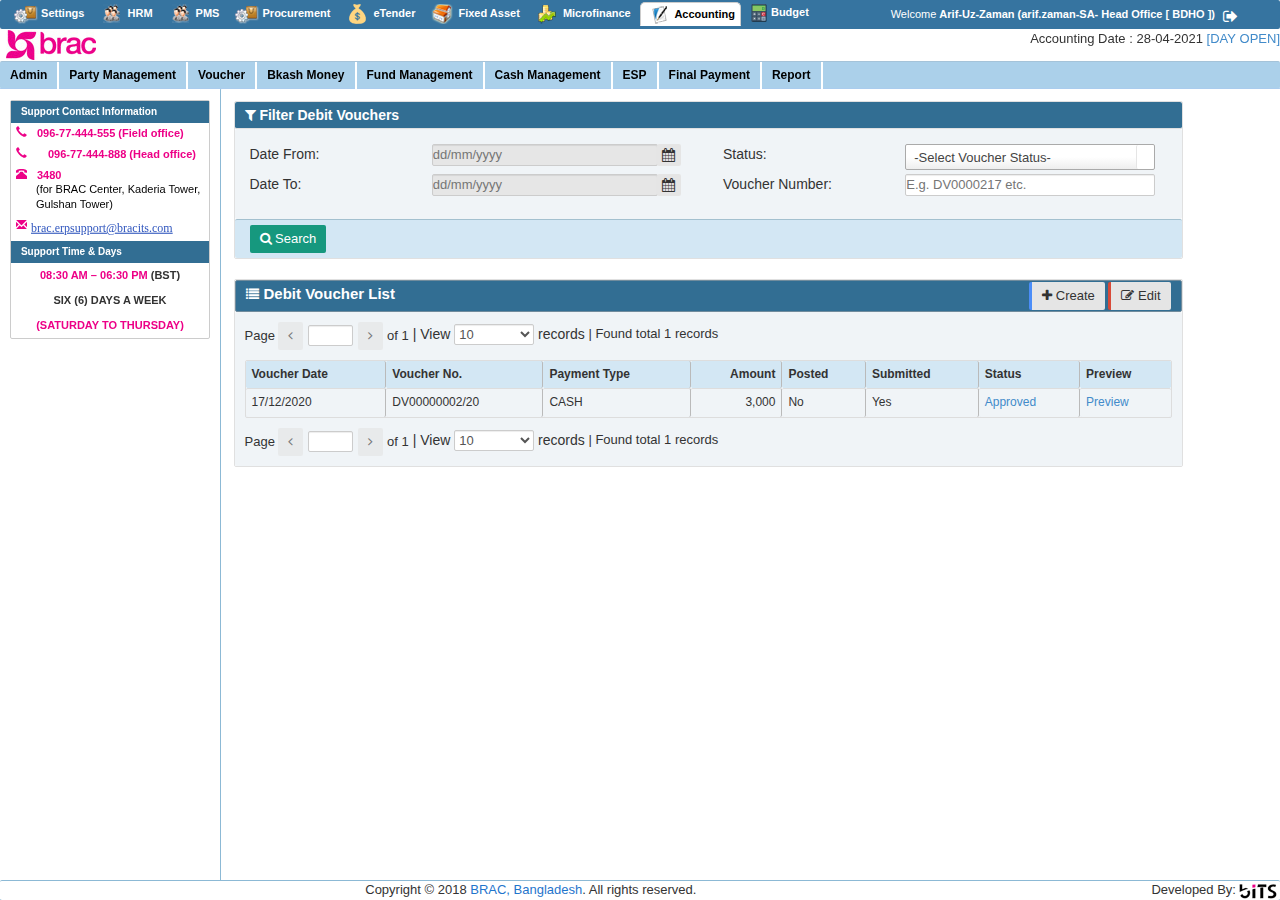
==== index.html @ 0a1bba6b "index file change" ====
<!DOCTYPE html>
<!-- saved from url=(0059)file:///C:/Users/Mahmu/Downloads/New%20folder/SBICLOUD.html -->
<html xmlns="http://www.w3.org/1999/xhtml" ng-app="sbiCloudApp" ng-init="$root.title = &#39;SBICLOUD&#39;">

<head>
    <meta http-equiv="Content-Type" content="text/html; charset=UTF-8">

    <meta http-equiv="X-UA-Compatible" content="IE=edge">
    <meta name="viewport" content="width=device-width, initial-scale=1.0">

    <title ng-bind="$root.title">SBICLOUD</title>
    <link rel="apple-touch-icon" sizes="120x120"
        href="https://erpstaging.brac.net/node/assets/favicon/apple-touch-icon.png">
    <link rel="icon" type="image/png" sizes="32x32"
        href="https://erpstaging.brac.net/node/assets/favicon/favicon-32x32.png">
    <link rel="icon" type="image/png" sizes="16x16"
        href="https://erpstaging.brac.net/node/assets/favicon/favicon-16x16.png">
    <link rel="shortcut icon" href="https://erpstaging.brac.net/node/assets/favicon/favicon.ico">
    <link rel="stylesheet" href="">
    <link rel="stylesheet" href="https://maxcdn.bootstrapcdn.com/bootstrap/3.4.0/css/bootstrap.min.css">
    <script src="https://ajax.googleapis.com/ajax/libs/jquery/3.5.1/jquery.min.js"></script>
    <script src="https://maxcdn.bootstrapcdn.com/bootstrap/3.4.0/js/bootstrap.min.js"></script>
    <link href="https://maxcdn.bootstrapcdn.com/font-awesome/4.2.0/css/font-awesome.min.css" rel="stylesheet">
    <script type="text/javascript">
        var CONTEXT_PATH = "/node";
        var ROOT_APP_CONTEXT_PATH = "/";
        var AJAX_LOADER_ICON_URL = "/node/images/layout/ajax-loader.gif";
    </script>
    <link rel="stylesheet" href="./SBICLOUD_files/accounting-manifest-d933c27e9d41799903c69db28fec7794.css">
    <script src="./SBICLOUD_files/accounting-manifest-9a202c646d8105f67fda496a4bbc3339.js.download"
        type="text/javascript"></script>


    <script>
        $(document).ready(function () {
            var send = XMLHttpRequest.prototype.send;
            XMLHttpRequest.prototype.send = function (data) {
                this.setRequestHeader('X-CSRF-TOKEN', '01631a7f-5f26-4162-b0cc-994f6e307aed');
                return send.apply(this, arguments);
            };
        });
    </script>



    <style type="text/css">
        .jqstooltip {
            position: absolute;
            left: 0px;
            top: 0px;
            visibility: hidden;
            background: rgb(0, 0, 0) transparent;
            background-color: rgba(0, 0, 0, 0.6);
            filter: progid:DXImageTransform.Microsoft.gradient(startColorstr=#99000000, endColorstr=#99000000);
            -ms-filter: "progid:DXImageTransform.Microsoft.gradient(startColorstr=#99000000, endColorstr=#99000000)";
            color: white;
            font: 10px arial, san serif;
            text-align: left;
            white-space: nowrap;
            padding: 5px;
            border: 1px solid white;
            z-index: 10000;
        }

        .jqsfield {
            color: white;
            font: 10px arial, san serif;
            text-align: left;
        }
    </style>
    <style type="text/css">
        .jqstooltip {
            position: absolute;
            left: 0px;
            top: 0px;
            visibility: hidden;
            background: rgb(0, 0, 0) transparent;
            background-color: rgba(0, 0, 0, 0.6);
            filter: progid:DXImageTransform.Microsoft.gradient(startColorstr=#99000000, endColorstr=#99000000);
            -ms-filter: "progid:DXImageTransform.Microsoft.gradient(startColorstr=#99000000, endColorstr=#99000000)";
            color: white;
            font: 10px arial, san serif;
            text-align: left;
            white-space: nowrap;
            padding: 5px;
            border: 1px solid white;
            z-index: 10000;
        }

        .jqsfield {
            color: white;
            font: 10px arial, san serif;
            text-align: left;
        }
    </style>
</head>

<body data-new-gr-c-s-check-loaded="14.1007.0" data-gr-ext-installed="" data-pt-ext-theme="light"
    data-pt-ext-size="standard" class="" style="">

    <div class="modal fade" id="commonModal" data-backdrop="static" data-keyboard="false"
        data-attention-animation="false" tabindex="-1" aria-hidden="true" data-width="90%">

        <div class="modal-content">
            <div class="modal-header modal-header-style">
                <button type="button" class="close" data-dismiss="modal" aria-hidden="true">×</button>
                <h4 class="modal-title" id="common-modal-header"></h4>
            </div>
            <div class="modal-body" id="common-modal-body">
            </div>
            <div class="modal-footer">
                <button type="button" class="btn btn-default" data-dismiss="modal">Close</button>
            </div>
        </div>
    </div>


    <!-- For Exception -->
    <!-- BEGIN SAMPLE PORTLET CONFIGURATION MODAL FORM-->
    <div class="modal fade " data-backdrop="static" data-keyboard="false" data-attention-animation="false" tabindex="-1"
        aria-hidden="true" data-width="700" id="runTimeExceptionErrorModal">
        <div class="modal-content">
            <div class="modal-header">
                <button type="button" class="close" data-dismiss="modal" aria-hidden="true"></button>
                <h4 class="modal-title">Runtime Exception occurred:</h4>
            </div>

            <div class="modal-body">
                <input type="hidden" id="responseText" name="responseText" value="">

                <div id="responseTextDiv"></div>

                <div>Runtime exception occurred while processing the request.</div>

                <div>Sorry for the inconvenience.</div>

                <div>&nbsp;</div>

                <div>Would you like to report this error?</div>

                <div>&nbsp;</div>

                <textarea style="width: 100%" type="text" class="k-textbox" id="txtErrorComments"
                    name="txtErrorComments" rows="3" maxlength="255" placeholder="Write comments..."></textarea>
            </div>

            <div class="modal-footer" style="padding: 10px">
                <button type="button" class="k-button k-button-icontext"
                    onclick="funcSendMailToReportError();">Report</button>
                <button type="button" class="k-button k-button-icontext" data-dismiss="modal"
                    onclick="closeErrorConsole();">Cancel</button>
            </div>
        </div>
        <!-- /.modal-content -->
    </div>


    <!-- /.modal -->
    <!-- END SAMPLE PORTLET CONFIGURATION MODAL FORM-->
    <style>
        .changeColor {
            background: #d9534f;
            margin-right: 5px;
            padding: 4px 0px 4px 4px;
            text-align: center !important;
            font-size: 12px;
            text-shadow: none !important;
            font-weight: 300;
            color: #fff;
            font-family: "Open Sans", sans-serif;
        }

        .changeColor1 {
            background: #1b1fff;
            margin-right: 5px;
            padding: 4px 0px 4px 4px;
            text-align: center !important;
            font-size: 12px;
            text-shadow: none !important;
            font-weight: 300;
            color: #fff;
            font-family: "Open Sans", sans-serif;
        }
    </style>

    <div class="container-fluid">

        <div class="row">
            <div class="col-sm-12">
                <div class="container-header-new navbar-fixed-top">
                    <div class="header_container">
                        <!-- header -->
                        <script>
                            $(function () {
                                $(".header_container").load("header.html");
                            })
                        </script>
                    </div>
                </div>
            </div>
        </div>

        <div class="row container-body-new" style="margin-top: 87px;">
            <div class="container-left-new hidden-md-down">
                <!-- //leftpannel -->
                <script>
                    $(function () {
                        $(".container-left-new").load("leftpannel.html");
                    })
                </script>
            </div>

            <!-- //middle part -->
            <div class="container-center-new" style="min-height: calc(100vh - 105px); margin-bottom: 17px;">
                <script>
                    $(function () {
                        $(".container-center-new").load("middlepart.html");
                    })
                </script>
            </div>

        </div>

        <!-- //footer -->
        <div class="container-footer-new footer navbar-fixed-bottom">
            <script>
                $(function () {
                    $(".container-footer-new").load("footer.html");
                })
            </script>
        </div>
    </div>

    <script type="text/javascript">
        var CONTEXT_PATH = "/node";
        CursorListener.setBranchSession(2);
    </script>

    <div class="modalLoader">
        <!-- Place at bottom of page -->
    </div>




    <style>
        .sweet-alert .sa-button-container {
            text-align: center;
        }

        .sweet-alert fieldset {
            padding: 1px;
            margin-top: 15px;
        }

        .sweet-alert h2 {
            font-size: 20px;
        }
    </style>




    <script src="./SBICLOUD_files/window-controller.js.download"></script>
    <script src="./SBICLOUD_files/bootstrap-session-timeout.js.download"></script>
    <style>
        #session-timeout-dialog {
            z-index: 9999;
            padding-top: 100px;

            left: 0;
            right: 0;
            bottom: 0;
            /*padding: unset;*/
            width: unset;
            margin-left: unset;
            background-color: unset;
            border: unset;
            border-radius: unset;
            background-clip: unset;
        }

        #session-timeout-dialog .modal-title {
            font-size: 16px;
            font-weight: 600
        }

        #session-timeout-dialog .modal-body p {
            font-size: 14px;
            padding-bottom: 10px;
        }

        #session-timeout-dialog .progress-bar-striped {
            background-image: linear-gradient(45deg, rgba(255, 255, 255, .15) 25%, transparent 25%, transparent 50%, rgba(255, 255, 255, .15) 50%, rgba(255, 255, 255, .15) 75%, transparent 75%, transparent);
            -webkit-background-size: 40px 40px;
            background-size: 40px 40px;
        }
    </style>


    <script src="./SBICLOUD_files/jquery.bxslider.min.js.download"></script>
    <link href="./SBICLOUD_files/jquery.bxslider.min.css" rel="stylesheet">




    <div id="fancybox-tmp"></div>
    <div id="fancybox-loading">
        <div></div>
    </div>
    <div id="fancybox-overlay"></div>
    <div id="fancybox-wrap">
        <div id="fancybox-outer">
            <div class="fancybox-bg" id="fancybox-bg-n"></div>
            <div class="fancybox-bg" id="fancybox-bg-ne"></div>
            <div class="fancybox-bg" id="fancybox-bg-e"></div>
            <div class="fancybox-bg" id="fancybox-bg-se"></div>
            <div class="fancybox-bg" id="fancybox-bg-s"></div>
            <div class="fancybox-bg" id="fancybox-bg-sw"></div>
            <div class="fancybox-bg" id="fancybox-bg-w"></div>
            <div class="fancybox-bg" id="fancybox-bg-nw"></div>
            <div id="fancybox-content"></div><a id="fancybox-close"></a>
            <div id="fancybox-title"></div><a href="javascript:;" id="fancybox-left"><span class="fancy-ico"
                    id="fancybox-left-ico"></span></a><a href="javascript:;" id="fancybox-right"><span class="fancy-ico"
                    id="fancybox-right-ico"></span></a>
        </div>
    </div>
    <div class="modal fade" id="session-timeout-dialog">
        <div class="modal-dialog">
            <div class="modal-content">
                <div class="modal-header"> <button type="button" class="close" data-dismiss="modal"
                        aria-hidden="true">×</button>
                    <h4 class="modal-title">Session Timeout Notification</h4>
                </div>
                <div class="modal-body">
                    <p>Your session is about to expire!</p>
                    <p>Redirecting in <span class="countdown-holder">119m 44s</span></p>
                    <div class="progress">
                        <div class="progress-bar progress-bar-striped countdown-bar active" role="progressbar"
                            style="min-width: 15px; width: 11973%;"> <span class="countdown-holder">119m 44s</span>
                        </div>
                    </div>
                </div>
                <div class="modal-footer"> <button id="session-timeout-dialog-logout" type="button"
                        class="btn btn-default">Logout</button> <button id="session-timeout-dialog-keepalive"
                        type="button" class="btn btn-primary" data-dismiss="modal">Stay Connected</button> </div>
            </div>
        </div>
    </div>
    <div></div><span role="status" aria-live="polite" class="select2-hidden-accessible"></span><span role="status"
        aria-live="polite" class="select2-hidden-accessible"></span><span role="status" aria-live="polite"
        class="select2-hidden-accessible"></span><span role="status" aria-live="polite"
        class="select2-hidden-accessible"></span><span role="status" aria-live="polite"
        class="select2-hidden-accessible"></span><span role="status" aria-live="polite"
        class="select2-hidden-accessible"></span>
</body>

</html>
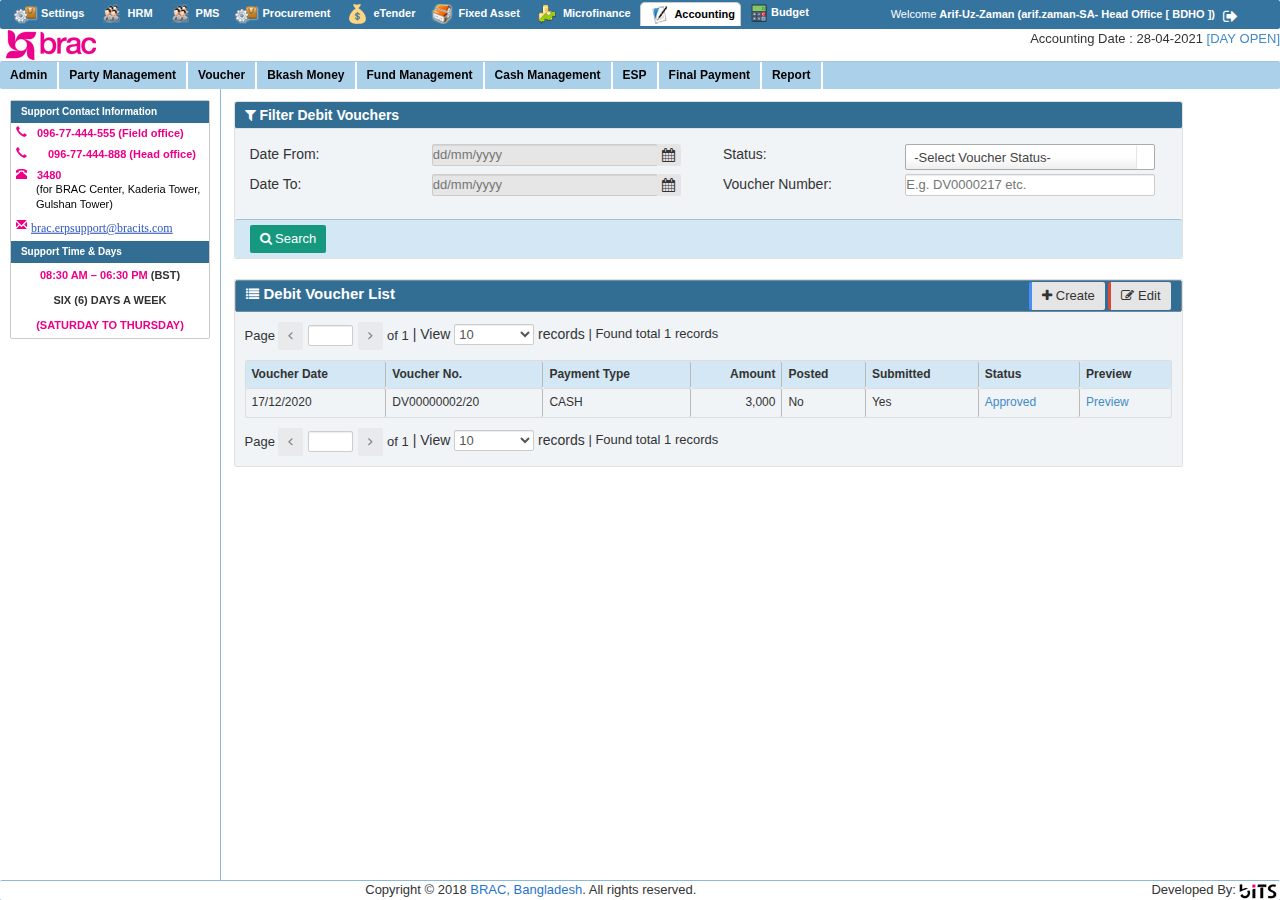
==== commit 322e6863: "code clean" ====
--- a/index.html
+++ b/index.html
@@ -29,159 +29,11 @@
     <link rel="stylesheet" href="./SBICLOUD_files/accounting-manifest-d933c27e9d41799903c69db28fec7794.css">
     <script src="./SBICLOUD_files/accounting-manifest-9a202c646d8105f67fda496a4bbc3339.js.download"
         type="text/javascript"></script>
-
-
-    <script>
-        $(document).ready(function () {
-            var send = XMLHttpRequest.prototype.send;
-            XMLHttpRequest.prototype.send = function (data) {
-                this.setRequestHeader('X-CSRF-TOKEN', '01631a7f-5f26-4162-b0cc-994f6e307aed');
-                return send.apply(this, arguments);
-            };
-        });
-    </script>
-
-
-
-    <style type="text/css">
-        .jqstooltip {
-            position: absolute;
-            left: 0px;
-            top: 0px;
-            visibility: hidden;
-            background: rgb(0, 0, 0) transparent;
-            background-color: rgba(0, 0, 0, 0.6);
-            filter: progid:DXImageTransform.Microsoft.gradient(startColorstr=#99000000, endColorstr=#99000000);
-            -ms-filter: "progid:DXImageTransform.Microsoft.gradient(startColorstr=#99000000, endColorstr=#99000000)";
-            color: white;
-            font: 10px arial, san serif;
-            text-align: left;
-            white-space: nowrap;
-            padding: 5px;
-            border: 1px solid white;
-            z-index: 10000;
-        }
-
-        .jqsfield {
-            color: white;
-            font: 10px arial, san serif;
-            text-align: left;
-        }
-    </style>
-    <style type="text/css">
-        .jqstooltip {
-            position: absolute;
-            left: 0px;
-            top: 0px;
-            visibility: hidden;
-            background: rgb(0, 0, 0) transparent;
-            background-color: rgba(0, 0, 0, 0.6);
-            filter: progid:DXImageTransform.Microsoft.gradient(startColorstr=#99000000, endColorstr=#99000000);
-            -ms-filter: "progid:DXImageTransform.Microsoft.gradient(startColorstr=#99000000, endColorstr=#99000000)";
-            color: white;
-            font: 10px arial, san serif;
-            text-align: left;
-            white-space: nowrap;
-            padding: 5px;
-            border: 1px solid white;
-            z-index: 10000;
-        }
-
-        .jqsfield {
-            color: white;
-            font: 10px arial, san serif;
-            text-align: left;
-        }
-    </style>
 </head>
 
 <body data-new-gr-c-s-check-loaded="14.1007.0" data-gr-ext-installed="" data-pt-ext-theme="light"
-    data-pt-ext-size="standard" class="" style="">
+    data-pt-ext-size="standard">
 
-    <div class="modal fade" id="commonModal" data-backdrop="static" data-keyboard="false"
-        data-attention-animation="false" tabindex="-1" aria-hidden="true" data-width="90%">
-
-        <div class="modal-content">
-            <div class="modal-header modal-header-style">
-                <button type="button" class="close" data-dismiss="modal" aria-hidden="true">×</button>
-                <h4 class="modal-title" id="common-modal-header"></h4>
-            </div>
-            <div class="modal-body" id="common-modal-body">
-            </div>
-            <div class="modal-footer">
-                <button type="button" class="btn btn-default" data-dismiss="modal">Close</button>
-            </div>
-        </div>
-    </div>
-
-
-    <!-- For Exception -->
-    <!-- BEGIN SAMPLE PORTLET CONFIGURATION MODAL FORM-->
-    <div class="modal fade " data-backdrop="static" data-keyboard="false" data-attention-animation="false" tabindex="-1"
-        aria-hidden="true" data-width="700" id="runTimeExceptionErrorModal">
-        <div class="modal-content">
-            <div class="modal-header">
-                <button type="button" class="close" data-dismiss="modal" aria-hidden="true"></button>
-                <h4 class="modal-title">Runtime Exception occurred:</h4>
-            </div>
-
-            <div class="modal-body">
-                <input type="hidden" id="responseText" name="responseText" value="">
-
-                <div id="responseTextDiv"></div>
-
-                <div>Runtime exception occurred while processing the request.</div>
-
-                <div>Sorry for the inconvenience.</div>
-
-                <div>&nbsp;</div>
-
-                <div>Would you like to report this error?</div>
-
-                <div>&nbsp;</div>
-
-                <textarea style="width: 100%" type="text" class="k-textbox" id="txtErrorComments"
-                    name="txtErrorComments" rows="3" maxlength="255" placeholder="Write comments..."></textarea>
-            </div>
-
-            <div class="modal-footer" style="padding: 10px">
-                <button type="button" class="k-button k-button-icontext"
-                    onclick="funcSendMailToReportError();">Report</button>
-                <button type="button" class="k-button k-button-icontext" data-dismiss="modal"
-                    onclick="closeErrorConsole();">Cancel</button>
-            </div>
-        </div>
-        <!-- /.modal-content -->
-    </div>
-
-
-    <!-- /.modal -->
-    <!-- END SAMPLE PORTLET CONFIGURATION MODAL FORM-->
-    <style>
-        .changeColor {
-            background: #d9534f;
-            margin-right: 5px;
-            padding: 4px 0px 4px 4px;
-            text-align: center !important;
-            font-size: 12px;
-            text-shadow: none !important;
-            font-weight: 300;
-            color: #fff;
-            font-family: "Open Sans", sans-serif;
-        }
-
-        .changeColor1 {
-            background: #1b1fff;
-            margin-right: 5px;
-            padding: 4px 0px 4px 4px;
-            text-align: center !important;
-            font-size: 12px;
-            text-shadow: none !important;
-            font-weight: 300;
-            color: #fff;
-            font-family: "Open Sans", sans-serif;
-        }
-    </style>
 
     <div class="container-fluid">
 
@@ -230,129 +82,4 @@
             </script>
         </div>
     </div>
-
-    <script type="text/javascript">
-        var CONTEXT_PATH = "/node";
-        CursorListener.setBranchSession(2);
-    </script>
-
-    <div class="modalLoader">
-        <!-- Place at bottom of page -->
-    </div>
-
-
-
-
-    <style>
-        .sweet-alert .sa-button-container {
-            text-align: center;
-        }
-
-        .sweet-alert fieldset {
-            padding: 1px;
-            margin-top: 15px;
-        }
-
-        .sweet-alert h2 {
-            font-size: 20px;
-        }
-    </style>
-
-
-
-
-    <script src="./SBICLOUD_files/window-controller.js.download"></script>
-    <script src="./SBICLOUD_files/bootstrap-session-timeout.js.download"></script>
-    <style>
-        #session-timeout-dialog {
-            z-index: 9999;
-            padding-top: 100px;
-
-            left: 0;
-            right: 0;
-            bottom: 0;
-            /*padding: unset;*/
-            width: unset;
-            margin-left: unset;
-            background-color: unset;
-            border: unset;
-            border-radius: unset;
-            background-clip: unset;
-        }
-
-        #session-timeout-dialog .modal-title {
-            font-size: 16px;
-            font-weight: 600
-        }
-
-        #session-timeout-dialog .modal-body p {
-            font-size: 14px;
-            padding-bottom: 10px;
-        }
-
-        #session-timeout-dialog .progress-bar-striped {
-            background-image: linear-gradient(45deg, rgba(255, 255, 255, .15) 25%, transparent 25%, transparent 50%, rgba(255, 255, 255, .15) 50%, rgba(255, 255, 255, .15) 75%, transparent 75%, transparent);
-            -webkit-background-size: 40px 40px;
-            background-size: 40px 40px;
-        }
-    </style>
-
-
-    <script src="./SBICLOUD_files/jquery.bxslider.min.js.download"></script>
-    <link href="./SBICLOUD_files/jquery.bxslider.min.css" rel="stylesheet">
-
-
-
-
-    <div id="fancybox-tmp"></div>
-    <div id="fancybox-loading">
-        <div></div>
-    </div>
-    <div id="fancybox-overlay"></div>
-    <div id="fancybox-wrap">
-        <div id="fancybox-outer">
-            <div class="fancybox-bg" id="fancybox-bg-n"></div>
-            <div class="fancybox-bg" id="fancybox-bg-ne"></div>
-            <div class="fancybox-bg" id="fancybox-bg-e"></div>
-            <div class="fancybox-bg" id="fancybox-bg-se"></div>
-            <div class="fancybox-bg" id="fancybox-bg-s"></div>
-            <div class="fancybox-bg" id="fancybox-bg-sw"></div>
-            <div class="fancybox-bg" id="fancybox-bg-w"></div>
-            <div class="fancybox-bg" id="fancybox-bg-nw"></div>
-            <div id="fancybox-content"></div><a id="fancybox-close"></a>
-            <div id="fancybox-title"></div><a href="javascript:;" id="fancybox-left"><span class="fancy-ico"
-                    id="fancybox-left-ico"></span></a><a href="javascript:;" id="fancybox-right"><span class="fancy-ico"
-                    id="fancybox-right-ico"></span></a>
-        </div>
-    </div>
-    <div class="modal fade" id="session-timeout-dialog">
-        <div class="modal-dialog">
-            <div class="modal-content">
-                <div class="modal-header"> <button type="button" class="close" data-dismiss="modal"
-                        aria-hidden="true">×</button>
-                    <h4 class="modal-title">Session Timeout Notification</h4>
-                </div>
-                <div class="modal-body">
-                    <p>Your session is about to expire!</p>
-                    <p>Redirecting in <span class="countdown-holder">119m 44s</span></p>
-                    <div class="progress">
-                        <div class="progress-bar progress-bar-striped countdown-bar active" role="progressbar"
-                            style="min-width: 15px; width: 11973%;"> <span class="countdown-holder">119m 44s</span>
-                        </div>
-                    </div>
-                </div>
-                <div class="modal-footer"> <button id="session-timeout-dialog-logout" type="button"
-                        class="btn btn-default">Logout</button> <button id="session-timeout-dialog-keepalive"
-                        type="button" class="btn btn-primary" data-dismiss="modal">Stay Connected</button> </div>
-            </div>
-        </div>
-    </div>
-    <div></div><span role="status" aria-live="polite" class="select2-hidden-accessible"></span><span role="status"
-        aria-live="polite" class="select2-hidden-accessible"></span><span role="status" aria-live="polite"
-        class="select2-hidden-accessible"></span><span role="status" aria-live="polite"
-        class="select2-hidden-accessible"></span><span role="status" aria-live="polite"
-        class="select2-hidden-accessible"></span><span role="status" aria-live="polite"
-        class="select2-hidden-accessible"></span>
-</body>
-
 </html>--- a/SBICLOUD_files/accounting-manifest-d933c27e9d41799903c69db28fec7794.css
+++ b/SBICLOUD_files/accounting-manifest-d933c27e9d41799903c69db28fec7794.css
@@ -1,409 +1,11243 @@
+@charset "utf-8";
+
 /*!
  *  Font Awesome 4.1.0 by @davegandy - http://fontawesome.io - @fontawesome
  *  License - http://fontawesome.io/license (Font: SIL OFL 1.1, CSS: MIT License)
- */@font-face{font-family:'FontAwesome';src:url('css/finance/global/css/fonts/fontawesome-webfont-90186830c9c50a0fed932494581761d9.eot?v=4.1.0');src:url('css/finance/global/css/fonts/fontawesome-webfont-90186830c9c50a0fed932494581761d9.eot?#iefix&v=4.1.0') format('embedded-opentype'),url('css/finance/global/css/fonts/fontawesome-webfont-fdf491ce5ff5b2da02708cd0e9864719.woff?v=4.1.0') format('woff'),url('css/finance/global/css/fonts/fontawesome-webfont-4f0022f25672c7f501c339cbf98d9117.ttf?v=4.1.0') format('truetype'),url('css/finance/global/css/fonts/fontawesome-webfont-776d58f453c8fe5d6a89e9c31ee223ff.svg?v=4.1.0#fontawesomeregular') format('svg');font-weight:normal;font-style:normal}.fa{display:inline-block;font-family:FontAwesome;font-style:normal;font-weight:normal;line-height:1;-webkit-font-smoothing:antialiased;-moz-osx-font-smoothing:grayscale}.fa-lg{font-size:1.33333333em;line-height:.75em;vertical-align:-15%}.fa-2x{font-size:2em}.fa-3x{font-size:3em}.fa-4x{font-size:4em}.fa-5x{font-size:5em}.fa-fw{width:1.28571429em;text-align:center}.fa-ul{padding-left:0;margin-left:2.14285714em;list-style-type:none}.fa-ul>li{position:relative}.fa-li{position:absolute;left:-2.14285714em;width:2.14285714em;top:.14285714em;text-align:center}.fa-li.fa-lg{left:-1.85714286em}.fa-border{padding:.2em .25em .15em;border:solid .08em #eee;border-radius:.1em}.pull-right{float:right}.pull-left{float:left}.fa.pull-left{margin-right:.3em}.fa.pull-right{margin-left:.3em}.fa-spin{-webkit-animation:spin 2s infinite linear;-moz-animation:spin 2s infinite linear;-o-animation:spin 2s infinite linear;animation:spin 2s infinite linear}@-moz-keyframes spin{0%{-moz-transform:rotate(0deg)}100%{-moz-transform:rotate(359deg)}}@-webkit-keyframes spin{0%{-webkit-transform:rotate(0deg)}100%{-webkit-transform:rotate(359deg)}}@-o-keyframes spin{0%{-o-transform:rotate(0deg)}100%{-o-transform:rotate(359deg)}}@keyframes spin{0%{-webkit-transform:rotate(0deg);transform:rotate(0deg)}100%{-webkit-transform:rotate(359deg);transform:rotate(359deg)}}.fa-rotate-90{filter:progid:DXImageTransform.Microsoft.BasicImage(rotation=1);-webkit-transform:rotate(90deg);-moz-transform:rotate(90deg);-ms-transform:rotate(90deg);-o-transform:rotate(90deg);transform:rotate(90deg)}.fa-rotate-180{filter:progid:DXImageTransform.Microsoft.BasicImage(rotation=2);-webkit-transform:rotate(180deg);-moz-transform:rotate(180deg);-ms-transform:rotate(180deg);-o-transform:rotate(180deg);transform:rotate(180deg)}.fa-rotate-270{filter:progid:DXImageTransform.Microsoft.BasicImage(rotation=3);-webkit-transform:rotate(270deg);-moz-transform:rotate(270deg);-ms-transform:rotate(270deg);-o-transform:rotate(270deg);transform:rotate(270deg)}.fa-flip-horizontal{filter:progid:DXImageTransform.Microsoft.BasicImage(rotation=0, mirror=1);-webkit-transform:scale(-1, 1);-moz-transform:scale(-1, 1);-ms-transform:scale(-1, 1);-o-transform:scale(-1, 1);transform:scale(-1, 1)}.fa-flip-vertical{filter:progid:DXImageTransform.Microsoft.BasicImage(rotation=2, mirror=1);-webkit-transform:scale(1, -1);-moz-transform:scale(1, -1);-ms-transform:scale(1, -1);-o-transform:scale(1, -1);transform:scale(1, -1)}.fa-stack{position:relative;display:inline-block;width:2em;height:2em;line-height:2em;vertical-align:middle}.fa-stack-1x,.fa-stack-2x{position:absolute;left:0;width:100%;text-align:center}.fa-stack-1x{line-height:inherit}.fa-stack-2x{font-size:2em}.fa-inverse{color:#fff}.fa-glass:before{content:"\f000"}.fa-music:before{content:"\f001"}.fa-search:before{content:"\f002"}.fa-envelope-o:before{content:"\f003"}.fa-heart:before{content:"\f004"}.fa-star:before{content:"\f005"}.fa-star-o:before{content:"\f006"}.fa-user:before{content:"\f007"}.fa-film:before{content:"\f008"}.fa-th-large:before{content:"\f009"}.fa-th:before{content:"\f00a"}.fa-th-list:before{content:"\f00b"}.fa-check:before{content:"\f00c"}.fa-times:before{content:"\f00d"}.fa-search-plus:before{content:"\f00e"}.fa-search-minus:before{content:"\f010"}.fa-power-off:before{content:"\f011"}.fa-signal:before{content:"\f012"}.fa-gear:before,.fa-cog:before{content:"\f013"}.fa-trash-o:before{content:"\f014"}.fa-home:before{content:"\f015"}.fa-file-o:before{content:"\f016"}.fa-clock-o:before{content:"\f017"}.fa-road:before{content:"\f018"}.fa-download:before{content:"\f019"}.fa-arrow-circle-o-down:before{content:"\f01a"}.fa-arrow-circle-o-up:before{content:"\f01b"}.fa-inbox:before{content:"\f01c"}.fa-play-circle-o:before{content:"\f01d"}.fa-rotate-right:before,.fa-repeat:before{content:"\f01e"}.fa-refresh:before{content:"\f021"}.fa-list-alt:before{content:"\f022"}.fa-lock:before{content:"\f023"}.fa-flag:before{content:"\f024"}.fa-headphones:before{content:"\f025"}.fa-volume-off:before{content:"\f026"}.fa-volume-down:before{content:"\f027"}.fa-volume-up:before{content:"\f028"}.fa-qrcode:before{content:"\f029"}.fa-barcode:before{content:"\f02a"}.fa-tag:before{content:"\f02b"}.fa-tags:before{content:"\f02c"}.fa-book:before{content:"\f02d"}.fa-bookmark:before{content:"\f02e"}.fa-print:before{content:"\f02f"}.fa-camera:before{content:"\f030"}.fa-font:before{content:"\f031"}.fa-bold:before{content:"\f032"}.fa-italic:before{content:"\f033"}.fa-text-height:before{content:"\f034"}.fa-text-width:before{content:"\f035"}.fa-align-left:before{content:"\f036"}.fa-align-center:before{content:"\f037"}.fa-align-right:before{content:"\f038"}.fa-align-justify:before{content:"\f039"}.fa-list:before{content:"\f03a"}.fa-dedent:before,.fa-outdent:before{content:"\f03b"}.fa-indent:before{content:"\f03c"}.fa-video-camera:before{content:"\f03d"}.fa-photo:before,.fa-image:before,.fa-picture-o:before{content:"\f03e"}.fa-pencil:before{content:"\f040"}.fa-map-marker:before{content:"\f041"}.fa-adjust:before{content:"\f042"}.fa-tint:before{content:"\f043"}.fa-edit:before,.fa-pencil-square-o:before{content:"\f044"}.fa-share-square-o:before{content:"\f045"}.fa-check-square-o:before{content:"\f046"}.fa-arrows:before{content:"\f047"}.fa-step-backward:before{content:"\f048"}.fa-fast-backward:before{content:"\f049"}.fa-backward:before{content:"\f04a"}.fa-play:before{content:"\f04b"}.fa-pause:before{content:"\f04c"}.fa-stop:before{content:"\f04d"}.fa-forward:before{content:"\f04e"}.fa-fast-forward:before{content:"\f050"}.fa-step-forward:before{content:"\f051"}.fa-eject:before{content:"\f052"}.fa-chevron-left:before{content:"\f053"}.fa-chevron-right:before{content:"\f054"}.fa-plus-circle:before{content:"\f055"}.fa-minus-circle:before{content:"\f056"}.fa-times-circle:before{content:"\f057"}.fa-check-circle:before{content:"\f058"}.fa-question-circle:before{content:"\f059"}.fa-info-circle:before{content:"\f05a"}.fa-crosshairs:before{content:"\f05b"}.fa-times-circle-o:before{content:"\f05c"}.fa-check-circle-o:before{content:"\f05d"}.fa-ban:before{content:"\f05e"}.fa-arrow-left:before{content:"\f060"}.fa-arrow-right:before{content:"\f061"}.fa-arrow-up:before{content:"\f062"}.fa-arrow-down:before{content:"\f063"}.fa-mail-forward:before,.fa-share:before{content:"\f064"}.fa-expand:before{content:"\f065"}.fa-compress:before{content:"\f066"}.fa-plus:before{content:"\f067"}.fa-minus:before{content:"\f068"}.fa-asterisk:before{content:"\f069"}.fa-exclamation-circle:before{content:"\f06a"}.fa-gift:before{content:"\f06b"}.fa-leaf:before{content:"\f06c"}.fa-fire:before{content:"\f06d"}.fa-eye:before{content:"\f06e"}.fa-eye-slash:before{content:"\f070"}.fa-warning:before,.fa-exclamation-triangle:before{content:"\f071"}.fa-plane:before{content:"\f072"}.fa-calendar:before{content:"\f073"}.fa-random:before{content:"\f074"}.fa-comment:before{content:"\f075"}.fa-magnet:before{content:"\f076"}.fa-chevron-up:before{content:"\f077"}.fa-chevron-down:before{content:"\f078"}.fa-retweet:before{content:"\f079"}.fa-shopping-cart:before{content:"\f07a"}.fa-folder:before{content:"\f07b"}.fa-folder-open:before{content:"\f07c"}.fa-arrows-v:before{content:"\f07d"}.fa-arrows-h:before{content:"\f07e"}.fa-bar-chart-o:before{content:"\f080"}.fa-twitter-square:before{content:"\f081"}.fa-facebook-square:before{content:"\f082"}.fa-camera-retro:before{content:"\f083"}.fa-key:before{content:"\f084"}.fa-gears:before,.fa-cogs:before{content:"\f085"}.fa-comments:before{content:"\f086"}.fa-thumbs-o-up:before{content:"\f087"}.fa-thumbs-o-down:before{content:"\f088"}.fa-star-half:before{content:"\f089"}.fa-heart-o:before{content:"\f08a"}.fa-sign-out:before{content:"\f08b"}.fa-linkedin-square:before{content:"\f08c"}.fa-thumb-tack:before{content:"\f08d"}.fa-external-link:before{content:"\f08e"}.fa-sign-in:before{content:"\f090"}.fa-trophy:before{content:"\f091"}.fa-github-square:before{content:"\f092"}.fa-upload:before{content:"\f093"}.fa-lemon-o:before{content:"\f094"}.fa-phone:before{content:"\f095"}.fa-square-o:before{content:"\f096"}.fa-bookmark-o:before{content:"\f097"}.fa-phone-square:before{content:"\f098"}.fa-twitter:before{content:"\f099"}.fa-facebook:before{content:"\f09a"}.fa-github:before{content:"\f09b"}.fa-unlock:before{content:"\f09c"}.fa-credit-card:before{content:"\f09d"}.fa-rss:before{content:"\f09e"}.fa-hdd-o:before{content:"\f0a0"}.fa-bullhorn:before{content:"\f0a1"}.fa-bell:before{content:"\f0f3"}.fa-certificate:before{content:"\f0a3"}.fa-hand-o-right:before{content:"\f0a4"}.fa-hand-o-left:before{content:"\f0a5"}.fa-hand-o-up:before{content:"\f0a6"}.fa-hand-o-down:before{content:"\f0a7"}.fa-arrow-circle-left:before{content:"\f0a8"}.fa-arrow-circle-right:before{content:"\f0a9"}.fa-arrow-circle-up:before{content:"\f0aa"}.fa-arrow-circle-down:before{content:"\f0ab"}.fa-globe:before{content:"\f0ac"}.fa-wrench:before{content:"\f0ad"}.fa-tasks:before{content:"\f0ae"}.fa-filter:before{content:"\f0b0"}.fa-briefcase:before{content:"\f0b1"}.fa-arrows-alt:before{content:"\f0b2"}.fa-group:before,.fa-users:before{content:"\f0c0"}.fa-chain:before,.fa-link:before{content:"\f0c1"}.fa-cloud:before{content:"\f0c2"}.fa-flask:before{content:"\f0c3"}.fa-cut:before,.fa-scissors:before{content:"\f0c4"}.fa-copy:before,.fa-files-o:before{content:"\f0c5"}.fa-paperclip:before{content:"\f0c6"}.fa-save:before,.fa-floppy-o:before{content:"\f0c7"}.fa-square:before{content:"\f0c8"}.fa-navicon:before,.fa-reorder:before,.fa-bars:before{content:"\f0c9"}.fa-list-ul:before{content:"\f0ca"}.fa-list-ol:before{content:"\f0cb"}.fa-strikethrough:before{content:"\f0cc"}.fa-underline:before{content:"\f0cd"}.fa-table:before{content:"\f0ce"}.fa-magic:before{content:"\f0d0"}.fa-truck:before{content:"\f0d1"}.fa-pinterest:before{content:"\f0d2"}.fa-pinterest-square:before{content:"\f0d3"}.fa-google-plus-square:before{content:"\f0d4"}.fa-google-plus:before{content:"\f0d5"}.fa-money:before{content:"\f0d6"}.fa-caret-down:before{content:"\f0d7"}.fa-caret-up:before{content:"\f0d8"}.fa-caret-left:before{content:"\f0d9"}.fa-caret-right:before{content:"\f0da"}.fa-columns:before{content:"\f0db"}.fa-unsorted:before,.fa-sort:before{content:"\f0dc"}.fa-sort-down:before,.fa-sort-desc:before{content:"\f0dd"}.fa-sort-up:before,.fa-sort-asc:before{content:"\f0de"}.fa-envelope:before{content:"\f0e0"}.fa-linkedin:before{content:"\f0e1"}.fa-rotate-left:before,.fa-undo:before{content:"\f0e2"}.fa-legal:before,.fa-gavel:before{content:"\f0e3"}.fa-dashboard:before,.fa-tachometer:before{content:"\f0e4"}.fa-comment-o:before{content:"\f0e5"}.fa-comments-o:before{content:"\f0e6"}.fa-flash:before,.fa-bolt:before{content:"\f0e7"}.fa-sitemap:before{content:"\f0e8"}.fa-umbrella:before{content:"\f0e9"}.fa-paste:before,.fa-clipboard:before{content:"\f0ea"}.fa-lightbulb-o:before{content:"\f0eb"}.fa-exchange:before{content:"\f0ec"}.fa-cloud-download:before{content:"\f0ed"}.fa-cloud-upload:before{content:"\f0ee"}.fa-user-md:before{content:"\f0f0"}.fa-stethoscope:before{content:"\f0f1"}.fa-suitcase:before{content:"\f0f2"}.fa-bell-o:before{content:"\f0a2"}.fa-coffee:before{content:"\f0f4"}.fa-cutlery:before{content:"\f0f5"}.fa-file-text-o:before{content:"\f0f6"}.fa-building-o:before{content:"\f0f7"}.fa-hospital-o:before{content:"\f0f8"}.fa-ambulance:before{content:"\f0f9"}.fa-medkit:before{content:"\f0fa"}.fa-fighter-jet:before{content:"\f0fb"}.fa-beer:before{content:"\f0fc"}.fa-h-square:before{content:"\f0fd"}.fa-plus-square:before{content:"\f0fe"}.fa-angle-double-left:before{content:"\f100"}.fa-angle-double-right:before{content:"\f101"}.fa-angle-double-up:before{content:"\f102"}.fa-angle-double-down:before{content:"\f103"}.fa-angle-left:before{content:"\f104"}.fa-angle-right:before{content:"\f105"}.fa-angle-up:before{content:"\f106"}.fa-angle-down:before{content:"\f107"}.fa-desktop:before{content:"\f108"}.fa-laptop:before{content:"\f109"}.fa-tablet:before{content:"\f10a"}.fa-mobile-phone:before,.fa-mobile:before{content:"\f10b"}.fa-circle-o:before{content:"\f10c"}.fa-quote-left:before{content:"\f10d"}.fa-quote-right:before{content:"\f10e"}.fa-spinner:before{content:"\f110"}.fa-circle:before{content:"\f111"}.fa-mail-reply:before,.fa-reply:before{content:"\f112"}.fa-github-alt:before{content:"\f113"}.fa-folder-o:before{content:"\f114"}.fa-folder-open-o:before{content:"\f115"}.fa-smile-o:before{content:"\f118"}.fa-frown-o:before{content:"\f119"}.fa-meh-o:before{content:"\f11a"}.fa-gamepad:before{content:"\f11b"}.fa-keyboard-o:before{content:"\f11c"}.fa-flag-o:before{content:"\f11d"}.fa-flag-checkered:before{content:"\f11e"}.fa-terminal:before{content:"\f120"}.fa-code:before{content:"\f121"}.fa-mail-reply-all:before,.fa-reply-all:before{content:"\f122"}.fa-star-half-empty:before,.fa-star-half-full:before,.fa-star-half-o:before{content:"\f123"}.fa-location-arrow:before{content:"\f124"}.fa-crop:before{content:"\f125"}.fa-code-fork:before{content:"\f126"}.fa-unlink:before,.fa-chain-broken:before{content:"\f127"}.fa-question:before{content:"\f128"}.fa-info:before{content:"\f129"}.fa-exclamation:before{content:"\f12a"}.fa-superscript:before{content:"\f12b"}.fa-subscript:before{content:"\f12c"}.fa-eraser:before{content:"\f12d"}.fa-puzzle-piece:before{content:"\f12e"}.fa-microphone:before{content:"\f130"}.fa-microphone-slash:before{content:"\f131"}.fa-shield:before{content:"\f132"}.fa-calendar-o:before{content:"\f133"}.fa-fire-extinguisher:before{content:"\f134"}.fa-rocket:before{content:"\f135"}.fa-maxcdn:before{content:"\f136"}.fa-chevron-circle-left:before{content:"\f137"}.fa-chevron-circle-right:before{content:"\f138"}.fa-chevron-circle-up:before{content:"\f139"}.fa-chevron-circle-down:before{content:"\f13a"}.fa-html5:before{content:"\f13b"}.fa-css3:before{content:"\f13c"}.fa-anchor:before{content:"\f13d"}.fa-unlock-alt:before{content:"\f13e"}.fa-bullseye:before{content:"\f140"}.fa-ellipsis-h:before{content:"\f141"}.fa-ellipsis-v:before{content:"\f142"}.fa-rss-square:before{content:"\f143"}.fa-play-circle:before{content:"\f144"}.fa-ticket:before{content:"\f145"}.fa-minus-square:before{content:"\f146"}.fa-minus-square-o:before{content:"\f147"}.fa-level-up:before{content:"\f148"}.fa-level-down:before{content:"\f149"}.fa-check-square:before{content:"\f14a"}.fa-pencil-square:before{content:"\f14b"}.fa-external-link-square:before{content:"\f14c"}.fa-share-square:before{content:"\f14d"}.fa-compass:before{content:"\f14e"}.fa-toggle-down:before,.fa-caret-square-o-down:before{content:"\f150"}.fa-toggle-up:before,.fa-caret-square-o-up:before{content:"\f151"}.fa-toggle-right:before,.fa-caret-square-o-right:before{content:"\f152"}.fa-euro:before,.fa-eur:before{content:"\f153"}.fa-gbp:before{content:"\f154"}.fa-dollar:before,.fa-usd:before{content:"\f155"}.fa-rupee:before,.fa-inr:before{content:"\f156"}.fa-cny:before,.fa-rmb:before,.fa-yen:before,.fa-jpy:before{content:"\f157"}.fa-ruble:before,.fa-rouble:before,.fa-rub:before{content:"\f158"}.fa-won:before,.fa-krw:before{content:"\f159"}.fa-bitcoin:before,.fa-btc:before{content:"\f15a"}.fa-file:before{content:"\f15b"}.fa-file-text:before{content:"\f15c"}.fa-sort-alpha-asc:before{content:"\f15d"}.fa-sort-alpha-desc:before{content:"\f15e"}.fa-sort-amount-asc:before{content:"\f160"}.fa-sort-amount-desc:before{content:"\f161"}.fa-sort-numeric-asc:before{content:"\f162"}.fa-sort-numeric-desc:before{content:"\f163"}.fa-thumbs-up:before{content:"\f164"}.fa-thumbs-down:before{content:"\f165"}.fa-youtube-square:before{content:"\f166"}.fa-youtube:before{content:"\f167"}.fa-xing:before{content:"\f168"}.fa-xing-square:before{content:"\f169"}.fa-youtube-play:before{content:"\f16a"}.fa-dropbox:before{content:"\f16b"}.fa-stack-overflow:before{content:"\f16c"}.fa-instagram:before{content:"\f16d"}.fa-flickr:before{content:"\f16e"}.fa-adn:before{content:"\f170"}.fa-bitbucket:before{content:"\f171"}.fa-bitbucket-square:before{content:"\f172"}.fa-tumblr:before{content:"\f173"}.fa-tumblr-square:before{content:"\f174"}.fa-long-arrow-down:before{content:"\f175"}.fa-long-arrow-up:before{content:"\f176"}.fa-long-arrow-left:before{content:"\f177"}.fa-long-arrow-right:before{content:"\f178"}.fa-apple:before{content:"\f179"}.fa-windows:before{content:"\f17a"}.fa-android:before{content:"\f17b"}.fa-linux:before{content:"\f17c"}.fa-dribbble:before{content:"\f17d"}.fa-skype:before{content:"\f17e"}.fa-foursquare:before{content:"\f180"}.fa-trello:before{content:"\f181"}.fa-female:before{content:"\f182"}.fa-male:before{content:"\f183"}.fa-gittip:before{content:"\f184"}.fa-sun-o:before{content:"\f185"}.fa-moon-o:before{content:"\f186"}.fa-archive:before{content:"\f187"}.fa-bug:before{content:"\f188"}.fa-vk:before{content:"\f189"}.fa-weibo:before{content:"\f18a"}.fa-renren:before{content:"\f18b"}.fa-pagelines:before{content:"\f18c"}.fa-stack-exchange:before{content:"\f18d"}.fa-arrow-circle-o-right:before{content:"\f18e"}.fa-arrow-circle-o-left:before{content:"\f190"}.fa-toggle-left:before,.fa-caret-square-o-left:before{content:"\f191"}.fa-dot-circle-o:before{content:"\f192"}.fa-wheelchair:before{content:"\f193"}.fa-vimeo-square:before{content:"\f194"}.fa-turkish-lira:before,.fa-try:before{content:"\f195"}.fa-plus-square-o:before{content:"\f196"}.fa-space-shuttle:before{content:"\f197"}.fa-slack:before{content:"\f198"}.fa-envelope-square:before{content:"\f199"}.fa-wordpress:before{content:"\f19a"}.fa-openid:before{content:"\f19b"}.fa-institution:before,.fa-bank:before,.fa-university:before{content:"\f19c"}.fa-mortar-board:before,.fa-graduation-cap:before{content:"\f19d"}.fa-yahoo:before{content:"\f19e"}.fa-google:before{content:"\f1a0"}.fa-reddit:before{content:"\f1a1"}.fa-reddit-square:before{content:"\f1a2"}.fa-stumbleupon-circle:before{content:"\f1a3"}.fa-stumbleupon:before{content:"\f1a4"}.fa-delicious:before{content:"\f1a5"}.fa-digg:before{content:"\f1a6"}.fa-pied-piper-square:before,.fa-pied-piper:before{content:"\f1a7"}.fa-pied-piper-alt:before{content:"\f1a8"}.fa-drupal:before{content:"\f1a9"}.fa-joomla:before{content:"\f1aa"}.fa-language:before{content:"\f1ab"}.fa-fax:before{content:"\f1ac"}.fa-building:before{content:"\f1ad"}.fa-child:before{content:"\f1ae"}.fa-paw:before{content:"\f1b0"}.fa-spoon:before{content:"\f1b1"}.fa-cube:before{content:"\f1b2"}.fa-cubes:before{content:"\f1b3"}.fa-behance:before{content:"\f1b4"}.fa-behance-square:before{content:"\f1b5"}.fa-steam:before{content:"\f1b6"}.fa-steam-square:before{content:"\f1b7"}.fa-recycle:before{content:"\f1b8"}.fa-automobile:before,.fa-car:before{content:"\f1b9"}.fa-cab:before,.fa-taxi:before{content:"\f1ba"}.fa-tree:before{content:"\f1bb"}.fa-spotify:before{content:"\f1bc"}.fa-deviantart:before{content:"\f1bd"}.fa-soundcloud:before{content:"\f1be"}.fa-database:before{content:"\f1c0"}.fa-file-pdf-o:before{content:"\f1c1"}.fa-file-word-o:before{content:"\f1c2"}.fa-file-excel-o:before{content:"\f1c3"}.fa-file-powerpoint-o:before{content:"\f1c4"}.fa-file-photo-o:before,.fa-file-picture-o:before,.fa-file-image-o:before{content:"\f1c5"}.fa-file-zip-o:before,.fa-file-archive-o:before{content:"\f1c6"}.fa-file-sound-o:before,.fa-file-audio-o:before{content:"\f1c7"}.fa-file-movie-o:before,.fa-file-video-o:before{content:"\f1c8"}.fa-file-code-o:before{content:"\f1c9"}.fa-vine:before{content:"\f1ca"}.fa-codepen:before{content:"\f1cb"}.fa-jsfiddle:before{content:"\f1cc"}.fa-life-bouy:before,.fa-life-saver:before,.fa-support:before,.fa-life-ring:before{content:"\f1cd"}.fa-circle-o-notch:before{content:"\f1ce"}.fa-ra:before,.fa-rebel:before{content:"\f1d0"}.fa-ge:before,.fa-empire:before{content:"\f1d1"}.fa-git-square:before{content:"\f1d2"}.fa-git:before{content:"\f1d3"}.fa-hacker-news:before{content:"\f1d4"}.fa-tencent-weibo:before{content:"\f1d5"}.fa-qq:before{content:"\f1d6"}.fa-wechat:before,.fa-weixin:before{content:"\f1d7"}.fa-send:before,.fa-paper-plane:before{content:"\f1d8"}.fa-send-o:before,.fa-paper-plane-o:before{content:"\f1d9"}.fa-history:before{content:"\f1da"}.fa-circle-thin:before{content:"\f1db"}.fa-header:before{content:"\f1dc"}.fa-paragraph:before{content:"\f1dd"}.fa-sliders:before{content:"\f1de"}.fa-share-alt:before{content:"\f1e0"}.fa-share-alt-square:before{content:"\f1e1"}.fa-bomb:before{content:"\f1e2"}
-/* http://graphicburger.com/simple-line-icons-webfont/ */
-@font-face{font-family:Simple-Line-Icons;src:url(css/finance/global/css/fonts/Simple-Line-Icons-f19a7f6c7a0b54b748277c40d7cf8882.eot);src:url(css/finance/global/css/fonts/Simple-Line-Icons-f19a7f6c7a0b54b748277c40d7cf8882.eot?#iefix) format('embedded-opentype'),url(css/finance/global/css/fonts/Simple-Line-Icons-ff94ad94c3a9d04bd2f80cb3c87dcccb.woff) format('woff'),url(css/finance/global/css/fonts/Simple-Line-Icons-596814caa4fbaecbf5014bcfe8e363fb.ttf) format('truetype'),url(css/finance/global/css/fonts/Simple-Line-Icons-5db2ea1bcb7a6cc078755c90458c3b65.svg#Simple-Line-Icons) format('svg');font-weight:400;font-style:normal}@media screen and (-webkit-min-device-pixel-ratio:0){@font-face{font-family:Simple-Line-Icons;src:url(css/finance/global/css/fonts/Simple-Line-Icons-5db2ea1bcb7a6cc078755c90458c3b65.svg#Simple-Line-Icons) format('svg')}}[data-icon]:before{font-family:Simple-Line-Icons;content:attr(data-icon);speak:none;font-weight:400;font-variant:normal;text-transform:none;line-height:1;-webkit-font-smoothing:antialiased;-moz-osx-font-smoothing:grayscale}.icon-action-redo,.icon-action-undo,.icon-anchor,.icon-arrow-down,.icon-arrow-left,.icon-arrow-right,.icon-arrow-up,.icon-badge,.icon-bag,.icon-ban,.icon-bar-chart,.icon-basket,.icon-basket-loaded,.icon-bell,.icon-book-open,.icon-briefcase,.icon-bubble,.icon-bubbles,.icon-bulb,.icon-calculator,.icon-calendar,.icon-call-end,.icon-call-in,.icon-call-out,.icon-camcorder,.icon-camera,.icon-check,.icon-chemistry,.icon-clock,.icon-close,.icon-cloud-download,.icon-cloud-upload,.icon-compass,.icon-control-end,.icon-control-forward,.icon-control-pause,.icon-control-play,.icon-control-rewind,.icon-control-start,.icon-credit-card,.icon-crop,.icon-cup,.icon-cursor,.icon-cursor-move,.icon-diamond,.icon-direction,.icon-directions,.icon-disc,.icon-dislike,.icon-doc,.icon-docs,.icon-drawer,.icon-drop,.icon-earphones,.icon-earphones-alt,.icon-emoticon-smile,.icon-energy,.icon-envelope,.icon-envelope-letter,.icon-envelope-open,.icon-equalizer,.icon-eye,.icon-eyeglasses,.icon-feed,.icon-film,.icon-fire,.icon-flag,.icon-folder,.icon-folder-alt,.icon-frame,.icon-game-controller,.icon-ghost,.icon-globe,.icon-globe-alt,.icon-graduation,.icon-graph,.icon-grid,.icon-handbag,.icon-heart,.icon-home,.icon-hourglass,.icon-info,.icon-key,.icon-layers,.icon-like,.icon-link,.icon-list,.icon-lock,.icon-lock-open,.icon-login,.icon-logout,.icon-loop,.icon-magic-wand,.icon-magnet,.icon-magnifier,.icon-magnifier-add,.icon-magnifier-remove,.icon-map,.icon-microphone,.icon-mouse,.icon-moustache,.icon-music-tone,.icon-music-tone-alt,.icon-note,.icon-notebook,.icon-paper-clip,.icon-paper-plane,.icon-pencil,.icon-picture,.icon-pie-chart,.icon-pin,.icon-plane,.icon-playlist,.icon-plus,.icon-pointer,.icon-power,.icon-present,.icon-printer,.icon-puzzle,.icon-question,.icon-refresh,.icon-reload,.icon-rocket,.icon-screen-desktop,.icon-screen-smartphone,.icon-screen-tablet,.icon-settings,.icon-share,.icon-share-alt,.icon-shield,.icon-shuffle,.icon-size-actual,.icon-size-fullscreen,.icon-social-dribbble,.icon-social-dropbox,.icon-social-facebook,.icon-social-tumblr,.icon-social-twitter,.icon-social-youtube,.icon-speech,.icon-speedometer,.icon-star,.icon-support,.icon-symbol-female,.icon-symbol-male,.icon-tag,.icon-target,.icon-trash,.icon-trophy,.icon-umbrella,.icon-user,.icon-user-female,.icon-user-follow,.icon-user-following,.icon-user-unfollow,.icon-users,.icon-vector,.icon-volume-1,.icon-volume-2,.icon-volume-off,.icon-wallet,.icon-wrench{font-family:Simple-Line-Icons;speak:none;font-style:normal;font-weight:400;font-variant:normal;text-transform:none;line-height:1;-webkit-font-smoothing:antialiased}.icon-user-female:before{content:"\e000"}.icon-user-follow:before{content:"\e002"}.icon-user-following:before{content:"\e003"}.icon-user-unfollow:before{content:"\e004"}.icon-trophy:before{content:"\e006"}.icon-screen-smartphone:before{content:"\e010"}.icon-screen-desktop:before{content:"\e011"}.icon-plane:before{content:"\e012"}.icon-notebook:before{content:"\e013"}.icon-moustache:before{content:"\e014"}.icon-mouse:before{content:"\e015"}.icon-magnet:before{content:"\e016"}.icon-energy:before{content:"\e020"}.icon-emoticon-smile:before{content:"\e021"}.icon-disc:before{content:"\e022"}.icon-cursor-move:before{content:"\e023"}.icon-crop:before{content:"\e024"}.icon-credit-card:before{content:"\e025"}.icon-chemistry:before{content:"\e026"}.icon-user:before{content:"\e005"}.icon-speedometer:before{content:"\e007"}.icon-social-youtube:before{content:"\e008"}.icon-social-twitter:before{content:"\e009"}.icon-social-tumblr:before{content:"\e00a"}.icon-social-facebook:before{content:"\e00b"}.icon-social-dropbox:before{content:"\e00c"}.icon-social-dribbble:before{content:"\e00d"}.icon-shield:before{content:"\e00e"}.icon-screen-tablet:before{content:"\e00f"}.icon-magic-wand:before{content:"\e017"}.icon-hourglass:before{content:"\e018"}.icon-graduation:before{content:"\e019"}.icon-ghost:before{content:"\e01a"}.icon-game-controller:before{content:"\e01b"}.icon-fire:before{content:"\e01c"}.icon-eyeglasses:before{content:"\e01d"}.icon-envelope-open:before{content:"\e01e"}.icon-envelope-letter:before{content:"\e01f"}.icon-bell:before{content:"\e027"}.icon-badge:before{content:"\e028"}.icon-anchor:before{content:"\e029"}.icon-wallet:before{content:"\e02a"}.icon-vector:before{content:"\e02b"}.icon-speech:before{content:"\e02c"}.icon-puzzle:before{content:"\e02d"}.icon-printer:before{content:"\e02e"}.icon-present:before{content:"\e02f"}.icon-playlist:before{content:"\e030"}.icon-pin:before{content:"\e031"}.icon-picture:before{content:"\e032"}.icon-map:before{content:"\e033"}.icon-layers:before{content:"\e034"}.icon-handbag:before{content:"\e035"}.icon-globe-alt:before{content:"\e036"}.icon-globe:before{content:"\e037"}.icon-frame:before{content:"\e038"}.icon-folder-alt:before{content:"\e039"}.icon-film:before{content:"\e03a"}.icon-feed:before{content:"\e03b"}.icon-earphones-alt:before{content:"\e03c"}.icon-earphones:before{content:"\e03d"}.icon-drop:before{content:"\e03e"}.icon-drawer:before{content:"\e03f"}.icon-docs:before{content:"\e040"}.icon-directions:before{content:"\e041"}.icon-direction:before{content:"\e042"}.icon-diamond:before{content:"\e043"}.icon-cup:before{content:"\e044"}.icon-compass:before{content:"\e045"}.icon-call-out:before{content:"\e046"}.icon-call-in:before{content:"\e047"}.icon-call-end:before{content:"\e048"}.icon-calculator:before{content:"\e049"}.icon-bubbles:before{content:"\e04a"}.icon-briefcase:before{content:"\e04b"}.icon-book-open:before{content:"\e04c"}.icon-basket-loaded:before{content:"\e04d"}.icon-basket:before{content:"\e04e"}.icon-bag:before{content:"\e04f"}.icon-action-undo:before{content:"\e050"}.icon-action-redo:before{content:"\e051"}.icon-wrench:before{content:"\e052"}.icon-umbrella:before{content:"\e053"}.icon-trash:before{content:"\e054"}.icon-tag:before{content:"\e055"}.icon-support:before{content:"\e056"}.icon-size-fullscreen:before{content:"\e057"}.icon-size-actual:before{content:"\e058"}.icon-shuffle:before{content:"\e059"}.icon-share-alt:before{content:"\e05a"}.icon-share:before{content:"\e05b"}.icon-rocket:before{content:"\e05c"}.icon-question:before{content:"\e05d"}.icon-pie-chart:before{content:"\e05e"}.icon-pencil:before{content:"\e05f"}.icon-note:before{content:"\e060"}.icon-music-tone-alt:before{content:"\e061"}.icon-music-tone:before{content:"\e062"}.icon-microphone:before{content:"\e063"}.icon-loop:before{content:"\e064"}.icon-logout:before{content:"\e065"}.icon-login:before{content:"\e066"}.icon-list:before{content:"\e067"}.icon-like:before{content:"\e068"}.icon-home:before{content:"\e069"}.icon-grid:before{content:"\e06a"}.icon-graph:before{content:"\e06b"}.icon-equalizer:before{content:"\e06c"}.icon-dislike:before{content:"\e06d"}.icon-cursor:before{content:"\e06e"}.icon-control-start:before{content:"\e06f"}.icon-control-rewind:before{content:"\e070"}.icon-control-play:before{content:"\e071"}.icon-control-pause:before{content:"\e072"}.icon-control-forward:before{content:"\e073"}.icon-control-end:before{content:"\e074"}.icon-calendar:before{content:"\e075"}.icon-bulb:before{content:"\e076"}.icon-bar-chart:before{content:"\e077"}.icon-arrow-up:before{content:"\e078"}.icon-arrow-right:before{content:"\e079"}.icon-arrow-left:before{content:"\e07a"}.icon-arrow-down:before{content:"\e07b"}.icon-ban:before{content:"\e07c"}.icon-bubble:before{content:"\e07d"}.icon-camcorder:before{content:"\e07e"}.icon-camera:before{content:"\e07f"}.icon-check:before{content:"\e080"}.icon-clock:before{content:"\e081"}.icon-close:before{content:"\e082"}.icon-cloud-download:before{content:"\e083"}.icon-cloud-upload:before{content:"\e084"}.icon-doc:before{content:"\e085"}.icon-envelope:before{content:"\e086"}.icon-eye:before{content:"\e087"}.icon-flag:before{content:"\e088"}.icon-folder:before{content:"\e089"}.icon-heart:before{content:"\e08a"}.icon-info:before{content:"\e08b"}.icon-key:before{content:"\e08c"}.icon-link:before{content:"\e08d"}.icon-lock:before{content:"\e08e"}.icon-lock-open:before{content:"\e08f"}.icon-magnifier:before{content:"\e090"}.icon-magnifier-add:before{content:"\e091"}.icon-magnifier-remove:before{content:"\e092"}.icon-paper-clip:before{content:"\e093"}.icon-paper-plane:before{content:"\e094"}.icon-plus:before{content:"\e095"}.icon-pointer:before{content:"\e096"}.icon-power:before{content:"\e097"}.icon-refresh:before{content:"\e098"}.icon-reload:before{content:"\e099"}.icon-settings:before{content:"\e09a"}.icon-star:before{content:"\e09b"}.icon-symbol-female:before{content:"\e09c"}.icon-symbol-male:before{content:"\e09d"}.icon-target:before{content:"\e09e"}.icon-volume-1:before{content:"\e09f"}.icon-volume-2:before{content:"\e0a0"}.icon-volume-off:before{content:"\e0a1"}.icon-users:before{content:"\e001"}
+ */
+@font-face {
+  font-family: FontAwesome;
+  src: url(css/finance/global/css/fonts/fontawesome-webfont-90186830c9c50a0fed932494581761d9.eot?v=4.1.0);
+  src: url(css/finance/global/css/fonts/fontawesome-webfont-90186830c9c50a0fed932494581761d9.eot?#iefix&v=4.1.0) format('embedded-opentype'), url(css/finance/global/css/fonts/fontawesome-webfont-fdf491ce5ff5b2da02708cd0e9864719.woff?v=4.1.0) format('woff'), url(css/finance/global/css/fonts/fontawesome-webfont-4f0022f25672c7f501c339cbf98d9117.ttf?v=4.1.0) format('truetype'), url(css/finance/global/css/fonts/fontawesome-webfont-776d58f453c8fe5d6a89e9c31ee223ff.svg?v=4.1.0#fontawesomeregular) format('svg');
+  font-weight: 400;
+  font-style: normal
+}
+
+.fa {
+  display: inline-block;
+  font-family: FontAwesome;
+  font-style: normal;
+  font-weight: 400;
+  line-height: 1;
+  -webkit-font-smoothing: antialiased;
+  -moz-osx-font-smoothing: grayscale
+}
+
+.fa-lg {
+  font-size: 1.33333333em;
+  line-height: .75em;
+  vertical-align: -15%
+}
+
+.fa-2x {
+  font-size: 2em
+}
+
+.fa-3x {
+  font-size: 3em
+}
+
+.fa-4x {
+  font-size: 4em
+}
+
+.fa-5x {
+  font-size: 5em
+}
+
+.fa-fw {
+  width: 1.28571429em;
+  text-align: center
+}
+
+.fa-ul {
+  padding-left: 0;
+  margin-left: 2.14285714em;
+  list-style-type: none
+}
+
+.fa-ul>li {
+  position: relative
+}
+
+.fa-li {
+  position: absolute;
+  left: -2.14285714em;
+  width: 2.14285714em;
+  top: .14285714em;
+  text-align: center
+}
+
+.fa-li.fa-lg {
+  left: -1.85714286em
+}
+
+.fa-border {
+  padding: .2em .25em .15em;
+  border: solid .08em #eee;
+  border-radius: .1em
+}
+
+.pull-right {
+  float: right
+}
+
+.pull-left {
+  float: left
+}
+
+.fa.pull-left {
+  margin-right: .3em
+}
+
+.fa.pull-right {
+  margin-left: .3em
+}
+
+.fa-spin {
+  -webkit-animation: spin 2s infinite linear;
+  -moz-animation: spin 2s infinite linear;
+  -o-animation: spin 2s infinite linear;
+  animation: spin 2s infinite linear
+}
+
+@-moz-keyframes spin {
+  0% {
+    -moz-transform: rotate(0)
+  }
+
+  100% {
+    -moz-transform: rotate(359deg)
+  }
+}
+
+@-webkit-keyframes spin {
+  0% {
+    -webkit-transform: rotate(0)
+  }
+
+  100% {
+    -webkit-transform: rotate(359deg)
+  }
+}
+
+@-o-keyframes spin {
+  0% {
+    -o-transform: rotate(0)
+  }
+
+  100% {
+    -o-transform: rotate(359deg)
+  }
+}
+
+@keyframes spin {
+  0% {
+    -webkit-transform: rotate(0);
+    transform: rotate(0)
+  }
+
+  100% {
+    -webkit-transform: rotate(359deg);
+    transform: rotate(359deg)
+  }
+}
+
+.fa-rotate-90 {
+  -webkit-transform: rotate(90deg);
+  -moz-transform: rotate(90deg);
+  -ms-transform: rotate(90deg);
+  -o-transform: rotate(90deg);
+  transform: rotate(90deg)
+}
+
+.fa-rotate-180 {
+  -webkit-transform: rotate(180deg);
+  -moz-transform: rotate(180deg);
+  -ms-transform: rotate(180deg);
+  -o-transform: rotate(180deg);
+  transform: rotate(180deg)
+}
+
+.fa-rotate-270 {
+  -webkit-transform: rotate(270deg);
+  -moz-transform: rotate(270deg);
+  -ms-transform: rotate(270deg);
+  -o-transform: rotate(270deg);
+  transform: rotate(270deg)
+}
+
+.fa-flip-horizontal {
+  -webkit-transform: scale(-1, 1);
+  -moz-transform: scale(-1, 1);
+  -ms-transform: scale(-1, 1);
+  -o-transform: scale(-1, 1);
+  transform: scale(-1, 1)
+}
+
+.fa-flip-vertical {
+  -webkit-transform: scale(1, -1);
+  -moz-transform: scale(1, -1);
+  -ms-transform: scale(1, -1);
+  -o-transform: scale(1, -1);
+  transform: scale(1, -1)
+}
+
+.fa-stack {
+  position: relative;
+  display: inline-block;
+  width: 2em;
+  height: 2em;
+  line-height: 2em;
+  vertical-align: middle
+}
+
+.fa-stack-1x,
+.fa-stack-2x {
+  position: absolute;
+  left: 0;
+  width: 100%;
+  text-align: center
+}
+
+.fa-stack-1x {
+  line-height: inherit
+}
+
+.fa-stack-2x {
+  font-size: 2em
+}
+
+.fa-inverse {
+  color: #fff
+}
+
+.fa-glass:before {
+  content: "\f000"
+}
+
+.fa-music:before {
+  content: "\f001"
+}
+
+.fa-search:before {
+  content: "\f002"
+}
+
+.fa-envelope-o:before {
+  content: "\f003"
+}
+
+.fa-heart:before {
+  content: "\f004"
+}
+
+.fa-star:before {
+  content: "\f005"
+}
+
+.fa-star-o:before {
+  content: "\f006"
+}
+
+.fa-user:before {
+  content: "\f007"
+}
+
+.fa-film:before {
+  content: "\f008"
+}
+
+.fa-th-large:before {
+  content: "\f009"
+}
+
+.fa-th:before {
+  content: "\f00a"
+}
+
+.fa-th-list:before {
+  content: "\f00b"
+}
+
+.fa-check:before {
+  content: "\f00c"
+}
+
+.fa-times:before {
+  content: "\f00d"
+}
+
+.fa-search-plus:before {
+  content: "\f00e"
+}
+
+.fa-search-minus:before {
+  content: "\f010"
+}
+
+.fa-power-off:before {
+  content: "\f011"
+}
+
+.fa-signal:before {
+  content: "\f012"
+}
+
+.fa-cog:before,
+.fa-gear:before {
+  content: "\f013"
+}
+
+.fa-trash-o:before {
+  content: "\f014"
+}
+
+.fa-home:before {
+  content: "\f015"
+}
+
+.fa-file-o:before {
+  content: "\f016"
+}
+
+.fa-clock-o:before {
+  content: "\f017"
+}
+
+.fa-road:before {
+  content: "\f018"
+}
+
+.fa-download:before {
+  content: "\f019"
+}
+
+.fa-arrow-circle-o-down:before {
+  content: "\f01a"
+}
+
+.fa-arrow-circle-o-up:before {
+  content: "\f01b"
+}
+
+.fa-inbox:before {
+  content: "\f01c"
+}
+
+.fa-play-circle-o:before {
+  content: "\f01d"
+}
+
+.fa-repeat:before,
+.fa-rotate-right:before {
+  content: "\f01e"
+}
+
+.fa-refresh:before {
+  content: "\f021"
+}
+
+.fa-list-alt:before {
+  content: "\f022"
+}
+
+.fa-lock:before {
+  content: "\f023"
+}
+
+.fa-flag:before {
+  content: "\f024"
+}
+
+.fa-headphones:before {
+  content: "\f025"
+}
+
+.fa-volume-off:before {
+  content: "\f026"
+}
+
+.fa-volume-down:before {
+  content: "\f027"
+}
+
+.fa-volume-up:before {
+  content: "\f028"
+}
+
+.fa-qrcode:before {
+  content: "\f029"
+}
+
+.fa-barcode:before {
+  content: "\f02a"
+}
+
+.fa-tag:before {
+  content: "\f02b"
+}
+
+.fa-tags:before {
+  content: "\f02c"
+}
+
+.fa-book:before {
+  content: "\f02d"
+}
+
+.fa-bookmark:before {
+  content: "\f02e"
+}
+
+.fa-print:before {
+  content: "\f02f"
+}
+
+.fa-camera:before {
+  content: "\f030"
+}
+
+.fa-font:before {
+  content: "\f031"
+}
+
+.fa-bold:before {
+  content: "\f032"
+}
+
+.fa-italic:before {
+  content: "\f033"
+}
+
+.fa-text-height:before {
+  content: "\f034"
+}
+
+.fa-text-width:before {
+  content: "\f035"
+}
+
+.fa-align-left:before {
+  content: "\f036"
+}
+
+.fa-align-center:before {
+  content: "\f037"
+}
+
+.fa-align-right:before {
+  content: "\f038"
+}
+
+.fa-align-justify:before {
+  content: "\f039"
+}
+
+.fa-list:before {
+  content: "\f03a"
+}
+
+.fa-dedent:before,
+.fa-outdent:before {
+  content: "\f03b"
+}
+
+.fa-indent:before {
+  content: "\f03c"
+}
+
+.fa-video-camera:before {
+  content: "\f03d"
+}
+
+.fa-image:before,
+.fa-photo:before,
+.fa-picture-o:before {
+  content: "\f03e"
+}
+
+.fa-pencil:before {
+  content: "\f040"
+}
+
+.fa-map-marker:before {
+  content: "\f041"
+}
+
+.fa-adjust:before {
+  content: "\f042"
+}
+
+.fa-tint:before {
+  content: "\f043"
+}
+
+.fa-edit:before,
+.fa-pencil-square-o:before {
+  content: "\f044"
+}
+
+.fa-share-square-o:before {
+  content: "\f045"
+}
+
+.fa-check-square-o:before {
+  content: "\f046"
+}
+
+.fa-arrows:before {
+  content: "\f047"
+}
+
+.fa-step-backward:before {
+  content: "\f048"
+}
+
+.fa-fast-backward:before {
+  content: "\f049"
+}
+
+.fa-backward:before {
+  content: "\f04a"
+}
+
+.fa-play:before {
+  content: "\f04b"
+}
+
+.fa-pause:before {
+  content: "\f04c"
+}
+
+.fa-stop:before {
+  content: "\f04d"
+}
+
+.fa-forward:before {
+  content: "\f04e"
+}
+
+.fa-fast-forward:before {
+  content: "\f050"
+}
+
+.fa-step-forward:before {
+  content: "\f051"
+}
+
+.fa-eject:before {
+  content: "\f052"
+}
+
+.fa-chevron-left:before {
+  content: "\f053"
+}
+
+.fa-chevron-right:before {
+  content: "\f054"
+}
+
+.fa-plus-circle:before {
+  content: "\f055"
+}
+
+.fa-minus-circle:before {
+  content: "\f056"
+}
+
+.fa-times-circle:before {
+  content: "\f057"
+}
+
+.fa-check-circle:before {
+  content: "\f058"
+}
+
+.fa-question-circle:before {
+  content: "\f059"
+}
+
+.fa-info-circle:before {
+  content: "\f05a"
+}
+
+.fa-crosshairs:before {
+  content: "\f05b"
+}
+
+.fa-times-circle-o:before {
+  content: "\f05c"
+}
+
+.fa-check-circle-o:before {
+  content: "\f05d"
+}
+
+.fa-ban:before {
+  content: "\f05e"
+}
+
+.fa-arrow-left:before {
+  content: "\f060"
+}
+
+.fa-arrow-right:before {
+  content: "\f061"
+}
+
+.fa-arrow-up:before {
+  content: "\f062"
+}
+
+.fa-arrow-down:before {
+  content: "\f063"
+}
+
+.fa-mail-forward:before,
+.fa-share:before {
+  content: "\f064"
+}
+
+.fa-expand:before {
+  content: "\f065"
+}
+
+.fa-compress:before {
+  content: "\f066"
+}
+
+.fa-plus:before {
+  content: "\f067"
+}
+
+.fa-minus:before {
+  content: "\f068"
+}
+
+.fa-asterisk:before {
+  content: "\f069"
+}
+
+.fa-exclamation-circle:before {
+  content: "\f06a"
+}
+
+.fa-gift:before {
+  content: "\f06b"
+}
+
+.fa-leaf:before {
+  content: "\f06c"
+}
+
+.fa-fire:before {
+  content: "\f06d"
+}
+
+.fa-eye:before {
+  content: "\f06e"
+}
+
+.fa-eye-slash:before {
+  content: "\f070"
+}
+
+.fa-exclamation-triangle:before,
+.fa-warning:before {
+  content: "\f071"
+}
+
+.fa-plane:before {
+  content: "\f072"
+}
+
+.fa-calendar:before {
+  content: "\f073"
+}
+
+.fa-random:before {
+  content: "\f074"
+}
+
+.fa-comment:before {
+  content: "\f075"
+}
+
+.fa-magnet:before {
+  content: "\f076"
+}
+
+.fa-chevron-up:before {
+  content: "\f077"
+}
+
+.fa-chevron-down:before {
+  content: "\f078"
+}
+
+.fa-retweet:before {
+  content: "\f079"
+}
+
+.fa-shopping-cart:before {
+  content: "\f07a"
+}
+
+.fa-folder:before {
+  content: "\f07b"
+}
+
+.fa-folder-open:before {
+  content: "\f07c"
+}
+
+.fa-arrows-v:before {
+  content: "\f07d"
+}
+
+.fa-arrows-h:before {
+  content: "\f07e"
+}
+
+.fa-bar-chart-o:before {
+  content: "\f080"
+}
+
+.fa-twitter-square:before {
+  content: "\f081"
+}
+
+.fa-facebook-square:before {
+  content: "\f082"
+}
+
+.fa-camera-retro:before {
+  content: "\f083"
+}
+
+.fa-key:before {
+  content: "\f084"
+}
+
+.fa-cogs:before,
+.fa-gears:before {
+  content: "\f085"
+}
+
+.fa-comments:before {
+  content: "\f086"
+}
+
+.fa-thumbs-o-up:before {
+  content: "\f087"
+}
+
+.fa-thumbs-o-down:before {
+  content: "\f088"
+}
+
+.fa-star-half:before {
+  content: "\f089"
+}
+
+.fa-heart-o:before {
+  content: "\f08a"
+}
+
+.fa-sign-out:before {
+  content: "\f08b"
+}
+
+.fa-linkedin-square:before {
+  content: "\f08c"
+}
+
+.fa-thumb-tack:before {
+  content: "\f08d"
+}
+
+.fa-external-link:before {
+  content: "\f08e"
+}
+
+.fa-sign-in:before {
+  content: "\f090"
+}
+
+.fa-trophy:before {
+  content: "\f091"
+}
+
+.fa-github-square:before {
+  content: "\f092"
+}
+
+.fa-upload:before {
+  content: "\f093"
+}
+
+.fa-lemon-o:before {
+  content: "\f094"
+}
+
+.fa-phone:before {
+  content: "\f095"
+}
+
+.fa-square-o:before {
+  content: "\f096"
+}
+
+.fa-bookmark-o:before {
+  content: "\f097"
+}
+
+.fa-phone-square:before {
+  content: "\f098"
+}
+
+.fa-twitter:before {
+  content: "\f099"
+}
+
+.fa-facebook:before {
+  content: "\f09a"
+}
+
+.fa-github:before {
+  content: "\f09b"
+}
+
+.fa-unlock:before {
+  content: "\f09c"
+}
+
+.fa-credit-card:before {
+  content: "\f09d"
+}
+
+.fa-rss:before {
+  content: "\f09e"
+}
+
+.fa-hdd-o:before {
+  content: "\f0a0"
+}
+
+.fa-bullhorn:before {
+  content: "\f0a1"
+}
+
+.fa-bell:before {
+  content: "\f0f3"
+}
+
+.fa-certificate:before {
+  content: "\f0a3"
+}
+
+.fa-hand-o-right:before {
+  content: "\f0a4"
+}
+
+.fa-hand-o-left:before {
+  content: "\f0a5"
+}
+
+.fa-hand-o-up:before {
+  content: "\f0a6"
+}
+
+.fa-hand-o-down:before {
+  content: "\f0a7"
+}
+
+.fa-arrow-circle-left:before {
+  content: "\f0a8"
+}
+
+.fa-arrow-circle-right:before {
+  content: "\f0a9"
+}
+
+.fa-arrow-circle-up:before {
+  content: "\f0aa"
+}
+
+.fa-arrow-circle-down:before {
+  content: "\f0ab"
+}
+
+.fa-globe:before {
+  content: "\f0ac"
+}
+
+.fa-wrench:before {
+  content: "\f0ad"
+}
+
+.fa-tasks:before {
+  content: "\f0ae"
+}
+
+.fa-filter:before {
+  content: "\f0b0"
+}
+
+.fa-briefcase:before {
+  content: "\f0b1"
+}
+
+.fa-arrows-alt:before {
+  content: "\f0b2"
+}
+
+.fa-group:before,
+.fa-users:before {
+  content: "\f0c0"
+}
+
+.fa-chain:before,
+.fa-link:before {
+  content: "\f0c1"
+}
+
+.fa-cloud:before {
+  content: "\f0c2"
+}
+
+.fa-flask:before {
+  content: "\f0c3"
+}
+
+.fa-cut:before,
+.fa-scissors:before {
+  content: "\f0c4"
+}
+
+.fa-copy:before,
+.fa-files-o:before {
+  content: "\f0c5"
+}
+
+.fa-paperclip:before {
+  content: "\f0c6"
+}
+
+.fa-floppy-o:before,
+.fa-save:before {
+  content: "\f0c7"
+}
+
+.fa-square:before {
+  content: "\f0c8"
+}
+
+.fa-bars:before,
+.fa-navicon:before,
+.fa-reorder:before {
+  content: "\f0c9"
+}
+
+.fa-list-ul:before {
+  content: "\f0ca"
+}
+
+.fa-list-ol:before {
+  content: "\f0cb"
+}
+
+.fa-strikethrough:before {
+  content: "\f0cc"
+}
+
+.fa-underline:before {
+  content: "\f0cd"
+}
+
+.fa-table:before {
+  content: "\f0ce"
+}
+
+.fa-magic:before {
+  content: "\f0d0"
+}
+
+.fa-truck:before {
+  content: "\f0d1"
+}
+
+.fa-pinterest:before {
+  content: "\f0d2"
+}
+
+.fa-pinterest-square:before {
+  content: "\f0d3"
+}
+
+.fa-google-plus-square:before {
+  content: "\f0d4"
+}
+
+.fa-google-plus:before {
+  content: "\f0d5"
+}
+
+.fa-money:before {
+  content: "\f0d6"
+}
+
+.fa-caret-down:before {
+  content: "\f0d7"
+}
+
+.fa-caret-up:before {
+  content: "\f0d8"
+}
+
+.fa-caret-left:before {
+  content: "\f0d9"
+}
+
+.fa-caret-right:before {
+  content: "\f0da"
+}
+
+.fa-columns:before {
+  content: "\f0db"
+}
+
+.fa-sort:before,
+.fa-unsorted:before {
+  content: "\f0dc"
+}
+
+.fa-sort-desc:before,
+.fa-sort-down:before {
+  content: "\f0dd"
+}
+
+.fa-sort-asc:before,
+.fa-sort-up:before {
+  content: "\f0de"
+}
+
+.fa-envelope:before {
+  content: "\f0e0"
+}
+
+.fa-linkedin:before {
+  content: "\f0e1"
+}
+
+.fa-rotate-left:before,
+.fa-undo:before {
+  content: "\f0e2"
+}
+
+.fa-gavel:before,
+.fa-legal:before {
+  content: "\f0e3"
+}
+
+.fa-dashboard:before,
+.fa-tachometer:before {
+  content: "\f0e4"
+}
+
+.fa-comment-o:before {
+  content: "\f0e5"
+}
+
+.fa-comments-o:before {
+  content: "\f0e6"
+}
+
+.fa-bolt:before,
+.fa-flash:before {
+  content: "\f0e7"
+}
+
+.fa-sitemap:before {
+  content: "\f0e8"
+}
+
+.fa-umbrella:before {
+  content: "\f0e9"
+}
+
+.fa-clipboard:before,
+.fa-paste:before {
+  content: "\f0ea"
+}
+
+.fa-lightbulb-o:before {
+  content: "\f0eb"
+}
+
+.fa-exchange:before {
+  content: "\f0ec"
+}
+
+.fa-cloud-download:before {
+  content: "\f0ed"
+}
+
+.fa-cloud-upload:before {
+  content: "\f0ee"
+}
+
+.fa-user-md:before {
+  content: "\f0f0"
+}
+
+.fa-stethoscope:before {
+  content: "\f0f1"
+}
+
+.fa-suitcase:before {
+  content: "\f0f2"
+}
+
+.fa-bell-o:before {
+  content: "\f0a2"
+}
+
+.fa-coffee:before {
+  content: "\f0f4"
+}
+
+.fa-cutlery:before {
+  content: "\f0f5"
+}
+
+.fa-file-text-o:before {
+  content: "\f0f6"
+}
+
+.fa-building-o:before {
+  content: "\f0f7"
+}
+
+.fa-hospital-o:before {
+  content: "\f0f8"
+}
+
+.fa-ambulance:before {
+  content: "\f0f9"
+}
+
+.fa-medkit:before {
+  content: "\f0fa"
+}
+
+.fa-fighter-jet:before {
+  content: "\f0fb"
+}
+
+.fa-beer:before {
+  content: "\f0fc"
+}
+
+.fa-h-square:before {
+  content: "\f0fd"
+}
+
+.fa-plus-square:before {
+  content: "\f0fe"
+}
+
+.fa-angle-double-left:before {
+  content: "\f100"
+}
+
+.fa-angle-double-right:before {
+  content: "\f101"
+}
+
+.fa-angle-double-up:before {
+  content: "\f102"
+}
+
+.fa-angle-double-down:before {
+  content: "\f103"
+}
+
+.fa-angle-left:before {
+  content: "\f104"
+}
+
+.fa-angle-right:before {
+  content: "\f105"
+}
+
+.fa-angle-up:before {
+  content: "\f106"
+}
+
+.fa-angle-down:before {
+  content: "\f107"
+}
+
+.fa-desktop:before {
+  content: "\f108"
+}
+
+.fa-laptop:before {
+  content: "\f109"
+}
+
+.fa-tablet:before {
+  content: "\f10a"
+}
+
+.fa-mobile-phone:before,
+.fa-mobile:before {
+  content: "\f10b"
+}
+
+.fa-circle-o:before {
+  content: "\f10c"
+}
+
+.fa-quote-left:before {
+  content: "\f10d"
+}
+
+.fa-quote-right:before {
+  content: "\f10e"
+}
+
+.fa-spinner:before {
+  content: "\f110"
+}
+
+.fa-circle:before {
+  content: "\f111"
+}
+
+.fa-mail-reply:before,
+.fa-reply:before {
+  content: "\f112"
+}
+
+.fa-github-alt:before {
+  content: "\f113"
+}
+
+.fa-folder-o:before {
+  content: "\f114"
+}
+
+.fa-folder-open-o:before {
+  content: "\f115"
+}
+
+.fa-smile-o:before {
+  content: "\f118"
+}
+
+.fa-frown-o:before {
+  content: "\f119"
+}
+
+.fa-meh-o:before {
+  content: "\f11a"
+}
+
+.fa-gamepad:before {
+  content: "\f11b"
+}
+
+.fa-keyboard-o:before {
+  content: "\f11c"
+}
+
+.fa-flag-o:before {
+  content: "\f11d"
+}
+
+.fa-flag-checkered:before {
+  content: "\f11e"
+}
+
+.fa-terminal:before {
+  content: "\f120"
+}
+
+.fa-code:before {
+  content: "\f121"
+}
+
+.fa-mail-reply-all:before,
+.fa-reply-all:before {
+  content: "\f122"
+}
+
+.fa-star-half-empty:before,
+.fa-star-half-full:before,
+.fa-star-half-o:before {
+  content: "\f123"
+}
+
+.fa-location-arrow:before {
+  content: "\f124"
+}
+
+.fa-crop:before {
+  content: "\f125"
+}
+
+.fa-code-fork:before {
+  content: "\f126"
+}
+
+.fa-chain-broken:before,
+.fa-unlink:before {
+  content: "\f127"
+}
+
+.fa-question:before {
+  content: "\f128"
+}
+
+.fa-info:before {
+  content: "\f129"
+}
+
+.fa-exclamation:before {
+  content: "\f12a"
+}
+
+.fa-superscript:before {
+  content: "\f12b"
+}
+
+.fa-subscript:before {
+  content: "\f12c"
+}
+
+.fa-eraser:before {
+  content: "\f12d"
+}
+
+.fa-puzzle-piece:before {
+  content: "\f12e"
+}
+
+.fa-microphone:before {
+  content: "\f130"
+}
+
+.fa-microphone-slash:before {
+  content: "\f131"
+}
+
+.fa-shield:before {
+  content: "\f132"
+}
+
+.fa-calendar-o:before {
+  content: "\f133"
+}
+
+.fa-fire-extinguisher:before {
+  content: "\f134"
+}
+
+.fa-rocket:before {
+  content: "\f135"
+}
+
+.fa-maxcdn:before {
+  content: "\f136"
+}
+
+.fa-chevron-circle-left:before {
+  content: "\f137"
+}
+
+.fa-chevron-circle-right:before {
+  content: "\f138"
+}
+
+.fa-chevron-circle-up:before {
+  content: "\f139"
+}
+
+.fa-chevron-circle-down:before {
+  content: "\f13a"
+}
+
+.fa-html5:before {
+  content: "\f13b"
+}
+
+.fa-css3:before {
+  content: "\f13c"
+}
+
+.fa-anchor:before {
+  content: "\f13d"
+}
+
+.fa-unlock-alt:before {
+  content: "\f13e"
+}
+
+.fa-bullseye:before {
+  content: "\f140"
+}
+
+.fa-ellipsis-h:before {
+  content: "\f141"
+}
+
+.fa-ellipsis-v:before {
+  content: "\f142"
+}
+
+.fa-rss-square:before {
+  content: "\f143"
+}
+
+.fa-play-circle:before {
+  content: "\f144"
+}
+
+.fa-ticket:before {
+  content: "\f145"
+}
+
+.fa-minus-square:before {
+  content: "\f146"
+}
+
+.fa-minus-square-o:before {
+  content: "\f147"
+}
+
+.fa-level-up:before {
+  content: "\f148"
+}
+
+.fa-level-down:before {
+  content: "\f149"
+}
+
+.fa-check-square:before {
+  content: "\f14a"
+}
+
+.fa-pencil-square:before {
+  content: "\f14b"
+}
+
+.fa-external-link-square:before {
+  content: "\f14c"
+}
+
+.fa-share-square:before {
+  content: "\f14d"
+}
+
+.fa-compass:before {
+  content: "\f14e"
+}
+
+.fa-caret-square-o-down:before,
+.fa-toggle-down:before {
+  content: "\f150"
+}
+
+.fa-caret-square-o-up:before,
+.fa-toggle-up:before {
+  content: "\f151"
+}
+
+.fa-caret-square-o-right:before,
+.fa-toggle-right:before {
+  content: "\f152"
+}
+
+.fa-eur:before,
+.fa-euro:before {
+  content: "\f153"
+}
+
+.fa-gbp:before {
+  content: "\f154"
+}
+
+.fa-dollar:before,
+.fa-usd:before {
+  content: "\f155"
+}
+
+.fa-inr:before,
+.fa-rupee:before {
+  content: "\f156"
+}
+
+.fa-cny:before,
+.fa-jpy:before,
+.fa-rmb:before,
+.fa-yen:before {
+  content: "\f157"
+}
+
+.fa-rouble:before,
+.fa-rub:before,
+.fa-ruble:before {
+  content: "\f158"
+}
+
+.fa-krw:before,
+.fa-won:before {
+  content: "\f159"
+}
+
+.fa-bitcoin:before,
+.fa-btc:before {
+  content: "\f15a"
+}
+
+.fa-file:before {
+  content: "\f15b"
+}
+
+.fa-file-text:before {
+  content: "\f15c"
+}
+
+.fa-sort-alpha-asc:before {
+  content: "\f15d"
+}
+
+.fa-sort-alpha-desc:before {
+  content: "\f15e"
+}
+
+.fa-sort-amount-asc:before {
+  content: "\f160"
+}
+
+.fa-sort-amount-desc:before {
+  content: "\f161"
+}
+
+.fa-sort-numeric-asc:before {
+  content: "\f162"
+}
+
+.fa-sort-numeric-desc:before {
+  content: "\f163"
+}
+
+.fa-thumbs-up:before {
+  content: "\f164"
+}
+
+.fa-thumbs-down:before {
+  content: "\f165"
+}
+
+.fa-youtube-square:before {
+  content: "\f166"
+}
+
+.fa-youtube:before {
+  content: "\f167"
+}
+
+.fa-xing:before {
+  content: "\f168"
+}
+
+.fa-xing-square:before {
+  content: "\f169"
+}
+
+.fa-youtube-play:before {
+  content: "\f16a"
+}
+
+.fa-dropbox:before {
+  content: "\f16b"
+}
+
+.fa-stack-overflow:before {
+  content: "\f16c"
+}
+
+.fa-instagram:before {
+  content: "\f16d"
+}
+
+.fa-flickr:before {
+  content: "\f16e"
+}
+
+.fa-adn:before {
+  content: "\f170"
+}
+
+.fa-bitbucket:before {
+  content: "\f171"
+}
+
+.fa-bitbucket-square:before {
+  content: "\f172"
+}
+
+.fa-tumblr:before {
+  content: "\f173"
+}
+
+.fa-tumblr-square:before {
+  content: "\f174"
+}
+
+.fa-long-arrow-down:before {
+  content: "\f175"
+}
+
+.fa-long-arrow-up:before {
+  content: "\f176"
+}
+
+.fa-long-arrow-left:before {
+  content: "\f177"
+}
+
+.fa-long-arrow-right:before {
+  content: "\f178"
+}
+
+.fa-apple:before {
+  content: "\f179"
+}
+
+.fa-windows:before {
+  content: "\f17a"
+}
+
+.fa-android:before {
+  content: "\f17b"
+}
+
+.fa-linux:before {
+  content: "\f17c"
+}
+
+.fa-dribbble:before {
+  content: "\f17d"
+}
+
+.fa-skype:before {
+  content: "\f17e"
+}
+
+.fa-foursquare:before {
+  content: "\f180"
+}
+
+.fa-trello:before {
+  content: "\f181"
+}
+
+.fa-female:before {
+  content: "\f182"
+}
+
+.fa-male:before {
+  content: "\f183"
+}
+
+.fa-gittip:before {
+  content: "\f184"
+}
+
+.fa-sun-o:before {
+  content: "\f185"
+}
+
+.fa-moon-o:before {
+  content: "\f186"
+}
+
+.fa-archive:before {
+  content: "\f187"
+}
+
+.fa-bug:before {
+  content: "\f188"
+}
+
+.fa-vk:before {
+  content: "\f189"
+}
+
+.fa-weibo:before {
+  content: "\f18a"
+}
+
+.fa-renren:before {
+  content: "\f18b"
+}
+
+.fa-pagelines:before {
+  content: "\f18c"
+}
+
+.fa-stack-exchange:before {
+  content: "\f18d"
+}
+
+.fa-arrow-circle-o-right:before {
+  content: "\f18e"
+}
+
+.fa-arrow-circle-o-left:before {
+  content: "\f190"
+}
+
+.fa-caret-square-o-left:before,
+.fa-toggle-left:before {
+  content: "\f191"
+}
+
+.fa-dot-circle-o:before {
+  content: "\f192"
+}
+
+.fa-wheelchair:before {
+  content: "\f193"
+}
+
+.fa-vimeo-square:before {
+  content: "\f194"
+}
+
+.fa-try:before,
+.fa-turkish-lira:before {
+  content: "\f195"
+}
+
+.fa-plus-square-o:before {
+  content: "\f196"
+}
+
+.fa-space-shuttle:before {
+  content: "\f197"
+}
+
+.fa-slack:before {
+  content: "\f198"
+}
+
+.fa-envelope-square:before {
+  content: "\f199"
+}
+
+.fa-wordpress:before {
+  content: "\f19a"
+}
+
+.fa-openid:before {
+  content: "\f19b"
+}
+
+.fa-bank:before,
+.fa-institution:before,
+.fa-university:before {
+  content: "\f19c"
+}
+
+.fa-graduation-cap:before,
+.fa-mortar-board:before {
+  content: "\f19d"
+}
+
+.fa-yahoo:before {
+  content: "\f19e"
+}
+
+.fa-google:before {
+  content: "\f1a0"
+}
+
+.fa-reddit:before {
+  content: "\f1a1"
+}
+
+.fa-reddit-square:before {
+  content: "\f1a2"
+}
+
+.fa-stumbleupon-circle:before {
+  content: "\f1a3"
+}
+
+.fa-stumbleupon:before {
+  content: "\f1a4"
+}
+
+.fa-delicious:before {
+  content: "\f1a5"
+}
+
+.fa-digg:before {
+  content: "\f1a6"
+}
+
+.fa-pied-piper-square:before,
+.fa-pied-piper:before {
+  content: "\f1a7"
+}
+
+.fa-pied-piper-alt:before {
+  content: "\f1a8"
+}
+
+.fa-drupal:before {
+  content: "\f1a9"
+}
+
+.fa-joomla:before {
+  content: "\f1aa"
+}
+
+.fa-language:before {
+  content: "\f1ab"
+}
+
+.fa-fax:before {
+  content: "\f1ac"
+}
+
+.fa-building:before {
+  content: "\f1ad"
+}
+
+.fa-child:before {
+  content: "\f1ae"
+}
+
+.fa-paw:before {
+  content: "\f1b0"
+}
+
+.fa-spoon:before {
+  content: "\f1b1"
+}
+
+.fa-cube:before {
+  content: "\f1b2"
+}
+
+.fa-cubes:before {
+  content: "\f1b3"
+}
+
+.fa-behance:before {
+  content: "\f1b4"
+}
+
+.fa-behance-square:before {
+  content: "\f1b5"
+}
+
+.fa-steam:before {
+  content: "\f1b6"
+}
+
+.fa-steam-square:before {
+  content: "\f1b7"
+}
+
+.fa-recycle:before {
+  content: "\f1b8"
+}
+
+.fa-automobile:before,
+.fa-car:before {
+  content: "\f1b9"
+}
+
+.fa-cab:before,
+.fa-taxi:before {
+  content: "\f1ba"
+}
+
+.fa-tree:before {
+  content: "\f1bb"
+}
+
+.fa-spotify:before {
+  content: "\f1bc"
+}
+
+.fa-deviantart:before {
+  content: "\f1bd"
+}
+
+.fa-soundcloud:before {
+  content: "\f1be"
+}
+
+.fa-database:before {
+  content: "\f1c0"
+}
+
+.fa-file-pdf-o:before {
+  content: "\f1c1"
+}
+
+.fa-file-word-o:before {
+  content: "\f1c2"
+}
+
+.fa-file-excel-o:before {
+  content: "\f1c3"
+}
+
+.fa-file-powerpoint-o:before {
+  content: "\f1c4"
+}
+
+.fa-file-image-o:before,
+.fa-file-photo-o:before,
+.fa-file-picture-o:before {
+  content: "\f1c5"
+}
+
+.fa-file-archive-o:before,
+.fa-file-zip-o:before {
+  content: "\f1c6"
+}
+
+.fa-file-audio-o:before,
+.fa-file-sound-o:before {
+  content: "\f1c7"
+}
+
+.fa-file-movie-o:before,
+.fa-file-video-o:before {
+  content: "\f1c8"
+}
+
+.fa-file-code-o:before {
+  content: "\f1c9"
+}
+
+.fa-vine:before {
+  content: "\f1ca"
+}
+
+.fa-codepen:before {
+  content: "\f1cb"
+}
+
+.fa-jsfiddle:before {
+  content: "\f1cc"
+}
+
+.fa-life-bouy:before,
+.fa-life-ring:before,
+.fa-life-saver:before,
+.fa-support:before {
+  content: "\f1cd"
+}
+
+.fa-circle-o-notch:before {
+  content: "\f1ce"
+}
+
+.fa-ra:before,
+.fa-rebel:before {
+  content: "\f1d0"
+}
+
+.fa-empire:before,
+.fa-ge:before {
+  content: "\f1d1"
+}
+
+.fa-git-square:before {
+  content: "\f1d2"
+}
+
+.fa-git:before {
+  content: "\f1d3"
+}
+
+.fa-hacker-news:before {
+  content: "\f1d4"
+}
+
+.fa-tencent-weibo:before {
+  content: "\f1d5"
+}
+
+.fa-qq:before {
+  content: "\f1d6"
+}
+
+.fa-wechat:before,
+.fa-weixin:before {
+  content: "\f1d7"
+}
+
+.fa-paper-plane:before,
+.fa-send:before {
+  content: "\f1d8"
+}
+
+.fa-paper-plane-o:before,
+.fa-send-o:before {
+  content: "\f1d9"
+}
+
+.fa-history:before {
+  content: "\f1da"
+}
+
+.fa-circle-thin:before {
+  content: "\f1db"
+}
+
+.fa-header:before {
+  content: "\f1dc"
+}
+
+.fa-paragraph:before {
+  content: "\f1dd"
+}
+
+.fa-sliders:before {
+  content: "\f1de"
+}
+
+.fa-share-alt:before {
+  content: "\f1e0"
+}
+
+.fa-share-alt-square:before {
+  content: "\f1e1"
+}
+
+.fa-bomb:before {
+  content: "\f1e2"
+}
+
+@font-face {
+  font-family: Simple-Line-Icons;
+  src: url(css/finance/global/css/fonts/Simple-Line-Icons-f19a7f6c7a0b54b748277c40d7cf8882.eot);
+  src: url(css/finance/global/css/fonts/Simple-Line-Icons-f19a7f6c7a0b54b748277c40d7cf8882.eot?#iefix) format('embedded-opentype'), url(css/finance/global/css/fonts/Simple-Line-Icons-ff94ad94c3a9d04bd2f80cb3c87dcccb.woff) format('woff'), url(css/finance/global/css/fonts/Simple-Line-Icons-596814caa4fbaecbf5014bcfe8e363fb.ttf) format('truetype'), url(css/finance/global/css/fonts/Simple-Line-Icons-5db2ea1bcb7a6cc078755c90458c3b65.svg#Simple-Line-Icons) format('svg');
+  font-weight: 400;
+  font-style: normal
+}
+
+@media screen and (-webkit-min-device-pixel-ratio:0) {
+  @font-face {
+    font-family: Simple-Line-Icons;
+    src: url(css/finance/global/css/fonts/Simple-Line-Icons-5db2ea1bcb7a6cc078755c90458c3b65.svg#Simple-Line-Icons) format('svg')
+  }
+}
+
+[data-icon]:before {
+  font-family: Simple-Line-Icons;
+  content: attr(data-icon);
+  speak: none;
+  font-weight: 400;
+  font-variant: normal;
+  text-transform: none;
+  line-height: 1;
+  -webkit-font-smoothing: antialiased;
+  -moz-osx-font-smoothing: grayscale
+}
+
+.icon-action-redo,
+.icon-action-undo,
+.icon-anchor,
+.icon-arrow-down,
+.icon-arrow-left,
+.icon-arrow-right,
+.icon-arrow-up,
+.icon-badge,
+.icon-bag,
+.icon-ban,
+.icon-bar-chart,
+.icon-basket,
+.icon-basket-loaded,
+.icon-bell,
+.icon-book-open,
+.icon-briefcase,
+.icon-bubble,
+.icon-bubbles,
+.icon-bulb,
+.icon-calculator,
+.icon-calendar,
+.icon-call-end,
+.icon-call-in,
+.icon-call-out,
+.icon-camcorder,
+.icon-camera,
+.icon-check,
+.icon-chemistry,
+.icon-clock,
+.icon-close,
+.icon-cloud-download,
+.icon-cloud-upload,
+.icon-compass,
+.icon-control-end,
+.icon-control-forward,
+.icon-control-pause,
+.icon-control-play,
+.icon-control-rewind,
+.icon-control-start,
+.icon-credit-card,
+.icon-crop,
+.icon-cup,
+.icon-cursor,
+.icon-cursor-move,
+.icon-diamond,
+.icon-direction,
+.icon-directions,
+.icon-disc,
+.icon-dislike,
+.icon-doc,
+.icon-docs,
+.icon-drawer,
+.icon-drop,
+.icon-earphones,
+.icon-earphones-alt,
+.icon-emoticon-smile,
+.icon-energy,
+.icon-envelope,
+.icon-envelope-letter,
+.icon-envelope-open,
+.icon-equalizer,
+.icon-eye,
+.icon-eyeglasses,
+.icon-feed,
+.icon-film,
+.icon-fire,
+.icon-flag,
+.icon-folder,
+.icon-folder-alt,
+.icon-frame,
+.icon-game-controller,
+.icon-ghost,
+.icon-globe,
+.icon-globe-alt,
+.icon-graduation,
+.icon-graph,
+.icon-grid,
+.icon-handbag,
+.icon-heart,
+.icon-home,
+.icon-hourglass,
+.icon-info,
+.icon-key,
+.icon-layers,
+.icon-like,
+.icon-link,
+.icon-list,
+.icon-lock,
+.icon-lock-open,
+.icon-login,
+.icon-logout,
+.icon-loop,
+.icon-magic-wand,
+.icon-magnet,
+.icon-magnifier,
+.icon-magnifier-add,
+.icon-magnifier-remove,
+.icon-map,
+.icon-microphone,
+.icon-mouse,
+.icon-moustache,
+.icon-music-tone,
+.icon-music-tone-alt,
+.icon-note,
+.icon-notebook,
+.icon-paper-clip,
+.icon-paper-plane,
+.icon-pencil,
+.icon-picture,
+.icon-pie-chart,
+.icon-pin,
+.icon-plane,
+.icon-playlist,
+.icon-plus,
+.icon-pointer,
+.icon-power,
+.icon-present,
+.icon-printer,
+.icon-puzzle,
+.icon-question,
+.icon-refresh,
+.icon-reload,
+.icon-rocket,
+.icon-screen-desktop,
+.icon-screen-smartphone,
+.icon-screen-tablet,
+.icon-settings,
+.icon-share,
+.icon-share-alt,
+.icon-shield,
+.icon-shuffle,
+.icon-size-actual,
+.icon-size-fullscreen,
+.icon-social-dribbble,
+.icon-social-dropbox,
+.icon-social-facebook,
+.icon-social-tumblr,
+.icon-social-twitter,
+.icon-social-youtube,
+.icon-speech,
+.icon-speedometer,
+.icon-star,
+.icon-support,
+.icon-symbol-female,
+.icon-symbol-male,
+.icon-tag,
+.icon-target,
+.icon-trash,
+.icon-trophy,
+.icon-umbrella,
+.icon-user,
+.icon-user-female,
+.icon-user-follow,
+.icon-user-following,
+.icon-user-unfollow,
+.icon-users,
+.icon-vector,
+.icon-volume-1,
+.icon-volume-2,
+.icon-volume-off,
+.icon-wallet,
+.icon-wrench {
+  font-family: Simple-Line-Icons;
+  speak: none;
+  font-style: normal;
+  font-weight: 400;
+  font-variant: normal;
+  text-transform: none;
+  line-height: 1;
+  -webkit-font-smoothing: antialiased
+}
+
+.icon-user-female:before {
+  content: "\e000"
+}
+
+.icon-user-follow:before {
+  content: "\e002"
+}
+
+.icon-user-following:before {
+  content: "\e003"
+}
+
+.icon-user-unfollow:before {
+  content: "\e004"
+}
+
+.icon-trophy:before {
+  content: "\e006"
+}
+
+.icon-screen-smartphone:before {
+  content: "\e010"
+}
+
+.icon-screen-desktop:before {
+  content: "\e011"
+}
+
+.icon-plane:before {
+  content: "\e012"
+}
+
+.icon-notebook:before {
+  content: "\e013"
+}
+
+.icon-moustache:before {
+  content: "\e014"
+}
+
+.icon-mouse:before {
+  content: "\e015"
+}
+
+.icon-magnet:before {
+  content: "\e016"
+}
+
+.icon-energy:before {
+  content: "\e020"
+}
+
+.icon-emoticon-smile:before {
+  content: "\e021"
+}
+
+.icon-disc:before {
+  content: "\e022"
+}
+
+.icon-cursor-move:before {
+  content: "\e023"
+}
+
+.icon-crop:before {
+  content: "\e024"
+}
+
+.icon-credit-card:before {
+  content: "\e025"
+}
+
+.icon-chemistry:before {
+  content: "\e026"
+}
+
+.icon-user:before {
+  content: "\e005"
+}
+
+.icon-speedometer:before {
+  content: "\e007"
+}
+
+.icon-social-youtube:before {
+  content: "\e008"
+}
+
+.icon-social-twitter:before {
+  content: "\e009"
+}
+
+.icon-social-tumblr:before {
+  content: "\e00a"
+}
+
+.icon-social-facebook:before {
+  content: "\e00b"
+}
+
+.icon-social-dropbox:before {
+  content: "\e00c"
+}
+
+.icon-social-dribbble:before {
+  content: "\e00d"
+}
+
+.icon-shield:before {
+  content: "\e00e"
+}
+
+.icon-screen-tablet:before {
+  content: "\e00f"
+}
+
+.icon-magic-wand:before {
+  content: "\e017"
+}
+
+.icon-hourglass:before {
+  content: "\e018"
+}
+
+.icon-graduation:before {
+  content: "\e019"
+}
+
+.icon-ghost:before {
+  content: "\e01a"
+}
+
+.icon-game-controller:before {
+  content: "\e01b"
+}
+
+.icon-fire:before {
+  content: "\e01c"
+}
+
+.icon-eyeglasses:before {
+  content: "\e01d"
+}
+
+.icon-envelope-open:before {
+  content: "\e01e"
+}
+
+.icon-envelope-letter:before {
+  content: "\e01f"
+}
+
+.icon-bell:before {
+  content: "\e027"
+}
+
+.icon-badge:before {
+  content: "\e028"
+}
+
+.icon-anchor:before {
+  content: "\e029"
+}
+
+.icon-wallet:before {
+  content: "\e02a"
+}
+
+.icon-vector:before {
+  content: "\e02b"
+}
+
+.icon-speech:before {
+  content: "\e02c"
+}
+
+.icon-puzzle:before {
+  content: "\e02d"
+}
+
+.icon-printer:before {
+  content: "\e02e"
+}
+
+.icon-present:before {
+  content: "\e02f"
+}
+
+.icon-playlist:before {
+  content: "\e030"
+}
+
+.icon-pin:before {
+  content: "\e031"
+}
+
+.icon-picture:before {
+  content: "\e032"
+}
+
+.icon-map:before {
+  content: "\e033"
+}
+
+.icon-layers:before {
+  content: "\e034"
+}
+
+.icon-handbag:before {
+  content: "\e035"
+}
+
+.icon-globe-alt:before {
+  content: "\e036"
+}
+
+.icon-globe:before {
+  content: "\e037"
+}
+
+.icon-frame:before {
+  content: "\e038"
+}
+
+.icon-folder-alt:before {
+  content: "\e039"
+}
+
+.icon-film:before {
+  content: "\e03a"
+}
+
+.icon-feed:before {
+  content: "\e03b"
+}
+
+.icon-earphones-alt:before {
+  content: "\e03c"
+}
+
+.icon-earphones:before {
+  content: "\e03d"
+}
+
+.icon-drop:before {
+  content: "\e03e"
+}
+
+.icon-drawer:before {
+  content: "\e03f"
+}
+
+.icon-docs:before {
+  content: "\e040"
+}
+
+.icon-directions:before {
+  content: "\e041"
+}
+
+.icon-direction:before {
+  content: "\e042"
+}
+
+.icon-diamond:before {
+  content: "\e043"
+}
+
+.icon-cup:before {
+  content: "\e044"
+}
+
+.icon-compass:before {
+  content: "\e045"
+}
+
+.icon-call-out:before {
+  content: "\e046"
+}
+
+.icon-call-in:before {
+  content: "\e047"
+}
+
+.icon-call-end:before {
+  content: "\e048"
+}
+
+.icon-calculator:before {
+  content: "\e049"
+}
+
+.icon-bubbles:before {
+  content: "\e04a"
+}
+
+.icon-briefcase:before {
+  content: "\e04b"
+}
+
+.icon-book-open:before {
+  content: "\e04c"
+}
+
+.icon-basket-loaded:before {
+  content: "\e04d"
+}
+
+.icon-basket:before {
+  content: "\e04e"
+}
+
+.icon-bag:before {
+  content: "\e04f"
+}
+
+.icon-action-undo:before {
+  content: "\e050"
+}
+
+.icon-action-redo:before {
+  content: "\e051"
+}
+
+.icon-wrench:before {
+  content: "\e052"
+}
+
+.icon-umbrella:before {
+  content: "\e053"
+}
+
+.icon-trash:before {
+  content: "\e054"
+}
+
+.icon-tag:before {
+  content: "\e055"
+}
+
+.icon-support:before {
+  content: "\e056"
+}
+
+.icon-size-fullscreen:before {
+  content: "\e057"
+}
+
+.icon-size-actual:before {
+  content: "\e058"
+}
+
+.icon-shuffle:before {
+  content: "\e059"
+}
+
+.icon-share-alt:before {
+  content: "\e05a"
+}
+
+.icon-share:before {
+  content: "\e05b"
+}
+
+.icon-rocket:before {
+  content: "\e05c"
+}
+
+.icon-question:before {
+  content: "\e05d"
+}
+
+.icon-pie-chart:before {
+  content: "\e05e"
+}
+
+.icon-pencil:before {
+  content: "\e05f"
+}
+
+.icon-note:before {
+  content: "\e060"
+}
+
+.icon-music-tone-alt:before {
+  content: "\e061"
+}
+
+.icon-music-tone:before {
+  content: "\e062"
+}
+
+.icon-microphone:before {
+  content: "\e063"
+}
+
+.icon-loop:before {
+  content: "\e064"
+}
+
+.icon-logout:before {
+  content: "\e065"
+}
+
+.icon-login:before {
+  content: "\e066"
+}
+
+.icon-list:before {
+  content: "\e067"
+}
+
+.icon-like:before {
+  content: "\e068"
+}
+
+.icon-home:before {
+  content: "\e069"
+}
+
+.icon-grid:before {
+  content: "\e06a"
+}
+
+.icon-graph:before {
+  content: "\e06b"
+}
+
+.icon-equalizer:before {
+  content: "\e06c"
+}
+
+.icon-dislike:before {
+  content: "\e06d"
+}
+
+.icon-cursor:before {
+  content: "\e06e"
+}
+
+.icon-control-start:before {
+  content: "\e06f"
+}
+
+.icon-control-rewind:before {
+  content: "\e070"
+}
+
+.icon-control-play:before {
+  content: "\e071"
+}
+
+.icon-control-pause:before {
+  content: "\e072"
+}
+
+.icon-control-forward:before {
+  content: "\e073"
+}
+
+.icon-control-end:before {
+  content: "\e074"
+}
+
+.icon-calendar:before {
+  content: "\e075"
+}
+
+.icon-bulb:before {
+  content: "\e076"
+}
+
+.icon-bar-chart:before {
+  content: "\e077"
+}
+
+.icon-arrow-up:before {
+  content: "\e078"
+}
+
+.icon-arrow-right:before {
+  content: "\e079"
+}
+
+.icon-arrow-left:before {
+  content: "\e07a"
+}
+
+.icon-arrow-down:before {
+  content: "\e07b"
+}
+
+.icon-ban:before {
+  content: "\e07c"
+}
+
+.icon-bubble:before {
+  content: "\e07d"
+}
+
+.icon-camcorder:before {
+  content: "\e07e"
+}
+
+.icon-camera:before {
+  content: "\e07f"
+}
+
+.icon-check:before {
+  content: "\e080"
+}
+
+.icon-clock:before {
+  content: "\e081"
+}
+
+.icon-close:before {
+  content: "\e082"
+}
+
+.icon-cloud-download:before {
+  content: "\e083"
+}
+
+.icon-cloud-upload:before {
+  content: "\e084"
+}
+
+.icon-doc:before {
+  content: "\e085"
+}
+
+.icon-envelope:before {
+  content: "\e086"
+}
+
+.icon-eye:before {
+  content: "\e087"
+}
+
+.icon-flag:before {
+  content: "\e088"
+}
+
+.icon-folder:before {
+  content: "\e089"
+}
+
+.icon-heart:before {
+  content: "\e08a"
+}
+
+.icon-info:before {
+  content: "\e08b"
+}
+
+.icon-key:before {
+  content: "\e08c"
+}
+
+.icon-link:before {
+  content: "\e08d"
+}
+
+.icon-lock:before {
+  content: "\e08e"
+}
+
+.icon-lock-open:before {
+  content: "\e08f"
+}
+
+.icon-magnifier:before {
+  content: "\e090"
+}
+
+.icon-magnifier-add:before {
+  content: "\e091"
+}
+
+.icon-magnifier-remove:before {
+  content: "\e092"
+}
+
+.icon-paper-clip:before {
+  content: "\e093"
+}
+
+.icon-paper-plane:before {
+  content: "\e094"
+}
+
+.icon-plus:before {
+  content: "\e095"
+}
+
+.icon-pointer:before {
+  content: "\e096"
+}
+
+.icon-power:before {
+  content: "\e097"
+}
+
+.icon-refresh:before {
+  content: "\e098"
+}
+
+.icon-reload:before {
+  content: "\e099"
+}
+
+.icon-settings:before {
+  content: "\e09a"
+}
+
+.icon-star:before {
+  content: "\e09b"
+}
+
+.icon-symbol-female:before {
+  content: "\e09c"
+}
+
+.icon-symbol-male:before {
+  content: "\e09d"
+}
+
+.icon-target:before {
+  content: "\e09e"
+}
+
+.icon-volume-1:before {
+  content: "\e09f"
+}
+
+.icon-volume-2:before {
+  content: "\e0a0"
+}
+
+.icon-volume-off:before {
+  content: "\e0a1"
+}
+
+.icon-users:before {
+  content: "\e001"
+}
+
 /*!
  * Bootstrap v3.2.0 (http://getbootstrap.com)
  * Copyright 2011-2014 Twitter, Inc.
  * Licensed under MIT (https://github.com/twbs/bootstrap/blob/master/LICENSE)
- *//*! normalize.css v3.0.1 | MIT License | git.io/normalize */html{font-family:sans-serif;-webkit-text-size-adjust:100%;-ms-text-size-adjust:100%}body{margin:0}article,aside,details,figcaption,figure,footer,header,hgroup,main,nav,section,summary{display:block}audio,canvas,progress,video{display:inline-block;vertical-align:baseline}audio:not([controls]){display:none;height:0}[hidden],template{display:none}a{background:0 0}a:active,a:hover{outline:0}abbr[title]{border-bottom:1px dotted}b,strong{font-weight:700}dfn{font-style:italic}h1{margin:.67em 0;font-size:2em}mark{color:#000;background:#ff0}small{font-size:80%}sub,sup{position:relative;font-size:75%;line-height:0;vertical-align:baseline}sup{top:-.5em}sub{bottom:-.25em}img{border:0}svg:not(:root){overflow:hidden}figure{margin:1em 40px}hr{height:0;-webkit-box-sizing:content-box;-moz-box-sizing:content-box;box-sizing:content-box}pre{overflow:auto}code,kbd,pre,samp{font-family:monospace,monospace;font-size:1em}button,input,optgroup,select,textarea{margin:0;font:inherit;color:inherit}button{overflow:visible}button,select{text-transform:none}button,html input[type=button],input[type=reset],input[type=submit]{-webkit-appearance:button;cursor:pointer}button[disabled],html input[disabled]{cursor:default}button::-moz-focus-inner,input::-moz-focus-inner{padding:0;border:0}input{line-height:normal}input[type=checkbox],input[type=radio]{-webkit-box-sizing:border-box;-moz-box-sizing:border-box;box-sizing:border-box;padding:0}input[type=number]::-webkit-inner-spin-button,input[type=number]::-webkit-outer-spin-button{height:auto}input[type=search]{-webkit-box-sizing:content-box;-moz-box-sizing:content-box;box-sizing:content-box;-webkit-appearance:textfield}input[type=search]::-webkit-search-cancel-button,input[type=search]::-webkit-search-decoration{-webkit-appearance:none}fieldset{padding:.35em .625em .75em;margin:0 2px;border:1px solid silver}legend{padding:0;border:0}textarea{overflow:auto}optgroup{font-weight:700}table{border-spacing:0;border-collapse:collapse}td,th{padding:0}@media print{*{color:#000!important;text-shadow:none!important;background:transparent!important;-webkit-box-shadow:none!important;box-shadow:none!important}a,a:visited{text-decoration:underline}a[href]:after{content:" (" attr(href) ")"}abbr[title]:after{content:" (" attr(title) ")"}a[href^="javascript:"]:after,a[href^="#"]:after{content:""}pre,blockquote{border:1px solid #999;page-break-inside:avoid}thead{display:table-header-group}tr,img{page-break-inside:avoid}img{max-width:100%!important}p,h2,h3{orphans:3;widows:3}h2,h3{page-break-after:avoid}select{background:#fff!important}.navbar{display:none}.table td,.table th{background-color:#fff!important}.btn>.caret,.dropup>.btn>.caret{border-top-color:#000!important}.label{border:1px solid #000}.table{border-collapse:collapse!important}.table-bordered th,.table-bordered td{border:1px solid #ddd!important}}@font-face{font-family:'Glyphicons Halflings';src:url(css/finance/global/css/fonts/glyphicons-halflings-regular-7ad17c6085dee9a33787bac28fb23d46.eot);src:url(css/finance/global/css/fonts/glyphicons-halflings-regular-7ad17c6085dee9a33787bac28fb23d46.eot?#iefix) format('embedded-opentype'),url(css/finance/global/css/fonts/glyphicons-halflings-regular-68ed1dac06bf0409c18ae7bc62889170.woff) format('woff'),url(css/finance/global/css/fonts/glyphicons-halflings-regular-e49d52e74b7689a0727def99da31f3eb.ttf) format('truetype'),url(css/finance/global/css/fonts/glyphicons-halflings-regular-ff423a4251cf2986555523dfe315c42b.svg#glyphicons_halflingsregular) format('svg')}.glyphicon{position:relative;top:1px;display:inline-block;font-family:'Glyphicons Halflings';font-style:normal;font-weight:400;line-height:1;-webkit-font-smoothing:antialiased;-moz-osx-font-smoothing:grayscale}.glyphicon-asterisk:before{content:"\2a"}.glyphicon-plus:before{content:"\2b"}.glyphicon-euro:before{content:"\20ac"}.glyphicon-minus:before{content:"\2212"}.glyphicon-cloud:before{content:"\2601"}.glyphicon-envelope:before{content:"\2709"}.glyphicon-pencil:before{content:"\270f"}.glyphicon-glass:before{content:"\e001"}.glyphicon-music:before{content:"\e002"}.glyphicon-search:before{content:"\e003"}.glyphicon-heart:before{content:"\e005"}.glyphicon-star:before{content:"\e006"}.glyphicon-star-empty:before{content:"\e007"}.glyphicon-user:before{content:"\e008"}.glyphicon-film:before{content:"\e009"}.glyphicon-th-large:before{content:"\e010"}.glyphicon-th:before{content:"\e011"}.glyphicon-th-list:before{content:"\e012"}.glyphicon-ok:before{content:"\e013"}.glyphicon-remove:before{content:"\e014"}.glyphicon-zoom-in:before{content:"\e015"}.glyphicon-zoom-out:before{content:"\e016"}.glyphicon-off:before{content:"\e017"}.glyphicon-signal:before{content:"\e018"}.glyphicon-cog:before{content:"\e019"}.glyphicon-trash:before{content:"\e020"}.glyphicon-home:before{content:"\e021"}.glyphicon-file:before{content:"\e022"}.glyphicon-time:before{content:"\e023"}.glyphicon-road:before{content:"\e024"}.glyphicon-download-alt:before{content:"\e025"}.glyphicon-download:before{content:"\e026"}.glyphicon-upload:before{content:"\e027"}.glyphicon-inbox:before{content:"\e028"}.glyphicon-play-circle:before{content:"\e029"}.glyphicon-repeat:before{content:"\e030"}.glyphicon-refresh:before{content:"\e031"}.glyphicon-list-alt:before{content:"\e032"}.glyphicon-lock:before{content:"\e033"}.glyphicon-flag:before{content:"\e034"}.glyphicon-headphones:before{content:"\e035"}.glyphicon-volume-off:before{content:"\e036"}.glyphicon-volume-down:before{content:"\e037"}.glyphicon-volume-up:before{content:"\e038"}.glyphicon-qrcode:before{content:"\e039"}.glyphicon-barcode:before{content:"\e040"}.glyphicon-tag:before{content:"\e041"}.glyphicon-tags:before{content:"\e042"}.glyphicon-book:before{content:"\e043"}.glyphicon-bookmark:before{content:"\e044"}.glyphicon-print:before{content:"\e045"}.glyphicon-camera:before{content:"\e046"}.glyphicon-font:before{content:"\e047"}.glyphicon-bold:before{content:"\e048"}.glyphicon-italic:before{content:"\e049"}.glyphicon-text-height:before{content:"\e050"}.glyphicon-text-width:before{content:"\e051"}.glyphicon-align-left:before{content:"\e052"}.glyphicon-align-center:before{content:"\e053"}.glyphicon-align-right:before{content:"\e054"}.glyphicon-align-justify:before{content:"\e055"}.glyphicon-list:before{content:"\e056"}.glyphicon-indent-left:before{content:"\e057"}.glyphicon-indent-right:before{content:"\e058"}.glyphicon-facetime-video:before{content:"\e059"}.glyphicon-picture:before{content:"\e060"}.glyphicon-map-marker:before{content:"\e062"}.glyphicon-adjust:before{content:"\e063"}.glyphicon-tint:before{content:"\e064"}.glyphicon-edit:before{content:"\e065"}.glyphicon-share:before{content:"\e066"}.glyphicon-check:before{content:"\e067"}.glyphicon-move:before{content:"\e068"}.glyphicon-step-backward:before{content:"\e069"}.glyphicon-fast-backward:before{content:"\e070"}.glyphicon-backward:before{content:"\e071"}.glyphicon-play:before{content:"\e072"}.glyphicon-pause:before{content:"\e073"}.glyphicon-stop:before{content:"\e074"}.glyphicon-forward:before{content:"\e075"}.glyphicon-fast-forward:before{content:"\e076"}.glyphicon-step-forward:before{content:"\e077"}.glyphicon-eject:before{content:"\e078"}.glyphicon-chevron-left:before{content:"\e079"}.glyphicon-chevron-right:before{content:"\e080"}.glyphicon-plus-sign:before{content:"\e081"}.glyphicon-minus-sign:before{content:"\e082"}.glyphicon-remove-sign:before{content:"\e083"}.glyphicon-ok-sign:before{content:"\e084"}.glyphicon-question-sign:before{content:"\e085"}.glyphicon-info-sign:before{content:"\e086"}.glyphicon-screenshot:before{content:"\e087"}.glyphicon-remove-circle:before{content:"\e088"}.glyphicon-ok-circle:before{content:"\e089"}.glyphicon-ban-circle:before{content:"\e090"}.glyphicon-arrow-left:before{content:"\e091"}.glyphicon-arrow-right:before{content:"\e092"}.glyphicon-arrow-up:before{content:"\e093"}.glyphicon-arrow-down:before{content:"\e094"}.glyphicon-share-alt:before{content:"\e095"}.glyphicon-resize-full:before{content:"\e096"}.glyphicon-resize-small:before{content:"\e097"}.glyphicon-exclamation-sign:before{content:"\e101"}.glyphicon-gift:before{content:"\e102"}.glyphicon-leaf:before{content:"\e103"}.glyphicon-fire:before{content:"\e104"}.glyphicon-eye-open:before{content:"\e105"}.glyphicon-eye-close:before{content:"\e106"}.glyphicon-warning-sign:before{content:"\e107"}.glyphicon-plane:before{content:"\e108"}.glyphicon-calendar:before{content:"\e109"}.glyphicon-random:before{content:"\e110"}.glyphicon-comment:before{content:"\e111"}.glyphicon-magnet:before{content:"\e112"}.glyphicon-chevron-up:before{content:"\e113"}.glyphicon-chevron-down:before{content:"\e114"}.glyphicon-retweet:before{content:"\e115"}.glyphicon-shopping-cart:before{content:"\e116"}.glyphicon-folder-close:before{content:"\e117"}.glyphicon-folder-open:before{content:"\e118"}.glyphicon-resize-vertical:before{content:"\e119"}.glyphicon-resize-horizontal:before{content:"\e120"}.glyphicon-hdd:before{content:"\e121"}.glyphicon-bullhorn:before{content:"\e122"}.glyphicon-bell:before{content:"\e123"}.glyphicon-certificate:before{content:"\e124"}.glyphicon-thumbs-up:before{content:"\e125"}.glyphicon-thumbs-down:before{content:"\e126"}.glyphicon-hand-right:before{content:"\e127"}.glyphicon-hand-left:before{content:"\e128"}.glyphicon-hand-up:before{content:"\e129"}.glyphicon-hand-down:before{content:"\e130"}.glyphicon-circle-arrow-right:before{content:"\e131"}.glyphicon-circle-arrow-left:before{content:"\e132"}.glyphicon-circle-arrow-up:before{content:"\e133"}.glyphicon-circle-arrow-down:before{content:"\e134"}.glyphicon-globe:before{content:"\e135"}.glyphicon-wrench:before{content:"\e136"}.glyphicon-tasks:before{content:"\e137"}.glyphicon-filter:before{content:"\e138"}.glyphicon-briefcase:before{content:"\e139"}.glyphicon-fullscreen:before{content:"\e140"}.glyphicon-dashboard:before{content:"\e141"}.glyphicon-paperclip:before{content:"\e142"}.glyphicon-heart-empty:before{content:"\e143"}.glyphicon-link:before{content:"\e144"}.glyphicon-phone:before{content:"\e145"}.glyphicon-pushpin:before{content:"\e146"}.glyphicon-usd:before{content:"\e148"}.glyphicon-gbp:before{content:"\e149"}.glyphicon-sort:before{content:"\e150"}.glyphicon-sort-by-alphabet:before{content:"\e151"}.glyphicon-sort-by-alphabet-alt:before{content:"\e152"}.glyphicon-sort-by-order:before{content:"\e153"}.glyphicon-sort-by-order-alt:before{content:"\e154"}.glyphicon-sort-by-attributes:before{content:"\e155"}.glyphicon-sort-by-attributes-alt:before{content:"\e156"}.glyphicon-unchecked:before{content:"\e157"}.glyphicon-expand:before{content:"\e158"}.glyphicon-collapse-down:before{content:"\e159"}.glyphicon-collapse-up:before{content:"\e160"}.glyphicon-log-in:before{content:"\e161"}.glyphicon-flash:before{content:"\e162"}.glyphicon-log-out:before{content:"\e163"}.glyphicon-new-window:before{content:"\e164"}.glyphicon-record:before{content:"\e165"}.glyphicon-save:before{content:"\e166"}.glyphicon-open:before{content:"\e167"}.glyphicon-saved:before{content:"\e168"}.glyphicon-import:before{content:"\e169"}.glyphicon-export:before{content:"\e170"}.glyphicon-send:before{content:"\e171"}.glyphicon-floppy-disk:before{content:"\e172"}.glyphicon-floppy-saved:before{content:"\e173"}.glyphicon-floppy-remove:before{content:"\e174"}.glyphicon-floppy-save:before{content:"\e175"}.glyphicon-floppy-open:before{content:"\e176"}.glyphicon-credit-card:before{content:"\e177"}.glyphicon-transfer:before{content:"\e178"}.glyphicon-cutlery:before{content:"\e179"}.glyphicon-header:before{content:"\e180"}.glyphicon-compressed:before{content:"\e181"}.glyphicon-earphone:before{content:"\e182"}.glyphicon-phone-alt:before{content:"\e183"}.glyphicon-tower:before{content:"\e184"}.glyphicon-stats:before{content:"\e185"}.glyphicon-sd-video:before{content:"\e186"}.glyphicon-hd-video:before{content:"\e187"}.glyphicon-subtitles:before{content:"\e188"}.glyphicon-sound-stereo:before{content:"\e189"}.glyphicon-sound-dolby:before{content:"\e190"}.glyphicon-sound-5-1:before{content:"\e191"}.glyphicon-sound-6-1:before{content:"\e192"}.glyphicon-sound-7-1:before{content:"\e193"}.glyphicon-copyright-mark:before{content:"\e194"}.glyphicon-registration-mark:before{content:"\e195"}.glyphicon-cloud-download:before{content:"\e197"}.glyphicon-cloud-upload:before{content:"\e198"}.glyphicon-tree-conifer:before{content:"\e199"}.glyphicon-tree-deciduous:before{content:"\e200"}*{-webkit-box-sizing:border-box;-moz-box-sizing:border-box;box-sizing:border-box}:before,:after{-webkit-box-sizing:border-box;-moz-box-sizing:border-box;box-sizing:border-box}html{font-size:10px;-webkit-tap-highlight-color:rgba(0,0,0,0)}body{font-family:"Helvetica Neue",Helvetica,Arial,sans-serif;font-size:14px;line-height:1.42857143;color:#333;background-color:#fff}input,button,select,textarea{font-family:inherit;font-size:inherit;line-height:inherit}a{color:#428bca;text-decoration:none}a:hover,a:focus{color:#2a6496;text-decoration:underline}a:focus{outline:thin dotted;outline:5px auto -webkit-focus-ring-color;outline-offset:-2px}figure{margin:0}img{vertical-align:middle}.img-responsive,.thumbnail>img,.thumbnail a>img,.carousel-inner>.item>img,.carousel-inner>.item>a>img{display:block;width:100% \9;max-width:100%;height:auto}.img-rounded{border-radius:6px}.img-thumbnail{display:inline-block;width:100% \9;max-width:100%;height:auto;padding:4px;line-height:1.42857143;background-color:#fff;border:1px solid #ddd;border-radius:4px;-webkit-transition:all .2s ease-in-out;-o-transition:all .2s ease-in-out;transition:all .2s ease-in-out}.img-circle{border-radius:50%}hr{margin-top:20px;margin-bottom:20px;border:0;border-top:1px solid #eee}.sr-only{position:absolute;width:1px;height:1px;padding:0;margin:-1px;overflow:hidden;clip:rect(0,0,0,0);border:0}.sr-only-focusable:active,.sr-only-focusable:focus{position:static;width:auto;height:auto;margin:0;overflow:visible;clip:auto}h1,h2,h3,h4,h5,h6,.h1,.h2,.h3,.h4,.h5,.h6{font-family:inherit;font-weight:500;line-height:1.1;color:inherit}h1 small,h2 small,h3 small,h4 small,h5 small,h6 small,.h1 small,.h2 small,.h3 small,.h4 small,.h5 small,.h6 small,h1 .small,h2 .small,h3 .small,h4 .small,h5 .small,h6 .small,.h1 .small,.h2 .small,.h3 .small,.h4 .small,.h5 .small,.h6 .small{font-weight:400;line-height:1;color:#777}h1,.h1,h2,.h2,h3,.h3{margin-top:20px;margin-bottom:10px}h1 small,.h1 small,h2 small,.h2 small,h3 small,.h3 small,h1 .small,.h1 .small,h2 .small,.h2 .small,h3 .small,.h3 .small{font-size:65%}h4,.h4,h5,.h5,h6,.h6{margin-top:10px;margin-bottom:10px}h4 small,.h4 small,h5 small,.h5 small,h6 small,.h6 small,h4 .small,.h4 .small,h5 .small,.h5 .small,h6 .small,.h6 .small{font-size:75%}h1,.h1{font-size:36px}h2,.h2{font-size:30px}h3,.h3{font-size:24px}h4,.h4{font-size:18px}h5,.h5{font-size:14px}h6,.h6{font-size:12px}p{margin:0 0 10px}.lead{margin-bottom:20px;font-size:16px;font-weight:300;line-height:1.4}@media (min-width:768px){.lead{font-size:21px}}small,.small{font-size:85%}cite{font-style:normal}mark,.mark{padding:.2em;background-color:#fcf8e3}.text-left{text-align:left}.text-right{text-align:right}.text-center{text-align:center}.text-justify{text-align:justify}.text-nowrap{white-space:nowrap}.text-lowercase{text-transform:lowercase}.text-uppercase{text-transform:uppercase}.text-capitalize{text-transform:capitalize}.text-muted{color:#777}.text-primary{color:#428bca}a.text-primary:hover{color:#3071a9}.text-success{color:#3c763d}a.text-success:hover{color:#2b542c}.text-info{color:#31708f}a.text-info:hover{color:#245269}.text-warning{color:#8a6d3b}a.text-warning:hover{color:#66512c}.text-danger{color:#a94442}a.text-danger:hover{color:#843534}.bg-primary{color:#fff;background-color:#428bca}a.bg-primary:hover{background-color:#3071a9}.bg-success{background-color:#dff0d8}a.bg-success:hover{background-color:#c1e2b3}.bg-info{background-color:#d9edf7}a.bg-info:hover{background-color:#afd9ee}.bg-warning{background-color:#fcf8e3}a.bg-warning:hover{background-color:#f7ecb5}.bg-danger{background-color:#f2dede}a.bg-danger:hover{background-color:#e4b9b9}.page-header{padding-bottom:9px;margin:40px 0 20px;border-bottom:1px solid #eee}ul,ol{margin-top:0;margin-bottom:10px}ul ul,ol ul,ul ol,ol ol{margin-bottom:0}.list-unstyled{padding-left:0;list-style:none}.list-inline{padding-left:0;margin-left:-5px;list-style:none}.list-inline>li{display:inline-block;padding-right:5px;padding-left:5px}dl{margin-top:0;margin-bottom:20px}dt,dd{line-height:1.42857143}dt{font-weight:700}dd{margin-left:0}@media (min-width:768px){.dl-horizontal dt{float:left;width:160px;overflow:hidden;clear:left;text-align:right;text-overflow:ellipsis;white-space:nowrap}.dl-horizontal dd{margin-left:180px}}abbr[title],abbr[data-original-title]{cursor:help;border-bottom:1px dotted #777}.initialism{font-size:90%;text-transform:uppercase}blockquote{padding:10px 20px;margin:0 0 20px;font-size:17.5px;border-left:5px solid #eee}blockquote p:last-child,blockquote ul:last-child,blockquote ol:last-child{margin-bottom:0}blockquote footer,blockquote small,blockquote .small{display:block;font-size:80%;line-height:1.42857143;color:#777}blockquote footer:before,blockquote small:before,blockquote .small:before{content:'\2014 \00A0'}.blockquote-reverse,blockquote.pull-right{padding-right:15px;padding-left:0;text-align:right;border-right:5px solid #eee;border-left:0}.blockquote-reverse footer:before,blockquote.pull-right footer:before,.blockquote-reverse small:before,blockquote.pull-right small:before,.blockquote-reverse .small:before,blockquote.pull-right .small:before{content:''}.blockquote-reverse footer:after,blockquote.pull-right footer:after,.blockquote-reverse small:after,blockquote.pull-right small:after,.blockquote-reverse .small:after,blockquote.pull-right .small:after{content:'\00A0 \2014'}blockquote:before,blockquote:after{content:""}address{margin-bottom:20px;font-style:normal;line-height:1.42857143}code,kbd,pre,samp{font-family:Menlo,Monaco,Consolas,"Courier New",monospace}code{padding:2px 4px;font-size:90%;color:#c7254e;background-color:#f9f2f4;border-radius:4px}kbd{padding:2px 4px;font-size:90%;color:#fff;background-color:#333;border-radius:3px;-webkit-box-shadow:inset 0 -1px 0 rgba(0,0,0,.25);box-shadow:inset 0 -1px 0 rgba(0,0,0,.25)}kbd kbd{padding:0;font-size:100%;-webkit-box-shadow:none;box-shadow:none}pre{display:block;padding:9.5px;margin:0 0 10px;font-size:13px;line-height:1.42857143;color:#333;word-break:break-all;word-wrap:break-word;background-color:#f5f5f5;border:1px solid #ccc;border-radius:4px}pre code{padding:0;font-size:inherit;color:inherit;white-space:pre-wrap;background-color:transparent;border-radius:0}.pre-scrollable{max-height:340px;overflow-y:scroll}.container{padding-right:15px;padding-left:15px;margin-right:auto;margin-left:auto}@media (min-width:768px){.container{width:750px}}@media (min-width:992px){.container{width:970px}}@media (min-width:1200px){.container{width:1170px}}.container-fluid{padding-right:15px;padding-left:15px;margin-right:auto;margin-left:auto}.row{margin-right:-15px;margin-left:-15px}.col-xs-1,.col-sm-1,.col-md-1,.col-lg-1,.col-xs-2,.col-sm-2,.col-md-2,.col-lg-2,.col-xs-3,.col-sm-3,.col-md-3,.col-lg-3,.col-xs-4,.col-sm-4,.col-md-4,.col-lg-4,.col-xs-5,.col-sm-5,.col-md-5,.col-lg-5,.col-xs-6,.col-sm-6,.col-md-6,.col-lg-6,.col-xs-7,.col-sm-7,.col-md-7,.col-lg-7,.col-xs-8,.col-sm-8,.col-md-8,.col-lg-8,.col-xs-9,.col-sm-9,.col-md-9,.col-lg-9,.col-xs-10,.col-sm-10,.col-md-10,.col-lg-10,.col-xs-11,.col-sm-11,.col-md-11,.col-lg-11,.col-xs-12,.col-sm-12,.col-md-12,.col-lg-12{position:relative;min-height:1px;padding-right:15px;padding-left:15px}.col-xs-1,.col-xs-2,.col-xs-3,.col-xs-4,.col-xs-5,.col-xs-6,.col-xs-7,.col-xs-8,.col-xs-9,.col-xs-10,.col-xs-11,.col-xs-12{float:left}.col-xs-12{width:100%}.col-xs-11{width:91.66666667%}.col-xs-10{width:83.33333333%}.col-xs-9{width:75%}.col-xs-8{width:66.66666667%}.col-xs-7{width:58.33333333%}.col-xs-6{width:50%}.col-xs-5{width:41.66666667%}.col-xs-4{width:33.33333333%}.col-xs-3{width:25%}.col-xs-2{width:16.66666667%}.col-xs-1{width:8.33333333%}.col-xs-pull-12{right:100%}.col-xs-pull-11{right:91.66666667%}.col-xs-pull-10{right:83.33333333%}.col-xs-pull-9{right:75%}.col-xs-pull-8{right:66.66666667%}.col-xs-pull-7{right:58.33333333%}.col-xs-pull-6{right:50%}.col-xs-pull-5{right:41.66666667%}.col-xs-pull-4{right:33.33333333%}.col-xs-pull-3{right:25%}.col-xs-pull-2{right:16.66666667%}.col-xs-pull-1{right:8.33333333%}.col-xs-pull-0{right:auto}.col-xs-push-12{left:100%}.col-xs-push-11{left:91.66666667%}.col-xs-push-10{left:83.33333333%}.col-xs-push-9{left:75%}.col-xs-push-8{left:66.66666667%}.col-xs-push-7{left:58.33333333%}.col-xs-push-6{left:50%}.col-xs-push-5{left:41.66666667%}.col-xs-push-4{left:33.33333333%}.col-xs-push-3{left:25%}.col-xs-push-2{left:16.66666667%}.col-xs-push-1{left:8.33333333%}.col-xs-push-0{left:auto}.col-xs-offset-12{margin-left:100%}.col-xs-offset-11{margin-left:91.66666667%}.col-xs-offset-10{margin-left:83.33333333%}.col-xs-offset-9{margin-left:75%}.col-xs-offset-8{margin-left:66.66666667%}.col-xs-offset-7{margin-left:58.33333333%}.col-xs-offset-6{margin-left:50%}.col-xs-offset-5{margin-left:41.66666667%}.col-xs-offset-4{margin-left:33.33333333%}.col-xs-offset-3{margin-left:25%}.col-xs-offset-2{margin-left:16.66666667%}.col-xs-offset-1{margin-left:8.33333333%}.col-xs-offset-0{margin-left:0}@media (min-width:768px){.col-sm-1,.col-sm-2,.col-sm-3,.col-sm-4,.col-sm-5,.col-sm-6,.col-sm-7,.col-sm-8,.col-sm-9,.col-sm-10,.col-sm-11,.col-sm-12{float:left}.col-sm-12{width:100%}.col-sm-11{width:91.66666667%}.col-sm-10{width:83.33333333%}.col-sm-9{width:75%}.col-sm-8{width:66.66666667%}.col-sm-7{width:58.33333333%}.col-sm-6{width:50%}.col-sm-5{width:41.66666667%}.col-sm-4{width:33.33333333%}.col-sm-3{width:25%}.col-sm-2{width:16.66666667%}.col-sm-1{width:8.33333333%}.col-sm-pull-12{right:100%}.col-sm-pull-11{right:91.66666667%}.col-sm-pull-10{right:83.33333333%}.col-sm-pull-9{right:75%}.col-sm-pull-8{right:66.66666667%}.col-sm-pull-7{right:58.33333333%}.col-sm-pull-6{right:50%}.col-sm-pull-5{right:41.66666667%}.col-sm-pull-4{right:33.33333333%}.col-sm-pull-3{right:25%}.col-sm-pull-2{right:16.66666667%}.col-sm-pull-1{right:8.33333333%}.col-sm-pull-0{right:auto}.col-sm-push-12{left:100%}.col-sm-push-11{left:91.66666667%}.col-sm-push-10{left:83.33333333%}.col-sm-push-9{left:75%}.col-sm-push-8{left:66.66666667%}.col-sm-push-7{left:58.33333333%}.col-sm-push-6{left:50%}.col-sm-push-5{left:41.66666667%}.col-sm-push-4{left:33.33333333%}.col-sm-push-3{left:25%}.col-sm-push-2{left:16.66666667%}.col-sm-push-1{left:8.33333333%}.col-sm-push-0{left:auto}.col-sm-offset-12{margin-left:100%}.col-sm-offset-11{margin-left:91.66666667%}.col-sm-offset-10{margin-left:83.33333333%}.col-sm-offset-9{margin-left:75%}.col-sm-offset-8{margin-left:66.66666667%}.col-sm-offset-7{margin-left:58.33333333%}.col-sm-offset-6{margin-left:50%}.col-sm-offset-5{margin-left:41.66666667%}.col-sm-offset-4{margin-left:33.33333333%}.col-sm-offset-3{margin-left:25%}.col-sm-offset-2{margin-left:16.66666667%}.col-sm-offset-1{margin-left:8.33333333%}.col-sm-offset-0{margin-left:0}}@media (min-width:992px){.col-md-1,.col-md-2,.col-md-3,.col-md-4,.col-md-5,.col-md-6,.col-md-7,.col-md-8,.col-md-9,.col-md-10,.col-md-11,.col-md-12{float:left}.col-md-12{width:100%}.col-md-11{width:91.66666667%}.col-md-10{width:83.33333333%}.col-md-9{width:75%}.col-md-8{width:66.66666667%}.col-md-7{width:58.33333333%}.col-md-6{width:50%}.col-md-5{width:41.66666667%}.col-md-4{width:33.33333333%}.col-md-3{width:25%}.col-md-2{width:16.66666667%}.col-md-1{width:8.33333333%}.col-md-pull-12{right:100%}.col-md-pull-11{right:91.66666667%}.col-md-pull-10{right:83.33333333%}.col-md-pull-9{right:75%}.col-md-pull-8{right:66.66666667%}.col-md-pull-7{right:58.33333333%}.col-md-pull-6{right:50%}.col-md-pull-5{right:41.66666667%}.col-md-pull-4{right:33.33333333%}.col-md-pull-3{right:25%}.col-md-pull-2{right:16.66666667%}.col-md-pull-1{right:8.33333333%}.col-md-pull-0{right:auto}.col-md-push-12{left:100%}.col-md-push-11{left:91.66666667%}.col-md-push-10{left:83.33333333%}.col-md-push-9{left:75%}.col-md-push-8{left:66.66666667%}.col-md-push-7{left:58.33333333%}.col-md-push-6{left:50%}.col-md-push-5{left:41.66666667%}.col-md-push-4{left:33.33333333%}.col-md-push-3{left:25%}.col-md-push-2{left:16.66666667%}.col-md-push-1{left:8.33333333%}.col-md-push-0{left:auto}.col-md-offset-12{margin-left:100%}.col-md-offset-11{margin-left:91.66666667%}.col-md-offset-10{margin-left:83.33333333%}.col-md-offset-9{margin-left:75%}.col-md-offset-8{margin-left:66.66666667%}.col-md-offset-7{margin-left:58.33333333%}.col-md-offset-6{margin-left:50%}.col-md-offset-5{margin-left:41.66666667%}.col-md-offset-4{margin-left:33.33333333%}.col-md-offset-3{margin-left:25%}.col-md-offset-2{margin-left:16.66666667%}.col-md-offset-1{margin-left:8.33333333%}.col-md-offset-0{margin-left:0}}@media (min-width:1200px){.col-lg-1,.col-lg-2,.col-lg-3,.col-lg-4,.col-lg-5,.col-lg-6,.col-lg-7,.col-lg-8,.col-lg-9,.col-lg-10,.col-lg-11,.col-lg-12{float:left}.col-lg-12{width:100%}.col-lg-11{width:91.66666667%}.col-lg-10{width:83.33333333%}.col-lg-9{width:75%}.col-lg-8{width:66.66666667%}.col-lg-7{width:58.33333333%}.col-lg-6{width:50%}.col-lg-5{width:41.66666667%}.col-lg-4{width:33.33333333%}.col-lg-3{width:25%}.col-lg-2{width:16.66666667%}.col-lg-1{width:8.33333333%}.col-lg-pull-12{right:100%}.col-lg-pull-11{right:91.66666667%}.col-lg-pull-10{right:83.33333333%}.col-lg-pull-9{right:75%}.col-lg-pull-8{right:66.66666667%}.col-lg-pull-7{right:58.33333333%}.col-lg-pull-6{right:50%}.col-lg-pull-5{right:41.66666667%}.col-lg-pull-4{right:33.33333333%}.col-lg-pull-3{right:25%}.col-lg-pull-2{right:16.66666667%}.col-lg-pull-1{right:8.33333333%}.col-lg-pull-0{right:auto}.col-lg-push-12{left:100%}.col-lg-push-11{left:91.66666667%}.col-lg-push-10{left:83.33333333%}.col-lg-push-9{left:75%}.col-lg-push-8{left:66.66666667%}.col-lg-push-7{left:58.33333333%}.col-lg-push-6{left:50%}.col-lg-push-5{left:41.66666667%}.col-lg-push-4{left:33.33333333%}.col-lg-push-3{left:25%}.col-lg-push-2{left:16.66666667%}.col-lg-push-1{left:8.33333333%}.col-lg-push-0{left:auto}.col-lg-offset-12{margin-left:100%}.col-lg-offset-11{margin-left:91.66666667%}.col-lg-offset-10{margin-left:83.33333333%}.col-lg-offset-9{margin-left:75%}.col-lg-offset-8{margin-left:66.66666667%}.col-lg-offset-7{margin-left:58.33333333%}.col-lg-offset-6{margin-left:50%}.col-lg-offset-5{margin-left:41.66666667%}.col-lg-offset-4{margin-left:33.33333333%}.col-lg-offset-3{margin-left:25%}.col-lg-offset-2{margin-left:16.66666667%}.col-lg-offset-1{margin-left:8.33333333%}.col-lg-offset-0{margin-left:0}}table{background-color:transparent}th{text-align:left}.table{width:100%;max-width:100%;margin-bottom:20px}.table>thead>tr>th,.table>tbody>tr>th,.table>tfoot>tr>th,.table>thead>tr>td,.table>tbody>tr>td,.table>tfoot>tr>td{padding:8px;line-height:1.42857143;vertical-align:top;border-top:1px solid #ddd}.table>thead>tr>th{vertical-align:bottom;border-bottom:2px solid #ddd}.table>caption+thead>tr:first-child>th,.table>colgroup+thead>tr:first-child>th,.table>thead:first-child>tr:first-child>th,.table>caption+thead>tr:first-child>td,.table>colgroup+thead>tr:first-child>td,.table>thead:first-child>tr:first-child>td{border-top:0}.table>tbody+tbody{border-top:2px solid #ddd}.table .table{background-color:#fff}.table-condensed>thead>tr>th,.table-condensed>tbody>tr>th,.table-condensed>tfoot>tr>th,.table-condensed>thead>tr>td,.table-condensed>tbody>tr>td,.table-condensed>tfoot>tr>td{padding:5px}.table-bordered{border:1px solid #ddd}.table-bordered>thead>tr>th,.table-bordered>tbody>tr>th,.table-bordered>tfoot>tr>th,.table-bordered>thead>tr>td,.table-bordered>tbody>tr>td,.table-bordered>tfoot>tr>td{border:1px solid #ddd}.table-bordered>thead>tr>th,.table-bordered>thead>tr>td{border-bottom-width:2px}.table-striped>tbody>tr:nth-child(odd)>td,.table-striped>tbody>tr:nth-child(odd)>th{background-color:#f9f9f9}.table-hover>tbody>tr:hover>td,.table-hover>tbody>tr:hover>th{background-color:#f5f5f5}table col[class*=col-]{position:static;display:table-column;float:none}table td[class*=col-],table th[class*=col-]{position:static;display:table-cell;float:none}.table>thead>tr>td.active,.table>tbody>tr>td.active,.table>tfoot>tr>td.active,.table>thead>tr>th.active,.table>tbody>tr>th.active,.table>tfoot>tr>th.active,.table>thead>tr.active>td,.table>tbody>tr.active>td,.table>tfoot>tr.active>td,.table>thead>tr.active>th,.table>tbody>tr.active>th,.table>tfoot>tr.active>th{background-color:#f5f5f5}.table-hover>tbody>tr>td.active:hover,.table-hover>tbody>tr>th.active:hover,.table-hover>tbody>tr.active:hover>td,.table-hover>tbody>tr:hover>.active,.table-hover>tbody>tr.active:hover>th{background-color:#e8e8e8}.table>thead>tr>td.success,.table>tbody>tr>td.success,.table>tfoot>tr>td.success,.table>thead>tr>th.success,.table>tbody>tr>th.success,.table>tfoot>tr>th.success,.table>thead>tr.success>td,.table>tbody>tr.success>td,.table>tfoot>tr.success>td,.table>thead>tr.success>th,.table>tbody>tr.success>th,.table>tfoot>tr.success>th{background-color:#dff0d8}.table-hover>tbody>tr>td.success:hover,.table-hover>tbody>tr>th.success:hover,.table-hover>tbody>tr.success:hover>td,.table-hover>tbody>tr:hover>.success,.table-hover>tbody>tr.success:hover>th{background-color:#d0e9c6}.table>thead>tr>td.info,.table>tbody>tr>td.info,.table>tfoot>tr>td.info,.table>thead>tr>th.info,.table>tbody>tr>th.info,.table>tfoot>tr>th.info,.table>thead>tr.info>td,.table>tbody>tr.info>td,.table>tfoot>tr.info>td,.table>thead>tr.info>th,.table>tbody>tr.info>th,.table>tfoot>tr.info>th{background-color:#d9edf7}.table-hover>tbody>tr>td.info:hover,.table-hover>tbody>tr>th.info:hover,.table-hover>tbody>tr.info:hover>td,.table-hover>tbody>tr:hover>.info,.table-hover>tbody>tr.info:hover>th{background-color:#c4e3f3}.table>thead>tr>td.warning,.table>tbody>tr>td.warning,.table>tfoot>tr>td.warning,.table>thead>tr>th.warning,.table>tbody>tr>th.warning,.table>tfoot>tr>th.warning,.table>thead>tr.warning>td,.table>tbody>tr.warning>td,.table>tfoot>tr.warning>td,.table>thead>tr.warning>th,.table>tbody>tr.warning>th,.table>tfoot>tr.warning>th{background-color:#fcf8e3}.table-hover>tbody>tr>td.warning:hover,.table-hover>tbody>tr>th.warning:hover,.table-hover>tbody>tr.warning:hover>td,.table-hover>tbody>tr:hover>.warning,.table-hover>tbody>tr.warning:hover>th{background-color:#faf2cc}.table>thead>tr>td.danger,.table>tbody>tr>td.danger,.table>tfoot>tr>td.danger,.table>thead>tr>th.danger,.table>tbody>tr>th.danger,.table>tfoot>tr>th.danger,.table>thead>tr.danger>td,.table>tbody>tr.danger>td,.table>tfoot>tr.danger>td,.table>thead>tr.danger>th,.table>tbody>tr.danger>th,.table>tfoot>tr.danger>th{background-color:#f2dede}.table-hover>tbody>tr>td.danger:hover,.table-hover>tbody>tr>th.danger:hover,.table-hover>tbody>tr.danger:hover>td,.table-hover>tbody>tr:hover>.danger,.table-hover>tbody>tr.danger:hover>th{background-color:#ebcccc}@media screen and (max-width:767px){.table-responsive{width:100%;margin-bottom:15px;overflow-x:auto;overflow-y:hidden;-webkit-overflow-scrolling:touch;-ms-overflow-style:-ms-autohiding-scrollbar;border:1px solid #ddd}.table-responsive>.table{margin-bottom:0}.table-responsive>.table>thead>tr>th,.table-responsive>.table>tbody>tr>th,.table-responsive>.table>tfoot>tr>th,.table-responsive>.table>thead>tr>td,.table-responsive>.table>tbody>tr>td,.table-responsive>.table>tfoot>tr>td{white-space:nowrap}.table-responsive>.table-bordered{border:0}.table-responsive>.table-bordered>thead>tr>th:first-child,.table-responsive>.table-bordered>tbody>tr>th:first-child,.table-responsive>.table-bordered>tfoot>tr>th:first-child,.table-responsive>.table-bordered>thead>tr>td:first-child,.table-responsive>.table-bordered>tbody>tr>td:first-child,.table-responsive>.table-bordered>tfoot>tr>td:first-child{border-left:0}.table-responsive>.table-bordered>thead>tr>th:last-child,.table-responsive>.table-bordered>tbody>tr>th:last-child,.table-responsive>.table-bordered>tfoot>tr>th:last-child,.table-responsive>.table-bordered>thead>tr>td:last-child,.table-responsive>.table-bordered>tbody>tr>td:last-child,.table-responsive>.table-bordered>tfoot>tr>td:last-child{border-right:0}.table-responsive>.table-bordered>tbody>tr:last-child>th,.table-responsive>.table-bordered>tfoot>tr:last-child>th,.table-responsive>.table-bordered>tbody>tr:last-child>td,.table-responsive>.table-bordered>tfoot>tr:last-child>td{border-bottom:0}}fieldset{min-width:0;padding:0;margin:0;border:0}legend{display:block;width:100%;padding:0;margin-bottom:20px;font-size:21px;line-height:inherit;color:#333;border:0;border-bottom:1px solid #e5e5e5}label{display:inline-block;max-width:100%;margin-bottom:5px;font-weight:700}input[type=search]{-webkit-box-sizing:border-box;-moz-box-sizing:border-box;box-sizing:border-box}input[type=radio],input[type=checkbox]{margin:4px 0 0;margin-top:1px \9;line-height:normal}input[type=file]{display:block}input[type=range]{display:block;width:100%}select[multiple],select[size]{height:auto}input[type=file]:focus,input[type=radio]:focus,input[type=checkbox]:focus{outline:thin dotted;outline:5px auto -webkit-focus-ring-color;outline-offset:-2px}output{display:block;padding-top:7px;font-size:14px;line-height:1.42857143;color:#555}.form-control{display:block;width:100%;height:34px;padding:6px 12px;font-size:14px;line-height:1.42857143;color:#555;background-color:#fff;background-image:none;border:1px solid #ccc;border-radius:4px;-webkit-box-shadow:inset 0 1px 1px rgba(0,0,0,.075);box-shadow:inset 0 1px 1px rgba(0,0,0,.075);-webkit-transition:border-color ease-in-out .15s,-webkit-box-shadow ease-in-out .15s;-o-transition:border-color ease-in-out .15s,box-shadow ease-in-out .15s;transition:border-color ease-in-out .15s,box-shadow ease-in-out .15s}.form-control:focus{border-color:#66afe9;outline:0;-webkit-box-shadow:inset 0 1px 1px rgba(0,0,0,.075),0 0 8px rgba(102,175,233,.6);box-shadow:inset 0 1px 1px rgba(0,0,0,.075),0 0 8px rgba(102,175,233,.6)}.form-control::-moz-placeholder{color:#777;opacity:1}.form-control:-ms-input-placeholder{color:#777}.form-control::-webkit-input-placeholder{color:#777}.form-control[disabled],.form-control[readonly],fieldset[disabled] .form-control{cursor:not-allowed;background-color:#eee;opacity:1}textarea.form-control{height:auto}input[type=search]{-webkit-appearance:none}input[type=date],input[type=time],input[type=datetime-local],input[type=month]{line-height:34px;line-height:1.42857143 \0}input[type=date].input-sm,input[type=time].input-sm,input[type=datetime-local].input-sm,input[type=month].input-sm{line-height:30px}input[type=date].input-lg,input[type=time].input-lg,input[type=datetime-local].input-lg,input[type=month].input-lg{line-height:46px}.form-group{margin-bottom:15px}.radio,.checkbox{position:relative;display:block;min-height:20px;margin-top:10px;margin-bottom:10px}.radio label,.checkbox label{padding-left:20px;margin-bottom:0;font-weight:400;cursor:pointer}.radio input[type=radio],.radio-inline input[type=radio],.checkbox input[type=checkbox],.checkbox-inline input[type=checkbox]{position:absolute;margin-top:4px \9;margin-left:-20px}.radio+.radio,.checkbox+.checkbox{margin-top:-5px}.radio-inline,.checkbox-inline{display:inline-block;padding-left:20px;margin-bottom:0;font-weight:400;vertical-align:middle;cursor:pointer}.radio-inline+.radio-inline,.checkbox-inline+.checkbox-inline{margin-top:0;margin-left:10px}input[type=radio][disabled],input[type=checkbox][disabled],input[type=radio].disabled,input[type=checkbox].disabled,fieldset[disabled] input[type=radio],fieldset[disabled] input[type=checkbox]{cursor:not-allowed}.radio-inline.disabled,.checkbox-inline.disabled,fieldset[disabled] .radio-inline,fieldset[disabled] .checkbox-inline{cursor:not-allowed}.radio.disabled label,.checkbox.disabled label,fieldset[disabled] .radio label,fieldset[disabled] .checkbox label{cursor:not-allowed}.form-control-static{padding-top:7px;padding-bottom:7px;margin-bottom:0}.form-control-static.input-lg,.form-control-static.input-sm{padding-right:0;padding-left:0}.input-sm,.form-horizontal .form-group-sm .form-control{height:30px;padding:5px 10px;font-size:12px;line-height:1.5;border-radius:3px}select.input-sm{height:30px;line-height:30px}textarea.input-sm,select[multiple].input-sm{height:auto}.input-lg,.form-horizontal .form-group-lg .form-control{height:46px;padding:10px 16px;font-size:18px;line-height:1.33;border-radius:6px}select.input-lg{height:46px;line-height:46px}textarea.input-lg,select[multiple].input-lg{height:auto}.has-feedback{position:relative}.has-feedback .form-control{padding-right:42.5px}.form-control-feedback{position:absolute;top:25px;right:0;z-index:2;display:block;width:34px;height:34px;line-height:34px;text-align:center}.input-lg+.form-control-feedback{width:46px;height:46px;line-height:46px}.input-sm+.form-control-feedback{width:30px;height:30px;line-height:30px}.has-success .help-block,.has-success .control-label,.has-success .radio,.has-success .checkbox,.has-success .radio-inline,.has-success .checkbox-inline{color:#3c763d}.has-success .form-control{border-color:#3c763d;-webkit-box-shadow:inset 0 1px 1px rgba(0,0,0,.075);box-shadow:inset 0 1px 1px rgba(0,0,0,.075)}.has-success .form-control:focus{border-color:#2b542c;-webkit-box-shadow:inset 0 1px 1px rgba(0,0,0,.075),0 0 6px #67b168;box-shadow:inset 0 1px 1px rgba(0,0,0,.075),0 0 6px #67b168}.has-success .input-group-addon{color:#3c763d;background-color:#dff0d8;border-color:#3c763d}.has-success .form-control-feedback{color:#3c763d}.has-warning .help-block,.has-warning .control-label,.has-warning .radio,.has-warning .checkbox,.has-warning .radio-inline,.has-warning .checkbox-inline{color:#8a6d3b}.has-warning .form-control{border-color:#8a6d3b;-webkit-box-shadow:inset 0 1px 1px rgba(0,0,0,.075);box-shadow:inset 0 1px 1px rgba(0,0,0,.075)}.has-warning .form-control:focus{border-color:#66512c;-webkit-box-shadow:inset 0 1px 1px rgba(0,0,0,.075),0 0 6px #c0a16b;box-shadow:inset 0 1px 1px rgba(0,0,0,.075),0 0 6px #c0a16b}.has-warning .input-group-addon{color:#8a6d3b;background-color:#fcf8e3;border-color:#8a6d3b}.has-warning .form-control-feedback{color:#8a6d3b}.has-error .help-block,.has-error .control-label,.has-error .radio,.has-error .checkbox,.has-error .radio-inline,.has-error .checkbox-inline{color:#a94442}.has-error .form-control{border-color:#a94442;-webkit-box-shadow:inset 0 1px 1px rgba(0,0,0,.075);box-shadow:inset 0 1px 1px rgba(0,0,0,.075)}.has-error .form-control:focus{border-color:#843534;-webkit-box-shadow:inset 0 1px 1px rgba(0,0,0,.075),0 0 6px #ce8483;box-shadow:inset 0 1px 1px rgba(0,0,0,.075),0 0 6px #ce8483}.has-error .input-group-addon{color:#a94442;background-color:#f2dede;border-color:#a94442}.has-error .form-control-feedback{color:#a94442}.has-feedback label.sr-only~.form-control-feedback{top:0}.help-block{display:block;margin-top:5px;margin-bottom:10px;color:#737373}@media (min-width:768px){.form-inline .form-group{display:inline-block;margin-bottom:0;vertical-align:middle}.form-inline .form-control{display:inline-block;width:auto;vertical-align:middle}.form-inline .input-group{display:inline-table;vertical-align:middle}.form-inline .input-group .input-group-addon,.form-inline .input-group .input-group-btn,.form-inline .input-group .form-control{width:auto}.form-inline .input-group>.form-control{width:100%}.form-inline .control-label{margin-bottom:0;vertical-align:middle}.form-inline .radio,.form-inline .checkbox{display:inline-block;margin-top:0;margin-bottom:0;vertical-align:middle}.form-inline .radio label,.form-inline .checkbox label{padding-left:0}.form-inline .radio input[type=radio],.form-inline .checkbox input[type=checkbox]{position:relative;margin-left:0}.form-inline .has-feedback .form-control-feedback{top:0}}.form-horizontal .radio,.form-horizontal .checkbox,.form-horizontal .radio-inline,.form-horizontal .checkbox-inline{padding-top:7px;margin-top:0;margin-bottom:0}.form-horizontal .radio,.form-horizontal .checkbox{min-height:27px}.form-horizontal .form-group{margin-right:-15px;margin-left:-15px}@media (min-width:768px){.form-horizontal .control-label{padding-top:7px;margin-bottom:0;text-align:right}}.form-horizontal .has-feedback .form-control-feedback{top:0;right:15px}@media (min-width:768px){.form-horizontal .form-group-lg .control-label{padding-top:14.3px}}@media (min-width:768px){.form-horizontal .form-group-sm .control-label{padding-top:6px}}.btn{display:inline-block;padding:6px 12px;margin-bottom:0;font-size:14px;font-weight:400;line-height:1.42857143;text-align:center;white-space:nowrap;vertical-align:middle;cursor:pointer;-webkit-user-select:none;-moz-user-select:none;-ms-user-select:none;user-select:none;background-image:none;border:1px solid transparent;border-radius:4px}.btn:focus,.btn:active:focus,.btn.active:focus{outline:thin dotted;outline:5px auto -webkit-focus-ring-color;outline-offset:-2px}.btn:hover,.btn:focus{color:#333;text-decoration:none}.btn:active,.btn.active{background-image:none;outline:0;-webkit-box-shadow:inset 0 3px 5px rgba(0,0,0,.125);box-shadow:inset 0 3px 5px rgba(0,0,0,.125)}.btn.disabled,.btn[disabled],fieldset[disabled] .btn{pointer-events:none;cursor:not-allowed;filter:alpha(opacity=65);-webkit-box-shadow:none;box-shadow:none;opacity:.65}.btn-default{color:#333;background-color:#fff;border-color:#ccc}.btn-default:hover,.btn-default:focus,.btn-default:active,.btn-default.active,.open>.dropdown-toggle.btn-default{color:#333;background-color:#e6e6e6;border-color:#adadad}.btn-default:active,.btn-default.active,.open>.dropdown-toggle.btn-default{background-image:none}.btn-default.disabled,.btn-default[disabled],fieldset[disabled] .btn-default,.btn-default.disabled:hover,.btn-default[disabled]:hover,fieldset[disabled] .btn-default:hover,.btn-default.disabled:focus,.btn-default[disabled]:focus,fieldset[disabled] .btn-default:focus,.btn-default.disabled:active,.btn-default[disabled]:active,fieldset[disabled] .btn-default:active,.btn-default.disabled.active,.btn-default[disabled].active,fieldset[disabled] .btn-default.active{background-color:#fff;border-color:#ccc}.btn-default .badge{color:#fff;background-color:#333}.btn-primary{color:#fff;background-color:#428bca;border-color:#357ebd}.btn-primary:hover,.btn-primary:focus,.btn-primary:active,.btn-primary.active,.open>.dropdown-toggle.btn-primary{color:#fff;background-color:#3071a9;border-color:#285e8e}.btn-primary:active,.btn-primary.active,.open>.dropdown-toggle.btn-primary{background-image:none}.btn-primary.disabled,.btn-primary[disabled],fieldset[disabled] .btn-primary,.btn-primary.disabled:hover,.btn-primary[disabled]:hover,fieldset[disabled] .btn-primary:hover,.btn-primary.disabled:focus,.btn-primary[disabled]:focus,fieldset[disabled] .btn-primary:focus,.btn-primary.disabled:active,.btn-primary[disabled]:active,fieldset[disabled] .btn-primary:active,.btn-primary.disabled.active,.btn-primary[disabled].active,fieldset[disabled] .btn-primary.active{background-color:#428bca;border-color:#357ebd}.btn-primary .badge{color:#428bca;background-color:#fff}.btn-success{color:#fff;background-color:#5cb85c;border-color:#4cae4c}.btn-success:hover,.btn-success:focus,.btn-success:active,.btn-success.active,.open>.dropdown-toggle.btn-success{color:#fff;background-color:#449d44;border-color:#398439}.btn-success:active,.btn-success.active,.open>.dropdown-toggle.btn-success{background-image:none}.btn-success.disabled,.btn-success[disabled],fieldset[disabled] .btn-success,.btn-success.disabled:hover,.btn-success[disabled]:hover,fieldset[disabled] .btn-success:hover,.btn-success.disabled:focus,.btn-success[disabled]:focus,fieldset[disabled] .btn-success:focus,.btn-success.disabled:active,.btn-success[disabled]:active,fieldset[disabled] .btn-success:active,.btn-success.disabled.active,.btn-success[disabled].active,fieldset[disabled] .btn-success.active{background-color:#5cb85c;border-color:#4cae4c}.btn-success .badge{color:#5cb85c;background-color:#fff}.btn-info{color:#fff;background-color:#5bc0de;border-color:#46b8da}.btn-info:hover,.btn-info:focus,.btn-info:active,.btn-info.active,.open>.dropdown-toggle.btn-info{color:#fff;background-color:#31b0d5;border-color:#269abc}.btn-info:active,.btn-info.active,.open>.dropdown-toggle.btn-info{background-image:none}.btn-info.disabled,.btn-info[disabled],fieldset[disabled] .btn-info,.btn-info.disabled:hover,.btn-info[disabled]:hover,fieldset[disabled] .btn-info:hover,.btn-info.disabled:focus,.btn-info[disabled]:focus,fieldset[disabled] .btn-info:focus,.btn-info.disabled:active,.btn-info[disabled]:active,fieldset[disabled] .btn-info:active,.btn-info.disabled.active,.btn-info[disabled].active,fieldset[disabled] .btn-info.active{background-color:#5bc0de;border-color:#46b8da}.btn-info .badge{color:#5bc0de;background-color:#fff}.btn-warning{color:#fff;background-color:#f0ad4e;border-color:#eea236}.btn-warning:hover,.btn-warning:focus,.btn-warning:active,.btn-warning.active,.open>.dropdown-toggle.btn-warning{color:#fff;background-color:#ec971f;border-color:#d58512}.btn-warning:active,.btn-warning.active,.open>.dropdown-toggle.btn-warning{background-image:none}.btn-warning.disabled,.btn-warning[disabled],fieldset[disabled] .btn-warning,.btn-warning.disabled:hover,.btn-warning[disabled]:hover,fieldset[disabled] .btn-warning:hover,.btn-warning.disabled:focus,.btn-warning[disabled]:focus,fieldset[disabled] .btn-warning:focus,.btn-warning.disabled:active,.btn-warning[disabled]:active,fieldset[disabled] .btn-warning:active,.btn-warning.disabled.active,.btn-warning[disabled].active,fieldset[disabled] .btn-warning.active{background-color:#f0ad4e;border-color:#eea236}.btn-warning .badge{color:#f0ad4e;background-color:#fff}.btn-danger{color:#fff;background-color:#d9534f;border-color:#d43f3a}.btn-danger:hover,.btn-danger:focus,.btn-danger:active,.btn-danger.active,.open>.dropdown-toggle.btn-danger{color:#fff;background-color:#c9302c;border-color:#ac2925}.btn-danger:active,.btn-danger.active,.open>.dropdown-toggle.btn-danger{background-image:none}.btn-danger.disabled,.btn-danger[disabled],fieldset[disabled] .btn-danger,.btn-danger.disabled:hover,.btn-danger[disabled]:hover,fieldset[disabled] .btn-danger:hover,.btn-danger.disabled:focus,.btn-danger[disabled]:focus,fieldset[disabled] .btn-danger:focus,.btn-danger.disabled:active,.btn-danger[disabled]:active,fieldset[disabled] .btn-danger:active,.btn-danger.disabled.active,.btn-danger[disabled].active,fieldset[disabled] .btn-danger.active{background-color:#d9534f;border-color:#d43f3a}.btn-danger .badge{color:#d9534f;background-color:#fff}.btn-link{font-weight:400;color:#428bca;cursor:pointer;border-radius:0}.btn-link,.btn-link:active,.btn-link[disabled],fieldset[disabled] .btn-link{background-color:transparent;-webkit-box-shadow:none;box-shadow:none}.btn-link,.btn-link:hover,.btn-link:focus,.btn-link:active{border-color:transparent}.btn-link:hover,.btn-link:focus{color:#2a6496;text-decoration:underline;background-color:transparent}.btn-link[disabled]:hover,fieldset[disabled] .btn-link:hover,.btn-link[disabled]:focus,fieldset[disabled] .btn-link:focus{color:#777;text-decoration:none}.btn-lg,.btn-group-lg>.btn{padding:10px 16px;font-size:18px;line-height:1.33;border-radius:6px}.btn-sm,.btn-group-sm>.btn{padding:5px 10px;font-size:12px;line-height:1.5;border-radius:3px}.btn-xs,.btn-group-xs>.btn{padding:1px 5px;font-size:12px;line-height:1.5;border-radius:3px}.btn-block{display:block;width:100%}.btn-block+.btn-block{margin-top:5px}input[type=submit].btn-block,input[type=reset].btn-block,input[type=button].btn-block{width:100%}.fade{opacity:0;-webkit-transition:opacity .15s linear;-o-transition:opacity .15s linear;transition:opacity .15s linear}.fade.in{opacity:1}.collapse{display:none}.collapse.in{display:block}tr.collapse.in{display:table-row}tbody.collapse.in{display:table-row-group}.collapsing{position:relative;height:0;overflow:hidden;-webkit-transition:height .35s ease;-o-transition:height .35s ease;transition:height .35s ease}.caret{display:inline-block;width:0;height:0;margin-left:2px;vertical-align:middle;border-top:4px solid;border-right:4px solid transparent;border-left:4px solid transparent}.dropdown{position:relative}.dropdown-toggle:focus{outline:0}.dropdown-menu{position:absolute;top:100%;left:0;z-index:1000;display:none;float:left;min-width:160px;padding:5px 0;margin:2px 0 0;font-size:14px;text-align:left;list-style:none;background-color:#fff;-webkit-background-clip:padding-box;background-clip:padding-box;border:1px solid #ccc;border:1px solid rgba(0,0,0,.15);border-radius:4px;-webkit-box-shadow:0 6px 12px rgba(0,0,0,.175);box-shadow:0 6px 12px rgba(0,0,0,.175)}.dropdown-menu.pull-right{right:0;left:auto}.dropdown-menu .divider{height:1px;margin:9px 0;overflow:hidden;background-color:#e5e5e5}.dropdown-menu>li>a{display:block;padding:3px 20px;clear:both;font-weight:400;line-height:1.42857143;color:#333;white-space:nowrap}.dropdown-menu>li>a:hover,.dropdown-menu>li>a:focus{color:#262626;text-decoration:none;background-color:#f5f5f5}.dropdown-menu>.active>a,.dropdown-menu>.active>a:hover,.dropdown-menu>.active>a:focus{color:#fff;text-decoration:none;background-color:#428bca;outline:0}.dropdown-menu>.disabled>a,.dropdown-menu>.disabled>a:hover,.dropdown-menu>.disabled>a:focus{color:#777}.dropdown-menu>.disabled>a:hover,.dropdown-menu>.disabled>a:focus{text-decoration:none;cursor:not-allowed;background-color:transparent;background-image:none;filter:progid:DXImageTransform.Microsoft.gradient(enabled=false)}.open>.dropdown-menu{display:block}.open>a{outline:0}.dropdown-menu-right{right:0;left:auto}.dropdown-menu-left{right:auto;left:0}.dropdown-header{display:block;padding:3px 20px;font-size:12px;line-height:1.42857143;color:#777;white-space:nowrap}.dropdown-backdrop{position:fixed;top:0;right:0;bottom:0;left:0;z-index:990}.pull-right>.dropdown-menu{right:0;left:auto}.dropup .caret,.navbar-fixed-bottom .dropdown .caret{content:"";border-top:0;border-bottom:4px solid}.dropup .dropdown-menu,.navbar-fixed-bottom .dropdown .dropdown-menu{top:auto;bottom:100%;margin-bottom:1px}@media (min-width:768px){.navbar-right .dropdown-menu{right:0;left:auto}.navbar-right .dropdown-menu-left{right:auto;left:0}}.btn-group,.btn-group-vertical{position:relative;display:inline-block;vertical-align:middle}.btn-group>.btn,.btn-group-vertical>.btn{position:relative;float:left}.btn-group>.btn:hover,.btn-group-vertical>.btn:hover,.btn-group>.btn:focus,.btn-group-vertical>.btn:focus,.btn-group>.btn:active,.btn-group-vertical>.btn:active,.btn-group>.btn.active,.btn-group-vertical>.btn.active{z-index:2}.btn-group>.btn:focus,.btn-group-vertical>.btn:focus{outline:0}.btn-group .btn+.btn,.btn-group .btn+.btn-group,.btn-group .btn-group+.btn,.btn-group .btn-group+.btn-group{margin-left:-1px}.btn-toolbar{margin-left:-5px}.btn-toolbar .btn-group,.btn-toolbar .input-group{float:left}.btn-toolbar>.btn,.btn-toolbar>.btn-group,.btn-toolbar>.input-group{margin-left:5px}.btn-group>.btn:not(:first-child):not(:last-child):not(.dropdown-toggle){border-radius:0}.btn-group>.btn:first-child{margin-left:0}.btn-group>.btn:first-child:not(:last-child):not(.dropdown-toggle){border-top-right-radius:0;border-bottom-right-radius:0}.btn-group>.btn:last-child:not(:first-child),.btn-group>.dropdown-toggle:not(:first-child){border-top-left-radius:0;border-bottom-left-radius:0}.btn-group>.btn-group{float:left}.btn-group>.btn-group:not(:first-child):not(:last-child)>.btn{border-radius:0}.btn-group>.btn-group:first-child>.btn:last-child,.btn-group>.btn-group:first-child>.dropdown-toggle{border-top-right-radius:0;border-bottom-right-radius:0}.btn-group>.btn-group:last-child>.btn:first-child{border-top-left-radius:0;border-bottom-left-radius:0}.btn-group .dropdown-toggle:active,.btn-group.open .dropdown-toggle{outline:0}.btn-group>.btn+.dropdown-toggle{padding-right:8px;padding-left:8px}.btn-group>.btn-lg+.dropdown-toggle{padding-right:12px;padding-left:12px}.btn-group.open .dropdown-toggle{-webkit-box-shadow:inset 0 3px 5px rgba(0,0,0,.125);box-shadow:inset 0 3px 5px rgba(0,0,0,.125)}.btn-group.open .dropdown-toggle.btn-link{-webkit-box-shadow:none;box-shadow:none}.btn .caret{margin-left:0}.btn-lg .caret{border-width:5px 5px 0;border-bottom-width:0}.dropup .btn-lg .caret{border-width:0 5px 5px}.btn-group-vertical>.btn,.btn-group-vertical>.btn-group,.btn-group-vertical>.btn-group>.btn{display:block;float:none;width:100%;max-width:100%}.btn-group-vertical>.btn-group>.btn{float:none}.btn-group-vertical>.btn+.btn,.btn-group-vertical>.btn+.btn-group,.btn-group-vertical>.btn-group+.btn,.btn-group-vertical>.btn-group+.btn-group{margin-top:-1px;margin-left:0}.btn-group-vertical>.btn:not(:first-child):not(:last-child){border-radius:0}.btn-group-vertical>.btn:first-child:not(:last-child){border-top-right-radius:4px;border-bottom-right-radius:0;border-bottom-left-radius:0}.btn-group-vertical>.btn:last-child:not(:first-child){border-top-left-radius:0;border-top-right-radius:0;border-bottom-left-radius:4px}.btn-group-vertical>.btn-group:not(:first-child):not(:last-child)>.btn{border-radius:0}.btn-group-vertical>.btn-group:first-child:not(:last-child)>.btn:last-child,.btn-group-vertical>.btn-group:first-child:not(:last-child)>.dropdown-toggle{border-bottom-right-radius:0;border-bottom-left-radius:0}.btn-group-vertical>.btn-group:last-child:not(:first-child)>.btn:first-child{border-top-left-radius:0;border-top-right-radius:0}.btn-group-justified{display:table;width:100%;table-layout:fixed;border-collapse:separate}.btn-group-justified>.btn,.btn-group-justified>.btn-group{display:table-cell;float:none;width:1%}.btn-group-justified>.btn-group .btn{width:100%}.btn-group-justified>.btn-group .dropdown-menu{left:auto}[data-toggle=buttons]>.btn>input[type=radio],[data-toggle=buttons]>.btn>input[type=checkbox]{position:absolute;z-index:-1;filter:alpha(opacity=0);opacity:0}.input-group{position:relative;display:table;border-collapse:separate}.input-group[class*=col-]{float:none;padding-right:0;padding-left:0}.input-group .form-control{position:relative;z-index:2;float:left;width:100%;margin-bottom:0}.input-group-lg>.form-control,.input-group-lg>.input-group-addon,.input-group-lg>.input-group-btn>.btn{height:46px;padding:10px 16px;font-size:18px;line-height:1.33;border-radius:6px}select.input-group-lg>.form-control,select.input-group-lg>.input-group-addon,select.input-group-lg>.input-group-btn>.btn{height:46px;line-height:46px}textarea.input-group-lg>.form-control,textarea.input-group-lg>.input-group-addon,textarea.input-group-lg>.input-group-btn>.btn,select[multiple].input-group-lg>.form-control,select[multiple].input-group-lg>.input-group-addon,select[multiple].input-group-lg>.input-group-btn>.btn{height:auto}.input-group-sm>.form-control,.input-group-sm>.input-group-addon,.input-group-sm>.input-group-btn>.btn{height:30px;padding:5px 10px;font-size:12px;line-height:1.5;border-radius:3px}select.input-group-sm>.form-control,select.input-group-sm>.input-group-addon,select.input-group-sm>.input-group-btn>.btn{height:30px;line-height:30px}textarea.input-group-sm>.form-control,textarea.input-group-sm>.input-group-addon,textarea.input-group-sm>.input-group-btn>.btn,select[multiple].input-group-sm>.form-control,select[multiple].input-group-sm>.input-group-addon,select[multiple].input-group-sm>.input-group-btn>.btn{height:auto}.input-group-addon,.input-group-btn,.input-group .form-control{display:table-cell}.input-group-addon:not(:first-child):not(:last-child),.input-group-btn:not(:first-child):not(:last-child),.input-group .form-control:not(:first-child):not(:last-child){border-radius:0}.input-group-addon,.input-group-btn{width:1%;white-space:nowrap;vertical-align:middle}.input-group-addon{padding:6px 12px;font-size:14px;font-weight:400;line-height:1;color:#555;text-align:center;background-color:#eee;border:1px solid #ccc;border-radius:4px}.input-group-addon.input-sm{padding:5px 10px;font-size:12px;border-radius:3px}.input-group-addon.input-lg{padding:10px 16px;font-size:18px;border-radius:6px}.input-group-addon input[type=radio],.input-group-addon input[type=checkbox]{margin-top:0}.input-group .form-control:first-child,.input-group-addon:first-child,.input-group-btn:first-child>.btn,.input-group-btn:first-child>.btn-group>.btn,.input-group-btn:first-child>.dropdown-toggle,.input-group-btn:last-child>.btn:not(:last-child):not(.dropdown-toggle),.input-group-btn:last-child>.btn-group:not(:last-child)>.btn{border-top-right-radius:0;border-bottom-right-radius:0}.input-group-addon:first-child{border-right:0}.input-group .form-control:last-child,.input-group-addon:last-child,.input-group-btn:last-child>.btn,.input-group-btn:last-child>.btn-group>.btn,.input-group-btn:last-child>.dropdown-toggle,.input-group-btn:first-child>.btn:not(:first-child),.input-group-btn:first-child>.btn-group:not(:first-child)>.btn{border-top-left-radius:0;border-bottom-left-radius:0}.input-group-addon:last-child{border-left:0}.input-group-btn{position:relative;font-size:0;white-space:nowrap}.input-group-btn>.btn{position:relative}.input-group-btn>.btn+.btn{margin-left:-1px}.input-group-btn>.btn:hover,.input-group-btn>.btn:focus,.input-group-btn>.btn:active{z-index:2}.input-group-btn:first-child>.btn,.input-group-btn:first-child>.btn-group{margin-right:-1px}.input-group-btn:last-child>.btn,.input-group-btn:last-child>.btn-group{margin-left:-1px}.nav{padding-left:0;margin-bottom:0;list-style:none}.nav>li{position:relative;display:block}.nav>li>a{position:relative;display:block;padding:10px 15px}.nav>li>a:hover,.nav>li>a:focus{text-decoration:none;background-color:#eee}.nav>li.disabled>a{color:#777}.nav>li.disabled>a:hover,.nav>li.disabled>a:focus{color:#777;text-decoration:none;cursor:not-allowed;background-color:transparent}.nav .open>a,.nav .open>a:hover,.nav .open>a:focus{background-color:#eee;border-color:#428bca}.nav .nav-divider{height:1px;margin:9px 0;overflow:hidden;background-color:#e5e5e5}.nav>li>a>img{max-width:none}.nav-tabs{border-bottom:1px solid #ddd}.nav-tabs>li{float:left;margin-bottom:-1px}.nav-tabs>li>a{margin-right:2px;line-height:1.42857143;border:1px solid transparent;border-radius:4px 4px 0 0}.nav-tabs>li>a:hover{border-color:#eee #eee #ddd}.nav-tabs>li.active>a,.nav-tabs>li.active>a:hover,.nav-tabs>li.active>a:focus{color:#555;cursor:default;background-color:#fff;border:1px solid #ddd;border-bottom-color:transparent}.nav-tabs.nav-justified{width:100%;border-bottom:0}.nav-tabs.nav-justified>li{float:none}.nav-tabs.nav-justified>li>a{margin-bottom:5px;text-align:center}.nav-tabs.nav-justified>.dropdown .dropdown-menu{top:auto;left:auto}@media (min-width:768px){.nav-tabs.nav-justified>li{display:table-cell;width:1%}.nav-tabs.nav-justified>li>a{margin-bottom:0}}.nav-tabs.nav-justified>li>a{margin-right:0;border-radius:4px}.nav-tabs.nav-justified>.active>a,.nav-tabs.nav-justified>.active>a:hover,.nav-tabs.nav-justified>.active>a:focus{border:1px solid #ddd}@media (min-width:768px){.nav-tabs.nav-justified>li>a{border-bottom:1px solid #ddd;border-radius:4px 4px 0 0}.nav-tabs.nav-justified>.active>a,.nav-tabs.nav-justified>.active>a:hover,.nav-tabs.nav-justified>.active>a:focus{border-bottom-color:#fff}}.nav-pills>li{float:left}.nav-pills>li>a{border-radius:4px}.nav-pills>li+li{margin-left:2px}.nav-pills>li.active>a,.nav-pills>li.active>a:hover,.nav-pills>li.active>a:focus{color:#fff;background-color:#428bca}.nav-stacked>li{float:none}.nav-stacked>li+li{margin-top:2px;margin-left:0}.nav-justified{width:100%}.nav-justified>li{float:none}.nav-justified>li>a{margin-bottom:5px;text-align:center}.nav-justified>.dropdown .dropdown-menu{top:auto;left:auto}@media (min-width:768px){.nav-justified>li{display:table-cell;width:1%}.nav-justified>li>a{margin-bottom:0}}.nav-tabs-justified{border-bottom:0}.nav-tabs-justified>li>a{margin-right:0;border-radius:4px}.nav-tabs-justified>.active>a,.nav-tabs-justified>.active>a:hover,.nav-tabs-justified>.active>a:focus{border:1px solid #ddd}@media (min-width:768px){.nav-tabs-justified>li>a{border-bottom:1px solid #ddd;border-radius:4px 4px 0 0}.nav-tabs-justified>.active>a,.nav-tabs-justified>.active>a:hover,.nav-tabs-justified>.active>a:focus{border-bottom-color:#fff}}.tab-content>.tab-pane{display:none}.tab-content>.active{display:block}.nav-tabs .dropdown-menu{margin-top:-1px;border-top-left-radius:0;border-top-right-radius:0}.navbar{position:relative;min-height:50px;margin-bottom:20px;border:1px solid transparent}@media (min-width:768px){.navbar{border-radius:4px}}@media (min-width:768px){.navbar-header{float:left}}.navbar-collapse{padding-right:15px;padding-left:15px;overflow-x:visible;-webkit-overflow-scrolling:touch;border-top:1px solid transparent;-webkit-box-shadow:inset 0 1px 0 rgba(255,255,255,.1);box-shadow:inset 0 1px 0 rgba(255,255,255,.1)}.navbar-collapse.in{overflow-y:auto}@media (min-width:768px){.navbar-collapse{width:auto;border-top:0;-webkit-box-shadow:none;box-shadow:none}.navbar-collapse.collapse{display:block!important;height:auto!important;padding-bottom:0;overflow:visible!important}.navbar-collapse.in{overflow-y:visible}.navbar-fixed-top .navbar-collapse,.navbar-static-top .navbar-collapse,.navbar-fixed-bottom .navbar-collapse{padding-right:0;padding-left:0}}.navbar-fixed-top .navbar-collapse,.navbar-fixed-bottom .navbar-collapse{max-height:340px}@media (max-width:480px) and (orientation:landscape){.navbar-fixed-top .navbar-collapse,.navbar-fixed-bottom .navbar-collapse{max-height:200px}}.container>.navbar-header,.container-fluid>.navbar-header,.container>.navbar-collapse,.container-fluid>.navbar-collapse{margin-right:-15px;margin-left:-15px}@media (min-width:768px){.container>.navbar-header,.container-fluid>.navbar-header,.container>.navbar-collapse,.container-fluid>.navbar-collapse{margin-right:0;margin-left:0}}.navbar-static-top{z-index:1000;border-width:0 0 1px}@media (min-width:768px){.navbar-static-top{border-radius:0}}.navbar-fixed-top,.navbar-fixed-bottom{position:fixed;right:0;left:0;z-index:1030;-webkit-transform:translate3d(0,0,0);-o-transform:translate3d(0,0,0);transform:translate3d(0,0,0)}@media (min-width:768px){.navbar-fixed-top,.navbar-fixed-bottom{border-radius:0}}.navbar-fixed-top{top:0;border-width:0 0 1px}.navbar-fixed-bottom{bottom:0;margin-bottom:0;border-width:1px 0 0}.navbar-brand{float:left;height:50px;padding:15px 15px;font-size:18px;line-height:20px}.navbar-brand:hover,.navbar-brand:focus{text-decoration:none}@media (min-width:768px){.navbar>.container .navbar-brand,.navbar>.container-fluid .navbar-brand{margin-left:-15px}}.navbar-toggle{position:relative;float:right;padding:9px 10px;margin-top:8px;margin-right:15px;margin-bottom:8px;background-color:transparent;background-image:none;border:1px solid transparent;border-radius:4px}.navbar-toggle:focus{outline:0}.navbar-toggle .icon-bar{display:block;width:22px;height:2px;border-radius:1px}.navbar-toggle .icon-bar+.icon-bar{margin-top:4px}@media (min-width:768px){.navbar-toggle{display:none}}.navbar-nav{margin:7.5px -15px}.navbar-nav>li>a{padding-top:10px;padding-bottom:10px;line-height:20px}@media (max-width:767px){.navbar-nav .open .dropdown-menu{position:static;float:none;width:auto;margin-top:0;background-color:transparent;border:0;-webkit-box-shadow:none;box-shadow:none}.navbar-nav .open .dropdown-menu>li>a,.navbar-nav .open .dropdown-menu .dropdown-header{padding:5px 15px 5px 25px}.navbar-nav .open .dropdown-menu>li>a{line-height:20px}.navbar-nav .open .dropdown-menu>li>a:hover,.navbar-nav .open .dropdown-menu>li>a:focus{background-image:none}}@media (min-width:768px){.navbar-nav{float:left;margin:0}.navbar-nav>li{float:left}.navbar-nav>li>a{padding-top:15px;padding-bottom:15px}.navbar-nav.navbar-right:last-child{margin-right:-15px}}@media (min-width:768px){.navbar-left{float:left!important}.navbar-right{float:right!important}}.navbar-form{padding:10px 15px;margin-top:8px;margin-right:-15px;margin-bottom:8px;margin-left:-15px;border-top:1px solid transparent;border-bottom:1px solid transparent;-webkit-box-shadow:inset 0 1px 0 rgba(255,255,255,.1),0 1px 0 rgba(255,255,255,.1);box-shadow:inset 0 1px 0 rgba(255,255,255,.1),0 1px 0 rgba(255,255,255,.1)}@media (min-width:768px){.navbar-form .form-group{display:inline-block;margin-bottom:0;vertical-align:middle}.navbar-form .form-control{display:inline-block;width:auto;vertical-align:middle}.navbar-form .input-group{display:inline-table;vertical-align:middle}.navbar-form .input-group .input-group-addon,.navbar-form .input-group .input-group-btn,.navbar-form .input-group .form-control{width:auto}.navbar-form .input-group>.form-control{width:100%}.navbar-form .control-label{margin-bottom:0;vertical-align:middle}.navbar-form .radio,.navbar-form .checkbox{display:inline-block;margin-top:0;margin-bottom:0;vertical-align:middle}.navbar-form .radio label,.navbar-form .checkbox label{padding-left:0}.navbar-form .radio input[type=radio],.navbar-form .checkbox input[type=checkbox]{position:relative;margin-left:0}.navbar-form .has-feedback .form-control-feedback{top:0}}@media (max-width:767px){.navbar-form .form-group{margin-bottom:5px}}@media (min-width:768px){.navbar-form{width:auto;padding-top:0;padding-bottom:0;margin-right:0;margin-left:0;border:0;-webkit-box-shadow:none;box-shadow:none}.navbar-form.navbar-right:last-child{margin-right:-15px}}.navbar-nav>li>.dropdown-menu{margin-top:0;border-top-left-radius:0;border-top-right-radius:0}.navbar-fixed-bottom .navbar-nav>li>.dropdown-menu{border-bottom-right-radius:0;border-bottom-left-radius:0}.navbar-btn{margin-top:8px;margin-bottom:8px}.navbar-btn.btn-sm{margin-top:10px;margin-bottom:10px}.navbar-btn.btn-xs{margin-top:14px;margin-bottom:14px}.navbar-text{margin-top:15px;margin-bottom:15px}@media (min-width:768px){.navbar-text{float:left;margin-right:15px;margin-left:15px}.navbar-text.navbar-right:last-child{margin-right:0}}.navbar-default{background-color:#f8f8f8;border-color:#e7e7e7}.navbar-default .navbar-brand{color:#777}.navbar-default .navbar-brand:hover,.navbar-default .navbar-brand:focus{color:#5e5e5e;background-color:transparent}.navbar-default .navbar-text{color:#777}.navbar-default .navbar-nav>li>a{color:#777}.navbar-default .navbar-nav>li>a:hover,.navbar-default .navbar-nav>li>a:focus{color:#333;background-color:transparent}.navbar-default .navbar-nav>.active>a,.navbar-default .navbar-nav>.active>a:hover,.navbar-default .navbar-nav>.active>a:focus{color:#555;background-color:#e7e7e7}.navbar-default .navbar-nav>.disabled>a,.navbar-default .navbar-nav>.disabled>a:hover,.navbar-default .navbar-nav>.disabled>a:focus{color:#ccc;background-color:transparent}.navbar-default .navbar-toggle{border-color:#ddd}.navbar-default .navbar-toggle:hover,.navbar-default .navbar-toggle:focus{background-color:#ddd}.navbar-default .navbar-toggle .icon-bar{background-color:#888}.navbar-default .navbar-collapse,.navbar-default .navbar-form{border-color:#e7e7e7}.navbar-default .navbar-nav>.open>a,.navbar-default .navbar-nav>.open>a:hover,.navbar-default .navbar-nav>.open>a:focus{color:#555;background-color:#e7e7e7}@media (max-width:767px){.navbar-default .navbar-nav .open .dropdown-menu>li>a{color:#777}.navbar-default .navbar-nav .open .dropdown-menu>li>a:hover,.navbar-default .navbar-nav .open .dropdown-menu>li>a:focus{color:#333;background-color:transparent}.navbar-default .navbar-nav .open .dropdown-menu>.active>a,.navbar-default .navbar-nav .open .dropdown-menu>.active>a:hover,.navbar-default .navbar-nav .open .dropdown-menu>.active>a:focus{color:#555;background-color:#e7e7e7}.navbar-default .navbar-nav .open .dropdown-menu>.disabled>a,.navbar-default .navbar-nav .open .dropdown-menu>.disabled>a:hover,.navbar-default .navbar-nav .open .dropdown-menu>.disabled>a:focus{color:#ccc;background-color:transparent}}.navbar-default .navbar-link{color:#777}.navbar-default .navbar-link:hover{color:#333}.navbar-default .btn-link{color:#777}.navbar-default .btn-link:hover,.navbar-default .btn-link:focus{color:#333}.navbar-default .btn-link[disabled]:hover,fieldset[disabled] .navbar-default .btn-link:hover,.navbar-default .btn-link[disabled]:focus,fieldset[disabled] .navbar-default .btn-link:focus{color:#ccc}.navbar-inverse{background-color:#222;border-color:#080808}.navbar-inverse .navbar-brand{color:#777}.navbar-inverse .navbar-brand:hover,.navbar-inverse .navbar-brand:focus{color:#fff;background-color:transparent}.navbar-inverse .navbar-text{color:#777}.navbar-inverse .navbar-nav>li>a{color:#777}.navbar-inverse .navbar-nav>li>a:hover,.navbar-inverse .navbar-nav>li>a:focus{color:#fff;background-color:transparent}.navbar-inverse .navbar-nav>.active>a,.navbar-inverse .navbar-nav>.active>a:hover,.navbar-inverse .navbar-nav>.active>a:focus{color:#fff;background-color:#080808}.navbar-inverse .navbar-nav>.disabled>a,.navbar-inverse .navbar-nav>.disabled>a:hover,.navbar-inverse .navbar-nav>.disabled>a:focus{color:#444;background-color:transparent}.navbar-inverse .navbar-toggle{border-color:#333}.navbar-inverse .navbar-toggle:hover,.navbar-inverse .navbar-toggle:focus{background-color:#333}.navbar-inverse .navbar-toggle .icon-bar{background-color:#fff}.navbar-inverse .navbar-collapse,.navbar-inverse .navbar-form{border-color:#101010}.navbar-inverse .navbar-nav>.open>a,.navbar-inverse .navbar-nav>.open>a:hover,.navbar-inverse .navbar-nav>.open>a:focus{color:#fff;background-color:#080808}@media (max-width:767px){.navbar-inverse .navbar-nav .open .dropdown-menu>.dropdown-header{border-color:#080808}.navbar-inverse .navbar-nav .open .dropdown-menu .divider{background-color:#080808}.navbar-inverse .navbar-nav .open .dropdown-menu>li>a{color:#777}.navbar-inverse .navbar-nav .open .dropdown-menu>li>a:hover,.navbar-inverse .navbar-nav .open .dropdown-menu>li>a:focus{color:#fff;background-color:transparent}.navbar-inverse .navbar-nav .open .dropdown-menu>.active>a,.navbar-inverse .navbar-nav .open .dropdown-menu>.active>a:hover,.navbar-inverse .navbar-nav .open .dropdown-menu>.active>a:focus{color:#fff;background-color:#080808}.navbar-inverse .navbar-nav .open .dropdown-menu>.disabled>a,.navbar-inverse .navbar-nav .open .dropdown-menu>.disabled>a:hover,.navbar-inverse .navbar-nav .open .dropdown-menu>.disabled>a:focus{color:#444;background-color:transparent}}.navbar-inverse .navbar-link{color:#777}.navbar-inverse .navbar-link:hover{color:#fff}.navbar-inverse .btn-link{color:#777}.navbar-inverse .btn-link:hover,.navbar-inverse .btn-link:focus{color:#fff}.navbar-inverse .btn-link[disabled]:hover,fieldset[disabled] .navbar-inverse .btn-link:hover,.navbar-inverse .btn-link[disabled]:focus,fieldset[disabled] .navbar-inverse .btn-link:focus{color:#444}.breadcrumb{padding:8px 15px;margin-bottom:20px;list-style:none;background-color:#f5f5f5;border-radius:4px}.breadcrumb>li{display:inline-block}.breadcrumb>li+li:before{padding:0 5px;color:#ccc;content:"/\00a0"}.breadcrumb>.active{color:#777}.pagination{display:inline-block;padding-left:0;margin:20px 0;border-radius:4px}.pagination>li{display:inline}.pagination>li>a,.pagination>li>span{position:relative;float:left;padding:6px 12px;margin-left:-1px;line-height:1.42857143;color:#428bca;text-decoration:none;background-color:#fff;border:1px solid #ddd}.pagination>li:first-child>a,.pagination>li:first-child>span{margin-left:0;border-top-left-radius:4px;border-bottom-left-radius:4px}.pagination>li:last-child>a,.pagination>li:last-child>span{border-top-right-radius:4px;border-bottom-right-radius:4px}.pagination>li>a:hover,.pagination>li>span:hover,.pagination>li>a:focus,.pagination>li>span:focus{color:#2a6496;background-color:#eee;border-color:#ddd}.pagination>.active>a,.pagination>.active>span,.pagination>.active>a:hover,.pagination>.active>span:hover,.pagination>.active>a:focus,.pagination>.active>span:focus{z-index:2;color:#fff;cursor:default;background-color:#428bca;border-color:#428bca}.pagination>.disabled>span,.pagination>.disabled>span:hover,.pagination>.disabled>span:focus,.pagination>.disabled>a,.pagination>.disabled>a:hover,.pagination>.disabled>a:focus{color:#777;cursor:not-allowed;background-color:#fff;border-color:#ddd}.pagination-lg>li>a,.pagination-lg>li>span{padding:10px 16px;font-size:18px}.pagination-lg>li:first-child>a,.pagination-lg>li:first-child>span{border-top-left-radius:6px;border-bottom-left-radius:6px}.pagination-lg>li:last-child>a,.pagination-lg>li:last-child>span{border-top-right-radius:6px;border-bottom-right-radius:6px}.pagination-sm>li>a,.pagination-sm>li>span{padding:5px 10px;font-size:12px}.pagination-sm>li:first-child>a,.pagination-sm>li:first-child>span{border-top-left-radius:3px;border-bottom-left-radius:3px}.pagination-sm>li:last-child>a,.pagination-sm>li:last-child>span{border-top-right-radius:3px;border-bottom-right-radius:3px}.pager{padding-left:0;margin:20px 0;text-align:center;list-style:none}.pager li{display:inline}.pager li>a,.pager li>span{display:inline-block;padding:5px 14px;background-color:#fff;border:1px solid #ddd;border-radius:15px}.pager li>a:hover,.pager li>a:focus{text-decoration:none;background-color:#eee}.pager .next>a,.pager .next>span{float:right}.pager .previous>a,.pager .previous>span{float:left}.pager .disabled>a,.pager .disabled>a:hover,.pager .disabled>a:focus,.pager .disabled>span{color:#777;cursor:not-allowed;background-color:#fff}.label{display:inline;padding:.2em .6em .3em;font-size:75%;font-weight:700;line-height:1;color:#fff;text-align:center;white-space:nowrap;vertical-align:baseline;border-radius:.25em}a.label:hover,a.label:focus{color:#fff;text-decoration:none;cursor:pointer}.label:empty{display:none}.btn .label{position:relative;top:-1px}.label-default{background-color:#777}.label-default[href]:hover,.label-default[href]:focus{background-color:#5e5e5e}.label-primary{background-color:#428bca}.label-primary[href]:hover,.label-primary[href]:focus{background-color:#3071a9}.label-success{background-color:#5cb85c}.label-success[href]:hover,.label-success[href]:focus{background-color:#449d44}.label-info{background-color:#5bc0de}.label-info[href]:hover,.label-info[href]:focus{background-color:#31b0d5}.label-warning{background-color:#f0ad4e}.label-warning[href]:hover,.label-warning[href]:focus{background-color:#ec971f}.label-danger{background-color:#d9534f}.label-danger[href]:hover,.label-danger[href]:focus{background-color:#c9302c}.badge{display:inline-block;min-width:10px;padding:3px 7px;font-size:12px;font-weight:700;line-height:1;color:#fff;text-align:center;white-space:nowrap;vertical-align:baseline;background-color:#777;border-radius:10px}.badge:empty{display:none}.btn .badge{position:relative;top:-1px}.btn-xs .badge{top:0;padding:1px 5px}a.badge:hover,a.badge:focus{color:#fff;text-decoration:none;cursor:pointer}a.list-group-item.active>.badge,.nav-pills>.active>a>.badge{color:#428bca;background-color:#fff}.nav-pills>li>a>.badge{margin-left:3px}.jumbotron{padding:30px;margin-bottom:30px;color:inherit;background-color:#eee}.jumbotron h1,.jumbotron .h1{color:inherit}.jumbotron p{margin-bottom:15px;font-size:21px;font-weight:200}.jumbotron>hr{border-top-color:#d5d5d5}.container .jumbotron{border-radius:6px}.jumbotron .container{max-width:100%}@media screen and (min-width:768px){.jumbotron{padding-top:48px;padding-bottom:48px}.container .jumbotron{padding-right:60px;padding-left:60px}.jumbotron h1,.jumbotron .h1{font-size:63px}}.thumbnail{display:block;padding:4px;margin-bottom:20px;line-height:1.42857143;background-color:#fff;border:1px solid #ddd;border-radius:4px;-webkit-transition:all .2s ease-in-out;-o-transition:all .2s ease-in-out;transition:all .2s ease-in-out}.thumbnail>img,.thumbnail a>img{margin-right:auto;margin-left:auto}a.thumbnail:hover,a.thumbnail:focus,a.thumbnail.active{border-color:#428bca}.thumbnail .caption{padding:9px;color:#333}.alert{padding:15px;margin-bottom:20px;border:1px solid transparent;border-radius:4px}.alert h4{margin-top:0;color:inherit}.alert .alert-link{font-weight:700}.alert>p,.alert>ul{margin-bottom:0}.alert>p+p{margin-top:5px}.alert-dismissable,.alert-dismissible{padding-right:35px}.alert-dismissable .close,.alert-dismissible .close{position:relative;top:-2px;right:-21px;color:inherit}.alert-success{color:#3c763d;background-color:#dff0d8;border-color:#d6e9c6}.alert-success hr{border-top-color:#c9e2b3}.alert-success .alert-link{color:#2b542c}.alert-info{color:#31708f;background-color:#d9edf7;border-color:#bce8f1}.alert-info hr{border-top-color:#a6e1ec}.alert-info .alert-link{color:#245269}.alert-warning{color:#8a6d3b;background-color:#fcf8e3;border-color:#faebcc}.alert-warning hr{border-top-color:#f7e1b5}.alert-warning .alert-link{color:#66512c}.alert-danger{color:#a94442;background-color:#f2dede;border-color:#ebccd1}.alert-danger hr{border-top-color:#e4b9c0}.alert-danger .alert-link{color:#843534}@-webkit-keyframes progress-bar-stripes{from{background-position:40px 0}to{background-position:0 0}}@-o-keyframes progress-bar-stripes{from{background-position:40px 0}to{background-position:0 0}}@keyframes progress-bar-stripes{from{background-position:40px 0}to{background-position:0 0}}.progress{height:20px;margin-bottom:20px;overflow:hidden;background-color:#f5f5f5;border-radius:4px;-webkit-box-shadow:inset 0 1px 2px rgba(0,0,0,.1);box-shadow:inset 0 1px 2px rgba(0,0,0,.1)}.progress-bar{float:left;width:0;height:100%;font-size:12px;line-height:20px;color:#fff;text-align:center;background-color:#428bca;-webkit-box-shadow:inset 0 -1px 0 rgba(0,0,0,.15);box-shadow:inset 0 -1px 0 rgba(0,0,0,.15);-webkit-transition:width .6s ease;-o-transition:width .6s ease;transition:width .6s ease}.progress-striped .progress-bar,.progress-bar-striped{background-image:-webkit-linear-gradient(45deg,rgba(255,255,255,.15) 25%,transparent 25%,transparent 50%,rgba(255,255,255,.15) 50%,rgba(255,255,255,.15) 75%,transparent 75%,transparent);background-image:-o-linear-gradient(45deg,rgba(255,255,255,.15) 25%,transparent 25%,transparent 50%,rgba(255,255,255,.15) 50%,rgba(255,255,255,.15) 75%,transparent 75%,transparent);background-image:linear-gradient(45deg,rgba(255,255,255,.15) 25%,transparent 25%,transparent 50%,rgba(255,255,255,.15) 50%,rgba(255,255,255,.15) 75%,transparent 75%,transparent);-webkit-background-size:40px 40px;background-size:40px 40px}.progress.active .progress-bar,.progress-bar.active{-webkit-animation:progress-bar-stripes 2s linear infinite;-o-animation:progress-bar-stripes 2s linear infinite;animation:progress-bar-stripes 2s linear infinite}.progress-bar[aria-valuenow="1"],.progress-bar[aria-valuenow="2"]{min-width:30px}.progress-bar[aria-valuenow="0"]{min-width:30px;color:#777;background-color:transparent;background-image:none;-webkit-box-shadow:none;box-shadow:none}.progress-bar-success{background-color:#5cb85c}.progress-striped .progress-bar-success{background-image:-webkit-linear-gradient(45deg,rgba(255,255,255,.15) 25%,transparent 25%,transparent 50%,rgba(255,255,255,.15) 50%,rgba(255,255,255,.15) 75%,transparent 75%,transparent);background-image:-o-linear-gradient(45deg,rgba(255,255,255,.15) 25%,transparent 25%,transparent 50%,rgba(255,255,255,.15) 50%,rgba(255,255,255,.15) 75%,transparent 75%,transparent);background-image:linear-gradient(45deg,rgba(255,255,255,.15) 25%,transparent 25%,transparent 50%,rgba(255,255,255,.15) 50%,rgba(255,255,255,.15) 75%,transparent 75%,transparent)}.progress-bar-info{background-color:#5bc0de}.progress-striped .progress-bar-info{background-image:-webkit-linear-gradient(45deg,rgba(255,255,255,.15) 25%,transparent 25%,transparent 50%,rgba(255,255,255,.15) 50%,rgba(255,255,255,.15) 75%,transparent 75%,transparent);background-image:-o-linear-gradient(45deg,rgba(255,255,255,.15) 25%,transparent 25%,transparent 50%,rgba(255,255,255,.15) 50%,rgba(255,255,255,.15) 75%,transparent 75%,transparent);background-image:linear-gradient(45deg,rgba(255,255,255,.15) 25%,transparent 25%,transparent 50%,rgba(255,255,255,.15) 50%,rgba(255,255,255,.15) 75%,transparent 75%,transparent)}.progress-bar-warning{background-color:#f0ad4e}.progress-striped .progress-bar-warning{background-image:-webkit-linear-gradient(45deg,rgba(255,255,255,.15) 25%,transparent 25%,transparent 50%,rgba(255,255,255,.15) 50%,rgba(255,255,255,.15) 75%,transparent 75%,transparent);background-image:-o-linear-gradient(45deg,rgba(255,255,255,.15) 25%,transparent 25%,transparent 50%,rgba(255,255,255,.15) 50%,rgba(255,255,255,.15) 75%,transparent 75%,transparent);background-image:linear-gradient(45deg,rgba(255,255,255,.15) 25%,transparent 25%,transparent 50%,rgba(255,255,255,.15) 50%,rgba(255,255,255,.15) 75%,transparent 75%,transparent)}.progress-bar-danger{background-color:#d9534f}.progress-striped .progress-bar-danger{background-image:-webkit-linear-gradient(45deg,rgba(255,255,255,.15) 25%,transparent 25%,transparent 50%,rgba(255,255,255,.15) 50%,rgba(255,255,255,.15) 75%,transparent 75%,transparent);background-image:-o-linear-gradient(45deg,rgba(255,255,255,.15) 25%,transparent 25%,transparent 50%,rgba(255,255,255,.15) 50%,rgba(255,255,255,.15) 75%,transparent 75%,transparent);background-image:linear-gradient(45deg,rgba(255,255,255,.15) 25%,transparent 25%,transparent 50%,rgba(255,255,255,.15) 50%,rgba(255,255,255,.15) 75%,transparent 75%,transparent)}.media,.media-body{overflow:hidden;zoom:1}.media,.media .media{margin-top:15px}.media:first-child{margin-top:0}.media-object{display:block}.media-heading{margin:0 0 5px}.media>.pull-left{margin-right:10px}.media>.pull-right{margin-left:10px}.media-list{padding-left:0;list-style:none}.list-group{padding-left:0;margin-bottom:20px}.list-group-item{position:relative;display:block;padding:10px 15px;margin-bottom:-1px;background-color:#fff;border:1px solid #ddd}.list-group-item:first-child{border-top-left-radius:4px;border-top-right-radius:4px}.list-group-item:last-child{margin-bottom:0;border-bottom-right-radius:4px;border-bottom-left-radius:4px}.list-group-item>.badge{float:right}.list-group-item>.badge+.badge{margin-right:5px}a.list-group-item{color:#555}a.list-group-item .list-group-item-heading{color:#333}a.list-group-item:hover,a.list-group-item:focus{color:#555;text-decoration:none;background-color:#f5f5f5}.list-group-item.disabled,.list-group-item.disabled:hover,.list-group-item.disabled:focus{color:#777;background-color:#eee}.list-group-item.disabled .list-group-item-heading,.list-group-item.disabled:hover .list-group-item-heading,.list-group-item.disabled:focus .list-group-item-heading{color:inherit}.list-group-item.disabled .list-group-item-text,.list-group-item.disabled:hover .list-group-item-text,.list-group-item.disabled:focus .list-group-item-text{color:#777}.list-group-item.active,.list-group-item.active:hover,.list-group-item.active:focus{z-index:2;color:#fff;background-color:#428bca;border-color:#428bca}.list-group-item.active .list-group-item-heading,.list-group-item.active:hover .list-group-item-heading,.list-group-item.active:focus .list-group-item-heading,.list-group-item.active .list-group-item-heading>small,.list-group-item.active:hover .list-group-item-heading>small,.list-group-item.active:focus .list-group-item-heading>small,.list-group-item.active .list-group-item-heading>.small,.list-group-item.active:hover .list-group-item-heading>.small,.list-group-item.active:focus .list-group-item-heading>.small{color:inherit}.list-group-item.active .list-group-item-text,.list-group-item.active:hover .list-group-item-text,.list-group-item.active:focus .list-group-item-text{color:#e1edf7}.list-group-item-success{color:#3c763d;background-color:#dff0d8}a.list-group-item-success{color:#3c763d}a.list-group-item-success .list-group-item-heading{color:inherit}a.list-group-item-success:hover,a.list-group-item-success:focus{color:#3c763d;background-color:#d0e9c6}a.list-group-item-success.active,a.list-group-item-success.active:hover,a.list-group-item-success.active:focus{color:#fff;background-color:#3c763d;border-color:#3c763d}.list-group-item-info{color:#31708f;background-color:#d9edf7}a.list-group-item-info{color:#31708f}a.list-group-item-info .list-group-item-heading{color:inherit}a.list-group-item-info:hover,a.list-group-item-info:focus{color:#31708f;background-color:#c4e3f3}a.list-group-item-info.active,a.list-group-item-info.active:hover,a.list-group-item-info.active:focus{color:#fff;background-color:#31708f;border-color:#31708f}.list-group-item-warning{color:#8a6d3b;background-color:#fcf8e3}a.list-group-item-warning{color:#8a6d3b}a.list-group-item-warning .list-group-item-heading{color:inherit}a.list-group-item-warning:hover,a.list-group-item-warning:focus{color:#8a6d3b;background-color:#faf2cc}a.list-group-item-warning.active,a.list-group-item-warning.active:hover,a.list-group-item-warning.active:focus{color:#fff;background-color:#8a6d3b;border-color:#8a6d3b}.list-group-item-danger{color:#a94442;background-color:#f2dede}a.list-group-item-danger{color:#a94442}a.list-group-item-danger .list-group-item-heading{color:inherit}a.list-group-item-danger:hover,a.list-group-item-danger:focus{color:#a94442;background-color:#ebcccc}a.list-group-item-danger.active,a.list-group-item-danger.active:hover,a.list-group-item-danger.active:focus{color:#fff;background-color:#a94442;border-color:#a94442}.list-group-item-heading{margin-top:0;margin-bottom:5px}.list-group-item-text{margin-bottom:0;line-height:1.3}.panel{margin-bottom:20px;background-color:#fff;border:1px solid transparent;border-radius:4px;-webkit-box-shadow:0 1px 1px rgba(0,0,0,.05);box-shadow:0 1px 1px rgba(0,0,0,.05)}.panel-body{padding:15px}.panel-heading{padding:10px 15px;border-bottom:1px solid transparent;border-top-left-radius:3px;border-top-right-radius:3px}.panel-heading>.dropdown .dropdown-toggle{color:inherit}.panel-title{margin-top:0;margin-bottom:0;font-size:16px;color:inherit}.panel-title>a{color:inherit}.panel-footer{padding:10px 15px;background-color:#f5f5f5;border-top:1px solid #ddd;border-bottom-right-radius:3px;border-bottom-left-radius:3px}.panel>.list-group{margin-bottom:0}.panel>.list-group .list-group-item{border-width:1px 0;border-radius:0}.panel>.list-group:first-child .list-group-item:first-child{border-top:0;border-top-left-radius:3px;border-top-right-radius:3px}.panel>.list-group:last-child .list-group-item:last-child{border-bottom:0;border-bottom-right-radius:3px;border-bottom-left-radius:3px}.panel-heading+.list-group .list-group-item:first-child{border-top-width:0}.list-group+.panel-footer{border-top-width:0}.panel>.table,.panel>.table-responsive>.table,.panel>.panel-collapse>.table{margin-bottom:0}.panel>.table:first-child,.panel>.table-responsive:first-child>.table:first-child{border-top-left-radius:3px;border-top-right-radius:3px}.panel>.table:first-child>thead:first-child>tr:first-child td:first-child,.panel>.table-responsive:first-child>.table:first-child>thead:first-child>tr:first-child td:first-child,.panel>.table:first-child>tbody:first-child>tr:first-child td:first-child,.panel>.table-responsive:first-child>.table:first-child>tbody:first-child>tr:first-child td:first-child,.panel>.table:first-child>thead:first-child>tr:first-child th:first-child,.panel>.table-responsive:first-child>.table:first-child>thead:first-child>tr:first-child th:first-child,.panel>.table:first-child>tbody:first-child>tr:first-child th:first-child,.panel>.table-responsive:first-child>.table:first-child>tbody:first-child>tr:first-child th:first-child{border-top-left-radius:3px}.panel>.table:first-child>thead:first-child>tr:first-child td:last-child,.panel>.table-responsive:first-child>.table:first-child>thead:first-child>tr:first-child td:last-child,.panel>.table:first-child>tbody:first-child>tr:first-child td:last-child,.panel>.table-responsive:first-child>.table:first-child>tbody:first-child>tr:first-child td:last-child,.panel>.table:first-child>thead:first-child>tr:first-child th:last-child,.panel>.table-responsive:first-child>.table:first-child>thead:first-child>tr:first-child th:last-child,.panel>.table:first-child>tbody:first-child>tr:first-child th:last-child,.panel>.table-responsive:first-child>.table:first-child>tbody:first-child>tr:first-child th:last-child{border-top-right-radius:3px}.panel>.table:last-child,.panel>.table-responsive:last-child>.table:last-child{border-bottom-right-radius:3px;border-bottom-left-radius:3px}.panel>.table:last-child>tbody:last-child>tr:last-child td:first-child,.panel>.table-responsive:last-child>.table:last-child>tbody:last-child>tr:last-child td:first-child,.panel>.table:last-child>tfoot:last-child>tr:last-child td:first-child,.panel>.table-responsive:last-child>.table:last-child>tfoot:last-child>tr:last-child td:first-child,.panel>.table:last-child>tbody:last-child>tr:last-child th:first-child,.panel>.table-responsive:last-child>.table:last-child>tbody:last-child>tr:last-child th:first-child,.panel>.table:last-child>tfoot:last-child>tr:last-child th:first-child,.panel>.table-responsive:last-child>.table:last-child>tfoot:last-child>tr:last-child th:first-child{border-bottom-left-radius:3px}.panel>.table:last-child>tbody:last-child>tr:last-child td:last-child,.panel>.table-responsive:last-child>.table:last-child>tbody:last-child>tr:last-child td:last-child,.panel>.table:last-child>tfoot:last-child>tr:last-child td:last-child,.panel>.table-responsive:last-child>.table:last-child>tfoot:last-child>tr:last-child td:last-child,.panel>.table:last-child>tbody:last-child>tr:last-child th:last-child,.panel>.table-responsive:last-child>.table:last-child>tbody:last-child>tr:last-child th:last-child,.panel>.table:last-child>tfoot:last-child>tr:last-child th:last-child,.panel>.table-responsive:last-child>.table:last-child>tfoot:last-child>tr:last-child th:last-child{border-bottom-right-radius:3px}.panel>.panel-body+.table,.panel>.panel-body+.table-responsive{border-top:1px solid #ddd}.panel>.table>tbody:first-child>tr:first-child th,.panel>.table>tbody:first-child>tr:first-child td{border-top:0}.panel>.table-bordered,.panel>.table-responsive>.table-bordered{border:0}.panel>.table-bordered>thead>tr>th:first-child,.panel>.table-responsive>.table-bordered>thead>tr>th:first-child,.panel>.table-bordered>tbody>tr>th:first-child,.panel>.table-responsive>.table-bordered>tbody>tr>th:first-child,.panel>.table-bordered>tfoot>tr>th:first-child,.panel>.table-responsive>.table-bordered>tfoot>tr>th:first-child,.panel>.table-bordered>thead>tr>td:first-child,.panel>.table-responsive>.table-bordered>thead>tr>td:first-child,.panel>.table-bordered>tbody>tr>td:first-child,.panel>.table-responsive>.table-bordered>tbody>tr>td:first-child,.panel>.table-bordered>tfoot>tr>td:first-child,.panel>.table-responsive>.table-bordered>tfoot>tr>td:first-child{border-left:0}.panel>.table-bordered>thead>tr>th:last-child,.panel>.table-responsive>.table-bordered>thead>tr>th:last-child,.panel>.table-bordered>tbody>tr>th:last-child,.panel>.table-responsive>.table-bordered>tbody>tr>th:last-child,.panel>.table-bordered>tfoot>tr>th:last-child,.panel>.table-responsive>.table-bordered>tfoot>tr>th:last-child,.panel>.table-bordered>thead>tr>td:last-child,.panel>.table-responsive>.table-bordered>thead>tr>td:last-child,.panel>.table-bordered>tbody>tr>td:last-child,.panel>.table-responsive>.table-bordered>tbody>tr>td:last-child,.panel>.table-bordered>tfoot>tr>td:last-child,.panel>.table-responsive>.table-bordered>tfoot>tr>td:last-child{border-right:0}.panel>.table-bordered>thead>tr:first-child>td,.panel>.table-responsive>.table-bordered>thead>tr:first-child>td,.panel>.table-bordered>tbody>tr:first-child>td,.panel>.table-responsive>.table-bordered>tbody>tr:first-child>td,.panel>.table-bordered>thead>tr:first-child>th,.panel>.table-responsive>.table-bordered>thead>tr:first-child>th,.panel>.table-bordered>tbody>tr:first-child>th,.panel>.table-responsive>.table-bordered>tbody>tr:first-child>th{border-bottom:0}.panel>.table-bordered>tbody>tr:last-child>td,.panel>.table-responsive>.table-bordered>tbody>tr:last-child>td,.panel>.table-bordered>tfoot>tr:last-child>td,.panel>.table-responsive>.table-bordered>tfoot>tr:last-child>td,.panel>.table-bordered>tbody>tr:last-child>th,.panel>.table-responsive>.table-bordered>tbody>tr:last-child>th,.panel>.table-bordered>tfoot>tr:last-child>th,.panel>.table-responsive>.table-bordered>tfoot>tr:last-child>th{border-bottom:0}.panel>.table-responsive{margin-bottom:0;border:0}.panel-group{margin-bottom:20px}.panel-group .panel{margin-bottom:0;border-radius:4px}.panel-group .panel+.panel{margin-top:5px}.panel-group .panel-heading{border-bottom:0}.panel-group .panel-heading+.panel-collapse>.panel-body{border-top:1px solid #ddd}.panel-group .panel-footer{border-top:0}.panel-group .panel-footer+.panel-collapse .panel-body{border-bottom:1px solid #ddd}.panel-default{border-color:#ddd}.panel-default>.panel-heading{color:#333;background-color:#f5f5f5;border-color:#ddd}.panel-default>.panel-heading+.panel-collapse>.panel-body{border-top-color:#ddd}.panel-default>.panel-heading .badge{color:#f5f5f5;background-color:#333}.panel-default>.panel-footer+.panel-collapse>.panel-body{border-bottom-color:#ddd}.panel-primary{border-color:#428bca}.panel-primary>.panel-heading{color:#fff;background-color:#428bca;border-color:#428bca}.panel-primary>.panel-heading+.panel-collapse>.panel-body{border-top-color:#428bca}.panel-primary>.panel-heading .badge{color:#428bca;background-color:#fff}.panel-primary>.panel-footer+.panel-collapse>.panel-body{border-bottom-color:#428bca}.panel-success{border-color:#d6e9c6}.panel-success>.panel-heading{color:#3c763d;background-color:#dff0d8;border-color:#d6e9c6}.panel-success>.panel-heading+.panel-collapse>.panel-body{border-top-color:#d6e9c6}.panel-success>.panel-heading .badge{color:#dff0d8;background-color:#3c763d}.panel-success>.panel-footer+.panel-collapse>.panel-body{border-bottom-color:#d6e9c6}.panel-info{border-color:#bce8f1}.panel-info>.panel-heading{color:#31708f;background-color:#d9edf7;border-color:#bce8f1}.panel-info>.panel-heading+.panel-collapse>.panel-body{border-top-color:#bce8f1}.panel-info>.panel-heading .badge{color:#d9edf7;background-color:#31708f}.panel-info>.panel-footer+.panel-collapse>.panel-body{border-bottom-color:#bce8f1}.panel-warning{border-color:#faebcc}.panel-warning>.panel-heading{color:#8a6d3b;background-color:#fcf8e3;border-color:#faebcc}.panel-warning>.panel-heading+.panel-collapse>.panel-body{border-top-color:#faebcc}.panel-warning>.panel-heading .badge{color:#fcf8e3;background-color:#8a6d3b}.panel-warning>.panel-footer+.panel-collapse>.panel-body{border-bottom-color:#faebcc}.panel-danger{border-color:#ebccd1}.panel-danger>.panel-heading{color:#a94442;background-color:#f2dede;border-color:#ebccd1}.panel-danger>.panel-heading+.panel-collapse>.panel-body{border-top-color:#ebccd1}.panel-danger>.panel-heading .badge{color:#f2dede;background-color:#a94442}.panel-danger>.panel-footer+.panel-collapse>.panel-body{border-bottom-color:#ebccd1}.embed-responsive{position:relative;display:block;height:0;padding:0;overflow:hidden}.embed-responsive .embed-responsive-item,.embed-responsive iframe,.embed-responsive embed,.embed-responsive object{position:absolute;top:0;bottom:0;left:0;width:100%;height:100%;border:0}.embed-responsive.embed-responsive-16by9{padding-bottom:56.25%}.embed-responsive.embed-responsive-4by3{padding-bottom:75%}.well{min-height:20px;padding:19px;margin-bottom:20px;background-color:#f5f5f5;border:1px solid #e3e3e3;border-radius:4px;-webkit-box-shadow:inset 0 1px 1px rgba(0,0,0,.05);box-shadow:inset 0 1px 1px rgba(0,0,0,.05)}.well blockquote{border-color:#ddd;border-color:rgba(0,0,0,.15)}.well-lg{padding:24px;border-radius:6px}.well-sm{padding:9px;border-radius:3px}.close{float:right;font-size:21px;font-weight:700;line-height:1;color:#000;text-shadow:0 1px 0 #fff;filter:alpha(opacity=20);opacity:.2}.close:hover,.close:focus{color:#000;text-decoration:none;cursor:pointer;filter:alpha(opacity=50);opacity:.5}button.close{-webkit-appearance:none;padding:0;cursor:pointer;background:0 0;border:0}.modal-open{overflow:hidden}.modal{position:fixed;top:0;right:0;bottom:0;left:0;z-index:1050;display:none;overflow:hidden;-webkit-overflow-scrolling:touch;outline:0}.modal.fade .modal-dialog{-webkit-transition:-webkit-transform .3s ease-out;-o-transition:-o-transform .3s ease-out;transition:transform .3s ease-out;-webkit-transform:translate3d(0,-25%,0);-o-transform:translate3d(0,-25%,0);transform:translate3d(0,-25%,0)}.modal.in .modal-dialog{-webkit-transform:translate3d(0,0,0);-o-transform:translate3d(0,0,0);transform:translate3d(0,0,0)}.modal-open .modal{overflow-x:hidden;overflow-y:auto}.modal-dialog{position:relative;width:auto;margin:10px}.modal-content{position:relative;background-color:#fff;-webkit-background-clip:padding-box;background-clip:padding-box;border:1px solid #999;border:1px solid rgba(0,0,0,.2);border-radius:6px;outline:0;-webkit-box-shadow:0 3px 9px rgba(0,0,0,.5);box-shadow:0 3px 9px rgba(0,0,0,.5)}.modal-backdrop{position:fixed;top:0;right:0;bottom:0;left:0;z-index:1040;background-color:#000}.modal-backdrop.fade{filter:alpha(opacity=0);opacity:0}.modal-backdrop.in{filter:alpha(opacity=50);opacity:.5}.modal-header{min-height:16.43px;padding:15px;border-bottom:1px solid #e5e5e5}.modal-header .close{margin-top:-2px}.modal-title{margin:0;line-height:1.42857143}.modal-body{position:relative;padding:15px}.modal-footer{padding:15px;text-align:right;border-top:1px solid #e5e5e5}.modal-footer .btn+.btn{margin-bottom:0;margin-left:5px}.modal-footer .btn-group .btn+.btn{margin-left:-1px}.modal-footer .btn-block+.btn-block{margin-left:0}.modal-scrollbar-measure{position:absolute;top:-9999px;width:50px;height:50px;overflow:scroll}@media (min-width:768px){.modal-dialog{width:600px;margin:30px auto}.modal-content{-webkit-box-shadow:0 5px 15px rgba(0,0,0,.5);box-shadow:0 5px 15px rgba(0,0,0,.5)}.modal-sm{width:300px}}@media (min-width:992px){.modal-lg{width:900px}}.tooltip{position:absolute;z-index:1070;display:block;font-size:12px;line-height:1.4;visibility:visible;filter:alpha(opacity=0);opacity:0}.tooltip.in{filter:alpha(opacity=90);opacity:.9}.tooltip.top{padding:5px 0;margin-top:-3px}.tooltip.right{padding:0 5px;margin-left:3px}.tooltip.bottom{padding:5px 0;margin-top:3px}.tooltip.left{padding:0 5px;margin-left:-3px}.tooltip-inner{max-width:200px;padding:3px 8px;color:#fff;text-align:center;text-decoration:none;background-color:#000;border-radius:4px}.tooltip-arrow{position:absolute;width:0;height:0;border-color:transparent;border-style:solid}.tooltip.top .tooltip-arrow{bottom:0;left:50%;margin-left:-5px;border-width:5px 5px 0;border-top-color:#000}.tooltip.top-left .tooltip-arrow{bottom:0;left:5px;border-width:5px 5px 0;border-top-color:#000}.tooltip.top-right .tooltip-arrow{right:5px;bottom:0;border-width:5px 5px 0;border-top-color:#000}.tooltip.right .tooltip-arrow{top:50%;left:0;margin-top:-5px;border-width:5px 5px 5px 0;border-right-color:#000}.tooltip.left .tooltip-arrow{top:50%;right:0;margin-top:-5px;border-width:5px 0 5px 5px;border-left-color:#000}.tooltip.bottom .tooltip-arrow{top:0;left:50%;margin-left:-5px;border-width:0 5px 5px;border-bottom-color:#000}.tooltip.bottom-left .tooltip-arrow{top:0;left:5px;border-width:0 5px 5px;border-bottom-color:#000}.tooltip.bottom-right .tooltip-arrow{top:0;right:5px;border-width:0 5px 5px;border-bottom-color:#000}.popover{position:absolute;top:0;left:0;z-index:1060;display:none;max-width:276px;padding:1px;text-align:left;white-space:normal;background-color:#fff;-webkit-background-clip:padding-box;background-clip:padding-box;border:1px solid #ccc;border:1px solid rgba(0,0,0,.2);border-radius:6px;-webkit-box-shadow:0 5px 10px rgba(0,0,0,.2);box-shadow:0 5px 10px rgba(0,0,0,.2)}.popover.top{margin-top:-10px}.popover.right{margin-left:10px}.popover.bottom{margin-top:10px}.popover.left{margin-left:-10px}.popover-title{padding:8px 14px;margin:0;font-size:14px;font-weight:400;line-height:18px;background-color:#f7f7f7;border-bottom:1px solid #ebebeb;border-radius:5px 5px 0 0}.popover-content{padding:9px 14px}.popover>.arrow,.popover>.arrow:after{position:absolute;display:block;width:0;height:0;border-color:transparent;border-style:solid}.popover>.arrow{border-width:11px}.popover>.arrow:after{content:"";border-width:10px}.popover.top>.arrow{bottom:-11px;left:50%;margin-left:-11px;border-top-color:#999;border-top-color:rgba(0,0,0,.25);border-bottom-width:0}.popover.top>.arrow:after{bottom:1px;margin-left:-10px;content:" ";border-top-color:#fff;border-bottom-width:0}.popover.right>.arrow{top:50%;left:-11px;margin-top:-11px;border-right-color:#999;border-right-color:rgba(0,0,0,.25);border-left-width:0}.popover.right>.arrow:after{bottom:-10px;left:1px;content:" ";border-right-color:#fff;border-left-width:0}.popover.bottom>.arrow{top:-11px;left:50%;margin-left:-11px;border-top-width:0;border-bottom-color:#999;border-bottom-color:rgba(0,0,0,.25)}.popover.bottom>.arrow:after{top:1px;margin-left:-10px;content:" ";border-top-width:0;border-bottom-color:#fff}.popover.left>.arrow{top:50%;right:-11px;margin-top:-11px;border-right-width:0;border-left-color:#999;border-left-color:rgba(0,0,0,.25)}.popover.left>.arrow:after{right:1px;bottom:-10px;content:" ";border-right-width:0;border-left-color:#fff}.carousel{position:relative}.carousel-inner{position:relative;width:100%;overflow:hidden}.carousel-inner>.item{position:relative;display:none;-webkit-transition:.6s ease-in-out left;-o-transition:.6s ease-in-out left;transition:.6s ease-in-out left}.carousel-inner>.item>img,.carousel-inner>.item>a>img{line-height:1}.carousel-inner>.active,.carousel-inner>.next,.carousel-inner>.prev{display:block}.carousel-inner>.active{left:0}.carousel-inner>.next,.carousel-inner>.prev{position:absolute;top:0;width:100%}.carousel-inner>.next{left:100%}.carousel-inner>.prev{left:-100%}.carousel-inner>.next.left,.carousel-inner>.prev.right{left:0}.carousel-inner>.active.left{left:-100%}.carousel-inner>.active.right{left:100%}.carousel-control{position:absolute;top:0;bottom:0;left:0;width:15%;font-size:20px;color:#fff;text-align:center;text-shadow:0 1px 2px rgba(0,0,0,.6);filter:alpha(opacity=50);opacity:.5}.carousel-control.left{background-image:-webkit-linear-gradient(left,rgba(0,0,0,.5) 0,rgba(0,0,0,.0001) 100%);background-image:-o-linear-gradient(left,rgba(0,0,0,.5) 0,rgba(0,0,0,.0001) 100%);background-image:-webkit-gradient(linear,left top,right top,from(rgba(0,0,0,.5)),to(rgba(0,0,0,.0001)));background-image:linear-gradient(to right,rgba(0,0,0,.5) 0,rgba(0,0,0,.0001) 100%);filter:progid:DXImageTransform.Microsoft.gradient(startColorstr='#80000000', endColorstr='#00000000', GradientType=1);background-repeat:repeat-x}.carousel-control.right{right:0;left:auto;background-image:-webkit-linear-gradient(left,rgba(0,0,0,.0001) 0,rgba(0,0,0,.5) 100%);background-image:-o-linear-gradient(left,rgba(0,0,0,.0001) 0,rgba(0,0,0,.5) 100%);background-image:-webkit-gradient(linear,left top,right top,from(rgba(0,0,0,.0001)),to(rgba(0,0,0,.5)));background-image:linear-gradient(to right,rgba(0,0,0,.0001) 0,rgba(0,0,0,.5) 100%);filter:progid:DXImageTransform.Microsoft.gradient(startColorstr='#00000000', endColorstr='#80000000', GradientType=1);background-repeat:repeat-x}.carousel-control:hover,.carousel-control:focus{color:#fff;text-decoration:none;filter:alpha(opacity=90);outline:0;opacity:.9}.carousel-control .icon-prev,.carousel-control .icon-next,.carousel-control .glyphicon-chevron-left,.carousel-control .glyphicon-chevron-right{position:absolute;top:50%;z-index:5;display:inline-block}.carousel-control .icon-prev,.carousel-control .glyphicon-chevron-left{left:50%;margin-left:-10px}.carousel-control .icon-next,.carousel-control .glyphicon-chevron-right{right:50%;margin-right:-10px}.carousel-control .icon-prev,.carousel-control .icon-next{width:20px;height:20px;margin-top:-10px;font-family:serif}.carousel-control .icon-prev:before{content:'\2039'}.carousel-control .icon-next:before{content:'\203a'}.carousel-indicators{position:absolute;bottom:10px;left:50%;z-index:15;width:60%;padding-left:0;margin-left:-30%;text-align:center;list-style:none}.carousel-indicators li{display:inline-block;width:10px;height:10px;margin:1px;text-indent:-999px;cursor:pointer;background-color:#000 \9;background-color:rgba(0,0,0,0);border:1px solid #fff;border-radius:10px}.carousel-indicators .active{width:12px;height:12px;margin:0;background-color:#fff}.carousel-caption{position:absolute;right:15%;bottom:20px;left:15%;z-index:10;padding-top:20px;padding-bottom:20px;color:#fff;text-align:center;text-shadow:0 1px 2px rgba(0,0,0,.6)}.carousel-caption .btn{text-shadow:none}@media screen and (min-width:768px){.carousel-control .glyphicon-chevron-left,.carousel-control .glyphicon-chevron-right,.carousel-control .icon-prev,.carousel-control .icon-next{width:30px;height:30px;margin-top:-15px;font-size:30px}.carousel-control .glyphicon-chevron-left,.carousel-control .icon-prev{margin-left:-15px}.carousel-control .glyphicon-chevron-right,.carousel-control .icon-next{margin-right:-15px}.carousel-caption{right:20%;left:20%;padding-bottom:30px}.carousel-indicators{bottom:20px}}.clearfix:before,.clearfix:after,.dl-horizontal dd:before,.dl-horizontal dd:after,.container:before,.container:after,.container-fluid:before,.container-fluid:after,.row:before,.row:after,.form-horizontal .form-group:before,.form-horizontal .form-group:after,.btn-toolbar:before,.btn-toolbar:after,.btn-group-vertical>.btn-group:before,.btn-group-vertical>.btn-group:after,.nav:before,.nav:after,.navbar:before,.navbar:after,.navbar-header:before,.navbar-header:after,.navbar-collapse:before,.navbar-collapse:after,.pager:before,.pager:after,.panel-body:before,.panel-body:after,.modal-footer:before,.modal-footer:after{display:table;content:" "}.clearfix:after,.dl-horizontal dd:after,.container:after,.container-fluid:after,.row:after,.form-horizontal .form-group:after,.btn-toolbar:after,.btn-group-vertical>.btn-group:after,.nav:after,.navbar:after,.navbar-header:after,.navbar-collapse:after,.pager:after,.panel-body:after,.modal-footer:after{clear:both}.center-block{display:block;margin-right:auto;margin-left:auto}.pull-right{float:right!important}.pull-left{float:left!important}.hide{display:none!important}.show{display:block!important}.invisible{visibility:hidden}.text-hide{font:0/0 a;color:transparent;text-shadow:none;background-color:transparent;border:0}.hidden{display:none!important;visibility:hidden!important}.affix{position:fixed;-webkit-transform:translate3d(0,0,0);-o-transform:translate3d(0,0,0);transform:translate3d(0,0,0)}@-ms-viewport{width:device-width}.visible-xs,.visible-sm,.visible-md,.visible-lg{display:none!important}.visible-xs-block,.visible-xs-inline,.visible-xs-inline-block,.visible-sm-block,.visible-sm-inline,.visible-sm-inline-block,.visible-md-block,.visible-md-inline,.visible-md-inline-block,.visible-lg-block,.visible-lg-inline,.visible-lg-inline-block{display:none!important}@media (max-width:767px){.visible-xs{display:block!important}table.visible-xs{display:table}tr.visible-xs{display:table-row!important}th.visible-xs,td.visible-xs{display:table-cell!important}}@media (max-width:767px){.visible-xs-block{display:block!important}}@media (max-width:767px){.visible-xs-inline{display:inline!important}}@media (max-width:767px){.visible-xs-inline-block{display:inline-block!important}}@media (min-width:768px) and (max-width:991px){.visible-sm{display:block!important}table.visible-sm{display:table}tr.visible-sm{display:table-row!important}th.visible-sm,td.visible-sm{display:table-cell!important}}@media (min-width:768px) and (max-width:991px){.visible-sm-block{display:block!important}}@media (min-width:768px) and (max-width:991px){.visible-sm-inline{display:inline!important}}@media (min-width:768px) and (max-width:991px){.visible-sm-inline-block{display:inline-block!important}}@media (min-width:992px) and (max-width:1199px){.visible-md{display:block!important}table.visible-md{display:table}tr.visible-md{display:table-row!important}th.visible-md,td.visible-md{display:table-cell!important}}@media (min-width:992px) and (max-width:1199px){.visible-md-block{display:block!important}}@media (min-width:992px) and (max-width:1199px){.visible-md-inline{display:inline!important}}@media (min-width:992px) and (max-width:1199px){.visible-md-inline-block{display:inline-block!important}}@media (min-width:1200px){.visible-lg{display:block!important}table.visible-lg{display:table}tr.visible-lg{display:table-row!important}th.visible-lg,td.visible-lg{display:table-cell!important}}@media (min-width:1200px){.visible-lg-block{display:block!important}}@media (min-width:1200px){.visible-lg-inline{display:inline!important}}@media (min-width:1200px){.visible-lg-inline-block{display:inline-block!important}}@media (max-width:767px){.hidden-xs{display:none!important}}@media (min-width:768px) and (max-width:991px){.hidden-sm{display:none!important}}@media (min-width:992px) and (max-width:1199px){.hidden-md{display:none!important}}@media (min-width:1200px){.hidden-lg{display:none!important}}.visible-print{display:none!important}@media print{.visible-print{display:block!important}table.visible-print{display:table}tr.visible-print{display:table-row!important}th.visible-print,td.visible-print{display:table-cell!important}}.visible-print-block{display:none!important}@media print{.visible-print-block{display:block!important}}.visible-print-inline{display:none!important}@media print{.visible-print-inline{display:inline!important}}.visible-print-inline-block{display:none!important}@media print{.visible-print-inline-block{display:inline-block!important}}@media print{.hidden-print{display:none!important}}
-/*
-
-Uniform Theme: Uniform Default
-Version: 1.8
-By: Josh Pyles
-License: MIT License
----
-For use with the Uniform plugin:
-http://uniformjs.com/
-
-*/
-/* General settings */
-div.selector, div.selector span, div.checker span, div.radio span, div.uploader, div.uploader span.action, div.button, div.button span {
-  background-image: url("css/finance/global/css/img/sprite-df1806757c37694a921087a7f2b557c8.png");
+ */
+/*! normalize.css v3.0.1 | MIT License | git.io/normalize */
+html {
+  font-family: sans-serif;
+  -webkit-text-size-adjust: 100%;
+  -ms-text-size-adjust: 100%
+}
+
+body {
+  margin: 0
+}
+
+article,
+aside,
+details,
+figcaption,
+figure,
+footer,
+header,
+hgroup,
+main,
+nav,
+section,
+summary {
+  display: block
+}
+
+audio,
+canvas,
+progress,
+video {
+  display: inline-block;
+  vertical-align: baseline
+}
+
+audio:not([controls]) {
+  display: none;
+  height: 0
+}
+
+[hidden],
+template {
+  display: none
+}
+
+a {
+  background: 0 0
+}
+
+a:active,
+a:hover {
+  outline: 0
+}
+
+abbr[title] {
+  border-bottom: 1px dotted
+}
+
+b,
+strong {
+  font-weight: 700
+}
+
+dfn {
+  font-style: italic
+}
+
+h1 {
+  margin: .67em 0;
+  font-size: 2em
+}
+
+mark {
+  color: #000;
+  background: #ff0
+}
+
+small {
+  font-size: 80%
+}
+
+sub,
+sup {
+  position: relative;
+  font-size: 75%;
+  line-height: 0;
+  vertical-align: baseline
+}
+
+sup {
+  top: -.5em
+}
+
+sub {
+  bottom: -.25em
+}
+
+img {
+  border: 0
+}
+
+svg:not(:root) {
+  overflow: hidden
+}
+
+figure {
+  margin: 1em 40px
+}
+
+hr {
+  height: 0;
+  -webkit-box-sizing: content-box;
+  -moz-box-sizing: content-box;
+  box-sizing: content-box
+}
+
+pre {
+  overflow: auto
+}
+
+code,
+kbd,
+pre,
+samp {
+  font-family: monospace, monospace;
+  font-size: 1em
+}
+
+button,
+input,
+optgroup,
+select,
+textarea {
+  margin: 0;
+  font: inherit;
+  color: inherit
+}
+
+button {
+  overflow: visible
+}
+
+button,
+select {
+  text-transform: none
+}
+
+button,
+html input[type=button],
+input[type=reset],
+input[type=submit] {
+  -webkit-appearance: button;
+  cursor: pointer
+}
+
+button[disabled],
+html input[disabled] {
+  cursor: default
+}
+
+button::-moz-focus-inner,
+input::-moz-focus-inner {
+  padding: 0;
+  border: 0
+}
+
+input {
+  line-height: normal
+}
+
+input[type=checkbox],
+input[type=radio] {
+  -webkit-box-sizing: border-box;
+  -moz-box-sizing: border-box;
+  box-sizing: border-box;
+  padding: 0
+}
+
+input[type=number]::-webkit-inner-spin-button,
+input[type=number]::-webkit-outer-spin-button {
+  height: auto
+}
+
+input[type=search] {
+  -webkit-box-sizing: content-box;
+  -moz-box-sizing: content-box;
+  box-sizing: content-box;
+  -webkit-appearance: textfield
+}
+
+input[type=search]::-webkit-search-cancel-button,
+input[type=search]::-webkit-search-decoration {
+  -webkit-appearance: none
+}
+
+fieldset {
+  padding: .35em .625em .75em;
+  margin: 0 2px;
+  border: 1px solid silver
+}
+
+legend {
+  padding: 0;
+  border: 0
+}
+
+textarea {
+  overflow: auto
+}
+
+optgroup {
+  font-weight: 700
+}
+
+table {
+  border-spacing: 0;
+  border-collapse: collapse
+}
+
+td,
+th {
+  padding: 0
+}
+
+@media print {
+  * {
+    color: #000 !important;
+    text-shadow: none !important;
+    background: 0 0 !important;
+    -webkit-box-shadow: none !important;
+    box-shadow: none !important
+  }
+
+  a,
+  a:visited {
+    text-decoration: underline
+  }
+
+  a[href]:after {
+    content: " ("attr(href) ")"
+  }
+
+  abbr[title]:after {
+    content: " ("attr(title) ")"
+  }
+
+  a[href^="#"]:after,
+  a[href^="javascript:"]:after {
+    content: ""
+  }
+
+  blockquote,
+  pre {
+    border: 1px solid #999;
+    page-break-inside: avoid
+  }
+
+  thead {
+    display: table-header-group
+  }
+
+  img,
+  tr {
+    page-break-inside: avoid
+  }
+
+  img {
+    max-width: 100% !important
+  }
+
+  h2,
+  h3,
+  p {
+    orphans: 3;
+    widows: 3
+  }
+
+  h2,
+  h3 {
+    page-break-after: avoid
+  }
+
+  select {
+    background: #fff !important
+  }
+
+  .navbar {
+    display: none
+  }
+
+  .table td,
+  .table th {
+    background-color: #fff !important
+  }
+
+  .btn>.caret,
+  .dropup>.btn>.caret {
+    border-top-color: #000 !important
+  }
+
+  .label {
+    border: 1px solid #000
+  }
+
+  .table {
+    border-collapse: collapse !important
+  }
+
+  .table-bordered td,
+  .table-bordered th {
+    border: 1px solid #ddd !important
+  }
+}
+
+@font-face {
+  font-family: 'Glyphicons Halflings';
+  src: url(css/finance/global/css/fonts/glyphicons-halflings-regular-7ad17c6085dee9a33787bac28fb23d46.eot);
+  src: url(css/finance/global/css/fonts/glyphicons-halflings-regular-7ad17c6085dee9a33787bac28fb23d46.eot?#iefix) format('embedded-opentype'), url(css/finance/global/css/fonts/glyphicons-halflings-regular-68ed1dac06bf0409c18ae7bc62889170.woff) format('woff'), url(css/finance/global/css/fonts/glyphicons-halflings-regular-e49d52e74b7689a0727def99da31f3eb.ttf) format('truetype'), url(css/finance/global/css/fonts/glyphicons-halflings-regular-ff423a4251cf2986555523dfe315c42b.svg#glyphicons_halflingsregular) format('svg')
+}
+
+.glyphicon {
+  position: relative;
+  top: 1px;
+  display: inline-block;
+  font-family: 'Glyphicons Halflings';
+  font-style: normal;
+  font-weight: 400;
+  line-height: 1;
+  -webkit-font-smoothing: antialiased;
+  -moz-osx-font-smoothing: grayscale
+}
+
+.glyphicon-asterisk:before {
+  content: "\2a"
+}
+
+.glyphicon-plus:before {
+  content: "\2b"
+}
+
+.glyphicon-euro:before {
+  content: "\20ac"
+}
+
+.glyphicon-minus:before {
+  content: "\2212"
+}
+
+.glyphicon-cloud:before {
+  content: "\2601"
+}
+
+.glyphicon-envelope:before {
+  content: "\2709"
+}
+
+.glyphicon-pencil:before {
+  content: "\270f"
+}
+
+.glyphicon-glass:before {
+  content: "\e001"
+}
+
+.glyphicon-music:before {
+  content: "\e002"
+}
+
+.glyphicon-search:before {
+  content: "\e003"
+}
+
+.glyphicon-heart:before {
+  content: "\e005"
+}
+
+.glyphicon-star:before {
+  content: "\e006"
+}
+
+.glyphicon-star-empty:before {
+  content: "\e007"
+}
+
+.glyphicon-user:before {
+  content: "\e008"
+}
+
+.glyphicon-film:before {
+  content: "\e009"
+}
+
+.glyphicon-th-large:before {
+  content: "\e010"
+}
+
+.glyphicon-th:before {
+  content: "\e011"
+}
+
+.glyphicon-th-list:before {
+  content: "\e012"
+}
+
+.glyphicon-ok:before {
+  content: "\e013"
+}
+
+.glyphicon-remove:before {
+  content: "\e014"
+}
+
+.glyphicon-zoom-in:before {
+  content: "\e015"
+}
+
+.glyphicon-zoom-out:before {
+  content: "\e016"
+}
+
+.glyphicon-off:before {
+  content: "\e017"
+}
+
+.glyphicon-signal:before {
+  content: "\e018"
+}
+
+.glyphicon-cog:before {
+  content: "\e019"
+}
+
+.glyphicon-trash:before {
+  content: "\e020"
+}
+
+.glyphicon-home:before {
+  content: "\e021"
+}
+
+.glyphicon-file:before {
+  content: "\e022"
+}
+
+.glyphicon-time:before {
+  content: "\e023"
+}
+
+.glyphicon-road:before {
+  content: "\e024"
+}
+
+.glyphicon-download-alt:before {
+  content: "\e025"
+}
+
+.glyphicon-download:before {
+  content: "\e026"
+}
+
+.glyphicon-upload:before {
+  content: "\e027"
+}
+
+.glyphicon-inbox:before {
+  content: "\e028"
+}
+
+.glyphicon-play-circle:before {
+  content: "\e029"
+}
+
+.glyphicon-repeat:before {
+  content: "\e030"
+}
+
+.glyphicon-refresh:before {
+  content: "\e031"
+}
+
+.glyphicon-list-alt:before {
+  content: "\e032"
+}
+
+.glyphicon-lock:before {
+  content: "\e033"
+}
+
+.glyphicon-flag:before {
+  content: "\e034"
+}
+
+.glyphicon-headphones:before {
+  content: "\e035"
+}
+
+.glyphicon-volume-off:before {
+  content: "\e036"
+}
+
+.glyphicon-volume-down:before {
+  content: "\e037"
+}
+
+.glyphicon-volume-up:before {
+  content: "\e038"
+}
+
+.glyphicon-qrcode:before {
+  content: "\e039"
+}
+
+.glyphicon-barcode:before {
+  content: "\e040"
+}
+
+.glyphicon-tag:before {
+  content: "\e041"
+}
+
+.glyphicon-tags:before {
+  content: "\e042"
+}
+
+.glyphicon-book:before {
+  content: "\e043"
+}
+
+.glyphicon-bookmark:before {
+  content: "\e044"
+}
+
+.glyphicon-print:before {
+  content: "\e045"
+}
+
+.glyphicon-camera:before {
+  content: "\e046"
+}
+
+.glyphicon-font:before {
+  content: "\e047"
+}
+
+.glyphicon-bold:before {
+  content: "\e048"
+}
+
+.glyphicon-italic:before {
+  content: "\e049"
+}
+
+.glyphicon-text-height:before {
+  content: "\e050"
+}
+
+.glyphicon-text-width:before {
+  content: "\e051"
+}
+
+.glyphicon-align-left:before {
+  content: "\e052"
+}
+
+.glyphicon-align-center:before {
+  content: "\e053"
+}
+
+.glyphicon-align-right:before {
+  content: "\e054"
+}
+
+.glyphicon-align-justify:before {
+  content: "\e055"
+}
+
+.glyphicon-list:before {
+  content: "\e056"
+}
+
+.glyphicon-indent-left:before {
+  content: "\e057"
+}
+
+.glyphicon-indent-right:before {
+  content: "\e058"
+}
+
+.glyphicon-facetime-video:before {
+  content: "\e059"
+}
+
+.glyphicon-picture:before {
+  content: "\e060"
+}
+
+.glyphicon-map-marker:before {
+  content: "\e062"
+}
+
+.glyphicon-adjust:before {
+  content: "\e063"
+}
+
+.glyphicon-tint:before {
+  content: "\e064"
+}
+
+.glyphicon-edit:before {
+  content: "\e065"
+}
+
+.glyphicon-share:before {
+  content: "\e066"
+}
+
+.glyphicon-check:before {
+  content: "\e067"
+}
+
+.glyphicon-move:before {
+  content: "\e068"
+}
+
+.glyphicon-step-backward:before {
+  content: "\e069"
+}
+
+.glyphicon-fast-backward:before {
+  content: "\e070"
+}
+
+.glyphicon-backward:before {
+  content: "\e071"
+}
+
+.glyphicon-play:before {
+  content: "\e072"
+}
+
+.glyphicon-pause:before {
+  content: "\e073"
+}
+
+.glyphicon-stop:before {
+  content: "\e074"
+}
+
+.glyphicon-forward:before {
+  content: "\e075"
+}
+
+.glyphicon-fast-forward:before {
+  content: "\e076"
+}
+
+.glyphicon-step-forward:before {
+  content: "\e077"
+}
+
+.glyphicon-eject:before {
+  content: "\e078"
+}
+
+.glyphicon-chevron-left:before {
+  content: "\e079"
+}
+
+.glyphicon-chevron-right:before {
+  content: "\e080"
+}
+
+.glyphicon-plus-sign:before {
+  content: "\e081"
+}
+
+.glyphicon-minus-sign:before {
+  content: "\e082"
+}
+
+.glyphicon-remove-sign:before {
+  content: "\e083"
+}
+
+.glyphicon-ok-sign:before {
+  content: "\e084"
+}
+
+.glyphicon-question-sign:before {
+  content: "\e085"
+}
+
+.glyphicon-info-sign:before {
+  content: "\e086"
+}
+
+.glyphicon-screenshot:before {
+  content: "\e087"
+}
+
+.glyphicon-remove-circle:before {
+  content: "\e088"
+}
+
+.glyphicon-ok-circle:before {
+  content: "\e089"
+}
+
+.glyphicon-ban-circle:before {
+  content: "\e090"
+}
+
+.glyphicon-arrow-left:before {
+  content: "\e091"
+}
+
+.glyphicon-arrow-right:before {
+  content: "\e092"
+}
+
+.glyphicon-arrow-up:before {
+  content: "\e093"
+}
+
+.glyphicon-arrow-down:before {
+  content: "\e094"
+}
+
+.glyphicon-share-alt:before {
+  content: "\e095"
+}
+
+.glyphicon-resize-full:before {
+  content: "\e096"
+}
+
+.glyphicon-resize-small:before {
+  content: "\e097"
+}
+
+.glyphicon-exclamation-sign:before {
+  content: "\e101"
+}
+
+.glyphicon-gift:before {
+  content: "\e102"
+}
+
+.glyphicon-leaf:before {
+  content: "\e103"
+}
+
+.glyphicon-fire:before {
+  content: "\e104"
+}
+
+.glyphicon-eye-open:before {
+  content: "\e105"
+}
+
+.glyphicon-eye-close:before {
+  content: "\e106"
+}
+
+.glyphicon-warning-sign:before {
+  content: "\e107"
+}
+
+.glyphicon-plane:before {
+  content: "\e108"
+}
+
+.glyphicon-calendar:before {
+  content: "\e109"
+}
+
+.glyphicon-random:before {
+  content: "\e110"
+}
+
+.glyphicon-comment:before {
+  content: "\e111"
+}
+
+.glyphicon-magnet:before {
+  content: "\e112"
+}
+
+.glyphicon-chevron-up:before {
+  content: "\e113"
+}
+
+.glyphicon-chevron-down:before {
+  content: "\e114"
+}
+
+.glyphicon-retweet:before {
+  content: "\e115"
+}
+
+.glyphicon-shopping-cart:before {
+  content: "\e116"
+}
+
+.glyphicon-folder-close:before {
+  content: "\e117"
+}
+
+.glyphicon-folder-open:before {
+  content: "\e118"
+}
+
+.glyphicon-resize-vertical:before {
+  content: "\e119"
+}
+
+.glyphicon-resize-horizontal:before {
+  content: "\e120"
+}
+
+.glyphicon-hdd:before {
+  content: "\e121"
+}
+
+.glyphicon-bullhorn:before {
+  content: "\e122"
+}
+
+.glyphicon-bell:before {
+  content: "\e123"
+}
+
+.glyphicon-certificate:before {
+  content: "\e124"
+}
+
+.glyphicon-thumbs-up:before {
+  content: "\e125"
+}
+
+.glyphicon-thumbs-down:before {
+  content: "\e126"
+}
+
+.glyphicon-hand-right:before {
+  content: "\e127"
+}
+
+.glyphicon-hand-left:before {
+  content: "\e128"
+}
+
+.glyphicon-hand-up:before {
+  content: "\e129"
+}
+
+.glyphicon-hand-down:before {
+  content: "\e130"
+}
+
+.glyphicon-circle-arrow-right:before {
+  content: "\e131"
+}
+
+.glyphicon-circle-arrow-left:before {
+  content: "\e132"
+}
+
+.glyphicon-circle-arrow-up:before {
+  content: "\e133"
+}
+
+.glyphicon-circle-arrow-down:before {
+  content: "\e134"
+}
+
+.glyphicon-globe:before {
+  content: "\e135"
+}
+
+.glyphicon-wrench:before {
+  content: "\e136"
+}
+
+.glyphicon-tasks:before {
+  content: "\e137"
+}
+
+.glyphicon-filter:before {
+  content: "\e138"
+}
+
+.glyphicon-briefcase:before {
+  content: "\e139"
+}
+
+.glyphicon-fullscreen:before {
+  content: "\e140"
+}
+
+.glyphicon-dashboard:before {
+  content: "\e141"
+}
+
+.glyphicon-paperclip:before {
+  content: "\e142"
+}
+
+.glyphicon-heart-empty:before {
+  content: "\e143"
+}
+
+.glyphicon-link:before {
+  content: "\e144"
+}
+
+.glyphicon-phone:before {
+  content: "\e145"
+}
+
+.glyphicon-pushpin:before {
+  content: "\e146"
+}
+
+.glyphicon-usd:before {
+  content: "\e148"
+}
+
+.glyphicon-gbp:before {
+  content: "\e149"
+}
+
+.glyphicon-sort:before {
+  content: "\e150"
+}
+
+.glyphicon-sort-by-alphabet:before {
+  content: "\e151"
+}
+
+.glyphicon-sort-by-alphabet-alt:before {
+  content: "\e152"
+}
+
+.glyphicon-sort-by-order:before {
+  content: "\e153"
+}
+
+.glyphicon-sort-by-order-alt:before {
+  content: "\e154"
+}
+
+.glyphicon-sort-by-attributes:before {
+  content: "\e155"
+}
+
+.glyphicon-sort-by-attributes-alt:before {
+  content: "\e156"
+}
+
+.glyphicon-unchecked:before {
+  content: "\e157"
+}
+
+.glyphicon-expand:before {
+  content: "\e158"
+}
+
+.glyphicon-collapse-down:before {
+  content: "\e159"
+}
+
+.glyphicon-collapse-up:before {
+  content: "\e160"
+}
+
+.glyphicon-log-in:before {
+  content: "\e161"
+}
+
+.glyphicon-flash:before {
+  content: "\e162"
+}
+
+.glyphicon-log-out:before {
+  content: "\e163"
+}
+
+.glyphicon-new-window:before {
+  content: "\e164"
+}
+
+.glyphicon-record:before {
+  content: "\e165"
+}
+
+.glyphicon-save:before {
+  content: "\e166"
+}
+
+.glyphicon-open:before {
+  content: "\e167"
+}
+
+.glyphicon-saved:before {
+  content: "\e168"
+}
+
+.glyphicon-import:before {
+  content: "\e169"
+}
+
+.glyphicon-export:before {
+  content: "\e170"
+}
+
+.glyphicon-send:before {
+  content: "\e171"
+}
+
+.glyphicon-floppy-disk:before {
+  content: "\e172"
+}
+
+.glyphicon-floppy-saved:before {
+  content: "\e173"
+}
+
+.glyphicon-floppy-remove:before {
+  content: "\e174"
+}
+
+.glyphicon-floppy-save:before {
+  content: "\e175"
+}
+
+.glyphicon-floppy-open:before {
+  content: "\e176"
+}
+
+.glyphicon-credit-card:before {
+  content: "\e177"
+}
+
+.glyphicon-transfer:before {
+  content: "\e178"
+}
+
+.glyphicon-cutlery:before {
+  content: "\e179"
+}
+
+.glyphicon-header:before {
+  content: "\e180"
+}
+
+.glyphicon-compressed:before {
+  content: "\e181"
+}
+
+.glyphicon-earphone:before {
+  content: "\e182"
+}
+
+.glyphicon-phone-alt:before {
+  content: "\e183"
+}
+
+.glyphicon-tower:before {
+  content: "\e184"
+}
+
+.glyphicon-stats:before {
+  content: "\e185"
+}
+
+.glyphicon-sd-video:before {
+  content: "\e186"
+}
+
+.glyphicon-hd-video:before {
+  content: "\e187"
+}
+
+.glyphicon-subtitles:before {
+  content: "\e188"
+}
+
+.glyphicon-sound-stereo:before {
+  content: "\e189"
+}
+
+.glyphicon-sound-dolby:before {
+  content: "\e190"
+}
+
+.glyphicon-sound-5-1:before {
+  content: "\e191"
+}
+
+.glyphicon-sound-6-1:before {
+  content: "\e192"
+}
+
+.glyphicon-sound-7-1:before {
+  content: "\e193"
+}
+
+.glyphicon-copyright-mark:before {
+  content: "\e194"
+}
+
+.glyphicon-registration-mark:before {
+  content: "\e195"
+}
+
+.glyphicon-cloud-download:before {
+  content: "\e197"
+}
+
+.glyphicon-cloud-upload:before {
+  content: "\e198"
+}
+
+.glyphicon-tree-conifer:before {
+  content: "\e199"
+}
+
+.glyphicon-tree-deciduous:before {
+  content: "\e200"
+}
+
+* {
+  -webkit-box-sizing: border-box;
+  -moz-box-sizing: border-box;
+  box-sizing: border-box
+}
+
+:after,
+:before {
+  -webkit-box-sizing: border-box;
+  -moz-box-sizing: border-box;
+  box-sizing: border-box
+}
+
+html {
+  font-size: 10px;
+  -webkit-tap-highlight-color: transparent
+}
+
+body {
+  font-family: "Helvetica Neue", Helvetica, Arial, sans-serif;
+  font-size: 14px;
+  line-height: 1.42857143;
+  color: #333;
+  background-color: #fff
+}
+
+button,
+input,
+select,
+textarea {
+  font-family: inherit;
+  font-size: inherit;
+  line-height: inherit
+}
+
+a {
+  color: #428bca;
+  text-decoration: none
+}
+
+a:focus,
+a:hover {
+  color: #2a6496;
+  text-decoration: underline
+}
+
+a:focus {
+  outline: thin dotted;
+  outline: 5px auto -webkit-focus-ring-color;
+  outline-offset: -2px
+}
+
+figure {
+  margin: 0
+}
+
+img {
+  vertical-align: middle
+}
+
+.carousel-inner>.item>a>img,
+.carousel-inner>.item>img,
+.img-responsive,
+.thumbnail a>img,
+.thumbnail>img {
+  display: block;
+  max-width: 100%;
+  height: auto
+}
+
+.img-rounded {
+  border-radius: 6px
+}
+
+.img-thumbnail {
+  display: inline-block;
+  max-width: 100%;
+  height: auto;
+  padding: 4px;
+  line-height: 1.42857143;
+  background-color: #fff;
+  border: 1px solid #ddd;
+  border-radius: 4px;
+  -webkit-transition: all .2s ease-in-out;
+  -o-transition: all .2s ease-in-out;
+  transition: all .2s ease-in-out
+}
+
+.img-circle {
+  border-radius: 50%
+}
+
+hr {
+  margin-top: 20px;
+  margin-bottom: 20px;
+  border: 0;
+  border-top: 1px solid #eee
+}
+
+.sr-only {
+  position: absolute;
+  width: 1px;
+  height: 1px;
+  padding: 0;
+  margin: -1px;
+  overflow: hidden;
+  clip: rect(0, 0, 0, 0);
+  border: 0
+}
+
+.sr-only-focusable:active,
+.sr-only-focusable:focus {
+  position: static;
+  width: auto;
+  height: auto;
+  margin: 0;
+  overflow: visible;
+  clip: auto
+}
+
+.h1,
+.h2,
+.h3,
+.h4,
+.h5,
+.h6,
+h1,
+h2,
+h3,
+h4,
+h5,
+h6 {
+  font-family: inherit;
+  font-weight: 500;
+  line-height: 1.1;
+  color: inherit
+}
+
+.h1 .small,
+.h1 small,
+.h2 .small,
+.h2 small,
+.h3 .small,
+.h3 small,
+.h4 .small,
+.h4 small,
+.h5 .small,
+.h5 small,
+.h6 .small,
+.h6 small,
+h1 .small,
+h1 small,
+h2 .small,
+h2 small,
+h3 .small,
+h3 small,
+h4 .small,
+h4 small,
+h5 .small,
+h5 small,
+h6 .small,
+h6 small {
+  font-weight: 400;
+  line-height: 1;
+  color: #777
+}
+
+.h1,
+.h2,
+.h3,
+h1,
+h2,
+h3 {
+  margin-top: 20px;
+  margin-bottom: 10px
+}
+
+.h1 .small,
+.h1 small,
+.h2 .small,
+.h2 small,
+.h3 .small,
+.h3 small,
+h1 .small,
+h1 small,
+h2 .small,
+h2 small,
+h3 .small,
+h3 small {
+  font-size: 65%
+}
+
+.h4,
+.h5,
+.h6,
+h4,
+h5,
+h6 {
+  margin-top: 10px;
+  margin-bottom: 10px
+}
+
+.h4 .small,
+.h4 small,
+.h5 .small,
+.h5 small,
+.h6 .small,
+.h6 small,
+h4 .small,
+h4 small,
+h5 .small,
+h5 small,
+h6 .small,
+h6 small {
+  font-size: 75%
+}
+
+.h1,
+h1 {
+  font-size: 36px
+}
+
+.h2,
+h2 {
+  font-size: 30px
+}
+
+.h3,
+h3 {
+  font-size: 24px
+}
+
+.h4,
+h4 {
+  font-size: 18px
+}
+
+.h5,
+h5 {
+  font-size: 14px
+}
+
+.h6,
+h6 {
+  font-size: 12px
+}
+
+p {
+  margin: 0 0 10px
+}
+
+.lead {
+  margin-bottom: 20px;
+  font-size: 16px;
+  font-weight: 300;
+  line-height: 1.4
+}
+
+@media (min-width:768px) {
+  .lead {
+    font-size: 21px
+  }
+}
+
+.small,
+small {
+  font-size: 85%
+}
+
+cite {
+  font-style: normal
+}
+
+.mark,
+mark {
+  padding: .2em;
+  background-color: #fcf8e3
+}
+
+.text-left {
+  text-align: left
+}
+
+.text-right {
+  text-align: right
+}
+
+.text-center {
+  text-align: center
+}
+
+.text-justify {
+  text-align: justify
+}
+
+.text-nowrap {
+  white-space: nowrap
+}
+
+.text-lowercase {
+  text-transform: lowercase
+}
+
+.text-uppercase {
+  text-transform: uppercase
+}
+
+.text-capitalize {
+  text-transform: capitalize
+}
+
+.text-muted {
+  color: #777
+}
+
+.text-primary {
+  color: #428bca
+}
+
+a.text-primary:hover {
+  color: #3071a9
+}
+
+.text-success {
+  color: #3c763d
+}
+
+a.text-success:hover {
+  color: #2b542c
+}
+
+.text-info {
+  color: #31708f
+}
+
+a.text-info:hover {
+  color: #245269
+}
+
+.text-warning {
+  color: #8a6d3b
+}
+
+a.text-warning:hover {
+  color: #66512c
+}
+
+.text-danger {
+  color: #a94442
+}
+
+a.text-danger:hover {
+  color: #843534
+}
+
+.bg-primary {
+  color: #fff;
+  background-color: #428bca
+}
+
+a.bg-primary:hover {
+  background-color: #3071a9
+}
+
+.bg-success {
+  background-color: #dff0d8
+}
+
+a.bg-success:hover {
+  background-color: #c1e2b3
+}
+
+.bg-info {
+  background-color: #d9edf7
+}
+
+a.bg-info:hover {
+  background-color: #afd9ee
+}
+
+.bg-warning {
+  background-color: #fcf8e3
+}
+
+a.bg-warning:hover {
+  background-color: #f7ecb5
+}
+
+.bg-danger {
+  background-color: #f2dede
+}
+
+a.bg-danger:hover {
+  background-color: #e4b9b9
+}
+
+.page-header {
+  padding-bottom: 9px;
+  margin: 40px 0 20px;
+  border-bottom: 1px solid #eee
+}
+
+ol,
+ul {
+  margin-top: 0;
+  margin-bottom: 10px
+}
+
+ol ol,
+ol ul,
+ul ol,
+ul ul {
+  margin-bottom: 0
+}
+
+.list-unstyled {
+  padding-left: 0;
+  list-style: none
+}
+
+.list-inline {
+  padding-left: 0;
+  margin-left: -5px;
+  list-style: none
+}
+
+.list-inline>li {
+  display: inline-block;
+  padding-right: 5px;
+  padding-left: 5px
+}
+
+dl {
+  margin-top: 0;
+  margin-bottom: 20px
+}
+
+dd,
+dt {
+  line-height: 1.42857143
+}
+
+dt {
+  font-weight: 700
+}
+
+dd {
+  margin-left: 0
+}
+
+@media (min-width:768px) {
+  .dl-horizontal dt {
+    float: left;
+    width: 160px;
+    overflow: hidden;
+    clear: left;
+    text-align: right;
+    text-overflow: ellipsis;
+    white-space: nowrap
+  }
+
+  .dl-horizontal dd {
+    margin-left: 180px
+  }
+}
+
+abbr[data-original-title],
+abbr[title] {
+  cursor: help;
+  border-bottom: 1px dotted #777
+}
+
+.initialism {
+  font-size: 90%;
+  text-transform: uppercase
+}
+
+blockquote {
+  padding: 10px 20px;
+  margin: 0 0 20px;
+  font-size: 17.5px;
+  border-left: 5px solid #eee
+}
+
+blockquote ol:last-child,
+blockquote p:last-child,
+blockquote ul:last-child {
+  margin-bottom: 0
+}
+
+blockquote .small,
+blockquote footer,
+blockquote small {
+  display: block;
+  font-size: 80%;
+  line-height: 1.42857143;
+  color: #777
+}
+
+blockquote .small:before,
+blockquote footer:before,
+blockquote small:before {
+  content: '\2014 \00A0'
+}
+
+.blockquote-reverse,
+blockquote.pull-right {
+  padding-right: 15px;
+  padding-left: 0;
+  text-align: right;
+  border-right: 5px solid #eee;
+  border-left: 0
+}
+
+.blockquote-reverse .small:before,
+.blockquote-reverse footer:before,
+.blockquote-reverse small:before,
+blockquote.pull-right .small:before,
+blockquote.pull-right footer:before,
+blockquote.pull-right small:before {
+  content: ''
+}
+
+.blockquote-reverse .small:after,
+.blockquote-reverse footer:after,
+.blockquote-reverse small:after,
+blockquote.pull-right .small:after,
+blockquote.pull-right footer:after,
+blockquote.pull-right small:after {
+  content: '\00A0 \2014'
+}
+
+blockquote:after,
+blockquote:before {
+  content: ""
+}
+
+address {
+  margin-bottom: 20px;
+  font-style: normal;
+  line-height: 1.42857143
+}
+
+code,
+kbd,
+pre,
+samp {
+  font-family: Menlo, Monaco, Consolas, "Courier New", monospace
+}
+
+code {
+  padding: 2px 4px;
+  font-size: 90%;
+  color: #c7254e;
+  background-color: #f9f2f4;
+  border-radius: 4px
+}
+
+kbd {
+  padding: 2px 4px;
+  font-size: 90%;
+  color: #fff;
+  background-color: #333;
+  border-radius: 3px;
+  -webkit-box-shadow: inset 0 -1px 0 rgba(0, 0, 0, .25);
+  box-shadow: inset 0 -1px 0 rgba(0, 0, 0, .25)
+}
+
+kbd kbd {
+  padding: 0;
+  font-size: 100%;
+  -webkit-box-shadow: none;
+  box-shadow: none
+}
+
+pre {
+  display: block;
+  padding: 9.5px;
+  margin: 0 0 10px;
+  font-size: 13px;
+  line-height: 1.42857143;
+  color: #333;
+  word-break: break-all;
+  word-wrap: break-word;
+  background-color: #f5f5f5;
+  border: 1px solid #ccc;
+  border-radius: 4px
+}
+
+pre code {
+  padding: 0;
+  font-size: inherit;
+  color: inherit;
+  white-space: pre-wrap;
+  background-color: transparent;
+  border-radius: 0
+}
+
+.pre-scrollable {
+  max-height: 340px;
+  overflow-y: scroll
+}
+
+.container {
+  padding-right: 15px;
+  padding-left: 15px;
+  margin-right: auto;
+  margin-left: auto
+}
+
+@media (min-width:768px) {
+  .container {
+    width: 750px
+  }
+}
+
+@media (min-width:992px) {
+  .container {
+    width: 970px
+  }
+}
+
+@media (min-width:1200px) {
+  .container {
+    width: 1170px
+  }
+}
+
+.container-fluid {
+  padding-right: 15px;
+  padding-left: 15px;
+  margin-right: auto;
+  margin-left: auto
+}
+
+.row {
+  margin-right: -15px;
+  margin-left: -15px
+}
+
+.col-lg-1,
+.col-lg-10,
+.col-lg-11,
+.col-lg-12,
+.col-lg-2,
+.col-lg-3,
+.col-lg-4,
+.col-lg-5,
+.col-lg-6,
+.col-lg-7,
+.col-lg-8,
+.col-lg-9,
+.col-md-1,
+.col-md-10,
+.col-md-11,
+.col-md-12,
+.col-md-2,
+.col-md-3,
+.col-md-4,
+.col-md-5,
+.col-md-6,
+.col-md-7,
+.col-md-8,
+.col-md-9,
+.col-sm-1,
+.col-sm-10,
+.col-sm-11,
+.col-sm-12,
+.col-sm-2,
+.col-sm-3,
+.col-sm-4,
+.col-sm-5,
+.col-sm-6,
+.col-sm-7,
+.col-sm-8,
+.col-sm-9,
+.col-xs-1,
+.col-xs-10,
+.col-xs-11,
+.col-xs-12,
+.col-xs-2,
+.col-xs-3,
+.col-xs-4,
+.col-xs-5,
+.col-xs-6,
+.col-xs-7,
+.col-xs-8,
+.col-xs-9 {
+  position: relative;
+  min-height: 1px;
+  padding-right: 15px;
+  padding-left: 15px
+}
+
+.col-xs-1,
+.col-xs-10,
+.col-xs-11,
+.col-xs-12,
+.col-xs-2,
+.col-xs-3,
+.col-xs-4,
+.col-xs-5,
+.col-xs-6,
+.col-xs-7,
+.col-xs-8,
+.col-xs-9 {
+  float: left
+}
+
+.col-xs-12 {
+  width: 100%
+}
+
+.col-xs-11 {
+  width: 91.66666667%
+}
+
+.col-xs-10 {
+  width: 83.33333333%
+}
+
+.col-xs-9 {
+  width: 75%
+}
+
+.col-xs-8 {
+  width: 66.66666667%
+}
+
+.col-xs-7 {
+  width: 58.33333333%
+}
+
+.col-xs-6 {
+  width: 50%
+}
+
+.col-xs-5 {
+  width: 41.66666667%
+}
+
+.col-xs-4 {
+  width: 33.33333333%
+}
+
+.col-xs-3 {
+  width: 25%
+}
+
+.col-xs-2 {
+  width: 16.66666667%
+}
+
+.col-xs-1 {
+  width: 8.33333333%
+}
+
+.col-xs-pull-12 {
+  right: 100%
+}
+
+.col-xs-pull-11 {
+  right: 91.66666667%
+}
+
+.col-xs-pull-10 {
+  right: 83.33333333%
+}
+
+.col-xs-pull-9 {
+  right: 75%
+}
+
+.col-xs-pull-8 {
+  right: 66.66666667%
+}
+
+.col-xs-pull-7 {
+  right: 58.33333333%
+}
+
+.col-xs-pull-6 {
+  right: 50%
+}
+
+.col-xs-pull-5 {
+  right: 41.66666667%
+}
+
+.col-xs-pull-4 {
+  right: 33.33333333%
+}
+
+.col-xs-pull-3 {
+  right: 25%
+}
+
+.col-xs-pull-2 {
+  right: 16.66666667%
+}
+
+.col-xs-pull-1 {
+  right: 8.33333333%
+}
+
+.col-xs-pull-0 {
+  right: auto
+}
+
+.col-xs-push-12 {
+  left: 100%
+}
+
+.col-xs-push-11 {
+  left: 91.66666667%
+}
+
+.col-xs-push-10 {
+  left: 83.33333333%
+}
+
+.col-xs-push-9 {
+  left: 75%
+}
+
+.col-xs-push-8 {
+  left: 66.66666667%
+}
+
+.col-xs-push-7 {
+  left: 58.33333333%
+}
+
+.col-xs-push-6 {
+  left: 50%
+}
+
+.col-xs-push-5 {
+  left: 41.66666667%
+}
+
+.col-xs-push-4 {
+  left: 33.33333333%
+}
+
+.col-xs-push-3 {
+  left: 25%
+}
+
+.col-xs-push-2 {
+  left: 16.66666667%
+}
+
+.col-xs-push-1 {
+  left: 8.33333333%
+}
+
+.col-xs-push-0 {
+  left: auto
+}
+
+.col-xs-offset-12 {
+  margin-left: 100%
+}
+
+.col-xs-offset-11 {
+  margin-left: 91.66666667%
+}
+
+.col-xs-offset-10 {
+  margin-left: 83.33333333%
+}
+
+.col-xs-offset-9 {
+  margin-left: 75%
+}
+
+.col-xs-offset-8 {
+  margin-left: 66.66666667%
+}
+
+.col-xs-offset-7 {
+  margin-left: 58.33333333%
+}
+
+.col-xs-offset-6 {
+  margin-left: 50%
+}
+
+.col-xs-offset-5 {
+  margin-left: 41.66666667%
+}
+
+.col-xs-offset-4 {
+  margin-left: 33.33333333%
+}
+
+.col-xs-offset-3 {
+  margin-left: 25%
+}
+
+.col-xs-offset-2 {
+  margin-left: 16.66666667%
+}
+
+.col-xs-offset-1 {
+  margin-left: 8.33333333%
+}
+
+.col-xs-offset-0 {
+  margin-left: 0
+}
+
+@media (min-width:768px) {
+
+  .col-sm-1,
+  .col-sm-10,
+  .col-sm-11,
+  .col-sm-12,
+  .col-sm-2,
+  .col-sm-3,
+  .col-sm-4,
+  .col-sm-5,
+  .col-sm-6,
+  .col-sm-7,
+  .col-sm-8,
+  .col-sm-9 {
+    float: left
+  }
+
+  .col-sm-12 {
+    width: 100%
+  }
+
+  .col-sm-11 {
+    width: 91.66666667%
+  }
+
+  .col-sm-10 {
+    width: 83.33333333%
+  }
+
+  .col-sm-9 {
+    width: 75%
+  }
+
+  .col-sm-8 {
+    width: 66.66666667%
+  }
+
+  .col-sm-7 {
+    width: 58.33333333%
+  }
+
+  .col-sm-6 {
+    width: 50%
+  }
+
+  .col-sm-5 {
+    width: 41.66666667%
+  }
+
+  .col-sm-4 {
+    width: 33.33333333%
+  }
+
+  .col-sm-3 {
+    width: 25%
+  }
+
+  .col-sm-2 {
+    width: 16.66666667%
+  }
+
+  .col-sm-1 {
+    width: 8.33333333%
+  }
+
+  .col-sm-pull-12 {
+    right: 100%
+  }
+
+  .col-sm-pull-11 {
+    right: 91.66666667%
+  }
+
+  .col-sm-pull-10 {
+    right: 83.33333333%
+  }
+
+  .col-sm-pull-9 {
+    right: 75%
+  }
+
+  .col-sm-pull-8 {
+    right: 66.66666667%
+  }
+
+  .col-sm-pull-7 {
+    right: 58.33333333%
+  }
+
+  .col-sm-pull-6 {
+    right: 50%
+  }
+
+  .col-sm-pull-5 {
+    right: 41.66666667%
+  }
+
+  .col-sm-pull-4 {
+    right: 33.33333333%
+  }
+
+  .col-sm-pull-3 {
+    right: 25%
+  }
+
+  .col-sm-pull-2 {
+    right: 16.66666667%
+  }
+
+  .col-sm-pull-1 {
+    right: 8.33333333%
+  }
+
+  .col-sm-pull-0 {
+    right: auto
+  }
+
+  .col-sm-push-12 {
+    left: 100%
+  }
+
+  .col-sm-push-11 {
+    left: 91.66666667%
+  }
+
+  .col-sm-push-10 {
+    left: 83.33333333%
+  }
+
+  .col-sm-push-9 {
+    left: 75%
+  }
+
+  .col-sm-push-8 {
+    left: 66.66666667%
+  }
+
+  .col-sm-push-7 {
+    left: 58.33333333%
+  }
+
+  .col-sm-push-6 {
+    left: 50%
+  }
+
+  .col-sm-push-5 {
+    left: 41.66666667%
+  }
+
+  .col-sm-push-4 {
+    left: 33.33333333%
+  }
+
+  .col-sm-push-3 {
+    left: 25%
+  }
+
+  .col-sm-push-2 {
+    left: 16.66666667%
+  }
+
+  .col-sm-push-1 {
+    left: 8.33333333%
+  }
+
+  .col-sm-push-0 {
+    left: auto
+  }
+
+  .col-sm-offset-12 {
+    margin-left: 100%
+  }
+
+  .col-sm-offset-11 {
+    margin-left: 91.66666667%
+  }
+
+  .col-sm-offset-10 {
+    margin-left: 83.33333333%
+  }
+
+  .col-sm-offset-9 {
+    margin-left: 75%
+  }
+
+  .col-sm-offset-8 {
+    margin-left: 66.66666667%
+  }
+
+  .col-sm-offset-7 {
+    margin-left: 58.33333333%
+  }
+
+  .col-sm-offset-6 {
+    margin-left: 50%
+  }
+
+  .col-sm-offset-5 {
+    margin-left: 41.66666667%
+  }
+
+  .col-sm-offset-4 {
+    margin-left: 33.33333333%
+  }
+
+  .col-sm-offset-3 {
+    margin-left: 25%
+  }
+
+  .col-sm-offset-2 {
+    margin-left: 16.66666667%
+  }
+
+  .col-sm-offset-1 {
+    margin-left: 8.33333333%
+  }
+
+  .col-sm-offset-0 {
+    margin-left: 0
+  }
+}
+
+@media (min-width:992px) {
+
+  .col-md-1,
+  .col-md-10,
+  .col-md-11,
+  .col-md-12,
+  .col-md-2,
+  .col-md-3,
+  .col-md-4,
+  .col-md-5,
+  .col-md-6,
+  .col-md-7,
+  .col-md-8,
+  .col-md-9 {
+    float: left
+  }
+
+  .col-md-12 {
+    width: 100%
+  }
+
+  .col-md-11 {
+    width: 91.66666667%
+  }
+
+  .col-md-10 {
+    width: 83.33333333%
+  }
+
+  .col-md-9 {
+    width: 75%
+  }
+
+  .col-md-8 {
+    width: 66.66666667%
+  }
+
+  .col-md-7 {
+    width: 58.33333333%
+  }
+
+  .col-md-6 {
+    width: 50%
+  }
+
+  .col-md-5 {
+    width: 41.66666667%
+  }
+
+  .col-md-4 {
+    width: 33.33333333%
+  }
+
+  .col-md-3 {
+    width: 25%
+  }
+
+  .col-md-2 {
+    width: 16.66666667%
+  }
+
+  .col-md-1 {
+    width: 8.33333333%
+  }
+
+  .col-md-pull-12 {
+    right: 100%
+  }
+
+  .col-md-pull-11 {
+    right: 91.66666667%
+  }
+
+  .col-md-pull-10 {
+    right: 83.33333333%
+  }
+
+  .col-md-pull-9 {
+    right: 75%
+  }
+
+  .col-md-pull-8 {
+    right: 66.66666667%
+  }
+
+  .col-md-pull-7 {
+    right: 58.33333333%
+  }
+
+  .col-md-pull-6 {
+    right: 50%
+  }
+
+  .col-md-pull-5 {
+    right: 41.66666667%
+  }
+
+  .col-md-pull-4 {
+    right: 33.33333333%
+  }
+
+  .col-md-pull-3 {
+    right: 25%
+  }
+
+  .col-md-pull-2 {
+    right: 16.66666667%
+  }
+
+  .col-md-pull-1 {
+    right: 8.33333333%
+  }
+
+  .col-md-pull-0 {
+    right: auto
+  }
+
+  .col-md-push-12 {
+    left: 100%
+  }
+
+  .col-md-push-11 {
+    left: 91.66666667%
+  }
+
+  .col-md-push-10 {
+    left: 83.33333333%
+  }
+
+  .col-md-push-9 {
+    left: 75%
+  }
+
+  .col-md-push-8 {
+    left: 66.66666667%
+  }
+
+  .col-md-push-7 {
+    left: 58.33333333%
+  }
+
+  .col-md-push-6 {
+    left: 50%
+  }
+
+  .col-md-push-5 {
+    left: 41.66666667%
+  }
+
+  .col-md-push-4 {
+    left: 33.33333333%
+  }
+
+  .col-md-push-3 {
+    left: 25%
+  }
+
+  .col-md-push-2 {
+    left: 16.66666667%
+  }
+
+  .col-md-push-1 {
+    left: 8.33333333%
+  }
+
+  .col-md-push-0 {
+    left: auto
+  }
+
+  .col-md-offset-12 {
+    margin-left: 100%
+  }
+
+  .col-md-offset-11 {
+    margin-left: 91.66666667%
+  }
+
+  .col-md-offset-10 {
+    margin-left: 83.33333333%
+  }
+
+  .col-md-offset-9 {
+    margin-left: 75%
+  }
+
+  .col-md-offset-8 {
+    margin-left: 66.66666667%
+  }
+
+  .col-md-offset-7 {
+    margin-left: 58.33333333%
+  }
+
+  .col-md-offset-6 {
+    margin-left: 50%
+  }
+
+  .col-md-offset-5 {
+    margin-left: 41.66666667%
+  }
+
+  .col-md-offset-4 {
+    margin-left: 33.33333333%
+  }
+
+  .col-md-offset-3 {
+    margin-left: 25%
+  }
+
+  .col-md-offset-2 {
+    margin-left: 16.66666667%
+  }
+
+  .col-md-offset-1 {
+    margin-left: 8.33333333%
+  }
+
+  .col-md-offset-0 {
+    margin-left: 0
+  }
+}
+
+@media (min-width:1200px) {
+
+  .col-lg-1,
+  .col-lg-10,
+  .col-lg-11,
+  .col-lg-12,
+  .col-lg-2,
+  .col-lg-3,
+  .col-lg-4,
+  .col-lg-5,
+  .col-lg-6,
+  .col-lg-7,
+  .col-lg-8,
+  .col-lg-9 {
+    float: left
+  }
+
+  .col-lg-12 {
+    width: 100%
+  }
+
+  .col-lg-11 {
+    width: 91.66666667%
+  }
+
+  .col-lg-10 {
+    width: 83.33333333%
+  }
+
+  .col-lg-9 {
+    width: 75%
+  }
+
+  .col-lg-8 {
+    width: 66.66666667%
+  }
+
+  .col-lg-7 {
+    width: 58.33333333%
+  }
+
+  .col-lg-6 {
+    width: 50%
+  }
+
+  .col-lg-5 {
+    width: 41.66666667%
+  }
+
+  .col-lg-4 {
+    width: 33.33333333%
+  }
+
+  .col-lg-3 {
+    width: 25%
+  }
+
+  .col-lg-2 {
+    width: 16.66666667%
+  }
+
+  .col-lg-1 {
+    width: 8.33333333%
+  }
+
+  .col-lg-pull-12 {
+    right: 100%
+  }
+
+  .col-lg-pull-11 {
+    right: 91.66666667%
+  }
+
+  .col-lg-pull-10 {
+    right: 83.33333333%
+  }
+
+  .col-lg-pull-9 {
+    right: 75%
+  }
+
+  .col-lg-pull-8 {
+    right: 66.66666667%
+  }
+
+  .col-lg-pull-7 {
+    right: 58.33333333%
+  }
+
+  .col-lg-pull-6 {
+    right: 50%
+  }
+
+  .col-lg-pull-5 {
+    right: 41.66666667%
+  }
+
+  .col-lg-pull-4 {
+    right: 33.33333333%
+  }
+
+  .col-lg-pull-3 {
+    right: 25%
+  }
+
+  .col-lg-pull-2 {
+    right: 16.66666667%
+  }
+
+  .col-lg-pull-1 {
+    right: 8.33333333%
+  }
+
+  .col-lg-pull-0 {
+    right: auto
+  }
+
+  .col-lg-push-12 {
+    left: 100%
+  }
+
+  .col-lg-push-11 {
+    left: 91.66666667%
+  }
+
+  .col-lg-push-10 {
+    left: 83.33333333%
+  }
+
+  .col-lg-push-9 {
+    left: 75%
+  }
+
+  .col-lg-push-8 {
+    left: 66.66666667%
+  }
+
+  .col-lg-push-7 {
+    left: 58.33333333%
+  }
+
+  .col-lg-push-6 {
+    left: 50%
+  }
+
+  .col-lg-push-5 {
+    left: 41.66666667%
+  }
+
+  .col-lg-push-4 {
+    left: 33.33333333%
+  }
+
+  .col-lg-push-3 {
+    left: 25%
+  }
+
+  .col-lg-push-2 {
+    left: 16.66666667%
+  }
+
+  .col-lg-push-1 {
+    left: 8.33333333%
+  }
+
+  .col-lg-push-0 {
+    left: auto
+  }
+
+  .col-lg-offset-12 {
+    margin-left: 100%
+  }
+
+  .col-lg-offset-11 {
+    margin-left: 91.66666667%
+  }
+
+  .col-lg-offset-10 {
+    margin-left: 83.33333333%
+  }
+
+  .col-lg-offset-9 {
+    margin-left: 75%
+  }
+
+  .col-lg-offset-8 {
+    margin-left: 66.66666667%
+  }
+
+  .col-lg-offset-7 {
+    margin-left: 58.33333333%
+  }
+
+  .col-lg-offset-6 {
+    margin-left: 50%
+  }
+
+  .col-lg-offset-5 {
+    margin-left: 41.66666667%
+  }
+
+  .col-lg-offset-4 {
+    margin-left: 33.33333333%
+  }
+
+  .col-lg-offset-3 {
+    margin-left: 25%
+  }
+
+  .col-lg-offset-2 {
+    margin-left: 16.66666667%
+  }
+
+  .col-lg-offset-1 {
+    margin-left: 8.33333333%
+  }
+
+  .col-lg-offset-0 {
+    margin-left: 0
+  }
+}
+
+table {
+  background-color: transparent
+}
+
+th {
+  text-align: left
+}
+
+.table {
+  width: 100%;
+  max-width: 100%;
+  margin-bottom: 20px
+}
+
+.table>tbody>tr>td,
+.table>tbody>tr>th,
+.table>tfoot>tr>td,
+.table>tfoot>tr>th,
+.table>thead>tr>td,
+.table>thead>tr>th {
+  padding: 8px;
+  line-height: 1.42857143;
+  vertical-align: top;
+  border-top: 1px solid #ddd
+}
+
+.table>thead>tr>th {
+  vertical-align: bottom;
+  border-bottom: 2px solid #ddd
+}
+
+.table>caption+thead>tr:first-child>td,
+.table>caption+thead>tr:first-child>th,
+.table>colgroup+thead>tr:first-child>td,
+.table>colgroup+thead>tr:first-child>th,
+.table>thead:first-child>tr:first-child>td,
+.table>thead:first-child>tr:first-child>th {
+  border-top: 0
+}
+
+.table>tbody+tbody {
+  border-top: 2px solid #ddd
+}
+
+.table .table {
+  background-color: #fff
+}
+
+.table-condensed>tbody>tr>td,
+.table-condensed>tbody>tr>th,
+.table-condensed>tfoot>tr>td,
+.table-condensed>tfoot>tr>th,
+.table-condensed>thead>tr>td,
+.table-condensed>thead>tr>th {
+  padding: 5px
+}
+
+.table-bordered {
+  border: 1px solid #ddd
+}
+
+.table-bordered>tbody>tr>td,
+.table-bordered>tbody>tr>th,
+.table-bordered>tfoot>tr>td,
+.table-bordered>tfoot>tr>th,
+.table-bordered>thead>tr>td,
+.table-bordered>thead>tr>th {
+  border: 1px solid #ddd
+}
+
+.table-bordered>thead>tr>td,
+.table-bordered>thead>tr>th {
+  border-bottom-width: 2px
+}
+
+.table-striped>tbody>tr:nth-child(odd)>td,
+.table-striped>tbody>tr:nth-child(odd)>th {
+  background-color: #f9f9f9
+}
+
+.table-hover>tbody>tr:hover>td,
+.table-hover>tbody>tr:hover>th {
+  background-color: #f5f5f5
+}
+
+table col[class*=col-] {
+  position: static;
+  display: table-column;
+  float: none
+}
+
+table td[class*=col-],
+table th[class*=col-] {
+  position: static;
+  display: table-cell;
+  float: none
+}
+
+.table>tbody>tr.active>td,
+.table>tbody>tr.active>th,
+.table>tbody>tr>td.active,
+.table>tbody>tr>th.active,
+.table>tfoot>tr.active>td,
+.table>tfoot>tr.active>th,
+.table>tfoot>tr>td.active,
+.table>tfoot>tr>th.active,
+.table>thead>tr.active>td,
+.table>thead>tr.active>th,
+.table>thead>tr>td.active,
+.table>thead>tr>th.active {
+  background-color: #f5f5f5
+}
+
+.table-hover>tbody>tr.active:hover>td,
+.table-hover>tbody>tr.active:hover>th,
+.table-hover>tbody>tr:hover>.active,
+.table-hover>tbody>tr>td.active:hover,
+.table-hover>tbody>tr>th.active:hover {
+  background-color: #e8e8e8
+}
+
+.table>tbody>tr.success>td,
+.table>tbody>tr.success>th,
+.table>tbody>tr>td.success,
+.table>tbody>tr>th.success,
+.table>tfoot>tr.success>td,
+.table>tfoot>tr.success>th,
+.table>tfoot>tr>td.success,
+.table>tfoot>tr>th.success,
+.table>thead>tr.success>td,
+.table>thead>tr.success>th,
+.table>thead>tr>td.success,
+.table>thead>tr>th.success {
+  background-color: #dff0d8
+}
+
+.table-hover>tbody>tr.success:hover>td,
+.table-hover>tbody>tr.success:hover>th,
+.table-hover>tbody>tr:hover>.success,
+.table-hover>tbody>tr>td.success:hover,
+.table-hover>tbody>tr>th.success:hover {
+  background-color: #d0e9c6
+}
+
+.table>tbody>tr.info>td,
+.table>tbody>tr.info>th,
+.table>tbody>tr>td.info,
+.table>tbody>tr>th.info,
+.table>tfoot>tr.info>td,
+.table>tfoot>tr.info>th,
+.table>tfoot>tr>td.info,
+.table>tfoot>tr>th.info,
+.table>thead>tr.info>td,
+.table>thead>tr.info>th,
+.table>thead>tr>td.info,
+.table>thead>tr>th.info {
+  background-color: #d9edf7
+}
+
+.table-hover>tbody>tr.info:hover>td,
+.table-hover>tbody>tr.info:hover>th,
+.table-hover>tbody>tr:hover>.info,
+.table-hover>tbody>tr>td.info:hover,
+.table-hover>tbody>tr>th.info:hover {
+  background-color: #c4e3f3
+}
+
+.table>tbody>tr.warning>td,
+.table>tbody>tr.warning>th,
+.table>tbody>tr>td.warning,
+.table>tbody>tr>th.warning,
+.table>tfoot>tr.warning>td,
+.table>tfoot>tr.warning>th,
+.table>tfoot>tr>td.warning,
+.table>tfoot>tr>th.warning,
+.table>thead>tr.warning>td,
+.table>thead>tr.warning>th,
+.table>thead>tr>td.warning,
+.table>thead>tr>th.warning {
+  background-color: #fcf8e3
+}
+
+.table-hover>tbody>tr.warning:hover>td,
+.table-hover>tbody>tr.warning:hover>th,
+.table-hover>tbody>tr:hover>.warning,
+.table-hover>tbody>tr>td.warning:hover,
+.table-hover>tbody>tr>th.warning:hover {
+  background-color: #faf2cc
+}
+
+.table>tbody>tr.danger>td,
+.table>tbody>tr.danger>th,
+.table>tbody>tr>td.danger,
+.table>tbody>tr>th.danger,
+.table>tfoot>tr.danger>td,
+.table>tfoot>tr.danger>th,
+.table>tfoot>tr>td.danger,
+.table>tfoot>tr>th.danger,
+.table>thead>tr.danger>td,
+.table>thead>tr.danger>th,
+.table>thead>tr>td.danger,
+.table>thead>tr>th.danger {
+  background-color: #f2dede
+}
+
+.table-hover>tbody>tr.danger:hover>td,
+.table-hover>tbody>tr.danger:hover>th,
+.table-hover>tbody>tr:hover>.danger,
+.table-hover>tbody>tr>td.danger:hover,
+.table-hover>tbody>tr>th.danger:hover {
+  background-color: #ebcccc
+}
+
+@media screen and (max-width:767px) {
+  .table-responsive {
+    width: 100%;
+    margin-bottom: 15px;
+    overflow-x: auto;
+    overflow-y: hidden;
+    -webkit-overflow-scrolling: touch;
+    -ms-overflow-style: -ms-autohiding-scrollbar;
+    border: 1px solid #ddd
+  }
+
+  .table-responsive>.table {
+    margin-bottom: 0
+  }
+
+  .table-responsive>.table>tbody>tr>td,
+  .table-responsive>.table>tbody>tr>th,
+  .table-responsive>.table>tfoot>tr>td,
+  .table-responsive>.table>tfoot>tr>th,
+  .table-responsive>.table>thead>tr>td,
+  .table-responsive>.table>thead>tr>th {
+    white-space: nowrap
+  }
+
+  .table-responsive>.table-bordered {
+    border: 0
+  }
+
+  .table-responsive>.table-bordered>tbody>tr>td:first-child,
+  .table-responsive>.table-bordered>tbody>tr>th:first-child,
+  .table-responsive>.table-bordered>tfoot>tr>td:first-child,
+  .table-responsive>.table-bordered>tfoot>tr>th:first-child,
+  .table-responsive>.table-bordered>thead>tr>td:first-child,
+  .table-responsive>.table-bordered>thead>tr>th:first-child {
+    border-left: 0
+  }
+
+  .table-responsive>.table-bordered>tbody>tr>td:last-child,
+  .table-responsive>.table-bordered>tbody>tr>th:last-child,
+  .table-responsive>.table-bordered>tfoot>tr>td:last-child,
+  .table-responsive>.table-bordered>tfoot>tr>th:last-child,
+  .table-responsive>.table-bordered>thead>tr>td:last-child,
+  .table-responsive>.table-bordered>thead>tr>th:last-child {
+    border-right: 0
+  }
+
+  .table-responsive>.table-bordered>tbody>tr:last-child>td,
+  .table-responsive>.table-bordered>tbody>tr:last-child>th,
+  .table-responsive>.table-bordered>tfoot>tr:last-child>td,
+  .table-responsive>.table-bordered>tfoot>tr:last-child>th {
+    border-bottom: 0
+  }
+}
+
+fieldset {
+  min-width: 0;
+  padding: 0;
+  margin: 0;
+  border: 0
+}
+
+legend {
+  display: block;
+  width: 100%;
+  padding: 0;
+  margin-bottom: 20px;
+  font-size: 21px;
+  line-height: inherit;
+  color: #333;
+  border: 0;
+  border-bottom: 1px solid #e5e5e5
+}
+
+label {
+  display: inline-block;
+  max-width: 100%;
+  margin-bottom: 5px;
+  font-weight: 700
+}
+
+input[type=search] {
+  -webkit-box-sizing: border-box;
+  -moz-box-sizing: border-box;
+  box-sizing: border-box
+}
+
+input[type=checkbox],
+input[type=radio] {
+  margin: 4px 0 0;
+  line-height: normal
+}
+
+input[type=file] {
+  display: block
+}
+
+input[type=range] {
+  display: block;
+  width: 100%
+}
+
+select[multiple],
+select[size] {
+  height: auto
+}
+
+input[type=checkbox]:focus,
+input[type=file]:focus,
+input[type=radio]:focus {
+  outline: thin dotted;
+  outline: 5px auto -webkit-focus-ring-color;
+  outline-offset: -2px
+}
+
+output {
+  display: block;
+  padding-top: 7px;
+  font-size: 14px;
+  line-height: 1.42857143;
+  color: #555
+}
+
+.form-control {
+  display: block;
+  width: 100%;
+  height: 34px;
+  padding: 6px 12px;
+  font-size: 14px;
+  line-height: 1.42857143;
+  color: #555;
+  background-color: #fff;
+  background-image: none;
+  border: 1px solid #ccc;
+  border-radius: 4px;
+  -webkit-box-shadow: inset 0 1px 1px rgba(0, 0, 0, .075);
+  box-shadow: inset 0 1px 1px rgba(0, 0, 0, .075);
+  -webkit-transition: border-color ease-in-out .15s, -webkit-box-shadow ease-in-out .15s;
+  -o-transition: border-color ease-in-out .15s, box-shadow ease-in-out .15s;
+  transition: border-color ease-in-out .15s, box-shadow ease-in-out .15s
+}
+
+.form-control:focus {
+  border-color: #66afe9;
+  outline: 0;
+  -webkit-box-shadow: inset 0 1px 1px rgba(0, 0, 0, .075), 0 0 8px rgba(102, 175, 233, .6);
+  box-shadow: inset 0 1px 1px rgba(0, 0, 0, .075), 0 0 8px rgba(102, 175, 233, .6)
+}
+
+.form-control::-moz-placeholder {
+  color: #777;
+  opacity: 1
+}
+
+.form-control:-ms-input-placeholder {
+  color: #777
+}
+
+.form-control::-webkit-input-placeholder {
+  color: #777
+}
+
+.form-control[disabled],
+.form-control[readonly],
+fieldset[disabled] .form-control {
+  cursor: not-allowed;
+  background-color: #eee;
+  opacity: 1
+}
+
+textarea.form-control {
+  height: auto
+}
+
+input[type=search] {
+  -webkit-appearance: none
+}
+
+input[type=date],
+input[type=datetime-local],
+input[type=month],
+input[type=time] {
+  line-height: 34px
+}
+
+input[type=date].input-sm,
+input[type=datetime-local].input-sm,
+input[type=month].input-sm,
+input[type=time].input-sm {
+  line-height: 30px
+}
+
+input[type=date].input-lg,
+input[type=datetime-local].input-lg,
+input[type=month].input-lg,
+input[type=time].input-lg {
+  line-height: 46px
+}
+
+.form-group {
+  margin-bottom: 15px
+}
+
+.checkbox,
+.radio {
+  position: relative;
+  display: block;
+  min-height: 20px;
+  margin-top: 10px;
+  margin-bottom: 10px
+}
+
+.checkbox label,
+.radio label {
+  padding-left: 20px;
+  margin-bottom: 0;
+  font-weight: 400;
+  cursor: pointer
+}
+
+.checkbox input[type=checkbox],
+.checkbox-inline input[type=checkbox],
+.radio input[type=radio],
+.radio-inline input[type=radio] {
+  position: absolute;
+  margin-left: -20px
+}
+
+.checkbox+.checkbox,
+.radio+.radio {
+  margin-top: -5px
+}
+
+.checkbox-inline,
+.radio-inline {
+  display: inline-block;
+  padding-left: 20px;
+  margin-bottom: 0;
+  font-weight: 400;
+  vertical-align: middle;
+  cursor: pointer
+}
+
+.checkbox-inline+.checkbox-inline,
+.radio-inline+.radio-inline {
+  margin-top: 0;
+  margin-left: 10px
+}
+
+fieldset[disabled] input[type=checkbox],
+fieldset[disabled] input[type=radio],
+input[type=checkbox].disabled,
+input[type=checkbox][disabled],
+input[type=radio].disabled,
+input[type=radio][disabled] {
+  cursor: not-allowed
+}
+
+.checkbox-inline.disabled,
+.radio-inline.disabled,
+fieldset[disabled] .checkbox-inline,
+fieldset[disabled] .radio-inline {
+  cursor: not-allowed
+}
+
+.checkbox.disabled label,
+.radio.disabled label,
+fieldset[disabled] .checkbox label,
+fieldset[disabled] .radio label {
+  cursor: not-allowed
+}
+
+.form-control-static {
+  padding-top: 7px;
+  padding-bottom: 7px;
+  margin-bottom: 0
+}
+
+.form-control-static.input-lg,
+.form-control-static.input-sm {
+  padding-right: 0;
+  padding-left: 0
+}
+
+.form-horizontal .form-group-sm .form-control,
+.input-sm {
+  height: 30px;
+  padding: 5px 10px;
+  font-size: 12px;
+  line-height: 1.5;
+  border-radius: 3px
+}
+
+select.input-sm {
+  height: 30px;
+  line-height: 30px
+}
+
+select[multiple].input-sm,
+textarea.input-sm {
+  height: auto
+}
+
+.form-horizontal .form-group-lg .form-control,
+.input-lg {
+  height: 46px;
+  padding: 10px 16px;
+  font-size: 18px;
+  line-height: 1.33;
+  border-radius: 6px
+}
+
+select.input-lg {
+  height: 46px;
+  line-height: 46px
+}
+
+select[multiple].input-lg,
+textarea.input-lg {
+  height: auto
+}
+
+.has-feedback {
+  position: relative
+}
+
+.has-feedback .form-control {
+  padding-right: 42.5px
+}
+
+.form-control-feedback {
+  position: absolute;
+  top: 25px;
+  right: 0;
+  z-index: 2;
+  display: block;
+  width: 34px;
+  height: 34px;
+  line-height: 34px;
+  text-align: center
+}
+
+.input-lg+.form-control-feedback {
+  width: 46px;
+  height: 46px;
+  line-height: 46px
+}
+
+.input-sm+.form-control-feedback {
+  width: 30px;
+  height: 30px;
+  line-height: 30px
+}
+
+.has-success .checkbox,
+.has-success .checkbox-inline,
+.has-success .control-label,
+.has-success .help-block,
+.has-success .radio,
+.has-success .radio-inline {
+  color: #3c763d
+}
+
+.has-success .form-control {
+  border-color: #3c763d;
+  -webkit-box-shadow: inset 0 1px 1px rgba(0, 0, 0, .075);
+  box-shadow: inset 0 1px 1px rgba(0, 0, 0, .075)
+}
+
+.has-success .form-control:focus {
+  border-color: #2b542c;
+  -webkit-box-shadow: inset 0 1px 1px rgba(0, 0, 0, .075), 0 0 6px #67b168;
+  box-shadow: inset 0 1px 1px rgba(0, 0, 0, .075), 0 0 6px #67b168
+}
+
+.has-success .input-group-addon {
+  color: #3c763d;
+  background-color: #dff0d8;
+  border-color: #3c763d
+}
+
+.has-success .form-control-feedback {
+  color: #3c763d
+}
+
+.has-warning .checkbox,
+.has-warning .checkbox-inline,
+.has-warning .control-label,
+.has-warning .help-block,
+.has-warning .radio,
+.has-warning .radio-inline {
+  color: #8a6d3b
+}
+
+.has-warning .form-control {
+  border-color: #8a6d3b;
+  -webkit-box-shadow: inset 0 1px 1px rgba(0, 0, 0, .075);
+  box-shadow: inset 0 1px 1px rgba(0, 0, 0, .075)
+}
+
+.has-warning .form-control:focus {
+  border-color: #66512c;
+  -webkit-box-shadow: inset 0 1px 1px rgba(0, 0, 0, .075), 0 0 6px #c0a16b;
+  box-shadow: inset 0 1px 1px rgba(0, 0, 0, .075), 0 0 6px #c0a16b
+}
+
+.has-warning .input-group-addon {
+  color: #8a6d3b;
+  background-color: #fcf8e3;
+  border-color: #8a6d3b
+}
+
+.has-warning .form-control-feedback {
+  color: #8a6d3b
+}
+
+.has-error .checkbox,
+.has-error .checkbox-inline,
+.has-error .control-label,
+.has-error .help-block,
+.has-error .radio,
+.has-error .radio-inline {
+  color: #a94442
+}
+
+.has-error .form-control {
+  border-color: #a94442;
+  -webkit-box-shadow: inset 0 1px 1px rgba(0, 0, 0, .075);
+  box-shadow: inset 0 1px 1px rgba(0, 0, 0, .075)
+}
+
+.has-error .form-control:focus {
+  border-color: #843534;
+  -webkit-box-shadow: inset 0 1px 1px rgba(0, 0, 0, .075), 0 0 6px #ce8483;
+  box-shadow: inset 0 1px 1px rgba(0, 0, 0, .075), 0 0 6px #ce8483
+}
+
+.has-error .input-group-addon {
+  color: #a94442;
+  background-color: #f2dede;
+  border-color: #a94442
+}
+
+.has-error .form-control-feedback {
+  color: #a94442
+}
+
+.has-feedback label.sr-only~.form-control-feedback {
+  top: 0
+}
+
+.help-block {
+  display: block;
+  margin-top: 5px;
+  margin-bottom: 10px;
+  color: #737373
+}
+
+@media (min-width:768px) {
+  .form-inline .form-group {
+    display: inline-block;
+    margin-bottom: 0;
+    vertical-align: middle
+  }
+
+  .form-inline .form-control {
+    display: inline-block;
+    width: auto;
+    vertical-align: middle
+  }
+
+  .form-inline .input-group {
+    display: inline-table;
+    vertical-align: middle
+  }
+
+  .form-inline .input-group .form-control,
+  .form-inline .input-group .input-group-addon,
+  .form-inline .input-group .input-group-btn {
+    width: auto
+  }
+
+  .form-inline .input-group>.form-control {
+    width: 100%
+  }
+
+  .form-inline .control-label {
+    margin-bottom: 0;
+    vertical-align: middle
+  }
+
+  .form-inline .checkbox,
+  .form-inline .radio {
+    display: inline-block;
+    margin-top: 0;
+    margin-bottom: 0;
+    vertical-align: middle
+  }
+
+  .form-inline .checkbox label,
+  .form-inline .radio label {
+    padding-left: 0
+  }
+
+  .form-inline .checkbox input[type=checkbox],
+  .form-inline .radio input[type=radio] {
+    position: relative;
+    margin-left: 0
+  }
+
+  .form-inline .has-feedback .form-control-feedback {
+    top: 0
+  }
+}
+
+.form-horizontal .checkbox,
+.form-horizontal .checkbox-inline,
+.form-horizontal .radio,
+.form-horizontal .radio-inline {
+  padding-top: 7px;
+  margin-top: 0;
+  margin-bottom: 0
+}
+
+.form-horizontal .checkbox,
+.form-horizontal .radio {
+  min-height: 27px
+}
+
+.form-horizontal .form-group {
+  margin-right: -15px;
+  margin-left: -15px
+}
+
+@media (min-width:768px) {
+  .form-horizontal .control-label {
+    padding-top: 7px;
+    margin-bottom: 0;
+    text-align: right
+  }
+}
+
+.form-horizontal .has-feedback .form-control-feedback {
+  top: 0;
+  right: 15px
+}
+
+@media (min-width:768px) {
+  .form-horizontal .form-group-lg .control-label {
+    padding-top: 14.3px
+  }
+}
+
+@media (min-width:768px) {
+  .form-horizontal .form-group-sm .control-label {
+    padding-top: 6px
+  }
+}
+
+.btn {
+  display: inline-block;
+  padding: 6px 12px;
+  margin-bottom: 0;
+  font-size: 14px;
+  font-weight: 400;
+  line-height: 1.42857143;
+  text-align: center;
+  white-space: nowrap;
+  vertical-align: middle;
+  cursor: pointer;
+  -webkit-user-select: none;
+  -moz-user-select: none;
+  -ms-user-select: none;
+  user-select: none;
+  background-image: none;
+  border: 1px solid transparent;
+  border-radius: 4px
+}
+
+.btn.active:focus,
+.btn:active:focus,
+.btn:focus {
+  outline: thin dotted;
+  outline: 5px auto -webkit-focus-ring-color;
+  outline-offset: -2px
+}
+
+.btn:focus,
+.btn:hover {
+  color: #333;
+  text-decoration: none
+}
+
+.btn.active,
+.btn:active {
+  background-image: none;
+  outline: 0;
+  -webkit-box-shadow: inset 0 3px 5px rgba(0, 0, 0, .125);
+  box-shadow: inset 0 3px 5px rgba(0, 0, 0, .125)
+}
+
+.btn.disabled,
+.btn[disabled],
+fieldset[disabled] .btn {
+  pointer-events: none;
+  cursor: not-allowed;
+  -webkit-box-shadow: none;
+  box-shadow: none;
+  opacity: .65
+}
+
+.btn-default {
+  color: #333;
+  background-color: #fff;
+  border-color: #ccc
+}
+
+.btn-default.active,
+.btn-default:active,
+.btn-default:focus,
+.btn-default:hover,
+.open>.dropdown-toggle.btn-default {
+  color: #333;
+  background-color: #e6e6e6;
+  border-color: #adadad
+}
+
+.btn-default.active,
+.btn-default:active,
+.open>.dropdown-toggle.btn-default {
+  background-image: none
+}
+
+.btn-default.disabled,
+.btn-default.disabled.active,
+.btn-default.disabled:active,
+.btn-default.disabled:focus,
+.btn-default.disabled:hover,
+.btn-default[disabled],
+.btn-default[disabled].active,
+.btn-default[disabled]:active,
+.btn-default[disabled]:focus,
+.btn-default[disabled]:hover,
+fieldset[disabled] .btn-default,
+fieldset[disabled] .btn-default.active,
+fieldset[disabled] .btn-default:active,
+fieldset[disabled] .btn-default:focus,
+fieldset[disabled] .btn-default:hover {
+  background-color: #fff;
+  border-color: #ccc
+}
+
+.btn-default .badge {
+  color: #fff;
+  background-color: #333
+}
+
+.btn-primary {
+  color: #fff;
+  background-color: #428bca;
+  border-color: #357ebd
+}
+
+.btn-primary.active,
+.btn-primary:active,
+.btn-primary:focus,
+.btn-primary:hover,
+.open>.dropdown-toggle.btn-primary {
+  color: #fff;
+  background-color: #3071a9;
+  border-color: #285e8e
+}
+
+.btn-primary.active,
+.btn-primary:active,
+.open>.dropdown-toggle.btn-primary {
+  background-image: none
+}
+
+.btn-primary.disabled,
+.btn-primary.disabled.active,
+.btn-primary.disabled:active,
+.btn-primary.disabled:focus,
+.btn-primary.disabled:hover,
+.btn-primary[disabled],
+.btn-primary[disabled].active,
+.btn-primary[disabled]:active,
+.btn-primary[disabled]:focus,
+.btn-primary[disabled]:hover,
+fieldset[disabled] .btn-primary,
+fieldset[disabled] .btn-primary.active,
+fieldset[disabled] .btn-primary:active,
+fieldset[disabled] .btn-primary:focus,
+fieldset[disabled] .btn-primary:hover {
+  background-color: #428bca;
+  border-color: #357ebd
+}
+
+.btn-primary .badge {
+  color: #428bca;
+  background-color: #fff
+}
+
+.btn-success {
+  color: #fff;
+  background-color: #5cb85c;
+  border-color: #4cae4c
+}
+
+.btn-success.active,
+.btn-success:active,
+.btn-success:focus,
+.btn-success:hover,
+.open>.dropdown-toggle.btn-success {
+  color: #fff;
+  background-color: #449d44;
+  border-color: #398439
+}
+
+.btn-success.active,
+.btn-success:active,
+.open>.dropdown-toggle.btn-success {
+  background-image: none
+}
+
+.btn-success.disabled,
+.btn-success.disabled.active,
+.btn-success.disabled:active,
+.btn-success.disabled:focus,
+.btn-success.disabled:hover,
+.btn-success[disabled],
+.btn-success[disabled].active,
+.btn-success[disabled]:active,
+.btn-success[disabled]:focus,
+.btn-success[disabled]:hover,
+fieldset[disabled] .btn-success,
+fieldset[disabled] .btn-success.active,
+fieldset[disabled] .btn-success:active,
+fieldset[disabled] .btn-success:focus,
+fieldset[disabled] .btn-success:hover {
+  background-color: #5cb85c;
+  border-color: #4cae4c
+}
+
+.btn-success .badge {
+  color: #5cb85c;
+  background-color: #fff
+}
+
+.btn-info {
+  color: #fff;
+  background-color: #5bc0de;
+  border-color: #46b8da
+}
+
+.btn-info.active,
+.btn-info:active,
+.btn-info:focus,
+.btn-info:hover,
+.open>.dropdown-toggle.btn-info {
+  color: #fff;
+  background-color: #31b0d5;
+  border-color: #269abc
+}
+
+.btn-info.active,
+.btn-info:active,
+.open>.dropdown-toggle.btn-info {
+  background-image: none
+}
+
+.btn-info.disabled,
+.btn-info.disabled.active,
+.btn-info.disabled:active,
+.btn-info.disabled:focus,
+.btn-info.disabled:hover,
+.btn-info[disabled],
+.btn-info[disabled].active,
+.btn-info[disabled]:active,
+.btn-info[disabled]:focus,
+.btn-info[disabled]:hover,
+fieldset[disabled] .btn-info,
+fieldset[disabled] .btn-info.active,
+fieldset[disabled] .btn-info:active,
+fieldset[disabled] .btn-info:focus,
+fieldset[disabled] .btn-info:hover {
+  background-color: #5bc0de;
+  border-color: #46b8da
+}
+
+.btn-info .badge {
+  color: #5bc0de;
+  background-color: #fff
+}
+
+.btn-warning {
+  color: #fff;
+  background-color: #f0ad4e;
+  border-color: #eea236
+}
+
+.btn-warning.active,
+.btn-warning:active,
+.btn-warning:focus,
+.btn-warning:hover,
+.open>.dropdown-toggle.btn-warning {
+  color: #fff;
+  background-color: #ec971f;
+  border-color: #d58512
+}
+
+.btn-warning.active,
+.btn-warning:active,
+.open>.dropdown-toggle.btn-warning {
+  background-image: none
+}
+
+.btn-warning.disabled,
+.btn-warning.disabled.active,
+.btn-warning.disabled:active,
+.btn-warning.disabled:focus,
+.btn-warning.disabled:hover,
+.btn-warning[disabled],
+.btn-warning[disabled].active,
+.btn-warning[disabled]:active,
+.btn-warning[disabled]:focus,
+.btn-warning[disabled]:hover,
+fieldset[disabled] .btn-warning,
+fieldset[disabled] .btn-warning.active,
+fieldset[disabled] .btn-warning:active,
+fieldset[disabled] .btn-warning:focus,
+fieldset[disabled] .btn-warning:hover {
+  background-color: #f0ad4e;
+  border-color: #eea236
+}
+
+.btn-warning .badge {
+  color: #f0ad4e;
+  background-color: #fff
+}
+
+.btn-danger {
+  color: #fff;
+  background-color: #d9534f;
+  border-color: #d43f3a
+}
+
+.btn-danger.active,
+.btn-danger:active,
+.btn-danger:focus,
+.btn-danger:hover,
+.open>.dropdown-toggle.btn-danger {
+  color: #fff;
+  background-color: #c9302c;
+  border-color: #ac2925
+}
+
+.btn-danger.active,
+.btn-danger:active,
+.open>.dropdown-toggle.btn-danger {
+  background-image: none
+}
+
+.btn-danger.disabled,
+.btn-danger.disabled.active,
+.btn-danger.disabled:active,
+.btn-danger.disabled:focus,
+.btn-danger.disabled:hover,
+.btn-danger[disabled],
+.btn-danger[disabled].active,
+.btn-danger[disabled]:active,
+.btn-danger[disabled]:focus,
+.btn-danger[disabled]:hover,
+fieldset[disabled] .btn-danger,
+fieldset[disabled] .btn-danger.active,
+fieldset[disabled] .btn-danger:active,
+fieldset[disabled] .btn-danger:focus,
+fieldset[disabled] .btn-danger:hover {
+  background-color: #d9534f;
+  border-color: #d43f3a
+}
+
+.btn-danger .badge {
+  color: #d9534f;
+  background-color: #fff
+}
+
+.btn-link {
+  font-weight: 400;
+  color: #428bca;
+  cursor: pointer;
+  border-radius: 0
+}
+
+.btn-link,
+.btn-link:active,
+.btn-link[disabled],
+fieldset[disabled] .btn-link {
+  background-color: transparent;
+  -webkit-box-shadow: none;
+  box-shadow: none
+}
+
+.btn-link,
+.btn-link:active,
+.btn-link:focus,
+.btn-link:hover {
+  border-color: transparent
+}
+
+.btn-link:focus,
+.btn-link:hover {
+  color: #2a6496;
+  text-decoration: underline;
+  background-color: transparent
+}
+
+.btn-link[disabled]:focus,
+.btn-link[disabled]:hover,
+fieldset[disabled] .btn-link:focus,
+fieldset[disabled] .btn-link:hover {
+  color: #777;
+  text-decoration: none
+}
+
+.btn-group-lg>.btn,
+.btn-lg {
+  padding: 10px 16px;
+  font-size: 18px;
+  line-height: 1.33;
+  border-radius: 6px
+}
+
+.btn-group-sm>.btn,
+.btn-sm {
+  padding: 5px 10px;
+  font-size: 12px;
+  line-height: 1.5;
+  border-radius: 3px
+}
+
+.btn-group-xs>.btn,
+.btn-xs {
+  padding: 1px 5px;
+  font-size: 12px;
+  line-height: 1.5;
+  border-radius: 3px
+}
+
+.btn-block {
+  display: block;
+  width: 100%
+}
+
+.btn-block+.btn-block {
+  margin-top: 5px
+}
+
+input[type=button].btn-block,
+input[type=reset].btn-block,
+input[type=submit].btn-block {
+  width: 100%
+}
+
+.fade {
+  opacity: 0;
+  -webkit-transition: opacity .15s linear;
+  -o-transition: opacity .15s linear;
+  transition: opacity .15s linear
+}
+
+.fade.in {
+  opacity: 1
+}
+
+.collapse {
+  display: none
+}
+
+.collapse.in {
+  display: block
+}
+
+tr.collapse.in {
+  display: table-row
+}
+
+tbody.collapse.in {
+  display: table-row-group
+}
+
+.collapsing {
+  position: relative;
+  height: 0;
+  overflow: hidden;
+  -webkit-transition: height .35s ease;
+  -o-transition: height .35s ease;
+  transition: height .35s ease
+}
+
+.caret {
+  display: inline-block;
+  width: 0;
+  height: 0;
+  margin-left: 2px;
+  vertical-align: middle;
+  border-top: 4px solid;
+  border-right: 4px solid transparent;
+  border-left: 4px solid transparent
+}
+
+.dropdown {
+  position: relative
+}
+
+.dropdown-toggle:focus {
+  outline: 0
+}
+
+.dropdown-menu {
+  position: absolute;
+  top: 100%;
+  left: 0;
+  z-index: 1000;
+  display: none;
+  float: left;
+  min-width: 160px;
+  padding: 5px 0;
+  margin: 2px 0 0;
+  font-size: 14px;
+  text-align: left;
+  list-style: none;
+  background-color: #fff;
+  -webkit-background-clip: padding-box;
+  background-clip: padding-box;
+  border: 1px solid #ccc;
+  border: 1px solid rgba(0, 0, 0, .15);
+  border-radius: 4px;
+  -webkit-box-shadow: 0 6px 12px rgba(0, 0, 0, .175);
+  box-shadow: 0 6px 12px rgba(0, 0, 0, .175)
+}
+
+.dropdown-menu.pull-right {
+  right: 0;
+  left: auto
+}
+
+.dropdown-menu .divider {
+  height: 1px;
+  margin: 9px 0;
+  overflow: hidden;
+  background-color: #e5e5e5
+}
+
+.dropdown-menu>li>a {
+  display: block;
+  padding: 3px 20px;
+  clear: both;
+  font-weight: 400;
+  line-height: 1.42857143;
+  color: #333;
+  white-space: nowrap
+}
+
+.dropdown-menu>li>a:focus,
+.dropdown-menu>li>a:hover {
+  color: #262626;
+  text-decoration: none;
+  background-color: #f5f5f5
+}
+
+.dropdown-menu>.active>a,
+.dropdown-menu>.active>a:focus,
+.dropdown-menu>.active>a:hover {
+  color: #fff;
+  text-decoration: none;
+  background-color: #428bca;
+  outline: 0
+}
+
+.dropdown-menu>.disabled>a,
+.dropdown-menu>.disabled>a:focus,
+.dropdown-menu>.disabled>a:hover {
+  color: #777
+}
+
+.dropdown-menu>.disabled>a:focus,
+.dropdown-menu>.disabled>a:hover {
+  text-decoration: none;
+  cursor: not-allowed;
+  background-color: transparent;
+  background-image: none
+}
+
+.open>.dropdown-menu {
+  display: block
+}
+
+.open>a {
+  outline: 0
+}
+
+.dropdown-menu-right {
+  right: 0;
+  left: auto
+}
+
+.dropdown-menu-left {
+  right: auto;
+  left: 0
+}
+
+.dropdown-header {
+  display: block;
+  padding: 3px 20px;
+  font-size: 12px;
+  line-height: 1.42857143;
+  color: #777;
+  white-space: nowrap
+}
+
+.dropdown-backdrop {
+  position: fixed;
+  top: 0;
+  right: 0;
+  bottom: 0;
+  left: 0;
+  z-index: 990
+}
+
+.pull-right>.dropdown-menu {
+  right: 0;
+  left: auto
+}
+
+.dropup .caret,
+.navbar-fixed-bottom .dropdown .caret {
+  content: "";
+  border-top: 0;
+  border-bottom: 4px solid
+}
+
+.dropup .dropdown-menu,
+.navbar-fixed-bottom .dropdown .dropdown-menu {
+  top: auto;
+  bottom: 100%;
+  margin-bottom: 1px
+}
+
+@media (min-width:768px) {
+  .navbar-right .dropdown-menu {
+    right: 0;
+    left: auto
+  }
+
+  .navbar-right .dropdown-menu-left {
+    right: auto;
+    left: 0
+  }
+}
+
+.btn-group,
+.btn-group-vertical {
+  position: relative;
+  display: inline-block;
+  vertical-align: middle
+}
+
+.btn-group-vertical>.btn,
+.btn-group>.btn {
+  position: relative;
+  float: left
+}
+
+.btn-group-vertical>.btn.active,
+.btn-group-vertical>.btn:active,
+.btn-group-vertical>.btn:focus,
+.btn-group-vertical>.btn:hover,
+.btn-group>.btn.active,
+.btn-group>.btn:active,
+.btn-group>.btn:focus,
+.btn-group>.btn:hover {
+  z-index: 2
+}
+
+.btn-group-vertical>.btn:focus,
+.btn-group>.btn:focus {
+  outline: 0
+}
+
+.btn-group .btn+.btn,
+.btn-group .btn+.btn-group,
+.btn-group .btn-group+.btn,
+.btn-group .btn-group+.btn-group {
+  margin-left: -1px
+}
+
+.btn-toolbar {
+  margin-left: -5px
+}
+
+.btn-toolbar .btn-group,
+.btn-toolbar .input-group {
+  float: left
+}
+
+.btn-toolbar>.btn,
+.btn-toolbar>.btn-group,
+.btn-toolbar>.input-group {
+  margin-left: 5px
+}
+
+.btn-group>.btn:not(:first-child):not(:last-child):not(.dropdown-toggle) {
+  border-radius: 0
+}
+
+.btn-group>.btn:first-child {
+  margin-left: 0
+}
+
+.btn-group>.btn:first-child:not(:last-child):not(.dropdown-toggle) {
+  border-top-right-radius: 0;
+  border-bottom-right-radius: 0
+}
+
+.btn-group>.btn:last-child:not(:first-child),
+.btn-group>.dropdown-toggle:not(:first-child) {
+  border-top-left-radius: 0;
+  border-bottom-left-radius: 0
+}
+
+.btn-group>.btn-group {
+  float: left
+}
+
+.btn-group>.btn-group:not(:first-child):not(:last-child)>.btn {
+  border-radius: 0
+}
+
+.btn-group>.btn-group:first-child>.btn:last-child,
+.btn-group>.btn-group:first-child>.dropdown-toggle {
+  border-top-right-radius: 0;
+  border-bottom-right-radius: 0
+}
+
+.btn-group>.btn-group:last-child>.btn:first-child {
+  border-top-left-radius: 0;
+  border-bottom-left-radius: 0
+}
+
+.btn-group .dropdown-toggle:active,
+.btn-group.open .dropdown-toggle {
+  outline: 0
+}
+
+.btn-group>.btn+.dropdown-toggle {
+  padding-right: 8px;
+  padding-left: 8px
+}
+
+.btn-group>.btn-lg+.dropdown-toggle {
+  padding-right: 12px;
+  padding-left: 12px
+}
+
+.btn-group.open .dropdown-toggle {
+  -webkit-box-shadow: inset 0 3px 5px rgba(0, 0, 0, .125);
+  box-shadow: inset 0 3px 5px rgba(0, 0, 0, .125)
+}
+
+.btn-group.open .dropdown-toggle.btn-link {
+  -webkit-box-shadow: none;
+  box-shadow: none
+}
+
+.btn .caret {
+  margin-left: 0
+}
+
+.btn-lg .caret {
+  border-width: 5px 5px 0;
+  border-bottom-width: 0
+}
+
+.dropup .btn-lg .caret {
+  border-width: 0 5px 5px
+}
+
+.btn-group-vertical>.btn,
+.btn-group-vertical>.btn-group,
+.btn-group-vertical>.btn-group>.btn {
+  display: block;
+  float: none;
+  width: 100%;
+  max-width: 100%
+}
+
+.btn-group-vertical>.btn-group>.btn {
+  float: none
+}
+
+.btn-group-vertical>.btn+.btn,
+.btn-group-vertical>.btn+.btn-group,
+.btn-group-vertical>.btn-group+.btn,
+.btn-group-vertical>.btn-group+.btn-group {
+  margin-top: -1px;
+  margin-left: 0
+}
+
+.btn-group-vertical>.btn:not(:first-child):not(:last-child) {
+  border-radius: 0
+}
+
+.btn-group-vertical>.btn:first-child:not(:last-child) {
+  border-top-right-radius: 4px;
+  border-bottom-right-radius: 0;
+  border-bottom-left-radius: 0
+}
+
+.btn-group-vertical>.btn:last-child:not(:first-child) {
+  border-top-left-radius: 0;
+  border-top-right-radius: 0;
+  border-bottom-left-radius: 4px
+}
+
+.btn-group-vertical>.btn-group:not(:first-child):not(:last-child)>.btn {
+  border-radius: 0
+}
+
+.btn-group-vertical>.btn-group:first-child:not(:last-child)>.btn:last-child,
+.btn-group-vertical>.btn-group:first-child:not(:last-child)>.dropdown-toggle {
+  border-bottom-right-radius: 0;
+  border-bottom-left-radius: 0
+}
+
+.btn-group-vertical>.btn-group:last-child:not(:first-child)>.btn:first-child {
+  border-top-left-radius: 0;
+  border-top-right-radius: 0
+}
+
+.btn-group-justified {
+  display: table;
+  width: 100%;
+  table-layout: fixed;
+  border-collapse: separate
+}
+
+.btn-group-justified>.btn,
+.btn-group-justified>.btn-group {
+  display: table-cell;
+  float: none;
+  width: 1%
+}
+
+.btn-group-justified>.btn-group .btn {
+  width: 100%
+}
+
+.btn-group-justified>.btn-group .dropdown-menu {
+  left: auto
+}
+
+[data-toggle=buttons]>.btn>input[type=checkbox],
+[data-toggle=buttons]>.btn>input[type=radio] {
+  position: absolute;
+  z-index: -1;
+  opacity: 0
+}
+
+.input-group {
+  position: relative;
+  display: table;
+  border-collapse: separate
+}
+
+.input-group[class*=col-] {
+  float: none;
+  padding-right: 0;
+  padding-left: 0
+}
+
+.input-group .form-control {
+  position: relative;
+  z-index: 2;
+  float: left;
+  width: 100%;
+  margin-bottom: 0
+}
+
+.input-group-lg>.form-control,
+.input-group-lg>.input-group-addon,
+.input-group-lg>.input-group-btn>.btn {
+  height: 46px;
+  padding: 10px 16px;
+  font-size: 18px;
+  line-height: 1.33;
+  border-radius: 6px
+}
+
+select.input-group-lg>.form-control,
+select.input-group-lg>.input-group-addon,
+select.input-group-lg>.input-group-btn>.btn {
+  height: 46px;
+  line-height: 46px
+}
+
+select[multiple].input-group-lg>.form-control,
+select[multiple].input-group-lg>.input-group-addon,
+select[multiple].input-group-lg>.input-group-btn>.btn,
+textarea.input-group-lg>.form-control,
+textarea.input-group-lg>.input-group-addon,
+textarea.input-group-lg>.input-group-btn>.btn {
+  height: auto
+}
+
+.input-group-sm>.form-control,
+.input-group-sm>.input-group-addon,
+.input-group-sm>.input-group-btn>.btn {
+  height: 30px;
+  padding: 5px 10px;
+  font-size: 12px;
+  line-height: 1.5;
+  border-radius: 3px
+}
+
+select.input-group-sm>.form-control,
+select.input-group-sm>.input-group-addon,
+select.input-group-sm>.input-group-btn>.btn {
+  height: 30px;
+  line-height: 30px
+}
+
+select[multiple].input-group-sm>.form-control,
+select[multiple].input-group-sm>.input-group-addon,
+select[multiple].input-group-sm>.input-group-btn>.btn,
+textarea.input-group-sm>.form-control,
+textarea.input-group-sm>.input-group-addon,
+textarea.input-group-sm>.input-group-btn>.btn {
+  height: auto
+}
+
+.input-group .form-control,
+.input-group-addon,
+.input-group-btn {
+  display: table-cell
+}
+
+.input-group .form-control:not(:first-child):not(:last-child),
+.input-group-addon:not(:first-child):not(:last-child),
+.input-group-btn:not(:first-child):not(:last-child) {
+  border-radius: 0
+}
+
+.input-group-addon,
+.input-group-btn {
+  width: 1%;
+  white-space: nowrap;
+  vertical-align: middle
+}
+
+.input-group-addon {
+  padding: 6px 12px;
+  font-size: 14px;
+  font-weight: 400;
+  line-height: 1;
+  color: #555;
+  text-align: center;
+  background-color: #eee;
+  border: 1px solid #ccc;
+  border-radius: 4px
+}
+
+.input-group-addon.input-sm {
+  padding: 5px 10px;
+  font-size: 12px;
+  border-radius: 3px
+}
+
+.input-group-addon.input-lg {
+  padding: 10px 16px;
+  font-size: 18px;
+  border-radius: 6px
+}
+
+.input-group-addon input[type=checkbox],
+.input-group-addon input[type=radio] {
+  margin-top: 0
+}
+
+.input-group .form-control:first-child,
+.input-group-addon:first-child,
+.input-group-btn:first-child>.btn,
+.input-group-btn:first-child>.btn-group>.btn,
+.input-group-btn:first-child>.dropdown-toggle,
+.input-group-btn:last-child>.btn-group:not(:last-child)>.btn,
+.input-group-btn:last-child>.btn:not(:last-child):not(.dropdown-toggle) {
+  border-top-right-radius: 0;
+  border-bottom-right-radius: 0
+}
+
+.input-group-addon:first-child {
+  border-right: 0
+}
+
+.input-group .form-control:last-child,
+.input-group-addon:last-child,
+.input-group-btn:first-child>.btn-group:not(:first-child)>.btn,
+.input-group-btn:first-child>.btn:not(:first-child),
+.input-group-btn:last-child>.btn,
+.input-group-btn:last-child>.btn-group>.btn,
+.input-group-btn:last-child>.dropdown-toggle {
+  border-top-left-radius: 0;
+  border-bottom-left-radius: 0
+}
+
+.input-group-addon:last-child {
+  border-left: 0
+}
+
+.input-group-btn {
+  position: relative;
+  font-size: 0;
+  white-space: nowrap
+}
+
+.input-group-btn>.btn {
+  position: relative
+}
+
+.input-group-btn>.btn+.btn {
+  margin-left: -1px
+}
+
+.input-group-btn>.btn:active,
+.input-group-btn>.btn:focus,
+.input-group-btn>.btn:hover {
+  z-index: 2
+}
+
+.input-group-btn:first-child>.btn,
+.input-group-btn:first-child>.btn-group {
+  margin-right: -1px
+}
+
+.input-group-btn:last-child>.btn,
+.input-group-btn:last-child>.btn-group {
+  margin-left: -1px
+}
+
+.nav {
+  padding-left: 0;
+  margin-bottom: 0;
+  list-style: none
+}
+
+.nav>li {
+  position: relative;
+  display: block
+}
+
+.nav>li>a {
+  position: relative;
+  display: block;
+  padding: 10px 15px
+}
+
+.nav>li>a:focus,
+.nav>li>a:hover {
+  text-decoration: none;
+  background-color: #eee
+}
+
+.nav>li.disabled>a {
+  color: #777
+}
+
+.nav>li.disabled>a:focus,
+.nav>li.disabled>a:hover {
+  color: #777;
+  text-decoration: none;
+  cursor: not-allowed;
+  background-color: transparent
+}
+
+.nav .open>a,
+.nav .open>a:focus,
+.nav .open>a:hover {
+  background-color: #eee;
+  border-color: #428bca
+}
+
+.nav .nav-divider {
+  height: 1px;
+  margin: 9px 0;
+  overflow: hidden;
+  background-color: #e5e5e5
+}
+
+.nav>li>a>img {
+  max-width: none
+}
+
+.nav-tabs {
+  border-bottom: 1px solid #ddd
+}
+
+.nav-tabs>li {
+  float: left;
+  margin-bottom: -1px
+}
+
+.nav-tabs>li>a {
+  margin-right: 2px;
+  line-height: 1.42857143;
+  border: 1px solid transparent;
+  border-radius: 4px 4px 0 0
+}
+
+.nav-tabs>li>a:hover {
+  border-color: #eee #eee #ddd
+}
+
+.nav-tabs>li.active>a,
+.nav-tabs>li.active>a:focus,
+.nav-tabs>li.active>a:hover {
+  color: #555;
+  cursor: default;
+  background-color: #fff;
+  border: 1px solid #ddd;
+  border-bottom-color: transparent
+}
+
+.nav-tabs.nav-justified {
+  width: 100%;
+  border-bottom: 0
+}
+
+.nav-tabs.nav-justified>li {
+  float: none
+}
+
+.nav-tabs.nav-justified>li>a {
+  margin-bottom: 5px;
+  text-align: center
+}
+
+.nav-tabs.nav-justified>.dropdown .dropdown-menu {
+  top: auto;
+  left: auto
+}
+
+@media (min-width:768px) {
+  .nav-tabs.nav-justified>li {
+    display: table-cell;
+    width: 1%
+  }
+
+  .nav-tabs.nav-justified>li>a {
+    margin-bottom: 0
+  }
+}
+
+.nav-tabs.nav-justified>li>a {
+  margin-right: 0;
+  border-radius: 4px
+}
+
+.nav-tabs.nav-justified>.active>a,
+.nav-tabs.nav-justified>.active>a:focus,
+.nav-tabs.nav-justified>.active>a:hover {
+  border: 1px solid #ddd
+}
+
+@media (min-width:768px) {
+  .nav-tabs.nav-justified>li>a {
+    border-bottom: 1px solid #ddd;
+    border-radius: 4px 4px 0 0
+  }
+
+  .nav-tabs.nav-justified>.active>a,
+  .nav-tabs.nav-justified>.active>a:focus,
+  .nav-tabs.nav-justified>.active>a:hover {
+    border-bottom-color: #fff
+  }
+}
+
+.nav-pills>li {
+  float: left
+}
+
+.nav-pills>li>a {
+  border-radius: 4px
+}
+
+.nav-pills>li+li {
+  margin-left: 2px
+}
+
+.nav-pills>li.active>a,
+.nav-pills>li.active>a:focus,
+.nav-pills>li.active>a:hover {
+  color: #fff;
+  background-color: #428bca
+}
+
+.nav-stacked>li {
+  float: none
+}
+
+.nav-stacked>li+li {
+  margin-top: 2px;
+  margin-left: 0
+}
+
+.nav-justified {
+  width: 100%
+}
+
+.nav-justified>li {
+  float: none
+}
+
+.nav-justified>li>a {
+  margin-bottom: 5px;
+  text-align: center
+}
+
+.nav-justified>.dropdown .dropdown-menu {
+  top: auto;
+  left: auto
+}
+
+@media (min-width:768px) {
+  .nav-justified>li {
+    display: table-cell;
+    width: 1%
+  }
+
+  .nav-justified>li>a {
+    margin-bottom: 0
+  }
+}
+
+.nav-tabs-justified {
+  border-bottom: 0
+}
+
+.nav-tabs-justified>li>a {
+  margin-right: 0;
+  border-radius: 4px
+}
+
+.nav-tabs-justified>.active>a,
+.nav-tabs-justified>.active>a:focus,
+.nav-tabs-justified>.active>a:hover {
+  border: 1px solid #ddd
+}
+
+@media (min-width:768px) {
+  .nav-tabs-justified>li>a {
+    border-bottom: 1px solid #ddd;
+    border-radius: 4px 4px 0 0
+  }
+
+  .nav-tabs-justified>.active>a,
+  .nav-tabs-justified>.active>a:focus,
+  .nav-tabs-justified>.active>a:hover {
+    border-bottom-color: #fff
+  }
+}
+
+.tab-content>.tab-pane {
+  display: none
+}
+
+.tab-content>.active {
+  display: block
+}
+
+.nav-tabs .dropdown-menu {
+  margin-top: -1px;
+  border-top-left-radius: 0;
+  border-top-right-radius: 0
+}
+
+.navbar {
+  position: relative;
+  min-height: 50px;
+  margin-bottom: 20px;
+  border: 1px solid transparent
+}
+
+@media (min-width:768px) {
+  .navbar {
+    border-radius: 4px
+  }
+}
+
+@media (min-width:768px) {
+  .navbar-header {
+    float: left
+  }
+}
+
+.navbar-collapse {
+  padding-right: 15px;
+  padding-left: 15px;
+  overflow-x: visible;
+  -webkit-overflow-scrolling: touch;
+  border-top: 1px solid transparent;
+  -webkit-box-shadow: inset 0 1px 0 rgba(255, 255, 255, .1);
+  box-shadow: inset 0 1px 0 rgba(255, 255, 255, .1)
+}
+
+.navbar-collapse.in {
+  overflow-y: auto
+}
+
+@media (min-width:768px) {
+  .navbar-collapse {
+    width: auto;
+    border-top: 0;
+    -webkit-box-shadow: none;
+    box-shadow: none
+  }
+
+  .navbar-collapse.collapse {
+    display: block !important;
+    height: auto !important;
+    padding-bottom: 0;
+    overflow: visible !important
+  }
+
+  .navbar-collapse.in {
+    overflow-y: visible
+  }
+
+  .navbar-fixed-bottom .navbar-collapse,
+  .navbar-fixed-top .navbar-collapse,
+  .navbar-static-top .navbar-collapse {
+    padding-right: 0;
+    padding-left: 0
+  }
+}
+
+.navbar-fixed-bottom .navbar-collapse,
+.navbar-fixed-top .navbar-collapse {
+  max-height: 340px
+}
+
+@media (max-width:480px) and (orientation:landscape) {
+
+  .navbar-fixed-bottom .navbar-collapse,
+  .navbar-fixed-top .navbar-collapse {
+    max-height: 200px
+  }
+}
+
+.container-fluid>.navbar-collapse,
+.container-fluid>.navbar-header,
+.container>.navbar-collapse,
+.container>.navbar-header {
+  margin-right: -15px;
+  margin-left: -15px
+}
+
+@media (min-width:768px) {
+
+  .container-fluid>.navbar-collapse,
+  .container-fluid>.navbar-header,
+  .container>.navbar-collapse,
+  .container>.navbar-header {
+    margin-right: 0;
+    margin-left: 0
+  }
+}
+
+.navbar-static-top {
+  z-index: 1000;
+  border-width: 0 0 1px
+}
+
+@media (min-width:768px) {
+  .navbar-static-top {
+    border-radius: 0
+  }
+}
+
+.navbar-fixed-bottom,
+.navbar-fixed-top {
+  position: fixed;
+  right: 0;
+  left: 0;
+  z-index: 1030;
+  -webkit-transform: translate3d(0, 0, 0);
+  -o-transform: translate3d(0, 0, 0);
+  transform: translate3d(0, 0, 0)
+}
+
+@media (min-width:768px) {
+
+  .navbar-fixed-bottom,
+  .navbar-fixed-top {
+    border-radius: 0
+  }
+}
+
+.navbar-fixed-top {
+  top: 0;
+  border-width: 0 0 1px
+}
+
+.navbar-fixed-bottom {
+  bottom: 0;
+  margin-bottom: 0;
+  border-width: 1px 0 0
+}
+
+.navbar-brand {
+  float: left;
+  height: 50px;
+  padding: 15px 15px;
+  font-size: 18px;
+  line-height: 20px
+}
+
+.navbar-brand:focus,
+.navbar-brand:hover {
+  text-decoration: none
+}
+
+@media (min-width:768px) {
+
+  .navbar>.container .navbar-brand,
+  .navbar>.container-fluid .navbar-brand {
+    margin-left: -15px
+  }
+}
+
+.navbar-toggle {
+  position: relative;
+  float: right;
+  padding: 9px 10px;
+  margin-top: 8px;
+  margin-right: 15px;
+  margin-bottom: 8px;
+  background-color: transparent;
+  background-image: none;
+  border: 1px solid transparent;
+  border-radius: 4px
+}
+
+.navbar-toggle:focus {
+  outline: 0
+}
+
+.navbar-toggle .icon-bar {
+  display: block;
+  width: 22px;
+  height: 2px;
+  border-radius: 1px
+}
+
+.navbar-toggle .icon-bar+.icon-bar {
+  margin-top: 4px
+}
+
+@media (min-width:768px) {
+  .navbar-toggle {
+    display: none
+  }
+}
+
+.navbar-nav {
+  margin: 7.5px -15px
+}
+
+.navbar-nav>li>a {
+  padding-top: 10px;
+  padding-bottom: 10px;
+  line-height: 20px
+}
+
+@media (max-width:767px) {
+  .navbar-nav .open .dropdown-menu {
+    position: static;
+    float: none;
+    width: auto;
+    margin-top: 0;
+    background-color: transparent;
+    border: 0;
+    -webkit-box-shadow: none;
+    box-shadow: none
+  }
+
+  .navbar-nav .open .dropdown-menu .dropdown-header,
+  .navbar-nav .open .dropdown-menu>li>a {
+    padding: 5px 15px 5px 25px
+  }
+
+  .navbar-nav .open .dropdown-menu>li>a {
+    line-height: 20px
+  }
+
+  .navbar-nav .open .dropdown-menu>li>a:focus,
+  .navbar-nav .open .dropdown-menu>li>a:hover {
+    background-image: none
+  }
+}
+
+@media (min-width:768px) {
+  .navbar-nav {
+    float: left;
+    margin: 0
+  }
+
+  .navbar-nav>li {
+    float: left
+  }
+
+  .navbar-nav>li>a {
+    padding-top: 15px;
+    padding-bottom: 15px
+  }
+
+  .navbar-nav.navbar-right:last-child {
+    margin-right: -15px
+  }
+}
+
+@media (min-width:768px) {
+  .navbar-left {
+    float: left !important
+  }
+
+  .navbar-right {
+    float: right !important
+  }
+}
+
+.navbar-form {
+  padding: 10px 15px;
+  margin-top: 8px;
+  margin-right: -15px;
+  margin-bottom: 8px;
+  margin-left: -15px;
+  border-top: 1px solid transparent;
+  border-bottom: 1px solid transparent;
+  -webkit-box-shadow: inset 0 1px 0 rgba(255, 255, 255, .1), 0 1px 0 rgba(255, 255, 255, .1);
+  box-shadow: inset 0 1px 0 rgba(255, 255, 255, .1), 0 1px 0 rgba(255, 255, 255, .1)
+}
+
+@media (min-width:768px) {
+  .navbar-form .form-group {
+    display: inline-block;
+    margin-bottom: 0;
+    vertical-align: middle
+  }
+
+  .navbar-form .form-control {
+    display: inline-block;
+    width: auto;
+    vertical-align: middle
+  }
+
+  .navbar-form .input-group {
+    display: inline-table;
+    vertical-align: middle
+  }
+
+  .navbar-form .input-group .form-control,
+  .navbar-form .input-group .input-group-addon,
+  .navbar-form .input-group .input-group-btn {
+    width: auto
+  }
+
+  .navbar-form .input-group>.form-control {
+    width: 100%
+  }
+
+  .navbar-form .control-label {
+    margin-bottom: 0;
+    vertical-align: middle
+  }
+
+  .navbar-form .checkbox,
+  .navbar-form .radio {
+    display: inline-block;
+    margin-top: 0;
+    margin-bottom: 0;
+    vertical-align: middle
+  }
+
+  .navbar-form .checkbox label,
+  .navbar-form .radio label {
+    padding-left: 0
+  }
+
+  .navbar-form .checkbox input[type=checkbox],
+  .navbar-form .radio input[type=radio] {
+    position: relative;
+    margin-left: 0
+  }
+
+  .navbar-form .has-feedback .form-control-feedback {
+    top: 0
+  }
+}
+
+@media (max-width:767px) {
+  .navbar-form .form-group {
+    margin-bottom: 5px
+  }
+}
+
+@media (min-width:768px) {
+  .navbar-form {
+    width: auto;
+    padding-top: 0;
+    padding-bottom: 0;
+    margin-right: 0;
+    margin-left: 0;
+    border: 0;
+    -webkit-box-shadow: none;
+    box-shadow: none
+  }
+
+  .navbar-form.navbar-right:last-child {
+    margin-right: -15px
+  }
+}
+
+.navbar-nav>li>.dropdown-menu {
+  margin-top: 0;
+  border-top-left-radius: 0;
+  border-top-right-radius: 0
+}
+
+.navbar-fixed-bottom .navbar-nav>li>.dropdown-menu {
+  border-bottom-right-radius: 0;
+  border-bottom-left-radius: 0
+}
+
+.navbar-btn {
+  margin-top: 8px;
+  margin-bottom: 8px
+}
+
+.navbar-btn.btn-sm {
+  margin-top: 10px;
+  margin-bottom: 10px
+}
+
+.navbar-btn.btn-xs {
+  margin-top: 14px;
+  margin-bottom: 14px
+}
+
+.navbar-text {
+  margin-top: 15px;
+  margin-bottom: 15px
+}
+
+@media (min-width:768px) {
+  .navbar-text {
+    float: left;
+    margin-right: 15px;
+    margin-left: 15px
+  }
+
+  .navbar-text.navbar-right:last-child {
+    margin-right: 0
+  }
+}
+
+.navbar-default {
+  background-color: #f8f8f8;
+  border-color: #e7e7e7
+}
+
+.navbar-default .navbar-brand {
+  color: #777
+}
+
+.navbar-default .navbar-brand:focus,
+.navbar-default .navbar-brand:hover {
+  color: #5e5e5e;
+  background-color: transparent
+}
+
+.navbar-default .navbar-text {
+  color: #777
+}
+
+.navbar-default .navbar-nav>li>a {
+  color: #777
+}
+
+.navbar-default .navbar-nav>li>a:focus,
+.navbar-default .navbar-nav>li>a:hover {
+  color: #333;
+  background-color: transparent
+}
+
+.navbar-default .navbar-nav>.active>a,
+.navbar-default .navbar-nav>.active>a:focus,
+.navbar-default .navbar-nav>.active>a:hover {
+  color: #555;
+  background-color: #e7e7e7
+}
+
+.navbar-default .navbar-nav>.disabled>a,
+.navbar-default .navbar-nav>.disabled>a:focus,
+.navbar-default .navbar-nav>.disabled>a:hover {
+  color: #ccc;
+  background-color: transparent
+}
+
+.navbar-default .navbar-toggle {
+  border-color: #ddd
+}
+
+.navbar-default .navbar-toggle:focus,
+.navbar-default .navbar-toggle:hover {
+  background-color: #ddd
+}
+
+.navbar-default .navbar-toggle .icon-bar {
+  background-color: #888
+}
+
+.navbar-default .navbar-collapse,
+.navbar-default .navbar-form {
+  border-color: #e7e7e7
+}
+
+.navbar-default .navbar-nav>.open>a,
+.navbar-default .navbar-nav>.open>a:focus,
+.navbar-default .navbar-nav>.open>a:hover {
+  color: #555;
+  background-color: #e7e7e7
+}
+
+@media (max-width:767px) {
+  .navbar-default .navbar-nav .open .dropdown-menu>li>a {
+    color: #777
+  }
+
+  .navbar-default .navbar-nav .open .dropdown-menu>li>a:focus,
+  .navbar-default .navbar-nav .open .dropdown-menu>li>a:hover {
+    color: #333;
+    background-color: transparent
+  }
+
+  .navbar-default .navbar-nav .open .dropdown-menu>.active>a,
+  .navbar-default .navbar-nav .open .dropdown-menu>.active>a:focus,
+  .navbar-default .navbar-nav .open .dropdown-menu>.active>a:hover {
+    color: #555;
+    background-color: #e7e7e7
+  }
+
+  .navbar-default .navbar-nav .open .dropdown-menu>.disabled>a,
+  .navbar-default .navbar-nav .open .dropdown-menu>.disabled>a:focus,
+  .navbar-default .navbar-nav .open .dropdown-menu>.disabled>a:hover {
+    color: #ccc;
+    background-color: transparent
+  }
+}
+
+.navbar-default .navbar-link {
+  color: #777
+}
+
+.navbar-default .navbar-link:hover {
+  color: #333
+}
+
+.navbar-default .btn-link {
+  color: #777
+}
+
+.navbar-default .btn-link:focus,
+.navbar-default .btn-link:hover {
+  color: #333
+}
+
+.navbar-default .btn-link[disabled]:focus,
+.navbar-default .btn-link[disabled]:hover,
+fieldset[disabled] .navbar-default .btn-link:focus,
+fieldset[disabled] .navbar-default .btn-link:hover {
+  color: #ccc
+}
+
+.navbar-inverse {
+  background-color: #222;
+  border-color: #080808
+}
+
+.navbar-inverse .navbar-brand {
+  color: #777
+}
+
+.navbar-inverse .navbar-brand:focus,
+.navbar-inverse .navbar-brand:hover {
+  color: #fff;
+  background-color: transparent
+}
+
+.navbar-inverse .navbar-text {
+  color: #777
+}
+
+.navbar-inverse .navbar-nav>li>a {
+  color: #777
+}
+
+.navbar-inverse .navbar-nav>li>a:focus,
+.navbar-inverse .navbar-nav>li>a:hover {
+  color: #fff;
+  background-color: transparent
+}
+
+.navbar-inverse .navbar-nav>.active>a,
+.navbar-inverse .navbar-nav>.active>a:focus,
+.navbar-inverse .navbar-nav>.active>a:hover {
+  color: #fff;
+  background-color: #080808
+}
+
+.navbar-inverse .navbar-nav>.disabled>a,
+.navbar-inverse .navbar-nav>.disabled>a:focus,
+.navbar-inverse .navbar-nav>.disabled>a:hover {
+  color: #444;
+  background-color: transparent
+}
+
+.navbar-inverse .navbar-toggle {
+  border-color: #333
+}
+
+.navbar-inverse .navbar-toggle:focus,
+.navbar-inverse .navbar-toggle:hover {
+  background-color: #333
+}
+
+.navbar-inverse .navbar-toggle .icon-bar {
+  background-color: #fff
+}
+
+.navbar-inverse .navbar-collapse,
+.navbar-inverse .navbar-form {
+  border-color: #101010
+}
+
+.navbar-inverse .navbar-nav>.open>a,
+.navbar-inverse .navbar-nav>.open>a:focus,
+.navbar-inverse .navbar-nav>.open>a:hover {
+  color: #fff;
+  background-color: #080808
+}
+
+@media (max-width:767px) {
+  .navbar-inverse .navbar-nav .open .dropdown-menu>.dropdown-header {
+    border-color: #080808
+  }
+
+  .navbar-inverse .navbar-nav .open .dropdown-menu .divider {
+    background-color: #080808
+  }
+
+  .navbar-inverse .navbar-nav .open .dropdown-menu>li>a {
+    color: #777
+  }
+
+  .navbar-inverse .navbar-nav .open .dropdown-menu>li>a:focus,
+  .navbar-inverse .navbar-nav .open .dropdown-menu>li>a:hover {
+    color: #fff;
+    background-color: transparent
+  }
+
+  .navbar-inverse .navbar-nav .open .dropdown-menu>.active>a,
+  .navbar-inverse .navbar-nav .open .dropdown-menu>.active>a:focus,
+  .navbar-inverse .navbar-nav .open .dropdown-menu>.active>a:hover {
+    color: #fff;
+    background-color: #080808
+  }
+
+  .navbar-inverse .navbar-nav .open .dropdown-menu>.disabled>a,
+  .navbar-inverse .navbar-nav .open .dropdown-menu>.disabled>a:focus,
+  .navbar-inverse .navbar-nav .open .dropdown-menu>.disabled>a:hover {
+    color: #444;
+    background-color: transparent
+  }
+}
+
+.navbar-inverse .navbar-link {
+  color: #777
+}
+
+.navbar-inverse .navbar-link:hover {
+  color: #fff
+}
+
+.navbar-inverse .btn-link {
+  color: #777
+}
+
+.navbar-inverse .btn-link:focus,
+.navbar-inverse .btn-link:hover {
+  color: #fff
+}
+
+.navbar-inverse .btn-link[disabled]:focus,
+.navbar-inverse .btn-link[disabled]:hover,
+fieldset[disabled] .navbar-inverse .btn-link:focus,
+fieldset[disabled] .navbar-inverse .btn-link:hover {
+  color: #444
+}
+
+.breadcrumb {
+  padding: 8px 15px;
+  margin-bottom: 20px;
+  list-style: none;
+  background-color: #f5f5f5;
+  border-radius: 4px
+}
+
+.breadcrumb>li {
+  display: inline-block
+}
+
+.breadcrumb>li+li:before {
+  padding: 0 5px;
+  color: #ccc;
+  content: "/\00a0"
+}
+
+.breadcrumb>.active {
+  color: #777
+}
+
+.pagination {
+  display: inline-block;
+  padding-left: 0;
+  margin: 20px 0;
+  border-radius: 4px
+}
+
+.pagination>li {
+  display: inline
+}
+
+.pagination>li>a,
+.pagination>li>span {
+  position: relative;
+  float: left;
+  padding: 6px 12px;
+  margin-left: -1px;
+  line-height: 1.42857143;
+  color: #428bca;
+  text-decoration: none;
+  background-color: #fff;
+  border: 1px solid #ddd
+}
+
+.pagination>li:first-child>a,
+.pagination>li:first-child>span {
+  margin-left: 0;
+  border-top-left-radius: 4px;
+  border-bottom-left-radius: 4px
+}
+
+.pagination>li:last-child>a,
+.pagination>li:last-child>span {
+  border-top-right-radius: 4px;
+  border-bottom-right-radius: 4px
+}
+
+.pagination>li>a:focus,
+.pagination>li>a:hover,
+.pagination>li>span:focus,
+.pagination>li>span:hover {
+  color: #2a6496;
+  background-color: #eee;
+  border-color: #ddd
+}
+
+.pagination>.active>a,
+.pagination>.active>a:focus,
+.pagination>.active>a:hover,
+.pagination>.active>span,
+.pagination>.active>span:focus,
+.pagination>.active>span:hover {
+  z-index: 2;
+  color: #fff;
+  cursor: default;
+  background-color: #428bca;
+  border-color: #428bca
+}
+
+.pagination>.disabled>a,
+.pagination>.disabled>a:focus,
+.pagination>.disabled>a:hover,
+.pagination>.disabled>span,
+.pagination>.disabled>span:focus,
+.pagination>.disabled>span:hover {
+  color: #777;
+  cursor: not-allowed;
+  background-color: #fff;
+  border-color: #ddd
+}
+
+.pagination-lg>li>a,
+.pagination-lg>li>span {
+  padding: 10px 16px;
+  font-size: 18px
+}
+
+.pagination-lg>li:first-child>a,
+.pagination-lg>li:first-child>span {
+  border-top-left-radius: 6px;
+  border-bottom-left-radius: 6px
+}
+
+.pagination-lg>li:last-child>a,
+.pagination-lg>li:last-child>span {
+  border-top-right-radius: 6px;
+  border-bottom-right-radius: 6px
+}
+
+.pagination-sm>li>a,
+.pagination-sm>li>span {
+  padding: 5px 10px;
+  font-size: 12px
+}
+
+.pagination-sm>li:first-child>a,
+.pagination-sm>li:first-child>span {
+  border-top-left-radius: 3px;
+  border-bottom-left-radius: 3px
+}
+
+.pagination-sm>li:last-child>a,
+.pagination-sm>li:last-child>span {
+  border-top-right-radius: 3px;
+  border-bottom-right-radius: 3px
+}
+
+.pager {
+  padding-left: 0;
+  margin: 20px 0;
+  text-align: center;
+  list-style: none
+}
+
+.pager li {
+  display: inline
+}
+
+.pager li>a,
+.pager li>span {
+  display: inline-block;
+  padding: 5px 14px;
+  background-color: #fff;
+  border: 1px solid #ddd;
+  border-radius: 15px
+}
+
+.pager li>a:focus,
+.pager li>a:hover {
+  text-decoration: none;
+  background-color: #eee
+}
+
+.pager .next>a,
+.pager .next>span {
+  float: right
+}
+
+.pager .previous>a,
+.pager .previous>span {
+  float: left
+}
+
+.pager .disabled>a,
+.pager .disabled>a:focus,
+.pager .disabled>a:hover,
+.pager .disabled>span {
+  color: #777;
+  cursor: not-allowed;
+  background-color: #fff
+}
+
+.label {
+  display: inline;
+  padding: .2em .6em .3em;
+  font-size: 75%;
+  font-weight: 700;
+  line-height: 1;
+  color: #fff;
+  text-align: center;
+  white-space: nowrap;
+  vertical-align: baseline;
+  border-radius: .25em
+}
+
+a.label:focus,
+a.label:hover {
+  color: #fff;
+  text-decoration: none;
+  cursor: pointer
+}
+
+.label:empty {
+  display: none
+}
+
+.btn .label {
+  position: relative;
+  top: -1px
+}
+
+.label-default {
+  background-color: #777
+}
+
+.label-default[href]:focus,
+.label-default[href]:hover {
+  background-color: #5e5e5e
+}
+
+.label-primary {
+  background-color: #428bca
+}
+
+.label-primary[href]:focus,
+.label-primary[href]:hover {
+  background-color: #3071a9
+}
+
+.label-success {
+  background-color: #5cb85c
+}
+
+.label-success[href]:focus,
+.label-success[href]:hover {
+  background-color: #449d44
+}
+
+.label-info {
+  background-color: #5bc0de
+}
+
+.label-info[href]:focus,
+.label-info[href]:hover {
+  background-color: #31b0d5
+}
+
+.label-warning {
+  background-color: #f0ad4e
+}
+
+.label-warning[href]:focus,
+.label-warning[href]:hover {
+  background-color: #ec971f
+}
+
+.label-danger {
+  background-color: #d9534f
+}
+
+.label-danger[href]:focus,
+.label-danger[href]:hover {
+  background-color: #c9302c
+}
+
+.badge {
+  display: inline-block;
+  min-width: 10px;
+  padding: 3px 7px;
+  font-size: 12px;
+  font-weight: 700;
+  line-height: 1;
+  color: #fff;
+  text-align: center;
+  white-space: nowrap;
+  vertical-align: baseline;
+  background-color: #777;
+  border-radius: 10px
+}
+
+.badge:empty {
+  display: none
+}
+
+.btn .badge {
+  position: relative;
+  top: -1px
+}
+
+.btn-xs .badge {
+  top: 0;
+  padding: 1px 5px
+}
+
+a.badge:focus,
+a.badge:hover {
+  color: #fff;
+  text-decoration: none;
+  cursor: pointer
+}
+
+.nav-pills>.active>a>.badge,
+a.list-group-item.active>.badge {
+  color: #428bca;
+  background-color: #fff
+}
+
+.nav-pills>li>a>.badge {
+  margin-left: 3px
+}
+
+.jumbotron {
+  padding: 30px;
+  margin-bottom: 30px;
+  color: inherit;
+  background-color: #eee
+}
+
+.jumbotron .h1,
+.jumbotron h1 {
+  color: inherit
+}
+
+.jumbotron p {
+  margin-bottom: 15px;
+  font-size: 21px;
+  font-weight: 200
+}
+
+.jumbotron>hr {
+  border-top-color: #d5d5d5
+}
+
+.container .jumbotron {
+  border-radius: 6px
+}
+
+.jumbotron .container {
+  max-width: 100%
+}
+
+@media screen and (min-width:768px) {
+  .jumbotron {
+    padding-top: 48px;
+    padding-bottom: 48px
+  }
+
+  .container .jumbotron {
+    padding-right: 60px;
+    padding-left: 60px
+  }
+
+  .jumbotron .h1,
+  .jumbotron h1 {
+    font-size: 63px
+  }
+}
+
+.thumbnail {
+  display: block;
+  padding: 4px;
+  margin-bottom: 20px;
+  line-height: 1.42857143;
+  background-color: #fff;
+  border: 1px solid #ddd;
+  border-radius: 4px;
+  -webkit-transition: all .2s ease-in-out;
+  -o-transition: all .2s ease-in-out;
+  transition: all .2s ease-in-out
+}
+
+.thumbnail a>img,
+.thumbnail>img {
+  margin-right: auto;
+  margin-left: auto
+}
+
+a.thumbnail.active,
+a.thumbnail:focus,
+a.thumbnail:hover {
+  border-color: #428bca
+}
+
+.thumbnail .caption {
+  padding: 9px;
+  color: #333
+}
+
+.alert {
+  padding: 15px;
+  margin-bottom: 20px;
+  border: 1px solid transparent;
+  border-radius: 4px
+}
+
+.alert h4 {
+  margin-top: 0;
+  color: inherit
+}
+
+.alert .alert-link {
+  font-weight: 700
+}
+
+.alert>p,
+.alert>ul {
+  margin-bottom: 0
+}
+
+.alert>p+p {
+  margin-top: 5px
+}
+
+.alert-dismissable,
+.alert-dismissible {
+  padding-right: 35px
+}
+
+.alert-dismissable .close,
+.alert-dismissible .close {
+  position: relative;
+  top: -2px;
+  right: -21px;
+  color: inherit
+}
+
+.alert-success {
+  color: #3c763d;
+  background-color: #dff0d8;
+  border-color: #d6e9c6
+}
+
+.alert-success hr {
+  border-top-color: #c9e2b3
+}
+
+.alert-success .alert-link {
+  color: #2b542c
+}
+
+.alert-info {
+  color: #31708f;
+  background-color: #d9edf7;
+  border-color: #bce8f1
+}
+
+.alert-info hr {
+  border-top-color: #a6e1ec
+}
+
+.alert-info .alert-link {
+  color: #245269
+}
+
+.alert-warning {
+  color: #8a6d3b;
+  background-color: #fcf8e3;
+  border-color: #faebcc
+}
+
+.alert-warning hr {
+  border-top-color: #f7e1b5
+}
+
+.alert-warning .alert-link {
+  color: #66512c
+}
+
+.alert-danger {
+  color: #a94442;
+  background-color: #f2dede;
+  border-color: #ebccd1
+}
+
+.alert-danger hr {
+  border-top-color: #e4b9c0
+}
+
+.alert-danger .alert-link {
+  color: #843534
+}
+
+@-webkit-keyframes progress-bar-stripes {
+  from {
+    background-position: 40px 0
+  }
+
+  to {
+    background-position: 0 0
+  }
+}
+
+@-o-keyframes progress-bar-stripes {
+  from {
+    background-position: 40px 0
+  }
+
+  to {
+    background-position: 0 0
+  }
+}
+
+@keyframes progress-bar-stripes {
+  from {
+    background-position: 40px 0
+  }
+
+  to {
+    background-position: 0 0
+  }
+}
+
+.progress {
+  height: 20px;
+  margin-bottom: 20px;
+  overflow: hidden;
+  background-color: #f5f5f5;
+  border-radius: 4px;
+  -webkit-box-shadow: inset 0 1px 2px rgba(0, 0, 0, .1);
+  box-shadow: inset 0 1px 2px rgba(0, 0, 0, .1)
+}
+
+.progress-bar {
+  float: left;
+  width: 0;
+  height: 100%;
+  font-size: 12px;
+  line-height: 20px;
+  color: #fff;
+  text-align: center;
+  background-color: #428bca;
+  -webkit-box-shadow: inset 0 -1px 0 rgba(0, 0, 0, .15);
+  box-shadow: inset 0 -1px 0 rgba(0, 0, 0, .15);
+  -webkit-transition: width .6s ease;
+  -o-transition: width .6s ease;
+  transition: width .6s ease
+}
+
+.progress-bar-striped,
+.progress-striped .progress-bar {
+  background-image: -webkit-linear-gradient(45deg, rgba(255, 255, 255, .15) 25%, transparent 25%, transparent 50%, rgba(255, 255, 255, .15) 50%, rgba(255, 255, 255, .15) 75%, transparent 75%, transparent);
+  background-image: -o-linear-gradient(45deg, rgba(255, 255, 255, .15) 25%, transparent 25%, transparent 50%, rgba(255, 255, 255, .15) 50%, rgba(255, 255, 255, .15) 75%, transparent 75%, transparent);
+  background-image: linear-gradient(45deg, rgba(255, 255, 255, .15) 25%, transparent 25%, transparent 50%, rgba(255, 255, 255, .15) 50%, rgba(255, 255, 255, .15) 75%, transparent 75%, transparent);
+  -webkit-background-size: 40px 40px;
+  background-size: 40px 40px
+}
+
+.progress-bar.active,
+.progress.active .progress-bar {
+  -webkit-animation: progress-bar-stripes 2s linear infinite;
+  -o-animation: progress-bar-stripes 2s linear infinite;
+  animation: progress-bar-stripes 2s linear infinite
+}
+
+.progress-bar[aria-valuenow="1"],
+.progress-bar[aria-valuenow="2"] {
+  min-width: 30px
+}
+
+.progress-bar[aria-valuenow="0"] {
+  min-width: 30px;
+  color: #777;
+  background-color: transparent;
+  background-image: none;
+  -webkit-box-shadow: none;
+  box-shadow: none
+}
+
+.progress-bar-success {
+  background-color: #5cb85c
+}
+
+.progress-striped .progress-bar-success {
+  background-image: -webkit-linear-gradient(45deg, rgba(255, 255, 255, .15) 25%, transparent 25%, transparent 50%, rgba(255, 255, 255, .15) 50%, rgba(255, 255, 255, .15) 75%, transparent 75%, transparent);
+  background-image: -o-linear-gradient(45deg, rgba(255, 255, 255, .15) 25%, transparent 25%, transparent 50%, rgba(255, 255, 255, .15) 50%, rgba(255, 255, 255, .15) 75%, transparent 75%, transparent);
+  background-image: linear-gradient(45deg, rgba(255, 255, 255, .15) 25%, transparent 25%, transparent 50%, rgba(255, 255, 255, .15) 50%, rgba(255, 255, 255, .15) 75%, transparent 75%, transparent)
+}
+
+.progress-bar-info {
+  background-color: #5bc0de
+}
+
+.progress-striped .progress-bar-info {
+  background-image: -webkit-linear-gradient(45deg, rgba(255, 255, 255, .15) 25%, transparent 25%, transparent 50%, rgba(255, 255, 255, .15) 50%, rgba(255, 255, 255, .15) 75%, transparent 75%, transparent);
+  background-image: -o-linear-gradient(45deg, rgba(255, 255, 255, .15) 25%, transparent 25%, transparent 50%, rgba(255, 255, 255, .15) 50%, rgba(255, 255, 255, .15) 75%, transparent 75%, transparent);
+  background-image: linear-gradient(45deg, rgba(255, 255, 255, .15) 25%, transparent 25%, transparent 50%, rgba(255, 255, 255, .15) 50%, rgba(255, 255, 255, .15) 75%, transparent 75%, transparent)
+}
+
+.progress-bar-warning {
+  background-color: #f0ad4e
+}
+
+.progress-striped .progress-bar-warning {
+  background-image: -webkit-linear-gradient(45deg, rgba(255, 255, 255, .15) 25%, transparent 25%, transparent 50%, rgba(255, 255, 255, .15) 50%, rgba(255, 255, 255, .15) 75%, transparent 75%, transparent);
+  background-image: -o-linear-gradient(45deg, rgba(255, 255, 255, .15) 25%, transparent 25%, transparent 50%, rgba(255, 255, 255, .15) 50%, rgba(255, 255, 255, .15) 75%, transparent 75%, transparent);
+  background-image: linear-gradient(45deg, rgba(255, 255, 255, .15) 25%, transparent 25%, transparent 50%, rgba(255, 255, 255, .15) 50%, rgba(255, 255, 255, .15) 75%, transparent 75%, transparent)
+}
+
+.progress-bar-danger {
+  background-color: #d9534f
+}
+
+.progress-striped .progress-bar-danger {
+  background-image: -webkit-linear-gradient(45deg, rgba(255, 255, 255, .15) 25%, transparent 25%, transparent 50%, rgba(255, 255, 255, .15) 50%, rgba(255, 255, 255, .15) 75%, transparent 75%, transparent);
+  background-image: -o-linear-gradient(45deg, rgba(255, 255, 255, .15) 25%, transparent 25%, transparent 50%, rgba(255, 255, 255, .15) 50%, rgba(255, 255, 255, .15) 75%, transparent 75%, transparent);
+  background-image: linear-gradient(45deg, rgba(255, 255, 255, .15) 25%, transparent 25%, transparent 50%, rgba(255, 255, 255, .15) 50%, rgba(255, 255, 255, .15) 75%, transparent 75%, transparent)
+}
+
+.media,
+.media-body {
+  overflow: hidden;
+  zoom: 1
+}
+
+.media,
+.media .media {
+  margin-top: 15px
+}
+
+.media:first-child {
+  margin-top: 0
+}
+
+.media-object {
+  display: block
+}
+
+.media-heading {
+  margin: 0 0 5px
+}
+
+.media>.pull-left {
+  margin-right: 10px
+}
+
+.media>.pull-right {
+  margin-left: 10px
+}
+
+.media-list {
+  padding-left: 0;
+  list-style: none
+}
+
+.list-group {
+  padding-left: 0;
+  margin-bottom: 20px
+}
+
+.list-group-item {
+  position: relative;
+  display: block;
+  padding: 10px 15px;
+  margin-bottom: -1px;
+  background-color: #fff;
+  border: 1px solid #ddd
+}
+
+.list-group-item:first-child {
+  border-top-left-radius: 4px;
+  border-top-right-radius: 4px
+}
+
+.list-group-item:last-child {
+  margin-bottom: 0;
+  border-bottom-right-radius: 4px;
+  border-bottom-left-radius: 4px
+}
+
+.list-group-item>.badge {
+  float: right
+}
+
+.list-group-item>.badge+.badge {
+  margin-right: 5px
+}
+
+a.list-group-item {
+  color: #555
+}
+
+a.list-group-item .list-group-item-heading {
+  color: #333
+}
+
+a.list-group-item:focus,
+a.list-group-item:hover {
+  color: #555;
+  text-decoration: none;
+  background-color: #f5f5f5
+}
+
+.list-group-item.disabled,
+.list-group-item.disabled:focus,
+.list-group-item.disabled:hover {
+  color: #777;
+  background-color: #eee
+}
+
+.list-group-item.disabled .list-group-item-heading,
+.list-group-item.disabled:focus .list-group-item-heading,
+.list-group-item.disabled:hover .list-group-item-heading {
+  color: inherit
+}
+
+.list-group-item.disabled .list-group-item-text,
+.list-group-item.disabled:focus .list-group-item-text,
+.list-group-item.disabled:hover .list-group-item-text {
+  color: #777
+}
+
+.list-group-item.active,
+.list-group-item.active:focus,
+.list-group-item.active:hover {
+  z-index: 2;
+  color: #fff;
+  background-color: #428bca;
+  border-color: #428bca
+}
+
+.list-group-item.active .list-group-item-heading,
+.list-group-item.active .list-group-item-heading>.small,
+.list-group-item.active .list-group-item-heading>small,
+.list-group-item.active:focus .list-group-item-heading,
+.list-group-item.active:focus .list-group-item-heading>.small,
+.list-group-item.active:focus .list-group-item-heading>small,
+.list-group-item.active:hover .list-group-item-heading,
+.list-group-item.active:hover .list-group-item-heading>.small,
+.list-group-item.active:hover .list-group-item-heading>small {
+  color: inherit
+}
+
+.list-group-item.active .list-group-item-text,
+.list-group-item.active:focus .list-group-item-text,
+.list-group-item.active:hover .list-group-item-text {
+  color: #e1edf7
+}
+
+.list-group-item-success {
+  color: #3c763d;
+  background-color: #dff0d8
+}
+
+a.list-group-item-success {
+  color: #3c763d
+}
+
+a.list-group-item-success .list-group-item-heading {
+  color: inherit
+}
+
+a.list-group-item-success:focus,
+a.list-group-item-success:hover {
+  color: #3c763d;
+  background-color: #d0e9c6
+}
+
+a.list-group-item-success.active,
+a.list-group-item-success.active:focus,
+a.list-group-item-success.active:hover {
+  color: #fff;
+  background-color: #3c763d;
+  border-color: #3c763d
+}
+
+.list-group-item-info {
+  color: #31708f;
+  background-color: #d9edf7
+}
+
+a.list-group-item-info {
+  color: #31708f
+}
+
+a.list-group-item-info .list-group-item-heading {
+  color: inherit
+}
+
+a.list-group-item-info:focus,
+a.list-group-item-info:hover {
+  color: #31708f;
+  background-color: #c4e3f3
+}
+
+a.list-group-item-info.active,
+a.list-group-item-info.active:focus,
+a.list-group-item-info.active:hover {
+  color: #fff;
+  background-color: #31708f;
+  border-color: #31708f
+}
+
+.list-group-item-warning {
+  color: #8a6d3b;
+  background-color: #fcf8e3
+}
+
+a.list-group-item-warning {
+  color: #8a6d3b
+}
+
+a.list-group-item-warning .list-group-item-heading {
+  color: inherit
+}
+
+a.list-group-item-warning:focus,
+a.list-group-item-warning:hover {
+  color: #8a6d3b;
+  background-color: #faf2cc
+}
+
+a.list-group-item-warning.active,
+a.list-group-item-warning.active:focus,
+a.list-group-item-warning.active:hover {
+  color: #fff;
+  background-color: #8a6d3b;
+  border-color: #8a6d3b
+}
+
+.list-group-item-danger {
+  color: #a94442;
+  background-color: #f2dede
+}
+
+a.list-group-item-danger {
+  color: #a94442
+}
+
+a.list-group-item-danger .list-group-item-heading {
+  color: inherit
+}
+
+a.list-group-item-danger:focus,
+a.list-group-item-danger:hover {
+  color: #a94442;
+  background-color: #ebcccc
+}
+
+a.list-group-item-danger.active,
+a.list-group-item-danger.active:focus,
+a.list-group-item-danger.active:hover {
+  color: #fff;
+  background-color: #a94442;
+  border-color: #a94442
+}
+
+.list-group-item-heading {
+  margin-top: 0;
+  margin-bottom: 5px
+}
+
+.list-group-item-text {
+  margin-bottom: 0;
+  line-height: 1.3
+}
+
+.panel {
+  margin-bottom: 20px;
+  background-color: #fff;
+  border: 1px solid transparent;
+  border-radius: 4px;
+  -webkit-box-shadow: 0 1px 1px rgba(0, 0, 0, .05);
+  box-shadow: 0 1px 1px rgba(0, 0, 0, .05)
+}
+
+.panel-body {
+  padding: 15px
+}
+
+.panel-heading {
+  padding: 10px 15px;
+  border-bottom: 1px solid transparent;
+  border-top-left-radius: 3px;
+  border-top-right-radius: 3px
+}
+
+.panel-heading>.dropdown .dropdown-toggle {
+  color: inherit
+}
+
+.panel-title {
+  margin-top: 0;
+  margin-bottom: 0;
+  font-size: 16px;
+  color: inherit
+}
+
+.panel-title>a {
+  color: inherit
+}
+
+.panel-footer {
+  padding: 10px 15px;
+  background-color: #f5f5f5;
+  border-top: 1px solid #ddd;
+  border-bottom-right-radius: 3px;
+  border-bottom-left-radius: 3px
+}
+
+.panel>.list-group {
+  margin-bottom: 0
+}
+
+.panel>.list-group .list-group-item {
+  border-width: 1px 0;
+  border-radius: 0
+}
+
+.panel>.list-group:first-child .list-group-item:first-child {
+  border-top: 0;
+  border-top-left-radius: 3px;
+  border-top-right-radius: 3px
+}
+
+.panel>.list-group:last-child .list-group-item:last-child {
+  border-bottom: 0;
+  border-bottom-right-radius: 3px;
+  border-bottom-left-radius: 3px
+}
+
+.panel-heading+.list-group .list-group-item:first-child {
+  border-top-width: 0
+}
+
+.list-group+.panel-footer {
+  border-top-width: 0
+}
+
+.panel>.panel-collapse>.table,
+.panel>.table,
+.panel>.table-responsive>.table {
+  margin-bottom: 0
+}
+
+.panel>.table-responsive:first-child>.table:first-child,
+.panel>.table:first-child {
+  border-top-left-radius: 3px;
+  border-top-right-radius: 3px
+}
+
+.panel>.table-responsive:first-child>.table:first-child>tbody:first-child>tr:first-child td:first-child,
+.panel>.table-responsive:first-child>.table:first-child>tbody:first-child>tr:first-child th:first-child,
+.panel>.table-responsive:f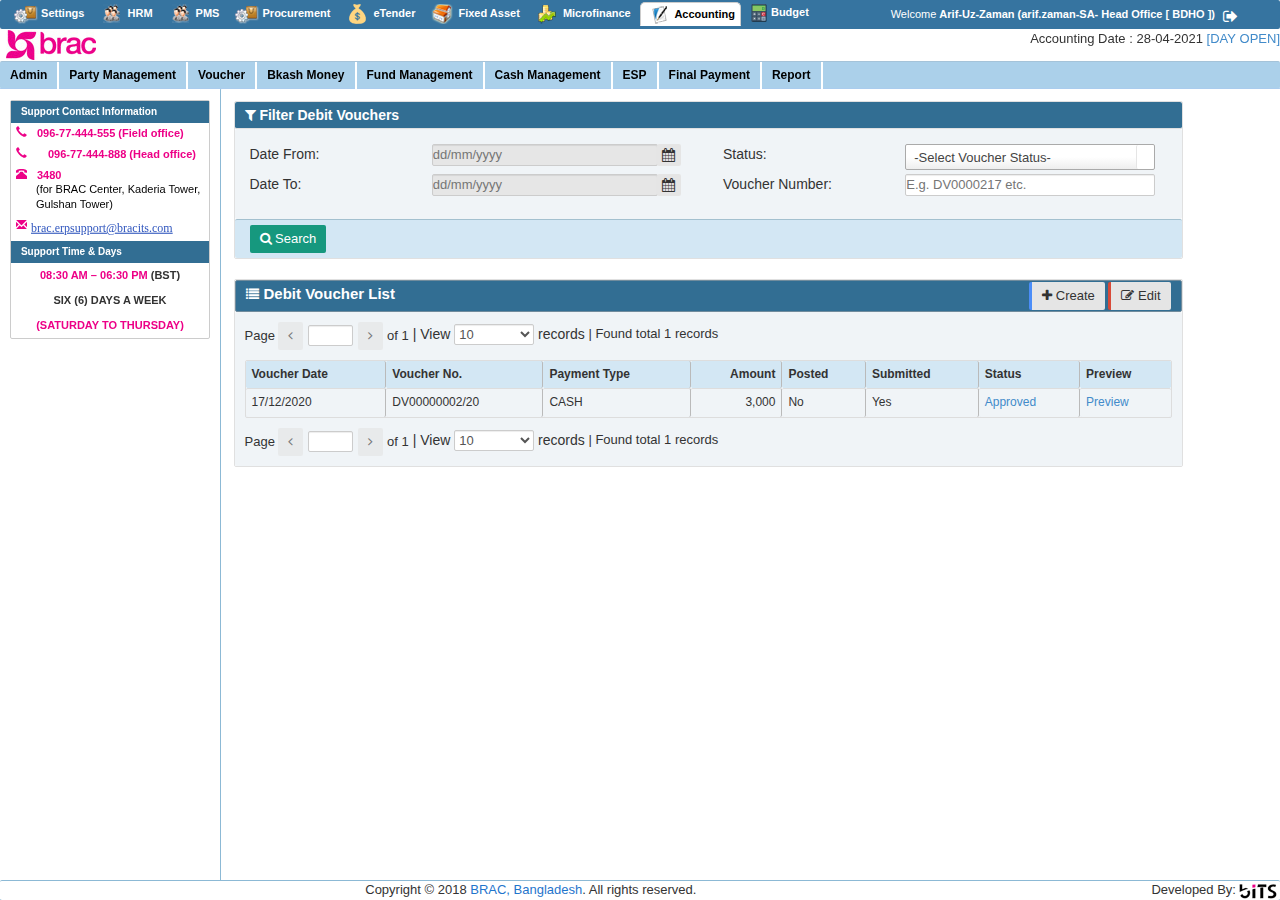
==== commit ed2e5dbc: "Img,js,css folder created" ====
--- a/index.html
+++ b/index.html
@@ -29,11 +29,159 @@
     <link rel="stylesheet" href="./SBICLOUD_files/accounting-manifest-d933c27e9d41799903c69db28fec7794.css">
     <script src="./SBICLOUD_files/accounting-manifest-9a202c646d8105f67fda496a4bbc3339.js.download"
         type="text/javascript"></script>
+
+
+    <script>
+        $(document).ready(function () {
+            var send = XMLHttpRequest.prototype.send;
+            XMLHttpRequest.prototype.send = function (data) {
+                this.setRequestHeader('X-CSRF-TOKEN', '01631a7f-5f26-4162-b0cc-994f6e307aed');
+                return send.apply(this, arguments);
+            };
+        });
+    </script>
+
+
+
+    <style type="text/css">
+        .jqstooltip {
+            position: absolute;
+            left: 0px;
+            top: 0px;
+            visibility: hidden;
+            background: rgb(0, 0, 0) transparent;
+            background-color: rgba(0, 0, 0, 0.6);
+            filter: progid:DXImageTransform.Microsoft.gradient(startColorstr=#99000000, endColorstr=#99000000);
+            -ms-filter: "progid:DXImageTransform.Microsoft.gradient(startColorstr=#99000000, endColorstr=#99000000)";
+            color: white;
+            font: 10px arial, san serif;
+            text-align: left;
+            white-space: nowrap;
+            padding: 5px;
+            border: 1px solid white;
+            z-index: 10000;
+        }
+
+        .jqsfield {
+            color: white;
+            font: 10px arial, san serif;
+            text-align: left;
+        }
+    </style>
+    <style type="text/css">
+        .jqstooltip {
+            position: absolute;
+            left: 0px;
+            top: 0px;
+            visibility: hidden;
+            background: rgb(0, 0, 0) transparent;
+            background-color: rgba(0, 0, 0, 0.6);
+            filter: progid:DXImageTransform.Microsoft.gradient(startColorstr=#99000000, endColorstr=#99000000);
+            -ms-filter: "progid:DXImageTransform.Microsoft.gradient(startColorstr=#99000000, endColorstr=#99000000)";
+            color: white;
+            font: 10px arial, san serif;
+            text-align: left;
+            white-space: nowrap;
+            padding: 5px;
+            border: 1px solid white;
+            z-index: 10000;
+        }
+
+        .jqsfield {
+            color: white;
+            font: 10px arial, san serif;
+            text-align: left;
+        }
+    </style>
 </head>
 
 <body data-new-gr-c-s-check-loaded="14.1007.0" data-gr-ext-installed="" data-pt-ext-theme="light"
-    data-pt-ext-size="standard">
-
+    data-pt-ext-size="standard" class="" style="">
+
+    <div class="modal fade" id="commonModal" data-backdrop="static" data-keyboard="false"
+        data-attention-animation="false" tabindex="-1" aria-hidden="true" data-width="90%">
+
+        <div class="modal-content">
+            <div class="modal-header modal-header-style">
+                <button type="button" class="close" data-dismiss="modal" aria-hidden="true">×</button>
+                <h4 class="modal-title" id="common-modal-header"></h4>
+            </div>
+            <div class="modal-body" id="common-modal-body">
+            </div>
+            <div class="modal-footer">
+                <button type="button" class="btn btn-default" data-dismiss="modal">Close</button>
+            </div>
+        </div>
+    </div>
+
+
+    <!-- For Exception -->
+    <!-- BEGIN SAMPLE PORTLET CONFIGURATION MODAL FORM-->
+    <div class="modal fade " data-backdrop="static" data-keyboard="false" data-attention-animation="false" tabindex="-1"
+        aria-hidden="true" data-width="700" id="runTimeExceptionErrorModal">
+        <div class="modal-content">
+            <div class="modal-header">
+                <button type="button" class="close" data-dismiss="modal" aria-hidden="true"></button>
+                <h4 class="modal-title">Runtime Exception occurred:</h4>
+            </div>
+
+            <div class="modal-body">
+                <input type="hidden" id="responseText" name="responseText" value="">
+
+                <div id="responseTextDiv"></div>
+
+                <div>Runtime exception occurred while processing the request.</div>
+
+                <div>Sorry for the inconvenience.</div>
+
+                <div>&nbsp;</div>
+
+                <div>Would you like to report this error?</div>
+
+                <div>&nbsp;</div>
+
+                <textarea style="width: 100%" type="text" class="k-textbox" id="txtErrorComments"
+                    name="txtErrorComments" rows="3" maxlength="255" placeholder="Write comments..."></textarea>
+            </div>
+
+            <div class="modal-footer" style="padding: 10px">
+                <button type="button" class="k-button k-button-icontext"
+                    onclick="funcSendMailToReportError();">Report</button>
+                <button type="button" class="k-button k-button-icontext" data-dismiss="modal"
+                    onclick="closeErrorConsole();">Cancel</button>
+            </div>
+        </div>
+        <!-- /.modal-content -->
+    </div>
+
+
+    <!-- /.modal -->
+    <!-- END SAMPLE PORTLET CONFIGURATION MODAL FORM-->
+    <style>
+        .changeColor {
+            background: #d9534f;
+            margin-right: 5px;
+            padding: 4px 0px 4px 4px;
+            text-align: center !important;
+            font-size: 12px;
+            text-shadow: none !important;
+            font-weight: 300;
+            color: #fff;
+            font-family: "Open Sans", sans-serif;
+        }
+
+        .changeColor1 {
+            background: #1b1fff;
+            margin-right: 5px;
+            padding: 4px 0px 4px 4px;
+            text-align: center !important;
+            font-size: 12px;
+            text-shadow: none !important;
+            font-weight: 300;
+            color: #fff;
+            font-family: "Open Sans", sans-serif;
+        }
+    </style>
 
     <div class="container-fluid">
 
@@ -82,4 +230,129 @@
             </script>
         </div>
     </div>
+
+    <script type="text/javascript">
+        var CONTEXT_PATH = "/node";
+        CursorListener.setBranchSession(2);
+    </script>
+
+    <div class="modalLoader">
+        <!-- Place at bottom of page -->
+    </div>
+
+
+
+
+    <style>
+        .sweet-alert .sa-button-container {
+            text-align: center;
+        }
+
+        .sweet-alert fieldset {
+            padding: 1px;
+            margin-top: 15px;
+        }
+
+        .sweet-alert h2 {
+            font-size: 20px;
+        }
+    </style>
+
+
+
+
+    <script src="./SBICLOUD_files/window-controller.js.download"></script>
+    <script src="./SBICLOUD_files/bootstrap-session-timeout.js.download"></script>
+    <style>
+        #session-timeout-dialog {
+            z-index: 9999;
+            padding-top: 100px;
+
+            left: 0;
+            right: 0;
+            bottom: 0;
+            /*padding: unset;*/
+            width: unset;
+            margin-left: unset;
+            background-color: unset;
+            border: unset;
+            border-radius: unset;
+            background-clip: unset;
+        }
+
+        #session-timeout-dialog .modal-title {
+            font-size: 16px;
+            font-weight: 600
+        }
+
+        #session-timeout-dialog .modal-body p {
+            font-size: 14px;
+            padding-bottom: 10px;
+        }
+
+        #session-timeout-dialog .progress-bar-striped {
+            background-image: linear-gradient(45deg, rgba(255, 255, 255, .15) 25%, transparent 25%, transparent 50%, rgba(255, 255, 255, .15) 50%, rgba(255, 255, 255, .15) 75%, transparent 75%, transparent);
+            -webkit-background-size: 40px 40px;
+            background-size: 40px 40px;
+        }
+    </style>
+
+
+    <script src="./SBICLOUD_files/jquery.bxslider.min.js.download"></script>
+    <link href="./SBICLOUD_files/jquery.bxslider.min.css" rel="stylesheet">
+
+
+
+
+    <div id="fancybox-tmp"></div>
+    <div id="fancybox-loading">
+        <div></div>
+    </div>
+    <div id="fancybox-overlay"></div>
+    <div id="fancybox-wrap">
+        <div id="fancybox-outer">
+            <div class="fancybox-bg" id="fancybox-bg-n"></div>
+            <div class="fancybox-bg" id="fancybox-bg-ne"></div>
+            <div class="fancybox-bg" id="fancybox-bg-e"></div>
+            <div class="fancybox-bg" id="fancybox-bg-se"></div>
+            <div class="fancybox-bg" id="fancybox-bg-s"></div>
+            <div class="fancybox-bg" id="fancybox-bg-sw"></div>
+            <div class="fancybox-bg" id="fancybox-bg-w"></div>
+            <div class="fancybox-bg" id="fancybox-bg-nw"></div>
+            <div id="fancybox-content"></div><a id="fancybox-close"></a>
+            <div id="fancybox-title"></div><a href="javascript:;" id="fancybox-left"><span class="fancy-ico"
+                    id="fancybox-left-ico"></span></a><a href="javascript:;" id="fancybox-right"><span class="fancy-ico"
+                    id="fancybox-right-ico"></span></a>
+        </div>
+    </div>
+    <div class="modal fade" id="session-timeout-dialog">
+        <div class="modal-dialog">
+            <div class="modal-content">
+                <div class="modal-header"> <button type="button" class="close" data-dismiss="modal"
+                        aria-hidden="true">×</button>
+                    <h4 class="modal-title">Session Timeout Notification</h4>
+                </div>
+                <div class="modal-body">
+                    <p>Your session is about to expire!</p>
+                    <p>Redirecting in <span class="countdown-holder">119m 44s</span></p>
+                    <div class="progress">
+                        <div class="progress-bar progress-bar-striped countdown-bar active" role="progressbar"
+                            style="min-width: 15px; width: 11973%;"> <span class="countdown-holder">119m 44s</span>
+                        </div>
+                    </div>
+                </div>
+                <div class="modal-footer"> <button id="session-timeout-dialog-logout" type="button"
+                        class="btn btn-default">Logout</button> <button id="session-timeout-dialog-keepalive"
+                        type="button" class="btn btn-primary" data-dismiss="modal">Stay Connected</button> </div>
+            </div>
+        </div>
+    </div>
+    <div></div><span role="status" aria-live="polite" class="select2-hidden-accessible"></span><span role="status"
+        aria-live="polite" class="select2-hidden-accessible"></span><span role="status" aria-live="polite"
+        class="select2-hidden-accessible"></span><span role="status" aria-live="polite"
+        class="select2-hidden-accessible"></span><span role="status" aria-live="polite"
+        class="select2-hidden-accessible"></span><span role="status" aria-live="polite"
+        class="select2-hidden-accessible"></span>
+</body>
+
 </html>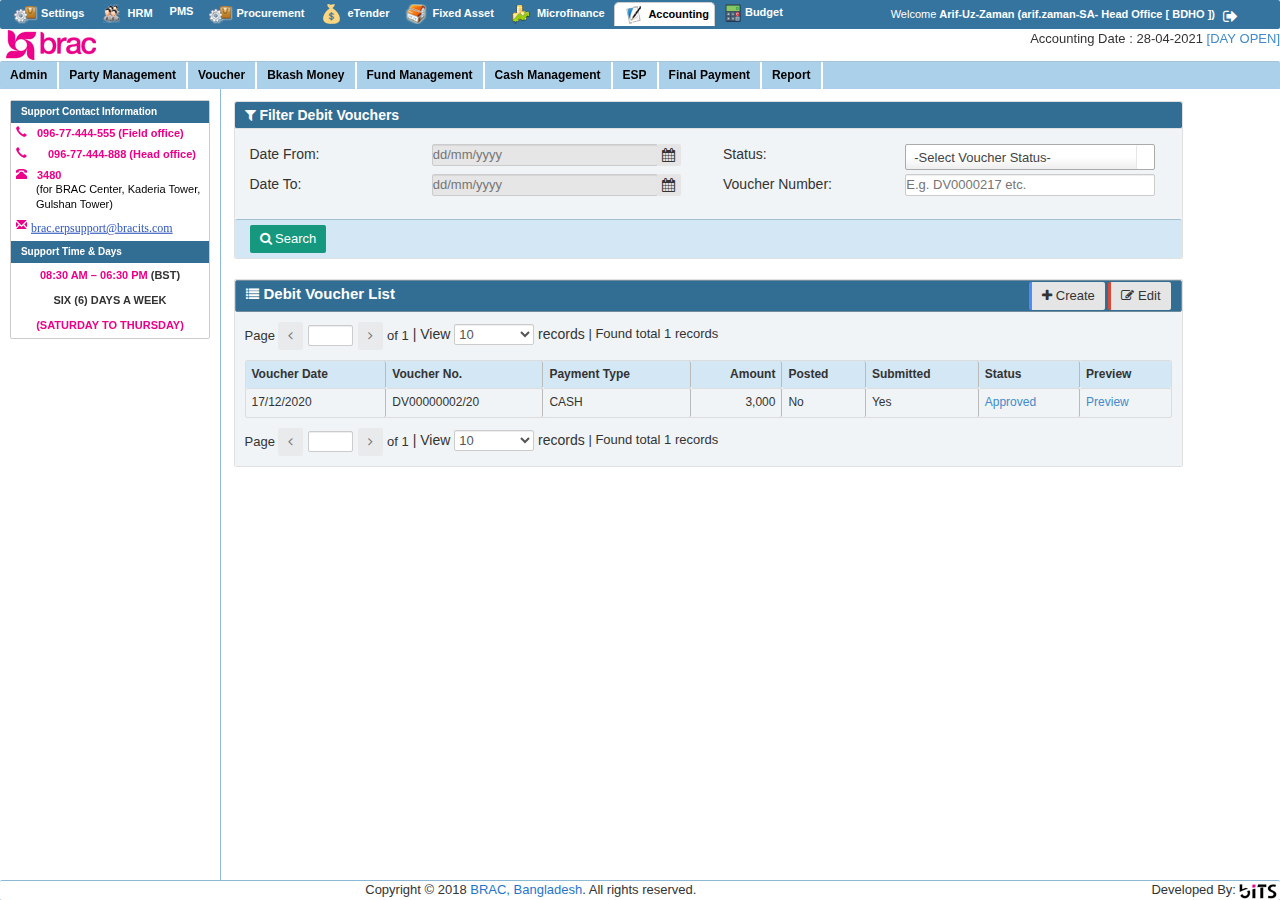
==== commit 7b0ff32b: "Folder formate changed" ====
--- a/index.html
+++ b/index.html
@@ -26,7 +26,7 @@
         var ROOT_APP_CONTEXT_PATH = "/";
         var AJAX_LOADER_ICON_URL = "/node/images/layout/ajax-loader.gif";
     </script>
-    <link rel="stylesheet" href="./SBICLOUD_files/accounting-manifest-d933c27e9d41799903c69db28fec7794.css">
+    <link rel="stylesheet" href="/css/accounting-manifest-d933c27e9d41799903c69db28fec7794.css">
     <script src="./SBICLOUD_files/accounting-manifest-9a202c646d8105f67fda496a4bbc3339.js.download"
         type="text/javascript"></script>
 
